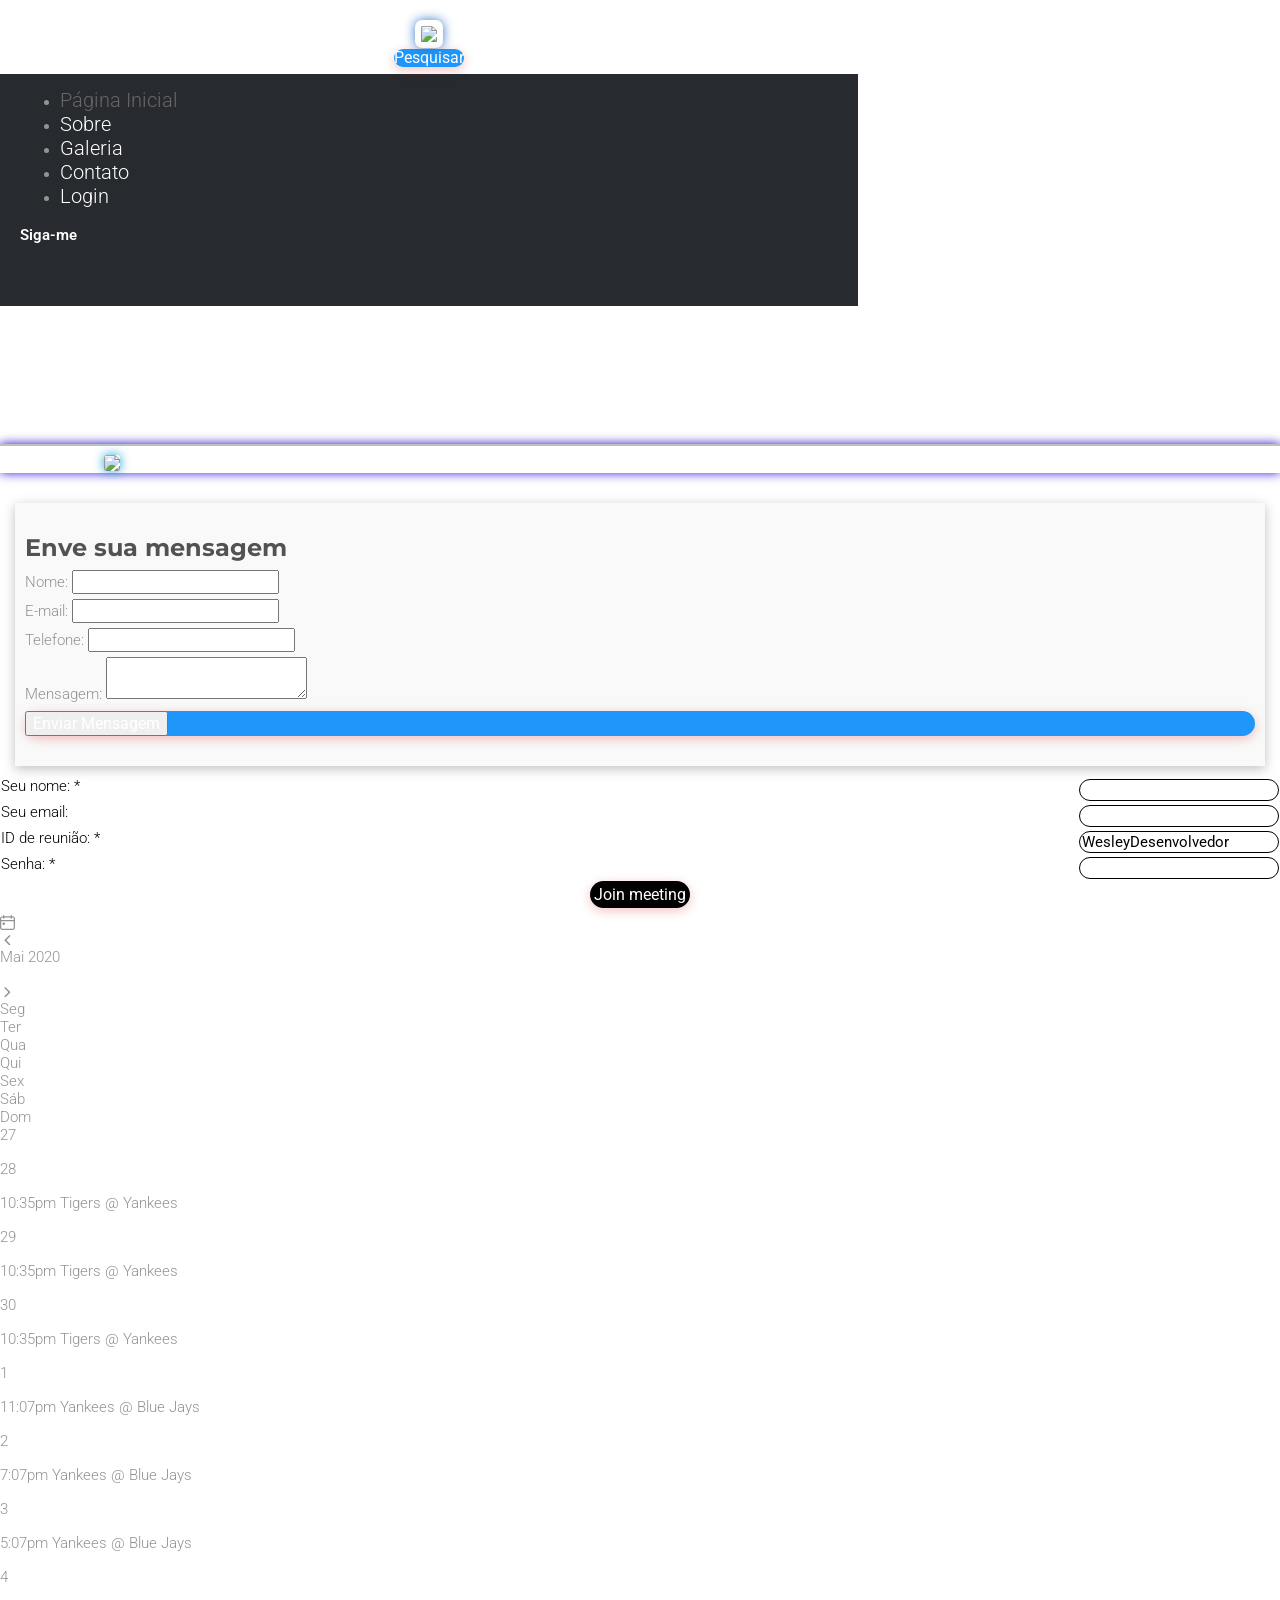
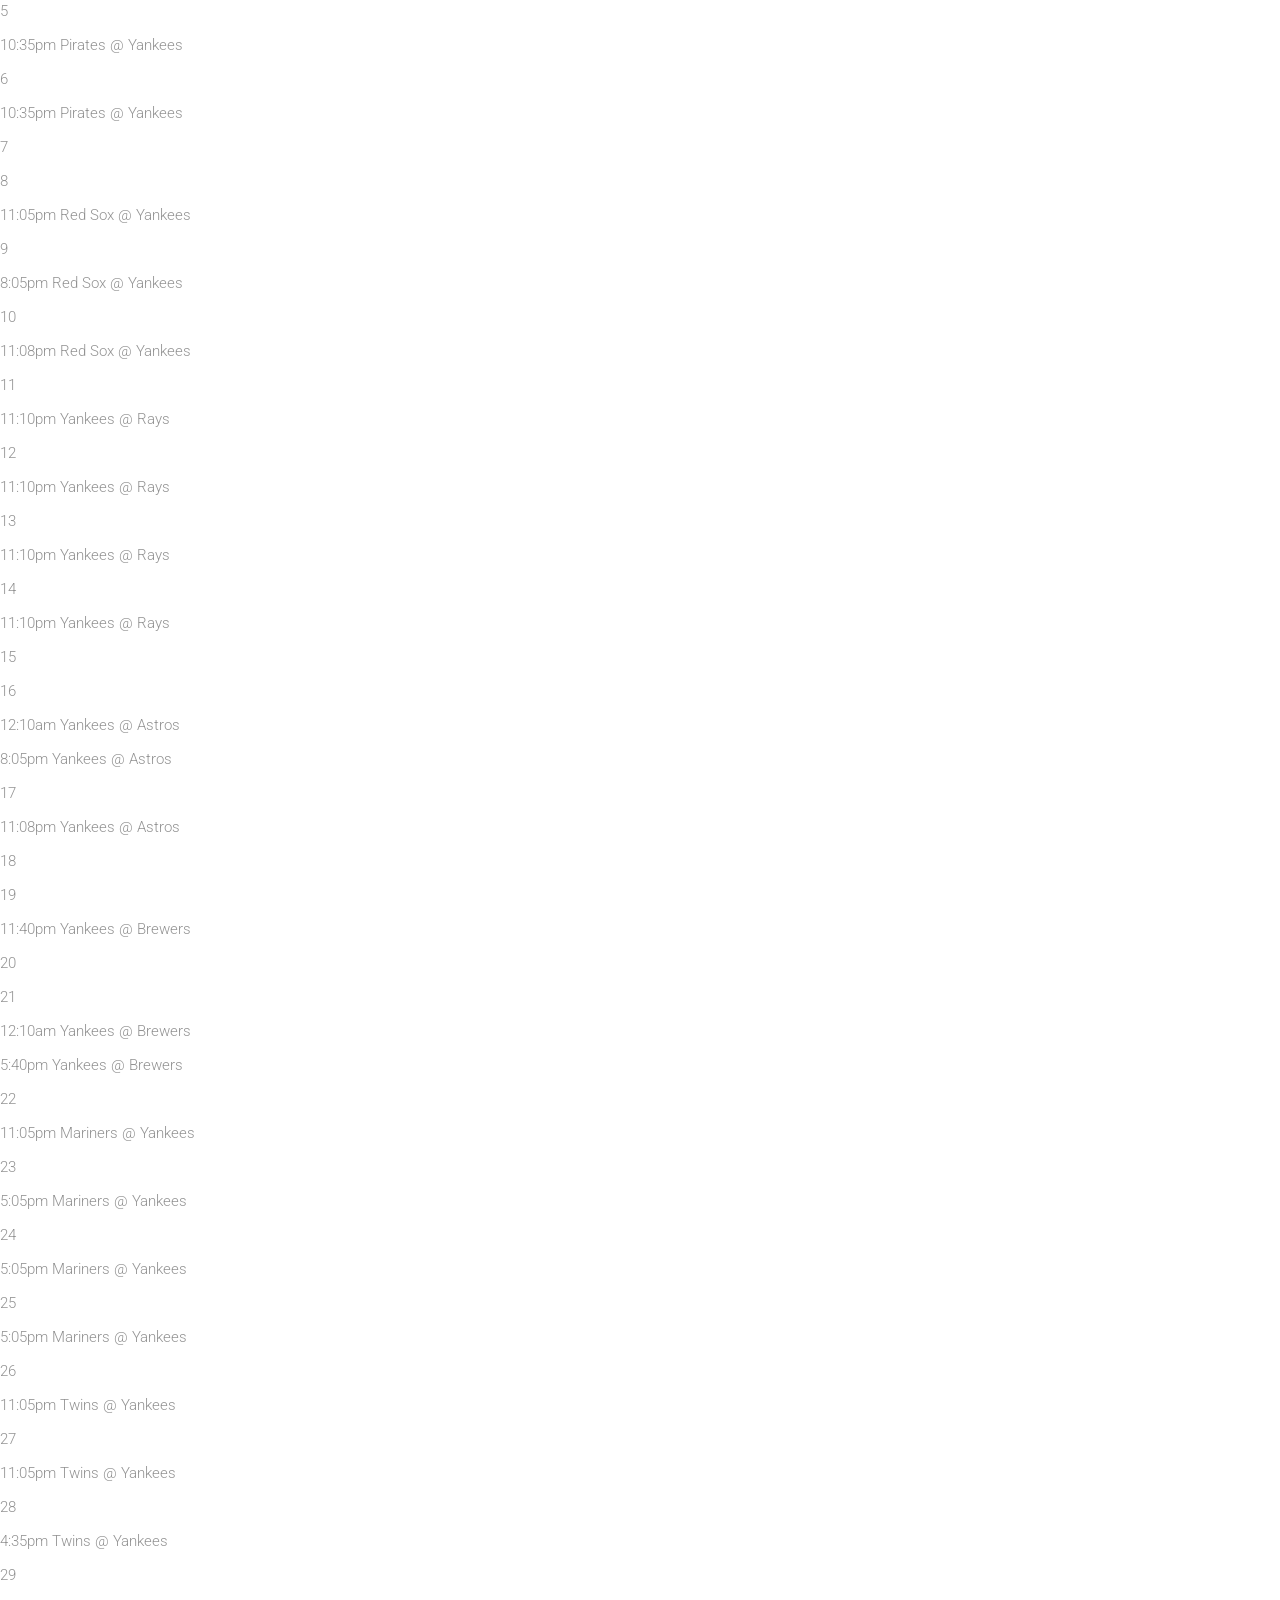
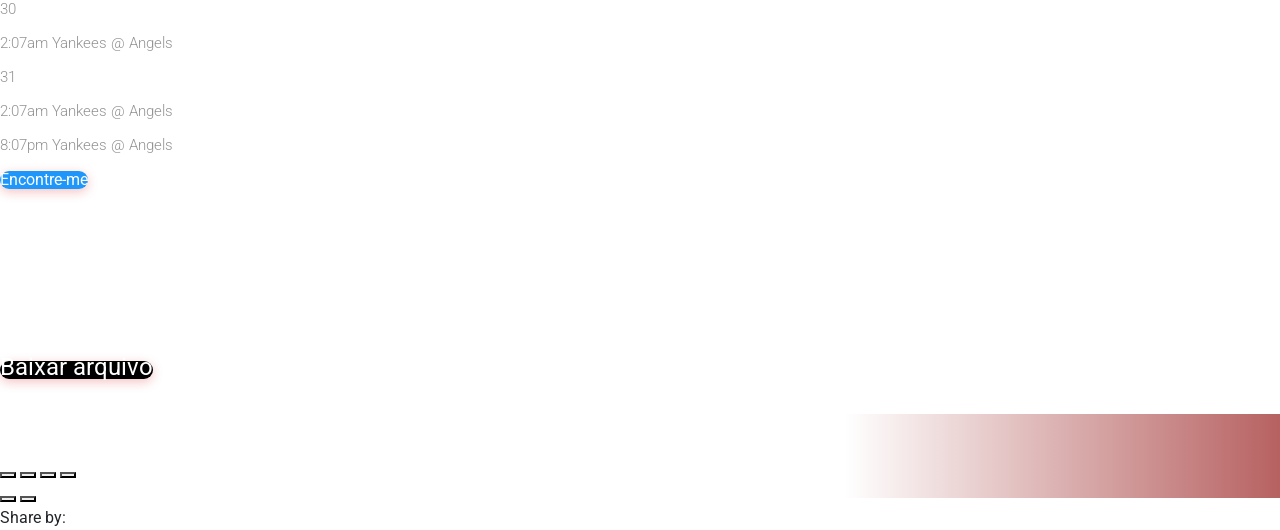
==== contato.html @ 8f5dbef7 "add  contato.html add  contato.html" ====
<!doctype html >
<html xmlns="http://www.w3.org/1999/xhtml" lang="pt"
      class="">
<head>
    <meta name="robots" content="noindex"/>
    

<title>Wesley-Desenvolvedor-Web</title>

 <!-- Required meta tags -->
 <meta charset="utf-8">
 <meta name="viewport" content="width=device-width, initial-scale=1, shrink-to-fit=no">
 <!-- Bootstrap CSS -->
 <link rel="stylesheet" href="https://stackpath.bootstrapcdn.com/bootstrap/4.3.1/css/bootstrap.min.css"
   integrity="sha384-ggOyR0iXCbMQv3Xipma34MD+dH/1fQ784/j6cY/iJTQUOhcWr7x9JvoRxT2MZw1T" crossorigin="anonymous">
 <link rel="stylesheet" href="estilo.css">


 <link href="//maxcdn.bootstrapcdn.com/font-awesome/4.2.0/css/font-awesome.min.css" rel="stylesheet">
 <link rel="stylesheet" href="https://cdnjs.cloudflare.com/ajax/libs/font-awesome/4.7.0/css/font-awesome.min.css">
 <link rel="stylesheet" href="https://maxcdn.bootstrapcdn.com/bootstrap/4.0.0/css/bootstrap.min.css"
   integrity="sha384-Gn5384xqQ1aoWXA+058RXPxPg6fy4IWvTNh0E263XmFcJlSAwiGgFAW/dAiS6JXm" crossorigin="anonymous">
   <script type="text/javascript" src="jquery-3.2.1.min.js"></script>
   <script type="text/javascript" src="js/jquery.mask.min.js"></script>

<script type="text/javascript">
    window._currentDevice = 'mobile';
    window.Parameters = window.Parameters || {
        AjaxContainer: 'div.dmBody',
        WrappingContainer: 'div.dmOuter',
        HomeUrl: 'https://my.duda.co/site/da8a4922',
        AccountUUID: '27238958a33142f1b8def71b2ee5b452',
        SystemID: 'US_DIRECT_PRODUCTION',
        SiteAlias: 'da8a4922',
        SiteId: '8480076',
        SiteType: atob('RFVEQU9ORQ=='),
        ExternalUid: null,
        IsSiteMultilingual: false,
        InitialPostAlias: '',
        InitialDynamicItem: '',
        InitialPageAlias: 'contact',
        InitialEncodedPageAlias: 'Y29udGFjdA==',
        CurrentPageUrl: '',
        IsCurrentHomePage: false,
        AllowAjax: true,
        AfterAjaxCommand: null,
        HomeLinkText: 'Back To Home',
        UseGalleryModule: false,
        CurrentThemeName: 'Layout Theme',
        ThemeVersion: '1170',
        DefaultPageAlias: '',
        RemoveDID: true,
        WidgetStyleID : null,
        IsHeaderFixed: false,
        IsHeaderSkinny: false,
        IsBfs: true,
        LayoutParams : {
            _navigationAnimationStyle: 'slide',
            _manifestId : 10600,
            _device : 'mobile'
        },
        StorePageAlias: 'null',
        StorePath: '',
        StoreId: 'null',
        StoreVersion: 0,
        StoreBaseUrl: '/site/da8a4922?preview=true&insitepreview=true&dm_device=mobile',
        StoreCleanUrl: true,
        StoreDisableScrolling: true,
        NotificationSubDomain: 'null',
        HasCustomDomain: false,
        showCookieNotification: false,
        cookiesNotificationMarkup: 'null',
        translatedPageUrl: '',
        isFastMigrationSite: false,
        sidebarPosition: 'LEFT',
        currentLanguage: 'pt',
        NavItems: '[base64]/[base64]',
        errors: {
            general: 'Houve um erro ao conectar à página.<br/> Verifique se você não está off-line.',
            password: 'Nome/combinação de senha incorreta',
            tryAgain: 'Tente novamente'
        },
        NavigationAreaParams: {
            ShowBackToHomeOnInnerPages: true,
            NavbarSize: 5,
            NavbarLiveHomePage: 'https://my.duda.co/site/da8a4922',
            BlockContainerSelector: '.dmBody',
            NavbarSelector: '#dmNav:has(a)',
            SubNavbarSelector: '#subnav_main'
        },
        hasCustomCode: false,
        planID: 7,
        disableTracking: false
    };

    window.Parameters.LayoutID = {};
    window.Parameters.LayoutID[window._currentDevice] = 22;
    window.Parameters.LayoutVariationID = {};
    window.Parameters.LayoutVariationID[window._currentDevice] = 5;
</script>



























<!-- Injecting site-wide to the head -->



<!-- End Injecting site-wide to the head -->

<!-- ========= Meta Tags ========= -->


<meta http-equiv="Content-type" content="text/html;charset=utf-8">
<meta charset="utf-8">

<link rel="canonical" href="http://wesleydesenvolvedor.multiscreensite.com/contact">

<meta id="view" name="viewport"
      content="width=device-width, initial-scale=1, minimum-scale=1, maximum-scale=1, user-scalable=0, viewport-fit=cover"/>

<meta name="apple-mobile-web-app-capable" content="yes">
<title>Contato
</title>

<!--Add favorites icons-->

<link rel="icon" type="image/x-icon" href="https://irp-cdn.multiscreensite.com/da8a4922/site_favicon_16_1588846518800.ico"/>

<!-- End favorite icons -->

<link rel="preconnect" href="https://ssl.google-analytics.com" crossorigin />



<!-- render the required CSS and JS in the head section -->
<script>
    window.SystemID = 'US_DIRECT_PRODUCTION';

    if(!window.dmAPI) {
        window.dmAPI = {
            registerExternalRuntimeComponent: function() {
            },
            getCurrentDeviceType: function() {
                return window._currentDevice;
            }
        };
    }

    if (!window.requestIdleCallback) {
        window.requestIdleCallback = function (fn) {
            setTimeout(fn, 0);
        }
    }

    function loadCSS(link) {
        try {
            var urlParams = new URLSearchParams(window.location.search);
            var noCSS = !!urlParams.get('nocss');
            var cssTimeout = urlParams.get('cssTimeout') || 0;

            if (noCSS) {
                return;
            }
            requestIdleCallback(function () {
                window.setTimeout(function () {
                    link.onload = null;
                    link.rel = 'stylesheet';
                    link.type = 'text/css'
                }, parseInt(cssTimeout, 10));
            });
        } catch (e) {/* Never fail - this is just a tool for measurements */}
    }

</script>
<script>
(function(n){"use strict";if(!n.l){n.l=function(){}}var o=loadCSS.t={};o.o=function(){var l;try{l=n.document.createElement("link").relList.supports("preload")}catch(e){l=false}return function(){return l}}();o.i=function(e){var l=e.media||"all";function enableStylesheet(){if(e.addEventListener){e.removeEventListener("load",enableStylesheet)}else if(e.attachEvent){e.detachEvent("onload",enableStylesheet)}e.setAttribute("onload",null);e.media=l}if(e.addEventListener){e.addEventListener("load",enableStylesheet)}else if(e.attachEvent){e.attachEvent("onload",enableStylesheet)}setTimeout(function(){e.rel="stylesheet";e.media="only x"});setTimeout(enableStylesheet,3e3)};o.s=function(){if(o.o()){return}var e=n.document.getElementsByTagName("link");for(var l=0;l<e.length;l++){var t=e[l];if(t.rel==="preload"&&t.getAttribute("as")==="style"&&!t.getAttribute("data-loadcss")){t.setAttribute("data-loadcss",true);o.i(t)}}};if(!o.o()){o.s();var e=n.setInterval(o.s,500);if(n.addEventListener){n.addEventListener("load",function(){o.s();n.clearInterval(e)})}else if(n.attachEvent){n.attachEvent("onload",function(){o.s();n.clearInterval(e)})}}if(typeof exports!=="undefined"){exports.l=loadCSS}else{n.l=loadCSS}})(typeof global!=="undefined"?global:this);
</script>























<link rel="stylesheet" type="text/css" href="https://static-cdn.multiscreensite.com/mnlt/production/1280/_dm/s/rt/dist/css/d-css-foundation.min.css" />



<!-- Google Fonts Include -->















<link type="text/css" rel="stylesheet" href="https://fonts.googleapis.com/css?family=Merriweather:100,200,300,400,500,600,700,800,900,100italic,200italic,300italic,400italic,500italic,600italic,700italic,800italic,900italic|Abril+Fatface:100,200,300,400,500,600,700,800,900,100italic,200italic,300italic,400italic,500italic,600italic,700italic,800italic,900italic|Alef:100,200,300,400,500,600,700,800,900,100italic,200italic,300italic,400italic,500italic,600italic,700italic,800italic,900italic|Alfa+Slab+One:100,200,300,400,500,600,700,800,900,100italic,200italic,300italic,400italic,500italic,600italic,700italic,800italic,900italic|Alike:100,200,300,400,500,600,700,800,900,100italic,200italic,300italic,400italic,500italic,600italic,700italic,800italic,900italic|Allura:100,200,300,400,500,600,700,800,900,100italic,200italic,300italic,400italic,500italic,600italic,700italic,800italic,900italic|Amaranth:100,200,300,400,500,600,700,800,900,100italic,200italic,300italic,400italic,500italic,600italic,700italic,800italic,900italic|Amatic+SC:100,200,300,400,500,600,700,800,900,100italic,200italic,300italic,400italic,500italic,600italic,700italic,800italic,900italic|Amiko:100,200,300,400,500,600,700,800,900,100italic,200italic,300italic,400italic,500italic,600italic,700italic,800italic,900italic|Antic+Didone:100,200,300,400,500,600,700,800,900,100italic,200italic,300italic,400italic,500italic,600italic,700italic,800italic,900italic|Anton:100,200,300,400,500,600,700,800,900,100italic,200italic,300italic,400italic,500italic,600italic,700italic,800italic,900italic|Arvo:100,200,300,400,500,600,700,800,900,100italic,200italic,300italic,400italic,500italic,600italic,700italic,800italic,900italic|Bad+Script:100,200,300,400,500,600,700,800,900,100italic,200italic,300italic,400italic,500italic,600italic,700italic,800italic,900italic|Belgrano:100,200,300,400,500,600,700,800,900,100italic,200italic,300italic,400italic,500italic,600italic,700italic,800italic,900italic|Bree+Serif:100,200,300,400,500,600,700,800,900,100italic,200italic,300italic,400italic,500italic,600italic,700italic,800italic,900italic|Butcherman:100,200,300,400,500,600,700,800,900,100italic,200italic,300italic,400italic,500italic,600italic,700italic,800italic,900italic|Cabin:100,200,300,400,500,600,700,800,900,100italic,200italic,300italic,400italic,500italic,600italic,700italic,800italic,900italic|Cairo:100,200,300,400,500,600,700,800,900,100italic,200italic,300italic,400italic,500italic,600italic,700italic,800italic,900italic|Cardo:100,200,300,400,500,600,700,800,900,100italic,200italic,300italic,400italic,500italic,600italic,700italic,800italic,900italic|Contrail+One:100,200,300,400,500,600,700,800,900,100italic,200italic,300italic,400italic,500italic,600italic,700italic,800italic,900italic|Cookie:100,200,300,400,500,600,700,800,900,100italic,200italic,300italic,400italic,500italic,600italic,700italic,800italic,900italic|Courgette:100,200,300,400,500,600,700,800,900,100italic,200italic,300italic,400italic,500italic,600italic,700italic,800italic,900italic|Creepster:100,200,300,400,500,600,700,800,900,100italic,200italic,300italic,400italic,500italic,600italic,700italic,800italic,900italic|Crete+Round:100,200,300,400,500,600,700,800,900,100italic,200italic,300italic,400italic,500italic,600italic,700italic,800italic,900italic&amp;subset=latin-ext&amp;display=swap"  />

<link type="text/css" rel="stylesheet" href="https://fonts.googleapis.com/css?family=Crimson+Text:100,200,300,400,500,600,700,800,900,100italic,200italic,300italic,400italic,500italic,600italic,700italic,800italic,900italic|Dancing+Script:100,200,300,400,500,600,700,800,900,100italic,200italic,300italic,400italic,500italic,600italic,700italic,800italic,900italic|Droid+Sans:100,200,300,400,500,600,700,800,900,100italic,200italic,300italic,400italic,500italic,600italic,700italic,800italic,900italic|Droid+Serif:100,200,300,400,500,600,700,800,900,100italic,200italic,300italic,400italic,500italic,600italic,700italic,800italic,900italic|Duru+Sans:100,200,300,400,500,600,700,800,900,100italic,200italic,300italic,400italic,500italic,600italic,700italic,800italic,900italic|Eater:100,200,300,400,500,600,700,800,900,100italic,200italic,300italic,400italic,500italic,600italic,700italic,800italic,900italic|EB+Garamond:100,200,300,400,500,600,700,800,900,100italic,200italic,300italic,400italic,500italic,600italic,700italic,800italic,900italic|Exo:100,200,300,400,500,600,700,800,900,100italic,200italic,300italic,400italic,500italic,600italic,700italic,800italic,900italic|Exo+2:100,200,300,400,500,600,700,800,900,100italic,200italic,300italic,400italic,500italic,600italic,700italic,800italic,900italic|Fjalla+One:100,200,300,400,500,600,700,800,900,100italic,200italic,300italic,400italic,500italic,600italic,700italic,800italic,900italic|Flamenco:100,200,300,400,500,600,700,800,900,100italic,200italic,300italic,400italic,500italic,600italic,700italic,800italic,900italic|Fugaz+One:100,200,300,400,500,600,700,800,900,100italic,200italic,300italic,400italic,500italic,600italic,700italic,800italic,900italic|Glegoo:100,200,300,400,500,600,700,800,900,100italic,200italic,300italic,400italic,500italic,600italic,700italic,800italic,900italic|Gloria+Hallelujah:100,200,300,400,500,600,700,800,900,100italic,200italic,300italic,400italic,500italic,600italic,700italic,800italic,900italic|Great+Vibes:100,200,300,400,500,600,700,800,900,100italic,200italic,300italic,400italic,500italic,600italic,700italic,800italic,900italic|Gudea:100,200,300,400,500,600,700,800,900,100italic,200italic,300italic,400italic,500italic,600italic,700italic,800italic,900italic|Inconsolata:100,200,300,400,500,600,700,800,900,100italic,200italic,300italic,400italic,500italic,600italic,700italic,800italic,900italic|Indie+Flower:100,200,300,400,500,600,700,800,900,100italic,200italic,300italic,400italic,500italic,600italic,700italic,800italic,900italic|Josefin+Sans:100,200,300,400,500,600,700,800,900,100italic,200italic,300italic,400italic,500italic,600italic,700italic,800italic,900italic|Josefin+Slab:100,200,300,400,500,600,700,800,900,100italic,200italic,300italic,400italic,500italic,600italic,700italic,800italic,900italic|Jura:100,200,300,400,500,600,700,800,900,100italic,200italic,300italic,400italic,500italic,600italic,700italic,800italic,900italic|Lato:100,200,300,400,500,600,700,800,900,100italic,200italic,300italic,400italic,500italic,600italic,700italic,800italic,900italic|Libre+Baskerville:100,200,300,400,500,600,700,800,900,100italic,200italic,300italic,400italic,500italic,600italic,700italic,800italic,900italic|Lobster:100,200,300,400,500,600,700,800,900,100italic,200italic,300italic,400italic,500italic,600italic,700italic,800italic,900italic&amp;subset=latin-ext&amp;display=swap"  />

<link type="text/css" rel="stylesheet" href="https://fonts.googleapis.com/css?family=Lobster+Two:100,200,300,400,500,600,700,800,900,100italic,200italic,300italic,400italic,500italic,600italic,700italic,800italic,900italic|Lora:100,200,300,400,500,600,700,800,900,100italic,200italic,300italic,400italic,500italic,600italic,700italic,800italic,900italic|Lusitana:100,200,300,400,500,600,700,800,900,100italic,200italic,300italic,400italic,500italic,600italic,700italic,800italic,900italic|Mate+SC:100,200,300,400,500,600,700,800,900,100italic,200italic,300italic,400italic,500italic,600italic,700italic,800italic,900italic|Maven+Pro:100,200,300,400,500,600,700,800,900,100italic,200italic,300italic,400italic,500italic,600italic,700italic,800italic,900italic|Mogra:100,200,300,400,500,600,700,800,900,100italic,200italic,300italic,400italic,500italic,600italic,700italic,800italic,900italic|Monoton:100,200,300,400,500,600,700,800,900,100italic,200italic,300italic,400italic,500italic,600italic,700italic,800italic,900italic|Montserrat:100,200,300,400,500,600,700,800,900,100italic,200italic,300italic,400italic,500italic,600italic,700italic,800italic,900italic|Nosifer:100,200,300,400,500,600,700,800,900,100italic,200italic,300italic,400italic,500italic,600italic,700italic,800italic,900italic|Noto+Sans:100,200,300,400,500,600,700,800,900,100italic,200italic,300italic,400italic,500italic,600italic,700italic,800italic,900italic|Old+Standard+TT:100,200,300,400,500,600,700,800,900,100italic,200italic,300italic,400italic,500italic,600italic,700italic,800italic,900italic|Open+Sans:100,200,300,400,500,600,700,800,900,100italic,200italic,300italic,400italic,500italic,600italic,700italic,800italic,900italic|Open+Sans+Condensed:100,200,300,400,500,600,700,800,900,100italic,200italic,300italic,400italic,500italic,600italic,700italic,800italic,900italic|Oswald:100,200,300,400,500,600,700,800,900,100italic,200italic,300italic,400italic,500italic,600italic,700italic,800italic,900italic|Oxygen:100,200,300,400,500,600,700,800,900,100italic,200italic,300italic,400italic,500italic,600italic,700italic,800italic,900italic|Pacifico:100,200,300,400,500,600,700,800,900,100italic,200italic,300italic,400italic,500italic,600italic,700italic,800italic,900italic|Patua+One:100,200,300,400,500,600,700,800,900,100italic,200italic,300italic,400italic,500italic,600italic,700italic,800italic,900italic|Paytone+One:100,200,300,400,500,600,700,800,900,100italic,200italic,300italic,400italic,500italic,600italic,700italic,800italic,900italic|Permanent+Marker:100,200,300,400,500,600,700,800,900,100italic,200italic,300italic,400italic,500italic,600italic,700italic,800italic,900italic|Play:100,200,300,400,500,600,700,800,900,100italic,200italic,300italic,400italic,500italic,600italic,700italic,800italic,900italic|Playball:100,200,300,400,500,600,700,800,900,100italic,200italic,300italic,400italic,500italic,600italic,700italic,800italic,900italic|Playfair+Display:100,200,300,400,500,600,700,800,900,100italic,200italic,300italic,400italic,500italic,600italic,700italic,800italic,900italic|Poiret+One:100,200,300,400,500,600,700,800,900,100italic,200italic,300italic,400italic,500italic,600italic,700italic,800italic,900italic|Prociono:100,200,300,400,500,600,700,800,900,100italic,200italic,300italic,400italic,500italic,600italic,700italic,800italic,900italic&amp;subset=latin-ext&amp;display=swap"  />

<link type="text/css" rel="stylesheet" href="https://fonts.googleapis.com/css?family=PT+Sans:100,200,300,400,500,600,700,800,900,100italic,200italic,300italic,400italic,500italic,600italic,700italic,800italic,900italic|PT+Serif:100,200,300,400,500,600,700,800,900,100italic,200italic,300italic,400italic,500italic,600italic,700italic,800italic,900italic|Puritan:100,200,300,400,500,600,700,800,900,100italic,200italic,300italic,400italic,500italic,600italic,700italic,800italic,900italic|Quattrocento:100,200,300,400,500,600,700,800,900,100italic,200italic,300italic,400italic,500italic,600italic,700italic,800italic,900italic|Racing+Sans+One:100,200,300,400,500,600,700,800,900,100italic,200italic,300italic,400italic,500italic,600italic,700italic,800italic,900italic|Raleway:100,200,300,400,500,600,700,800,900,100italic,200italic,300italic,400italic,500italic,600italic,700italic,800italic,900italic|Roboto:100,200,300,400,500,600,700,800,900,100italic,200italic,300italic,400italic,500italic,600italic,700italic,800italic,900italic|Roboto+Condensed:100,200,300,400,500,600,700,800,900,100italic,200italic,300italic,400italic,500italic,600italic,700italic,800italic,900italic|Roboto+Slab:100,200,300,400,500,600,700,800,900,100italic,200italic,300italic,400italic,500italic,600italic,700italic,800italic,900italic|Rokkitt:100,200,300,400,500,600,700,800,900,100italic,200italic,300italic,400italic,500italic,600italic,700italic,800italic,900italic|Sanchez:100,200,300,400,500,600,700,800,900,100italic,200italic,300italic,400italic,500italic,600italic,700italic,800italic,900italic|Sansita+One:100,200,300,400,500,600,700,800,900,100italic,200italic,300italic,400italic,500italic,600italic,700italic,800italic,900italic|Shrikhand:100,200,300,400,500,600,700,800,900,100italic,200italic,300italic,400italic,500italic,600italic,700italic,800italic,900italic|Signika:100,200,300,400,500,600,700,800,900,100italic,200italic,300italic,400italic,500italic,600italic,700italic,800italic,900italic|Slabo+13px:100,200,300,400,500,600,700,800,900,100italic,200italic,300italic,400italic,500italic,600italic,700italic,800italic,900italic|Slabo+27px:100,200,300,400,500,600,700,800,900,100italic,200italic,300italic,400italic,500italic,600italic,700italic,800italic,900italic|Source+Sans+Pro:100,200,300,400,500,600,700,800,900,100italic,200italic,300italic,400italic,500italic,600italic,700italic,800italic,900italic|Spinnaker:100,200,300,400,500,600,700,800,900,100italic,200italic,300italic,400italic,500italic,600italic,700italic,800italic,900italic|Stalemate:100,200,300,400,500,600,700,800,900,100italic,200italic,300italic,400italic,500italic,600italic,700italic,800italic,900italic|Teko:100,200,300,400,500,600,700,800,900,100italic,200italic,300italic,400italic,500italic,600italic,700italic,800italic,900italic|Titillium+Web:100,200,300,400,500,600,700,800,900,100italic,200italic,300italic,400italic,500italic,600italic,700italic,800italic,900italic|Ubuntu:100,200,300,400,500,600,700,800,900,100italic,200italic,300italic,400italic,500italic,600italic,700italic,800italic,900italic|Ubuntu+Mono:100,200,300,400,500,600,700,800,900,100italic,200italic,300italic,400italic,500italic,600italic,700italic,800italic,900italic|UnifrakturMaguntia:100,200,300,400,500,600,700,800,900,100italic,200italic,300italic,400italic,500italic,600italic,700italic,800italic,900italic&amp;subset=latin-ext&amp;display=swap"  />

<link type="text/css" rel="stylesheet" href="https://fonts.googleapis.com/css?family=Varela+Round:100,200,300,400,500,600,700,800,900,100italic,200italic,300italic,400italic,500italic,600italic,700italic,800italic,900italic|Vollkorn:100,200,300,400,500,600,700,800,900,100italic,200italic,300italic,400italic,500italic,600italic,700italic,800italic,900italic|Yanone+Kaffeesatz:100,200,300,400,500,600,700,800,900,100italic,200italic,300italic,400italic,500italic,600italic,700italic,800italic,900italic|Yesteryear:100,200,300,400,500,600,700,800,900,100italic,200italic,300italic,400italic,500italic,600italic,700italic,800italic,900italic|Julius+Sans+One:100,200,300,400,500,600,700,800,900,100italic,200italic,300italic,400italic,500italic,600italic,700italic,800italic,900italic|Palanquin:100,200,300,400,500,600,700,800,900,100italic,200italic,300italic,400italic,500italic,600italic,700italic,800italic,900italic|Asap:100,200,300,400,500,600,700,800,900,100italic,200italic,300italic,400italic,500italic,600italic,700italic,800italic,900italic|Istok+Web:100,200,300,400,500,600,700,800,900,100italic,200italic,300italic,400italic,500italic,600italic,700italic,800italic,900italic|Muli:100,200,300,400,500,600,700,800,900,100italic,200italic,300italic,400italic,500italic,600italic,700italic,800italic,900italic|Nunito:100,200,300,400,500,600,700,800,900,100italic,200italic,300italic,400italic,500italic,600italic,700italic,800italic,900italic|Quicksand:100,200,300,400,500,600,700,800,900,100italic,200italic,300italic,400italic,500italic,600italic,700italic,800italic,900italic|Work+Sans:100,200,300,400,500,600,700,800,900,100italic,200italic,300italic,400italic,500italic,600italic,700italic,800italic,900italic|Enriqueta:100,200,300,400,500,600,700,800,900,100italic,200italic,300italic,400italic,500italic,600italic,700italic,800italic,900italic|Special+Elite:100,200,300,400,500,600,700,800,900,100italic,200italic,300italic,400italic,500italic,600italic,700italic,800italic,900italic|Petit+Formal+Script:100,200,300,400,500,600,700,800,900,100italic,200italic,300italic,400italic,500italic,600italic,700italic,800italic,900italic|Parisienne:100,200,300,400,500,600,700,800,900,100italic,200italic,300italic,400italic,500italic,600italic,700italic,800italic,900italic|Poppins:100,200,300,400,500,600,700,800,900,100italic,200italic,300italic,400italic,500italic,600italic,700italic,800italic,900italic|Alegreya:100,200,300,400,500,600,700,800,900,100italic,200italic,300italic,400italic,500italic,600italic,700italic,800italic,900italic|Archivo+Narrow:100,200,300,400,500,600,700,800,900,100italic,200italic,300italic,400italic,500italic,600italic,700italic,800italic,900italic|Arimo:100,200,300,400,500,600,700,800,900,100italic,200italic,300italic,400italic,500italic,600italic,700italic,800italic,900italic|Bitter:100,200,300,400,500,600,700,800,900,100italic,200italic,300italic,400italic,500italic,600italic,700italic,800italic,900italic|Catamaran:100,200,300,400,500,600,700,800,900,100italic,200italic,300italic,400italic,500italic,600italic,700italic,800italic,900italic|Caudex:100,200,300,400,500,600,700,800,900,100italic,200italic,300italic,400italic,500italic,600italic,700italic,800italic,900italic|Codystar:100,200,300,400,500,600,700,800,900,100italic,200italic,300italic,400italic,500italic,600italic,700italic,800italic,900italic&amp;subset=latin-ext&amp;display=swap"  />

<link type="text/css" rel="stylesheet" href="https://fonts.googleapis.com/css?family=Cuprum:100,200,300,400,500,600,700,800,900,100italic,200italic,300italic,400italic,500italic,600italic,700italic,800italic,900italic|Dynalight:100,200,300,400,500,600,700,800,900,100italic,200italic,300italic,400italic,500italic,600italic,700italic,800italic,900italic|Emblema+One:100,200,300,400,500,600,700,800,900,100italic,200italic,300italic,400italic,500italic,600italic,700italic,800italic,900italic|Itim:100,200,300,400,500,600,700,800,900,100italic,200italic,300italic,400italic,500italic,600italic,700italic,800italic,900italic|Karla:100,200,300,400,500,600,700,800,900,100italic,200italic,300italic,400italic,500italic,600italic,700italic,800italic,900italic|Laila:100,200,300,400,500,600,700,800,900,100italic,200italic,300italic,400italic,500italic,600italic,700italic,800italic,900italic|Merienda:100,200,300,400,500,600,700,800,900,100italic,200italic,300italic,400italic,500italic,600italic,700italic,800italic,900italic|Noticia+Text:100,200,300,400,500,600,700,800,900,100italic,200italic,300italic,400italic,500italic,600italic,700italic,800italic,900italic|Noto+Serif:100,200,300,400,500,600,700,800,900,100italic,200italic,300italic,400italic,500italic,600italic,700italic,800italic,900italic|Overlock:100,200,300,400,500,600,700,800,900,100italic,200italic,300italic,400italic,500italic,600italic,700italic,800italic,900italic|Plaster:100,200,300,400,500,600,700,800,900,100italic,200italic,300italic,400italic,500italic,600italic,700italic,800italic,900italic|Quattrocento+Sans:100,200,300,400,500,600,700,800,900,100italic,200italic,300italic,400italic,500italic,600italic,700italic,800italic,900italic|Satisfy:100,200,300,400,500,600,700,800,900,100italic,200italic,300italic,400italic,500italic,600italic,700italic,800italic,900italic|Titan+One:100,200,300,400,500,600,700,800,900,100italic,200italic,300italic,400italic,500italic,600italic,700italic,800italic,900italic|Questrial:100,200,300,400,500,600,700,800,900,100italic,200italic,300italic,400italic,500italic,600italic,700italic,800italic,900italic|Cinzel:100,200,300,400,500,600,700,800,900,100italic,200italic,300italic,400italic,500italic,600italic,700italic,800italic,900italic|Abel:100,200,300,400,500,600,700,800,900,100italic,200italic,300italic,400italic,500italic,600italic,700italic,800italic,900italic|Roboto+Mono:100,200,300,400,500,600,700,800,900,100italic,200italic,300italic,400italic,500italic,600italic,700italic,800italic,900italic|Francois+One:100,200,300,400,500,600,700,800,900,100italic,200italic,300italic,400italic,500italic,600italic,700italic,800italic,900italic|Hind:100,200,300,400,500,600,700,800,900,100italic,200italic,300italic,400italic,500italic,600italic,700italic,800italic,900italic|Merriweather+Sans:100,200,300,400,500,600,700,800,900,100italic,200italic,300italic,400italic,500italic,600italic,700italic,800italic,900italic|Comfortaa:100,200,300,400,500,600,700,800,900,100italic,200italic,300italic,400italic,500italic,600italic,700italic,800italic,900italic|Ubuntu+Condensed:100,200,300,400,500,600,700,800,900,100italic,200italic,300italic,400italic,500italic,600italic,700italic,800italic,900italic|Acme:100,200,300,400,500,600,700,800,900,100italic,200italic,300italic,400italic,500italic,600italic,700italic,800italic,900italic&amp;subset=latin-ext&amp;display=swap"  />

<link type="text/css" rel="stylesheet" href="https://fonts.googleapis.com/css?family=PT+Sans+Narrow:100,200,300,400,500,600,700,800,900,100italic,200italic,300italic,400italic,500italic,600italic,700italic,800italic,900italic|Passion+One:100,200,300,400,500,600,700,800,900,100italic,200italic,300italic,400italic,500italic,600italic,700italic,800italic,900italic|Heebo:100,200,300,400,500,600,700,800,900,100italic,200italic,300italic,400italic,500italic,600italic,700italic,800italic,900italic|Fira+Sans:100,200,300,400,500,600,700,800,900,100italic,200italic,300italic,400italic,500italic,600italic,700italic,800italic,900italic|Dosis:100,200,300,400,500,600,700,800,900,100italic,200italic,300italic,400italic,500italic,600italic,700italic,800italic,900italic|ABeeZee:100,200,300,400,500,600,700,800,900,100italic,200italic,300italic,400italic,500italic,600italic,700italic,800italic,900italic|Alegreya+Sans:100,200,300,400,500,600,700,800,900,100italic,200italic,300italic,400italic,500italic,600italic,700italic,800italic,900italic|Londrina+Sketch:100,200,300,400,500,600,700,800,900,100italic,200italic,300italic,400italic,500italic,600italic,700italic,800italic,900italic|Nobile:100,200,300,400,500,600,700,800,900,100italic,200italic,300italic,400italic,500italic,600italic,700italic,800italic,900italic|Mada:100,200,300,400,500,600,700,800,900,100italic,200italic,300italic,400italic,500italic,600italic,700italic,800italic,900italic|Oranienbaum:100,200,300,400,500,600,700,800,900,100italic,200italic,300italic,400italic,500italic,600italic,700italic,800italic,900italic|Fredoka+One:100,200,300,400,500,600,700,800,900,100italic,200italic,300italic,400italic,500italic,600italic,700italic,800italic,900italic|Prata:100,200,300,400,500,600,700,800,900,100italic,200italic,300italic,400italic,500italic,600italic,700italic,800italic,900italic|Vidaloka:100,200,300,400,500,600,700,800,900,100italic,200italic,300italic,400italic,500italic,600italic,700italic,800italic,900italic|Cabin+Sketch:100,200,300,400,500,600,700,800,900,100italic,200italic,300italic,400italic,500italic,600italic,700italic,800italic,900italic|Montserrat+Alternates:100,200,300,400,500,600,700,800,900,100italic,200italic,300italic,400italic,500italic,600italic,700italic,800italic,900italic|Zilla+Slab:100,200,300,400,500,600,700,800,900,100italic,200italic,300italic,400italic,500italic,600italic,700italic,800italic,900italic|Ovo:100,200,300,400,500,600,700,800,900,100italic,200italic,300italic,400italic,500italic,600italic,700italic,800italic,900italic|Unna:100,200,300,400,500,600,700,800,900,100italic,200italic,300italic,400italic,500italic,600italic,700italic,800italic,900italic|Sail:100,200,300,400,500,600,700,800,900,100italic,200italic,300italic,400italic,500italic,600italic,700italic,800italic,900italic|Chelsea+Market:100,200,300,400,500,600,700,800,900,100italic,200italic,300italic,400italic,500italic,600italic,700italic,800italic,900italic|Cutive+Mono:100,200,300,400,500,600,700,800,900,100italic,200italic,300italic,400italic,500italic,600italic,700italic,800italic,900italic|Wire+One:100,200,300,400,500,600,700,800,900,100italic,200italic,300italic,400italic,500italic,600italic,700italic,800italic,900italic|Rye:100,200,300,400,500,600,700,800,900,100italic,200italic,300italic,400italic,500italic,600italic,700italic,800italic,900italic&amp;subset=latin-ext&amp;display=swap"  />

<link type="text/css" rel="stylesheet" href="https://fonts.googleapis.com/css?family=Elsie:100,200,300,400,500,600,700,800,900,100italic,200italic,300italic,400italic,500italic,600italic,700italic,800italic,900italic|Rozha+One:100,200,300,400,500,600,700,800,900,100italic,200italic,300italic,400italic,500italic,600italic,700italic,800italic,900italic|Droid+Sans+Mono:100,200,300,400,500,600,700,800,900,100italic,200italic,300italic,400italic,500italic,600italic,700italic,800italic,900italic|Alice:100,200,300,400,500,600,700,800,900,100italic,200italic,300italic,400italic,500italic,600italic,700italic,800italic,900italic|Delius:100,200,300,400,500,600,700,800,900,100italic,200italic,300italic,400italic,500italic,600italic,700italic,800italic,900italic|Domine:100,200,300,400,500,600,700,800,900,100italic,200italic,300italic,400italic,500italic,600italic,700italic,800italic,900italic|Handlee:100,200,300,400,500,600,700,800,900,100italic,200italic,300italic,400italic,500italic,600italic,700italic,800italic,900italic|Kameron:100,200,300,400,500,600,700,800,900,100italic,200italic,300italic,400italic,500italic,600italic,700italic,800italic,900italic|Kreon:100,200,300,400,500,600,700,800,900,100italic,200italic,300italic,400italic,500italic,600italic,700italic,800italic,900italic|Marmelad:100,200,300,400,500,600,700,800,900,100italic,200italic,300italic,400italic,500italic,600italic,700italic,800italic,900italic|Molengo:100,200,300,400,500,600,700,800,900,100italic,200italic,300italic,400italic,500italic,600italic,700italic,800italic,900italic|Philosopher:100,200,300,400,500,600,700,800,900,100italic,200italic,300italic,400italic,500italic,600italic,700italic,800italic,900italic|Pinyon+Script:100,200,300,400,500,600,700,800,900,100italic,200italic,300italic,400italic,500italic,600italic,700italic,800italic,900italic|Poly:100,200,300,400,500,600,700,800,900,100italic,200italic,300italic,400italic,500italic,600italic,700italic,800italic,900italic|Reenie+Beanie:100,200,300,400,500,600,700,800,900,100italic,200italic,300italic,400italic,500italic,600italic,700italic,800italic,900italic|Rosario:100,200,300,400,500,600,700,800,900,100italic,200italic,300italic,400italic,500italic,600italic,700italic,800italic,900italic|Sofia:100,200,300,400,500,600,700,800,900,100italic,200italic,300italic,400italic,500italic,600italic,700italic,800italic,900italic|Tangerine:100,200,300,400,500,600,700,800,900,100italic,200italic,300italic,400italic,500italic,600italic,700italic,800italic,900italic|Volkhov:100,200,300,400,500,600,700,800,900,100italic,200italic,300italic,400italic,500italic,600italic,700italic,800italic,900italic|Sorts+Mill+Goudy:100,200,300,400,500,600,700,800,900,100italic,200italic,300italic,400italic,500italic,600italic,700italic,800italic,900italic|Assistant:100,200,300,400,500,600,700,800,900,100italic,200italic,300italic,400italic,500italic,600italic,700italic,800italic,900italic|Rubik:100,200,300,400,500,600,700,800,900,100italic,200italic,300italic,400italic,500italic,600italic,700italic,800italic,900italic|Varela:100,200,300,400,500,600,700,800,900,100italic,200italic,300italic,400italic,500italic,600italic,700italic,800italic,900italic|DM+Serif+Text:100,200,300,400,500,600,700,800,900,100italic,200italic,300italic,400italic,500italic,600italic,700italic,800italic,900italic&amp;subset=latin-ext&amp;display=swap"  />

<link type="text/css" rel="stylesheet" href="https://fonts.googleapis.com/css?family=DM+Sans:100,200,300,400,500,600,700,800,900,100italic,200italic,300italic,400italic,500italic,600italic,700italic,800italic,900italic|Barlow:100,200,300,400,500,600,700,800,900,100italic,200italic,300italic,400italic,500italic,600italic,700italic,800italic,900italic|Be+Vietnam:100,200,300,400,500,600,700,800,900,100italic,200italic,300italic,400italic,500italic,600italic,700italic,800italic,900italic|Biryani:100,200,300,400,500,600,700,800,900,100italic,200italic,300italic,400italic,500italic,600italic,700italic,800italic,900italic|Darker+Grotesque:100,200,300,400,500,600,700,800,900,100italic,200italic,300italic,400italic,500italic,600italic,700italic,800italic,900italic|Lexend+Deca:100,200,300,400,500,600,700,800,900,100italic,200italic,300italic,400italic,500italic,600italic,700italic,800italic,900italic|Manjari:100,200,300,400,500,600,700,800,900,100italic,200italic,300italic,400italic,500italic,600italic,700italic,800italic,900italic|DM+Serif+Display:100,200,300,400,500,600,700,800,900,100italic,200italic,300italic,400italic,500italic,600italic,700italic,800italic,900italic|Stardos+Stencil:100,200,300,400,500,600,700,800,900,100italic,200italic,300italic,400italic,500italic,600italic,700italic,800italic,900italic|Staatliches:100,200,300,400,500,600,700,800,900,100italic,200italic,300italic,400italic,500italic,600italic,700italic,800italic,900italic|Yeseva+One:100,200,300,400,500,600,700,800,900,100italic,200italic,300italic,400italic,500italic,600italic,700italic,800italic,900italic|Libre+Caslon+Text:100,200,300,400,500,600,700,800,900,100italic,200italic,300italic,400italic,500italic,600italic,700italic,800italic,900italic|Overpass:100,200,300,400,500,600,700,800,900,100italic,200italic,300italic,400italic,500italic,600italic,700italic,800italic,900italic|Bebas+Neue:100,200,300,400,500,600,700,800,900,100italic,200italic,300italic,400italic,500italic,600italic,700italic,800italic,900italic|Sen:100,200,300,400,500,600,700,800,900,100italic,200italic,300italic,400italic,500italic,600italic,700italic,800italic,900italic|Inter:100,200,300,400,500,600,700,800,900,100italic,200italic,300italic,400italic,500italic,600italic,700italic,800italic,900italic&amp;subset=latin-ext&amp;display=swap"  />

<link type="text/css" rel="stylesheet" href="https://dd-cdn.multiscreensite.com/fonts/additional-fonts.css"  />


<link rel="stylesheet" type="text/css" href="https://static-cdn.multiscreensite.com/mnlt/production/1280/_dm/s/rt/dist/css/css-font-package-v2.min.css" />


<!-- RT CSS Include d-css-runtime-mobile-one-package-new-->
<link rel="stylesheet" type="text/css" href="https://static-cdn.multiscreensite.com/mnlt/production/1280/_dm/s/rt/dist/css/d-css-runtime-mobile-one-package-new.min.css" />

<!-- End of RT CSS Include -->



    
       <link type="text/css" rel="stylesheet" href="https://irp-cdn.multiscreensite.com/WIDGET_CSS/production_1280/83463777109283b3f0f9882daba0e160.css" id="widgetCSS" />
    



<!-- This is populated in Ajax navigation -->
<style id="pageAdditionalWidgetsCss" type="text/css">
</style>




<!-- Site CSS -->
<link type="text/css" rel="stylesheet" href="/_dm/s/rt/generate_css/da8a4922.css?v=302&device=mobile" id="siteGlobalCss" />


<style id="customWidgetStyle" type="text/css">
    
    #zmmtg-root{
    display: none;
}

#join_meeting_wrapper > div{
    display: flex;
    align-items: center;
    justify-content: space-between;
    max-width: 100%;
    width: 100%;
    
}

#join_meeting_wrapper .zoom_input{
    width: auto !important;
}

.bodyFix {
    min-width: initial;
    overflow: auto;
}

#join_meeting_wrapper .alignment-left{
    justify-content: flex-start;
}

#join_meeting_wrapper .alignment-center{
    justify-content: center;
}

#join_meeting_wrapper .alignment-right{
    justify-content: flex-end;
}

#join_meeting_wrapper .error{
    outline: 2px solid #f00;
}



    
    #join_meeting_wrapper .zoom_input {
    max-width: 200px;
}

    
    .widget-f6a6cd {
    position: relative;
    overflow: hidden;
    cursor: pointer;
    width: 200px;
    height: 200px;
}
.widget-f6a6cd.noCursor {
    cursor: initial;
}
.widget-f6a6cd .lottie-link {
    position: absolute;
    top: 0;
    right: 0;
}

.widget-f6a6cd .lottie-link a {
    width: 100%;
    height: 100%;
}

    
</style>
<style id="innerPagesStyle" type="text/css">
    
</style>

<style id="globalCssTheme" type="text/css">
    
*#dm div.dmContent h1,
*#dm div.dmFooter h1 { color:rgb(102,102,102); }

*#dm div.dmRespCol>* { line-height:normal; }

*.stickyHeaderSpacer { height:0px; }

*#dm *[data-buttonstyle] div.dmInner *.dmWidget {
  -webkit-box-shadow:inset -1px -1px 0px hsla(0,0%,0%,0.1),inset 1px 1px 0px hsla(0,0%,100%,0.3),2px 2px 2px 0px hsla(0,0%,0%,0.35);
  box-shadow:inset -1px -1px 0px hsla(0,0%,0%,0.1),inset 1px 1px 0px hsla(0,0%,100%,0.3),2px 2px 2px 0px hsla(0,0%,0%,0.35);
  -moz-box-shadow:inset -1px -1px 0px hsla(0,0%,0%,0.1),inset 1px 1px 0px hsla(0,0%,100%,0.3),2px 2px 2px 0px hsla(0,0%,0%,0.35);
  border-width:0px;
  border-style:solid;
  border-color:rgba(0,0,0,0);
  background-color:rgb(239,231,25);
}

*#dm *[data-buttonstyle] div.dmInner *.dmWidget {
  -webkit-box-shadow:none;
  box-shadow:none;
  -moz-box-shadow:none;
  border-width:0px;
  border-style:solid;
  border-color:rgba(0,0,0,0);
  background-color:rgb(239,231,25);
}

*#dm *[data-buttonstyle] div.dmInner *#site_content *.dmWidget:hover,
*#dm *[data-buttonstyle] div.dmInner *.dmWidget.hover {
  background-color:rgb(255,255,255);
  border-color:rgba(0,0,0,0);
}

*#dm *[data-buttonstyle] div.dmInner *#site_content *.dmWidget:hover,
*#dm *[data-buttonstyle] div.dmInner *.dmWidget.hover {
  background-color:rgb(255,255,255);
  border-color:rgba(0,0,0,0);
}

*#dm *[data-buttonstyle] div.dmInner *#site_content *.dmWidget:hover,
*#dm *[data-buttonstyle] div.dmInner *.dmWidget.hover {
  background-color:rgb(255,255,255);
  border-color:rgba(0,0,0,0);
}

*#dm *[data-buttonstyle] div.dmInner *#site_content *.dmWidget:hover,
*#dm *[data-buttonstyle] div.dmInner *.dmWidget.hover {
  background-color:rgb(255,255,255);
  border-color:rgba(0,0,0,0);
}

*#dm *[data-buttonstyle] div.dmInner *.dmWidget span.text { color:rgb(255,255,255); }

*#dm *[data-buttonstyle] div.dmInner *.dmWidget span.textonly { color:rgb(255,255,255); }

*#dm div.dmContent h3,
*#dm div.dmFooter h3 { color:rgb(255,255,255); }

*#dm *[data-buttonstyle] div.dmInner *.dmWidget {
  border-style:solid;
  border-width:0px;
  border-color:rgba(0,0,0,0);
  background-color:rgb(239,231,25);
}

*#dm *[data-buttonstyle] div.dmInner *.dmWidget {
  border-style:solid;
  border-width:0px;
  border-color:rgba(0,0,0,0);
  background-color:rgb(239,231,25);
}

*#dm *[data-buttonstyle] div.dmInner *.dmWidget {
  border-style:solid;
  border-width:0px;
  border-color:rgba(0,0,0,0);
  background-color:rgb(239,231,25);
}

*#dm *[data-buttonstyle] div.dmInner *.dmWidget {
  border-style:solid;
  border-width:0px;
  border-color:rgba(0,0,0,0);
  background-color:rgb(239,231,25);
}

*#dm *[data-buttonstyle] div.dmInner *.dmWidget {
  border-style:solid;
  border-width:0px;
  border-color:rgba(0,0,0,0);
  background-color:rgb(239,231,25);
}

*#dm *[data-buttonstyle] div.dmInner *.dmWidget {
  border-style:solid;
  border-width:0px;
  border-color:rgba(0,0,0,0);
  background-color:rgb(239,231,25);
}

*#dm *[data-buttonstyle] div.dmInner *.dmWidget {
  border-style:solid;
  border-width:0px;
  border-color:rgba(0,0,0,0);
  background-color:rgb(239,231,25);
}

*#dm *[data-buttonstyle] div.dmInner *.dmWidget {
  border-style:solid;
  border-width:0px;
  border-color:rgba(0,0,0,0);
  background-color:rgb(239,231,25);
}

*#dm *[data-buttonstyle] div.dmInner *.dmWidget {
  border-style:solid;
  border-width:0px;
  border-color:rgba(0,0,0,0);
  background-color:rgb(239,231,25);
}

*#dm *[data-buttonstyle] div.dmInner *.dmWidget {
  border-style:solid;
  border-width:0px;
  border-color:rgba(0,0,0,0);
  background-color:rgb(239,231,25);
}

*#dm *[data-buttonstyle] div.dmInner *.dmWidget {
  border-style:solid;
  border-width:0px;
  border-color:rgba(0,0,0,0);
  background-color:rgb(239,231,25);
}

*#dm *[data-buttonstyle] div.dmInner *.dmWidget {
  border-style:solid;
  border-width:0px;
  border-color:rgba(0,0,0,0);
  background-color:rgb(239,231,25);
}

*#dm *[data-buttonstyle] div.dmInner *.dmWidget {
  border-style:solid;
  border-width:0px;
  border-color:rgba(0,0,0,0);
  background-color:rgb(239,231,25);
}

*#dm *[data-buttonstyle] div.dmInner *.dmWidget {
  border-style:solid;
  border-width:0px;
  border-color:rgba(0,0,0,0);
  background-color:rgb(239,231,25);
}

*#dm *[data-buttonstyle] div.dmInner *.dmWidget {
  border-style:solid;
  border-width:0px;
  border-color:rgba(0,0,0,0);
  background-color:rgb(239,231,25);
}

*#dm *[data-buttonstyle] div.dmInner *.dmWidget {
  border-style:solid;
  border-width:0px;
  border-color:rgba(0,0,0,0);
  background-color:rgb(239,231,25);
}

*#dm *[data-buttonstyle] div.dmInner *.dmWidget {
  border-style:solid;
  border-width:0px;
  border-color:rgba(0,0,0,0);
  background-color:rgb(239,231,25);
}

*#dm *[data-buttonstyle] div.dmInner *.dmWidget {
  border-style:solid;
  border-width:0px;
  border-color:rgba(0,0,0,0);
  background-color:rgb(239,231,25);
}

*#dm *[data-buttonstyle] div.dmInner *.dmWidget {
  border-style:solid;
  border-width:0px;
  border-color:rgba(0,0,0,0);
  background-color:rgb(239,231,25);
}

*#dm *[data-buttonstyle] div.dmInner *.dmWidget {
  border-style:solid;
  border-width:0px;
  border-color:rgba(0,0,0,0);
  background-color:rgb(239,231,25);
}

*#dm *[data-buttonstyle] div.dmInner *.dmWidget {
  border-style:solid;
  border-width:0px;
  border-color:rgba(0,0,0,0);
  background-color:rgb(239,231,25);
}

*#dm div.dmInner {
  font-size:16px;
  font-family:'Roboto';
  line-height:initial;
}

*#dm *.ecwid * { font-family:'Roboto'; }

*#dm div.dmInner h1 { font-family:'Montserrat'; }

*#dm div.dmInner h2 { font-family:'Montserrat'; }

*#dm div.dmInner h3 { font-family:'Montserrat'; }

*#dm div.dmInner h4 { font-family:'Montserrat'; }

*#dm div.dmInner h5 { font-family:'Roboto'; }

*#dm div.dmInner h6 { font-family:'Roboto'; }

*#dm div.dmContent h2,
*#dm div.dmFooter h2 { color:rgb(51,51,51); }

*#dm *[data-buttonstyle] div.dmInner *#site_content *.dmWidget:hover span.text,
*#dm *[data-buttonstyle] div.dmInner *#site_content *.dmWidget.hover span.text,
*#dm *[data-buttonstyle] div.dmInner *#site_content *.dmWidget:hover span.textonly,
*#dm *[data-buttonstyle] div.dmInner *#site_content *.dmWidget.hover span.textonly { color:rgb(61,65,84); }

*#dm *[data-buttonstyle] div.dmInner *.dmWidget span.text,
*#dm *[data-buttonstyle] div.dmInner *.dmWidget span.textonly { color:rgb(51,51,51); }

*#dm DIV.dmInner,
*#dm DIV#dmSlideRightNavRight {
  background-repeat:no-repeat;
  background-image:url(https://irt-cdn.multiscreensite.com/ce0bb35f932b47bb809d0e37905542ba/dms3rep/multi/site_background_education-2087x1173.jpg);
  background-size:cover;
  background-position:50% 0%;
}

*#dm div.dmOuter div.dmInner,
*#dm div#dmSlideRightNavRight {
  background-position:center center;
  background-repeat:repeat;
  background-size:auto;
}

*#dm div.dmContent h4,
*#dm div.dmFooter h4 { color:rgb(51,51,51); }

*#dm div.dmContent h5,
*#dm div.dmFooter h5 { color:rgb(51,51,51); }

*#dm div.dmContent h6,
*#dm div.dmFooter h6 { color:rgb(51,51,51); }

*#dm div.dmContent h4,
*#dm div.dmFooter h4,
*#dm div.dm-title h4 {
  font-family:Roboto;
  font-weight:bold;
  color:rgba(100,100,100,1);
}

*#dm div.dmContent h1,
*#dm div.dmFooter h1,
*#dm div.dm-title h1 {
  font-weight:bold;
  color:rgba(100,100,100,1);
  font-family:Montserrat;
}

*.dmLargeBody *.dmBody *.dmRespRowsWrapper,
*.dmLargeBody *.dm-layout-sec *.dmBody *.dmRespRowsWrapper { background-color:transparent; }

*#dm *[data-buttonstyle] div.dmInner *#site_content *.dmWidget,
*#dm div.dmOuter div.dmInner *.ecwid *.ecwid-btn.ecwid-btn--primary {
  background-color:rgba(147,147,147,1);
  border-radius:50px;
  -webkit-border-radius:50px;
  -moz-border-radius:50px;
  border-color:rgba(0,0,0,0);
  border-width:1px;
  border-style:solid;
}

*#dm *[data-buttonstyle] div.dmInner *#site_content *.dmWidget span.text,
*#dm *[data-buttonstyle] div.dmInner *#site_content *.dmformsubmit input,
*#dm div.dmOuter div.dmInner *.ecwid *.ecwid-btn.ecwid-btn--primary span,
*#dmRoot *#dm div.dmOuter div.dmInner *.ecwid *.ecwid-btn.ecwid-btn--primary {
  color:rgba(255,255,255,1);
  font-weight:normal;
}

*#dm *[data-buttonstyle] div.dmInner *#site_content *.dmWidget:hover span.text,
*#dm *[data-buttonstyle] div.dmInner *#site_content *.dmWidget.hover span.text,
*#dm div.dmOuter div.dmInner *.ecwid *.ecwid-btn.ecwid-btn--primary:hover span.text,
*#dm div.dmOuter div.dmInner *.ecwid *.ecwid-btn.ecwid-btn--primary.hover span.text,
*#dm *[data-buttonstyle] div.dmInner *#site_content *.dmWidget:hover input[type="submit"],
*#dm *[data-buttonstyle] div.dmInner *#site_content *.dmWidget.hover input[type="submit"],
*#dm div.dmOuter div.dmInner *.ecwid *.ecwid-btn.ecwid-btn--primary:hover input[type="submit"],
*#dm div.dmOuter div.dmInner *.ecwid *.ecwid-btn.ecwid-btn--primary.hover input[type="submit"] { color:rgba(255,255,255,1); }

*#dm *[data-buttonstyle] div.dmInner *#site_content *.dmWidget:hover,
*#dm *[data-buttonstyle] div.dmInner *#site_content *.dmWidget.hover,
*#dm div.dmOuter div.dmInner *.ecwid *.ecwid-btn.ecwid-btn--primary:hover,
*#dm div.dmOuter div.dmInner *.ecwid *.ecwid-btn.ecwid-btn--primary.hover {
  background-color:rgba(65,67,69,1);
  border-color:rgba(65,67,69,1);
}

*#dm div.dmContent h2,
*#dm div.dmFooter h2,
*#dm div.dm-title h2 {
  color:rgba(100,100,100,1);
  font-weight:bold;
  font-family:Montserrat;
}

*#dm div.dmContent h3,
*#dm div.dmFooter h3,
*#dm div.dm-title h3 {
  color:rgba(82,82,82,1);
  font-family:Montserrat;
  font-weight:bold;
}

*#dm div.dmContent h5,
*#dm div.dmFooter h5,
*#dm div.dm-title h5 {
  color:rgba(119,119,119,1);
  font-family:Montserrat;
  font-weight:bold;
}

*#dm div.dmContent h6,
*#dm div.dmFooter h6,
*#dm div.dm-title h6 {
  color:rgba(100,100,100,1);
  font-weight:normal;
}

*#dm div.dmInner,
*#dm div.dmInner *.dmRespCol,
*#dm *.ecwid *,
*#dm *.dmform *.dmforminput label,
*.dmPrettyList *.listText,
*.dmPrettyList *.itemName { font-weight:300; }

*#dm *[data-buttonstyle] div.dmInner *#site_content *.dmWidget *.iconBg,
*#dm div.dmOuter div.dmInner *.ecwid *.ecwid-btn.ecwid-btn--primary *.iconBg { display:none; }

*#dm div.dmNewParagraph a,
*#dm *.dmNewParagraph a,
*#dm div.dmBlockElement a,
*#dm *.dmBlockElement a,
*#dm *.dmform a.fileUploadLink,
*.dmPrettyList *.link:not(.dmWidget) {
  color:rgba(54,73,87,1);
  text-decoration:underline;
}

*#dm div.dmInner,
*#dm div.dmInner *.dmRespCol,
*#dm *.ecwid *,
*#dm *.dmform *.dmforminput label,
*.dmPrettyList *.listText,
*.dmPrettyList *.itemName,
*#dm *.dmRestaurantMenu *.menuItemBox,
*.dmRestaurantMenu *.menuItemName,
*.dmRestaurantMenu *.menuItemDesc,
*.dmRestaurantMenu *.menuItemPrice,
*.dmPhotoGallery p.caption-text,
*.dmGeoLocation a span.dmGeoMLocItemTitle,
*.dmGeoLocation a span.dmGeoMLocItemDetails { color:rgba(0,0,0,1); }

*#dm div.dmOuter div.dmInner *.ecwid *.ecwid-btn.ecwid-btn--primary span:hover,
*#dm div.dmOuter div.dmInner *.ecwid *.ecwid-btn.ecwid-btn--primary span.hover,
*#dmRoot *#dm div.dmOuter div.dmInner *.ecwid *.ecwid-btn.ecwid-btn--primary:hover,
*#dmRoot *#dm div.dmOuter div.dmInner *.ecwid *.ecwid-btn.ecwid-btn--primary.hover,
*#dm *[data-buttonstyle] div.dmInner *#site_content *.dmWidget:hover span.text,
*#dm *[data-buttonstyle] div.dmInner *#site_content *.dmWidget.hover span.text,
*#dm div.dmOuter div.dmInner *.ecwid *.ecwid-btn.ecwid-btn--primary:hover span.text,
*#dm div.dmOuter div.dmInner *.ecwid *.ecwid-btn.ecwid-btn--primary.hover span.text,
*#dm *[data-buttonstyle] div.dmInner *#site_content *.dmWidget:hover input[type="submit"],
*#dm *[data-buttonstyle] div.dmInner *#site_content *.dmWidget.hover input[type="submit"],
*#dm div.dmOuter div.dmInner *.ecwid *.ecwid-btn.ecwid-btn--primary:hover input[type="submit"],
*#dm div.dmOuter div.dmInner *.ecwid *.ecwid-btn.ecwid-btn--primary.hover input[type="submit"],
*#dm *[data-buttonstyle] div.dmInner *#site_content *.dmWidget:hover span,
*#dm *[data-buttonstyle] div.dmInner *#site_content *.dmWidget.hover span,
*#dm div.dmOuter div.dmInner *.ecwid *.ecwid-btn.ecwid-btn--primary:hover span,
*#dm div.dmOuter div.dmInner *.ecwid *.ecwid-btn.ecwid-btn--primary.hover span { color:rgba(255,255,255,1); }

*#dm div.dmInner,
*#dm div.dmInner *.dmRespCol,
*#dm *.ecwid *,
*#dm *.dmform *.dmforminput label,
*.dmPrettyList *.listText,
*.dmPrettyList *.itemName,
*#dm *.dmRestaurantMenu *.menuItemBox,
*.dmRestaurantMenu *.menuItemName,
*.dmRestaurantMenu *.menuItemDesc,
*.dmRestaurantMenu *.menuItemPrice,
*.dmPhotoGallery p.caption-text,
*.dmGeoLocation a span.dmGeoMLocItemTitle,
*.dmGeoLocation a span.dmGeoMLocItemDetails,
*.map-popup-description {
  color:rgba(147,147,147,1);
  font-family:Roboto;
}

*.dmLargeBody *.dmBody *.dmRespRowsWrapper,
*.dmLargeBody *.dm-layout-sec *.dmBody *.dmRespRowsWrapper,
*#dmSlideRightNavRight *#site_content { background-color:transparent; }

*#dm div.dmNewParagraph a,
*#dm *.dmNewParagraph a,
*#dm div.dmBlockElement a,
*#dm *.dmBlockElement a,
*#dm *.dmform a.fileUploadLink,
*.dmPrettyList *.link:not(.dmWidget),
*#dm *.dmGeoLocation a.dmGeoSVSeeAll,
*#dm *.dmGeoLocation a.dmGeoSVGoToPage,
*#dm *.postDescription a,
*#dm *.blog-post-component a,
*#dm *.timeline-post a,
*#dm .rteBlock a,
*#dm .rteBlock a,
*#dm *.rteBlock a,
*#dm *.rteBlock a,
*#dm *.rteBlock a,
*#dm *.rteBlock a,
*#dm *.rteBlock a,
*#dm *.rteBlock a,
*.newPhotoGallery *.photoGalleryViewAll.link { color:rgba(65,67,69,1); }

*#dm div.dmNewParagraph a,
*#dm *.dmNewParagraph a,
*#dm div.dmBlockElement a,
*#dm *.dmBlockElement a,
*#dm *.dmform a.fileUploadLink,
*.dmPrettyList *.link:not(.dmWidget),
*#dm *.dmGeoLocation a.dmGeoSVSeeAll,
*#dm *.dmGeoLocation a.dmGeoSVGoToPage,
*#dm *.postDescription a,
*#dm *.blog-post-component a,
*#dm *.timeline-post a,
*#dm .rteBlock a,
*#dm .rteBlock a,
*#dm *.rteBlock a,
*#dm *.rteBlock a,
*#dm *.rteBlock a,
*.newPhotoGallery *.photoGalleryViewAll.link { color:rgba(147,147,147,1); }

*#dm *[data-buttonstyle] div.dmInner *#site_content *.dmWidget,
*#dm div.dmOuter div.dmInner *.ecwid *.ecwid-btn.ecwid-btn--primary,
*#dm div.dmOuter div.dmInner *.ecwid *.form-control__button {
  background-color:rgba(43,61,76,1);
  border-width:0px;
  border-style:solid;
}

*#dm *[data-buttonstyle] div.dmInner *#site_content *.dmWidget:hover,
*#dm *[data-buttonstyle] div.dmInner *#site_content *.dmWidget.hover,
*#dm div.dmOuter div.dmInner *.ecwid *.ecwid-btn.ecwid-btn--primary:hover,
*#dm div.dmOuter div.dmInner *.ecwid *.ecwid-btn.ecwid-btn--primary.hover,
*#dm div.dmOuter div.dmInner *.ecwid *.form-control__button:hover,
*#dm div.dmOuter div.dmInner *.ecwid *.form-control__button.hover {
  background-color:rgba(28,43,54,1);
  border-color:rgba(0,0,0,0);
}

#dm [data-buttonstyle] div.dmInner #site_content .dmWidget .iconBg,
#dm [data-buttonstyle] div.dmInner .dmHeader .dmWidget .iconBg,
#dm div.dmOuter div.dmInner .ecwid .ecwid-btn.ecwid-btn--primary .iconBg,
#dm div.dmOuter div.dmInner .ecwid .form-control__button .iconBg { display:none; }

#dm [data-buttonstyle] div.dmInner #site_content .dmWidget,
#dm [data-buttonstyle] div.dmInner .dmHeader .dmWidget,
#dm div.dmOuter div.dmInner .ecwid .ecwid-btn.ecwid-btn--primary,
#dm div.dmOuter div.dmInner .ecwid .form-control__button {
  border-radius:50px;
  -webkit-border-radius:50px;
  -moz-border-radius:50px;
  background-color:rgba(31,151,250,1);
  -webkit-box-shadow:rgba(216,15,15,0.25) 0px 3px 11px 0px;
  -moz-box-shadow:rgba(216,15,15,0.25) 0px 3px 11px 0px;
  box-shadow:rgba(216,15,15,0.25) 0px 3px 11px 0px;
}

#dm [data-buttonstyle] div.dmInner #site_content .dmWidget:hover,
#dm [data-buttonstyle] div.dmInner #site_content .dmWidget.hover,
#dm [data-buttonstyle] div.dmInner .dmHeader .dmWidget:hover,
#dm [data-buttonstyle] div.dmInner .dmHeader .dmWidget.hover,
#dm div.dmOuter div.dmInner .ecwid .ecwid-btn.ecwid-btn--primary:hover,
#dm div.dmOuter div.dmInner .ecwid .ecwid-btn.ecwid-btn--primary.hover,
#dm div.dmOuter div.dmInner .ecwid .form-control__button:hover,
#dm div.dmOuter div.dmInner .ecwid .form-control__button.hover { border-color:rgba(211,30,30,1); }


</style>
<style id="globalCss" type="text/css">
    *#dm div.dmContent h1
{
	line-height:initial;
}
*#dm div.dmFooter h1
{
	line-height:initial;
}
*#dm div.dm-title h1
{
	line-height:initial;
}
*#dm div.dmContent h1 *
{
	line-height:initial;
}
*#dm div.dmFooter h1 *
{
	line-height:initial;
}
*#dm div.dm-title h1 *
{
	line-height:initial;
}

/* ==================================================================== */
/*                             Inner                                    */
/* ==================================================================== */
*#dm DIV.dmInner, *#dm DIV#dmSlideRightNavRight
{
	background-repeat:no-repeat;
	background-image:url('https://lirp-cdn.multiscreensite.com/da8a4922/dms3rep/multi/opt/site_background_education-2087x1173-640w.jpg');
	background-size:cover;
	background-position:50% 0%;
}
*.dmMobileBody *.dmLayoutWrapper
{
	background-color:transparent;
}
*#dm div.dmContent h2
{
	line-height:initial;
}
*#dm div.dmFooter h2
{
	line-height:initial;
}
*#dm div.dm-title h2
{
	line-height:initial;
}
*#dm div.dmContent h2 *
{
	line-height:initial;
}
*#dm div.dmFooter h2 *
{
	line-height:initial;
}
*#dm div.dm-title h2 *
{
	line-height:initial;
}
*#dm div.dmContent h3
{
	font-size:24px;
	line-height:initial;
}
*#dm div.dmFooter h3
{
	font-size:24px;
	line-height:initial;
}
*#dm div.dm-title h3
{
	font-size:24px;
	line-height:initial;
}
*#dm div.dmContent h3 *
{
	font-size:24px;
	line-height:initial;
}
*#dm div.dmFooter h3 *
{
	font-size:24px;
	line-height:initial;
}
*#dm div.dm-title h3 *
{
	font-size:24px;
	line-height:initial;
}
*#dm div.dmContent h4
{
	font-size:20px;
	line-height:initial;
}
*#dm div.dmFooter h4
{
	font-size:20px;
	line-height:initial;
}
*#dm div.dm-title h4
{
	font-size:20px;
	line-height:initial;
}
*#dm div.dmContent h4 *
{
	font-size:20px;
	line-height:initial;
}
*#dm div.dmFooter h4 *
{
	font-size:20px;
	line-height:initial;
}
*#dm div.dm-title h4 *
{
	font-size:20px;
	line-height:initial;
}
*#dm div.dmContent h5
{
	line-height:initial;
}
*#dm div.dmFooter h5
{
	line-height:initial;
}
*#dm div.dm-title h5
{
	line-height:initial;
}
*#dm div.dmContent h5 *
{
	line-height:initial;
}
*#dm div.dmFooter h5 *
{
	line-height:initial;
}
*#dm div.dm-title h5 *
{
	line-height:initial;
}
*#dm div.dmContent h4, *#dm div.dmFooter h4, *#dm div.dm-title h4
{
	font-size:20px;
}
*#dm DIV.dmOuter DIV.dmInner, *#dm DIV.dmOuter DIV#dmSlideRightNavRight
{
	background-image:none;
	background-color:rgba(255, 255, 255, 1);
}
*#dm div.dmContent h1, *#dm div.dmFooter h1, *#dm div.dm-title h1
{
	font-size:40px;
}
*#dm *[data-buttonstyle] div.dmInner *#site_content *.dmWidget span.text, *#dm *[data-buttonstyle] div.dmInner *#site_content *.dmformsubmit input, *#dm div.dmOuter div.dmInner *.ecwid *.ecwid-btn.ecwid-btn--primary span, *#dmRoot *#dm div.dmOuter div.dmInner *.ecwid *.ecwid-btn.ecwid-btn--primary
{
	font-size:16px;
}
*#dm div.dmContent h6, *#dm div.dmFooter h6, *#dm div.dm-title h6
{
	font-size:14px;
}

/* ==================================================================== */
/*                             Inner                                    */
/* ==================================================================== */
*#dm div.dmInner, *#dm div.dmInner *.dmRespCol, *#dm *.ecwid *, *#dm *.dmform *.dmforminput label, *.dmPrettyList *.listText, *.dmPrettyList *.itemName, *#dm *.dmRestaurantMenu *.menuItemBox, *.dmRestaurantMenu *.menuItemName, *.dmRestaurantMenu *.menuItemDesc, *.dmRestaurantMenu *.menuItemPrice, *.dmPhotoGallery p.caption-text, *.dmGeoLocation a span.dmGeoMLocItemTitle, *.dmGeoLocation a span.dmGeoMLocItemDetails, *.map-popup-description
{
	font-size:15px;
}
*#dm div.dmContent h5, *#dm div.dmFooter h5, *#dm div.dm-title h5
{
	font-size:15px;
}
*#dm div.dmContent h2, *#dm div.dmFooter h2, *#dm div.dm-title h2
{
	font-size:28px;
}

</style>
<style id="headerCss" type="text/css">
    *#dm *.p_hfcontainer *.main-navigation.unifiednav:not(.unifiednav_vertical) *.unifiednav__container:not([data-depth])>*.unifiednav__item-wrap:not(:last-child)::before
{
	font-size:14px !important;
}
*#dm *.p_hfcontainer *.main-navigation.unifiednav:not(.unifiednav_vertical) *.unifiednav__container:not([data-depth])>*.unifiednav__item-wrap:not(:last-child)::after
{
	font-size:14px !important;
}
*#dm *.p_hfcontainer div.u_1623205752 img[dm_changed]
{
	border-radius:0 !important;
	-moz-border-radius:0 !important;
	-webkit-border-radius:0 !important;
}
*#dm *.p_hfcontainer div.u_1623205752 img
{
	border-radius:0 !important;
	-moz-border-radius:0 !important;
	-webkit-border-radius:0 !important;
}
*#dm *.p_hfcontainer div.dm-title
{
	font-family:Montserrat !important;
	color:rgba(244,244,244,1) !important;
	font-style:normal !important;
	font-weight:bold !important;
}
*#dm *.p_hfcontainer div.u_dm-title
{
	font-family:Montserrat !important;
	font-style:normal !important;
	font-weight:bold !important;
}
*#dm *.dmInner *.fHeader *.dmHeader[freeheader="true"][data-scrollable-target].scroll-responder_set
{
	padding-top:5px !important;
	padding-bottom:5px !important;
}
*#dm *.dmInner div.dmHeader.u_hcontainer.scroll-responder_set
{
	background-color:rgba(255,255,255,1) !important;
}
*#dm *.dmInner div.dmHeader.p_hfcontainer.scroll-responder_set
{
	background-color:rgba(255,255,255,1) !important;
}
*#dm *.dmInner *.dmHeader.scroll-responder_set *[data-widget-type="image"] img
{
	width:54% !important;
}
*#dm *.dmInner *.dmHeader.scroll-responder_set *[data-widget-type="image"]
{
	height:auto !important;
}
*#dm *.dmInner *.dmHeader.scroll-responder_set *.unifiednav *.middleLogoLink *.navLogo
{
	width:100px !important;
	transition:width 0.3s linear !important;
}
*#dm *.dmInner *.dmHeader *.unifiednav *.middleLogoLink *.navLogo
{
	transition:width 0.3s linear !important;
}
*#dm *.p_hfcontainer div.u_1923160809 img[dm_changed]
{
	border-radius:0 !important;
	-moz-border-radius:0 !important;
	-webkit-border-radius:0 !important;
}
*#dm *.p_hfcontainer div.u_1923160809 img
{
	border-radius:0 !important;
	-moz-border-radius:0 !important;
	-webkit-border-radius:0 !important;
}
*#dm *.p_hfcontainer nav.u_1144820115
{
	color:white !important;
}
*#dm *.p_hfcontainer *.u_1144820115.main-navigation.unifiednav[data-nav-structure="SPLIT"] *.unifiednav__container:not([data-depth]) *:not(:last-of-type)>*.unifiednav__item-wrap *.unifiednav__container[data-depth="0"]
{
	left:0 !important;
}
*#dm *.p_hfcontainer *.u_1144820115.main-navigation.unifiednav[data-nav-structure="SPLIT"] *.unifiednav__container:not([data-depth]) *:last-of-type>*.unifiednav__item-wrap:not(:last-child) *.unifiednav__container[data-depth="0"]
{
	left:0 !important;
}
*#dm *.p_hfcontainer *.u_1144820115.main-navigation.unifiednav[data-nav-structure='VERTICAL'] *.unifiednav__container:not([data-depth])>*.unifiednav__item-wrap::after
{
	align-self:flex-start !important;
}
*#dm *.p_hfcontainer nav.u_1144820115.main-navigation.unifiednav *.unifiednav__container[data-depth] *.unifiednav__item
{
	font-weight:normal !important;
	color:rgba(147,147,147,1) !important;
}
*#dm *.p_hfcontainer nav.u_1144820115.main-navigation.unifiednav *.unifiednav__container[data-depth] *.unifiednav__item:hover
{
	color:rgba(100,100,100,1) !important;
}
*#dm *.p_hfcontainer nav.u_1144820115.main-navigation.unifiednav *.unifiednav__container[data-depth] *.unifiednav__item.hover
{
	color:rgba(100,100,100,1) !important;
}
*#dm *.p_hfcontainer nav.u_1144820115.main-navigation.unifiednav *.unifiednav__container[data-depth] *.unifiednav__item.dmNavItemSelected
{
	color:rgba(100,100,100,1) !important;
}
*#dm *.p_hfcontainer *.u_1144820115.main-navigation.unifiednav[data-nav-structure="SPLIT"] *.unifiednav__container:not([data-depth]) *:not(:last-of-type)>*.unifiednav__item-wrap *.unifiednav__container[data-depth="0"]
{
	left:0 !important;
}
*#dm *.p_hfcontainer *.u_1144820115.main-navigation.unifiednav[data-nav-structure="SPLIT"] *.unifiednav__container:not([data-depth]) *:last-of-type>*.unifiednav__item-wrap:not(:last-child) *.unifiednav__container[data-depth="0"]
{
	left:0 !important;
}
*#dm *.p_hfcontainer *.u_1144820115.main-navigation.unifiednav[data-nav-structure="SPLIT"] *.unifiednav__container:not([data-depth]) *:not(:last-of-type)>*.unifiednav__item-wrap *.unifiednav__container[data-depth="0"]
{
	left:0 !important;
}
*#dm *.p_hfcontainer *.u_1144820115.main-navigation.unifiednav[data-nav-structure="SPLIT"] *.unifiednav__container:not([data-depth]) *:last-of-type>*.unifiednav__item-wrap:not(:last-child) *.unifiednav__container[data-depth="0"]
{
	left:0 !important;
}
*#dm *.p_hfcontainer nav.u_1494404016.main-navigation.unifiednav.effect-text-fill *.unifiednav__container:not([data-depth])>*.unifiednav__item-wrap>*.unifiednav__item *.nav-item-text::before
{
	color:rgba(147,150,150,1) !important;
	font-weight:normal !important;
}
*#dm *.p_hfcontainer nav.u_1494404016.main-navigation.unifiednav.effect-roll-over *.unifiednav__container:not([data-depth])>*.unifiednav__item-wrap>*.unifiednav__item *.nav-item-text::before
{
	color:rgba(147,150,150,1) !important;
	font-weight:normal !important;
}
*#dm *.p_hfcontainer nav.u_1494404016.main-navigation.unifiednav *.unifiednav__container[data-depth]
{
	background-color:rgba(0,0,0,0) !important;
}
*#dm *.p_hfcontainer *.u_1494404016.main-navigation.unifiednav[data-nav-structure="SPLIT"] *.unifiednav__container:not([data-depth]) *:not(:last-of-type)>*.unifiednav__item-wrap *.unifiednav__container[data-depth="0"]
{
	left:0 !important;
}
*#dm *.p_hfcontainer *.u_1494404016.main-navigation.unifiednav[data-nav-structure="SPLIT"] *.unifiednav__container:not([data-depth]) *:last-of-type>*.unifiednav__item-wrap:not(:last-child) *.unifiednav__container[data-depth="0"]
{
	left:0 !important;
}
*#dm *.p_hfcontainer *.u_1494404016.main-navigation.unifiednav:not([data-nav-structure='VERTICAL']) *.unifiednav__container:not([data-depth])>*.unifiednav__item-wrap:not(:last-child)::before
{
	font-size:16px !important;
}
*#dm *.p_hfcontainer *.u_1494404016.main-navigation.unifiednav:not([data-nav-structure='VERTICAL']) *.unifiednav__container:not([data-depth])>*.unifiednav__item-wrap:not(:last-child)::after
{
	font-size:16px !important;
}
*#dm *.p_hfcontainer *.u_1494404016.main-navigation.unifiednav *.unifiednav__container[data-depth] *.unifiednav__item
{
	padding-top:5px !important;
	padding-bottom:5px !important;
}
*#dm *.p_hfcontainer div.u_1426924239 *.mobileMultilingual *.language
{
	color:rgba(39,42,47,1) !important;
}
*#dm *.p_hfcontainer nav.u_1494404016.main-navigation.unifiednav *.unifiednav__container[data-depth] *.unifiednav__item
{
	color:rgba(147,147,147,1) !important;
	font-weight:normal !important;
}
*#dm *.p_hfcontainer nav.u_1494404016.main-navigation.unifiednav *.unifiednav__container[data-depth] *.unifiednav__item:hover
{
	color:rgba(100,100,100,1) !important;
	background-color:rgba(0,0,0,0) !important;
}
*#dm *.p_hfcontainer nav.u_1494404016.main-navigation.unifiednav *.unifiednav__container[data-depth] *.unifiednav__item.hover
{
	color:rgba(100,100,100,1) !important;
	background-color:rgba(0,0,0,0) !important;
}
*#dm *.p_hfcontainer nav.u_1494404016.main-navigation.unifiednav *.unifiednav__container[data-depth] *.unifiednav__item.dmNavItemSelected
{
	color:rgba(100,100,100,1) !important;
	background-color:rgba(0,0,0,0) !important;
}
*#dm *.dmInner div.u_hcontainer
{
	background-color:rgba(255,255,255,1) !important;
	box-shadow:rgba(0,0,0,0.25) 0 3px 11px 0 !important;
	-moz-box-shadow:rgba(0,0,0,0.25) 0 3px 11px 0 !important;
	-webkit-box-shadow:rgba(0,0,0,0.25) 0 3px 11px 0 !important;
}
*#dm *.dmInner div.dmHeader.u_hcontainer
{
	background-color:rgba(255,255,255,1) !important;
	box-shadow:rgba(0,0,0,0.25) 0 3px 11px 0 !important;
	-moz-box-shadow:rgba(0,0,0,0.25) 0 3px 11px 0 !important;
	-webkit-box-shadow:rgba(0,0,0,0.25) 0 3px 11px 0 !important;
}
*#dm *.dmInner div.dmHeader.u_hcontainer
{
	background-color:rgba(255,255,255,1) !important;
	box-shadow:rgba(0,0,0,0.25) 0 3px 11px 0 !important;
	-moz-box-shadow:rgba(0,0,0,0.25) 0 3px 11px 0 !important;
	-webkit-box-shadow:rgba(0,0,0,0.25) 0 3px 11px 0 !important;
}
*#dm *.dmInner div.dmHeader.u_hcontainer
{
	background-color:rgba(255,255,255,1) !important;
	box-shadow:rgba(0,0,0,0.25) 0 3px 11px 0 !important;
	-moz-box-shadow:rgba(0,0,0,0.25) 0 3px 11px 0 !important;
	-webkit-box-shadow:rgba(0,0,0,0.25) 0 3px 11px 0 !important;
}
*#dm *.dmInner div.dmHeader
{
	background-color:rgba(255,255,255,1) !important;
	box-shadow:rgba(0,0,0,0.25) 0 3px 11px 0 !important;
	-moz-box-shadow:rgba(0,0,0,0.25) 0 3px 11px 0 !important;
	-webkit-box-shadow:rgba(0,0,0,0.25) 0 3px 11px 0 !important;
}
*#dm *.p_hfcontainer *.u_1494404016.main-navigation.unifiednav[data-nav-structure="SPLIT"] *.unifiednav__container:not([data-depth]) *:not(:last-of-type)>*.unifiednav__item-wrap *.unifiednav__container[data-depth="0"]
{
	left:0 !important;
}
*#dm *.p_hfcontainer *.u_1494404016.main-navigation.unifiednav[data-nav-structure="SPLIT"] *.unifiednav__container:not([data-depth]) *:last-of-type>*.unifiednav__item-wrap:not(:last-child) *.unifiednav__container[data-depth="0"]
{
	left:0 !important;
}
*#dm *.p_hfcontainer nav.u_1494404016.main-navigation.unifiednav *.unifiednav__container:not([data-depth])>*.unifiednav__item-wrap>*.unifiednav__item:hover
{
	color:rgba(255,255,255,1) !important;
}
*#dm *.p_hfcontainer nav.u_1494404016.main-navigation.unifiednav *.unifiednav__container:not([data-depth])>*.unifiednav__item-wrap>*.unifiednav__item.hover
{
	color:rgba(255,255,255,1) !important;
}
*#dm *.p_hfcontainer nav.u_1494404016.main-navigation.unifiednav *.unifiednav__container:not([data-depth])>*.unifiednav__item-wrap>*.unifiednav__item.dmNavItemSelected
{
	color:rgba(255,255,255,1) !important;
}
*#dm *.p_hfcontainer nav.u_1494404016.main-navigation.unifiednav *.unifiednav__container:not([data-depth])>*.unifiednav__item-wrap>*.unifiednav__item
{
	font-weight:normal !important;
	color:rgba(226,226,226,1) !important;
}
*#dm *.p_hfcontainer *.u_1494404016.main-navigation.unifiednav[data-nav-structure="SPLIT"] *.unifiednav__container:not([data-depth]) *:not(:last-of-type)>*.unifiednav__item-wrap *.unifiednav__container[data-depth="0"]
{
	left:0 !important;
}
*#dm *.p_hfcontainer *.u_1494404016.main-navigation.unifiednav[data-nav-structure="SPLIT"] *.unifiednav__container:not([data-depth]) *:last-of-type>*.unifiednav__item-wrap:not(:last-child) *.unifiednav__container[data-depth="0"]
{
	left:0 !important;
}
*#dm *.p_hfcontainer *.u_1494404016.main-navigation.unifiednav[data-nav-structure="SPLIT"] *.unifiednav__container:not([data-depth]) *:not(:last-of-type)>*.unifiednav__item-wrap *.unifiednav__container[data-depth="0"]
{
	left:0 !important;
}
*#dm *.p_hfcontainer *.u_1494404016.main-navigation.unifiednav[data-nav-structure="SPLIT"] *.unifiednav__container:not([data-depth]) *:last-of-type>*.unifiednav__item-wrap:not(:last-child) *.unifiednav__container[data-depth="0"]
{
	left:0 !important;
}
*#dm *.p_hfcontainer *.u_1494404016.main-navigation.unifiednav[data-nav-structure="SPLIT"] *.unifiednav__container:not([data-depth]) *:not(:last-of-type)>*.unifiednav__item-wrap *.unifiednav__container[data-depth="0"]
{
	left:0 !important;
}
*#dm *.p_hfcontainer *.u_1494404016.main-navigation.unifiednav[data-nav-structure="SPLIT"] *.unifiednav__container:not([data-depth]) *:last-of-type>*.unifiednav__item-wrap:not(:last-child) *.unifiednav__container[data-depth="0"]
{
	left:0 !important;
}
*#dm *.p_hfcontainer *.u_1494404016.main-navigation.unifiednav *.unifiednav__container:not([data-depth])>*.unifiednav__item-wrap>*.unifiednav__item
{
	padding-top:10px !important;
	padding-bottom:10px !important;
}
*#dm *.p_hfcontainer *.u_1494404016.main-navigation.unifiednav:not([image]) *.unifiednav__container[data-depth="0"]
{
	top:calc(100% - 10px - 0px) !important;
}
*#dm *.p_hfcontainer *.u_1494404016.main-navigation.unifiednav[data-nav-structure="HORIZONTAL"] *.unifiednav__container:not([data-depth])>*.unifiednav__item-wrap:not(:last-child) *.unifiednav__container[data-depth="0"]
{
	left:0 !important;
}
*#dm *.p_hfcontainer *.u_1494404016.main-navigation.unifiednav[data-nav-structure="SPLIT"] *.unifiednav__container:not([data-depth]) *:not(:last-of-type)>*.unifiednav__item-wrap *.unifiednav__container[data-depth="0"]
{
	left:0 !important;
}
*#dm *.p_hfcontainer *.u_1494404016.main-navigation.unifiednav[data-nav-structure="SPLIT"] *.unifiednav__container:not([data-depth]) *:last-of-type>*.unifiednav__item-wrap:not(:last-child) *.unifiednav__container[data-depth="0"]
{
	left:0 !important;
}
*#dm *.p_hfcontainer nav.u_1595462580.main-navigation.unifiednav *.unifiednav__container[data-depth]>*.unifiednav__item-wrap:not(:last-child)::after
{
	border-top-width:0 !important;
}
*#dm *.p_hfcontainer nav.u_1595462580.main-navigation.unifiednav.effect-bottom2 *.unifiednav__container:not([data-depth])>*.unifiednav__item-wrap>*.unifiednav__item *.nav-item-text::after
{
	border-top-width:1px !important;
	border-top-style:solid !important;
}
*#dm *.p_hfcontainer *.u_1595462580.main-navigation.unifiednav[data-nav-structure="SPLIT"] *.unifiednav__container:not([data-depth]) *:not(:last-of-type)>*.unifiednav__item-wrap *.unifiednav__container[data-depth="0"]
{
	left:40px !important;
}
*#dm *.p_hfcontainer *.u_1595462580.main-navigation.unifiednav[data-nav-structure="SPLIT"] *.unifiednav__container:not([data-depth]) *:last-of-type>*.unifiednav__item-wrap:not(:last-child) *.unifiednav__container[data-depth="0"]
{
	left:40px !important;
}
*#dm *.p_hfcontainer nav.u_1595462580.main-navigation.unifiednav.effect-background *.unifiednav__container:not([data-depth])>*.unifiednav__item-wrap>*.unifiednav__item:hover
{
	background-color:rgba(155,155,155,1) !important;
}
*#dm *.p_hfcontainer nav.u_1595462580.main-navigation.unifiednav.effect-background *.unifiednav__container:not([data-depth])>*.unifiednav__item-wrap>*.unifiednav__item.hover
{
	background-color:rgba(155,155,155,1) !important;
}
*#dm *.p_hfcontainer nav.u_1595462580.main-navigation.unifiednav.effect-background *.unifiednav__container:not([data-depth])>*.unifiednav__item-wrap>*.unifiednav__item.dmNavItemSelected
{
	background-color:rgba(155,155,155,1) !important;
}
*#dm *.p_hfcontainer nav.u_1595462580.main-navigation.unifiednav *.unifiednav__container[data-depth] *.unifiednav__item:hover
{
	color:rgba(155,155,155,1) !important;
}
*#dm *.p_hfcontainer nav.u_1595462580.main-navigation.unifiednav *.unifiednav__container[data-depth] *.unifiednav__item.hover
{
	color:rgba(155,155,155,1) !important;
}
*#dm *.p_hfcontainer nav.u_1595462580.main-navigation.unifiednav *.unifiednav__container[data-depth] *.unifiednav__item.dmNavItemSelected
{
	color:rgba(155,155,155,1) !important;
}
*#dm *.p_hfcontainer div.u_1086843226
{
}
*#dm *.p_hfcontainer div.u_1086843226 *.desktopMultilingual *.language
{
	color:rgba(0,0,0,1) !important;
}
*#dm *.p_hfcontainer *.u_1595462580.main-navigation.unifiednav[data-nav-structure="SPLIT"] *.unifiednav__container:not([data-depth]) *:not(:last-of-type)>*.unifiednav__item-wrap *.unifiednav__container[data-depth="0"]
{
	left:30px !important;
}
*#dm *.p_hfcontainer *.u_1595462580.main-navigation.unifiednav[data-nav-structure="SPLIT"] *.unifiednav__container:not([data-depth]) *:last-of-type>*.unifiednav__item-wrap:not(:last-child) *.unifiednav__container[data-depth="0"]
{
	left:30px !important;
}
*#dm *.p_hfcontainer nav.u_1595462580.main-navigation.unifiednav.effect-text-fill *.unifiednav__container:not([data-depth])>*.unifiednav__item-wrap>*.unifiednav__item *.nav-item-text::before
{
	color:rgba(249,249,249,1) !important;
}
*#dm *.p_hfcontainer nav.u_1595462580.main-navigation.unifiednav.effect-roll-over *.unifiednav__container:not([data-depth])>*.unifiednav__item-wrap>*.unifiednav__item *.nav-item-text::before
{
	color:rgba(249,249,249,1) !important;
}
*#dm *.p_hfcontainer nav.u_1595462580.main-navigation.unifiednav *.unifiednav__container:not([data-depth])>*.unifiednav__item-wrap>*.unifiednav__item
{
	color:rgba(226,226,226,1) !important;
}
*#dm *.p_hfcontainer *.u_1595462580.main-navigation.unifiednav[data-nav-structure='VERTICAL'] *.unifiednav__container:not([data-depth])>*.unifiednav__item-wrap::after
{
	align-self:center !important;
}
*#dm *.p_hfcontainer *.u_1595462580.main-navigation.unifiednav *.unifiednav__container[data-depth] *.unifiednav__item
{
	justify-content:center !important;
}
*#dm *.p_hfcontainer *.u_1595462580.main-navigation.unifiednav:not([data-nav-structure='VERTICAL']) *.unifiednav__container:not([data-depth])>*.unifiednav__item-wrap:not(:last-child)::before
{
	font-size:16px !important;
}
*#dm *.p_hfcontainer *.u_1595462580.main-navigation.unifiednav:not([data-nav-structure='VERTICAL']) *.unifiednav__container:not([data-depth])>*.unifiednav__item-wrap:not(:last-child)::after
{
	font-size:16px !important;
}
*#dm *.p_hfcontainer *.u_1595462580.main-navigation.unifiednav[data-nav-structure="SPLIT"] *.unifiednav__container:not([data-depth]) *:not(:last-of-type)>*.unifiednav__item-wrap *.unifiednav__container[data-depth="0"]
{
	left:0 !important;
}
*#dm *.p_hfcontainer *.u_1595462580.main-navigation.unifiednav[data-nav-structure="SPLIT"] *.unifiednav__container:not([data-depth]) *:last-of-type>*.unifiednav__item-wrap:not(:last-child) *.unifiednav__container[data-depth="0"]
{
	left:0 !important;
}
*#dm *.p_hfcontainer *.u_1595462580.main-navigation.unifiednav *.unifiednav__container:not([data-depth])>*.unifiednav__item-wrap>*.unifiednav__item
{
	text-align:center !important;
	justify-content:center !important;
	padding-top:10px !important;
	padding-bottom:10px !important;
}
*#dm *.p_hfcontainer *.u_1595462580.main-navigation.unifiednav:not([image]) *.unifiednav__container[data-depth="0"]
{
	top:calc(100% - 10px - 0px) !important;
}
*#dm *.p_hfcontainer *.u_1595462580.main-navigation.unifiednav[data-nav-structure="HORIZONTAL"] *.unifiednav__container:not([data-depth])>*.unifiednav__item-wrap:not(:last-child) *.unifiednav__container[data-depth="0"]
{
	left:0 !important;
}
*#dm *.p_hfcontainer *.u_1595462580.main-navigation.unifiednav[data-nav-structure="SPLIT"] *.unifiednav__container:not([data-depth]) *:not(:last-of-type)>*.unifiednav__item-wrap *.unifiednav__container[data-depth="0"]
{
	left:0 !important;
}
*#dm *.p_hfcontainer *.u_1595462580.main-navigation.unifiednav[data-nav-structure="SPLIT"] *.unifiednav__container:not([data-depth]) *:last-of-type>*.unifiednav__item-wrap:not(:last-child) *.unifiednav__container[data-depth="0"]
{
	left:0 !important;
}
*#dm *.p_hfcontainer div.u_1106455274 *.svg
{
	color:rgba(226,226,226,1) !important;
	fill:rgba(226,226,226,1) !important;
}
*#dm *.p_hfcontainer div.u_1525165381 *.svg
{
	color:rgba(226,226,226,1) !important;
	fill:rgba(226,226,226,1) !important;
}
*#dm *.p_hfcontainer div.u_1441056028 *.svg
{
	color:rgba(226,226,226,1) !important;
	fill:rgba(226,226,226,1) !important;
}
*#dm *.p_hfcontainer *.u_1144820115.main-navigation.unifiednav[data-nav-structure="SPLIT"] *.unifiednav__container:not([data-depth]) *:not(:last-of-type)>*.unifiednav__item-wrap *.unifiednav__container[data-depth="0"]
{
	left:0 !important;
}
*#dm *.p_hfcontainer *.u_1144820115.main-navigation.unifiednav[data-nav-structure="SPLIT"] *.unifiednav__container:not([data-depth]) *:last-of-type>*.unifiednav__item-wrap:not(:last-child) *.unifiednav__container[data-depth="0"]
{
	left:0 !important;
}
*#dm *.p_hfcontainer *.u_1144820115.main-navigation.unifiednav:not([data-nav-structure='VERTICAL']) *.unifiednav__container:not([data-depth])>*.unifiednav__item-wrap:not(:last-child)::before
{
	font-size:20px !important;
}
*#dm *.p_hfcontainer *.u_1144820115.main-navigation.unifiednav:not([data-nav-structure='VERTICAL']) *.unifiednav__container:not([data-depth])>*.unifiednav__item-wrap:not(:last-child)::after
{
	font-size:20px !important;
}
*#dm *.p_hfcontainer nav.u_1144820115.main-navigation.unifiednav *.unifiednav__container:not([data-depth])>*.unifiednav__item-wrap>*.unifiednav__item
{
	color:rgba(226,226,226,1) !important;
	font-weight:normal !important;
}
*#dm *.p_hfcontainer *.u_1144820115.main-navigation.unifiednav[data-nav-structure="SPLIT"] *.unifiednav__container:not([data-depth]) *:not(:last-of-type)>*.unifiednav__item-wrap *.unifiednav__container[data-depth="0"]
{
	left:0 !important;
}
*#dm *.p_hfcontainer *.u_1144820115.main-navigation.unifiednav[data-nav-structure="SPLIT"] *.unifiednav__container:not([data-depth]) *:last-of-type>*.unifiednav__item-wrap:not(:last-child) *.unifiednav__container[data-depth="0"]
{
	left:0 !important;
}
*#dm *.p_hfcontainer nav.u_1144820115.main-navigation.unifiednav *.unifiednav__container:not([data-depth])>*.unifiednav__item-wrap>*.unifiednav__item:hover
{
	font-weight:normal !important;
	color:rgba(255,255,255,1) !important;
}
*#dm *.p_hfcontainer nav.u_1144820115.main-navigation.unifiednav *.unifiednav__container:not([data-depth])>*.unifiednav__item-wrap>*.unifiednav__item.hover
{
	font-weight:normal !important;
	color:rgba(255,255,255,1) !important;
}
*#dm *.p_hfcontainer nav.u_1144820115.main-navigation.unifiednav *.unifiednav__container:not([data-depth])>*.unifiednav__item-wrap>*.unifiednav__item.dmNavItemSelected
{
	font-weight:normal !important;
	color:rgba(255,255,255,1) !important;
}
*#dm *.p_hfcontainer *.u_1144820115.main-navigation.unifiednav[data-nav-structure="SPLIT"] *.unifiednav__container:not([data-depth]) *:not(:last-of-type)>*.unifiednav__item-wrap *.unifiednav__container[data-depth="0"]
{
	left:0 !important;
}
*#dm *.p_hfcontainer *.u_1144820115.main-navigation.unifiednav[data-nav-structure="SPLIT"] *.unifiednav__container:not([data-depth]) *:last-of-type>*.unifiednav__item-wrap:not(:last-child) *.unifiednav__container[data-depth="0"]
{
	left:0 !important;
}
*#dm *.p_hfcontainer *.u_1144820115.main-navigation.unifiednav *.unifiednav__container:not([data-depth])>*.unifiednav__item-wrap>*.unifiednav__item
{
	text-align:left !important;
	padding-top:15px !important;
	padding-bottom:15px !important;
}
*#dm *.p_hfcontainer *.u_1144820115.main-navigation.unifiednav:not([image]) *.unifiednav__container[data-depth="0"]
{
	top:calc(100% - 15px - 0px) !important;
}
*#dm *.p_hfcontainer *.u_1144820115.main-navigation.unifiednav[data-nav-structure="HORIZONTAL"] *.unifiednav__container:not([data-depth])>*.unifiednav__item-wrap:not(:last-child) *.unifiednav__container[data-depth="0"]
{
	left:0 !important;
}
*#dm *.p_hfcontainer *.u_1144820115.main-navigation.unifiednav[data-nav-structure="SPLIT"] *.unifiednav__container:not([data-depth]) *:not(:last-of-type)>*.unifiednav__item-wrap *.unifiednav__container[data-depth="0"]
{
	left:0 !important;
}
*#dm *.p_hfcontainer *.u_1144820115.main-navigation.unifiednav[data-nav-structure="SPLIT"] *.unifiednav__container:not([data-depth]) *:last-of-type>*.unifiednav__item-wrap:not(:last-child) *.unifiednav__container[data-depth="0"]
{
	left:0 !important;
}
*#dm *.p_hfcontainer nav.u_1037926589
{
	color:black !important;
}
*#dm *.p_hfcontainer nav.u_1694185676
{
	color:black !important;
}
*#dm *.p_hfcontainer div.u_1081846426 img[dm_changed]
{
	border-radius:25% !important;
	-moz-border-radius:25% !important;
	-webkit-border-radius:25% !important;
	box-shadow:rgba(0,0,0,0.25) 0 3px 11px 0 !important;
	-moz-box-shadow:rgba(0,0,0,0.25) 0 3px 11px 0 !important;
	-webkit-box-shadow:rgba(0,0,0,0.25) 0 3px 11px 0 !important;
}
*#dm *.p_hfcontainer div.u_1081846426 img
{
	border-radius:25% !important;
	-moz-border-radius:25% !important;
	-webkit-border-radius:25% !important;
	box-shadow:rgba(0,0,0,0.25) 0 3px 11px 0 !important;
	-moz-box-shadow:rgba(0,0,0,0.25) 0 3px 11px 0 !important;
	-webkit-box-shadow:rgba(0,0,0,0.25) 0 3px 11px 0 !important;
}
*#dm *.p_hfcontainer div.u_1145568016
{
	background-color:rgba(17,139,241,1) !important;
}
*#dm *.p_hfcontainer div.u_1647021794
{
	border-style:solid !important;
	border-width:0 !important;
	box-shadow:rgba(225,23,23,0.25) 0 3px 11px 0 !important;
	-moz-box-shadow:rgba(225,23,23,0.25) 0 3px 11px 0 !important;
	-webkit-box-shadow:rgba(225,23,23,0.25) 0 3px 11px 0 !important;
	background-color:rgba(17,139,241,1) !important;
}
*#dm *.p_hfcontainer div.u_1677940172
{
	background-color:rgba(46,139,220,1) !important;
}
*#dm *.p_hfcontainer div.u_1942890724
{
	background-color:rgba(17,139,241,1) !important;
	border-top-width:1px !important;
	border-top-style:solid !important;
	border-top-color:rgba(0,0,0,0) !important;
}
*#dm *.p_hfcontainer nav.u_1770086089
{
	color:white !important;
}
*#dm *.p_hfcontainer nav.u_1770086089.main-navigation.unifiednav *.unifiednav__container[data-depth]>*.unifiednav__item-wrap:not(:last-child)::after
{
	border-top-width:0 !important;
}
*#dm *.p_hfcontainer nav.u_1770086089.main-navigation.unifiednav *.unifiednav__container:not([data-depth])>*.unifiednav__item-wrap>*.unifiednav__item
{
	color:rgba(176,176,176,1) !important;
}
*#dm *.p_hfcontainer nav.u_1770086089.main-navigation.unifiednav *.unifiednav__container:not([data-depth])>*.unifiednav__item-wrap>*.unifiednav__item:hover
{
	color:rgba(255,255,255,1) !important;
}
*#dm *.p_hfcontainer nav.u_1770086089.main-navigation.unifiednav *.unifiednav__container:not([data-depth])>*.unifiednav__item-wrap>*.unifiednav__item.hover
{
	color:rgba(255,255,255,1) !important;
}
*#dm *.p_hfcontainer nav.u_1770086089.main-navigation.unifiednav *.unifiednav__container:not([data-depth])>*.unifiednav__item-wrap>*.unifiednav__item.dmNavItemSelected
{
	color:rgba(255,255,255,1) !important;
}
*#dm *.p_hfcontainer *.u_1770086089.main-navigation.unifiednav *.unifiednav__container:not([data-depth])>*.unifiednav__item-wrap>*.unifiednav__item
{
	justify-content:center !important;
	text-align:center !important;
}
*#dm *.p_hfcontainer *.u_1770086089.main-navigation.unifiednav[data-nav-structure='VERTICAL'] *.unifiednav__container:not([data-depth])>*.unifiednav__item-wrap::after
{
	align-self:center !important;
}
*#dm *.p_hfcontainer *.u_1770086089.main-navigation.unifiednav *.unifiednav__container[data-depth] *.unifiednav__item
{
	justify-content:center !important;
}
*#dm *.p_hfcontainer nav.u_1770086089.main-navigation.unifiednav *.unifiednav__container[data-depth] *.unifiednav__item
{
	color:rgba(176,176,176,1) !important;
}
*#dm *.p_hfcontainer nav.u_1770086089.main-navigation.unifiednav *.unifiednav__container[data-depth] *.unifiednav__item:hover
{
	color:rgba(255,255,255,1) !important;
}
*#dm *.p_hfcontainer nav.u_1770086089.main-navigation.unifiednav *.unifiednav__container[data-depth] *.unifiednav__item.hover
{
	color:rgba(255,255,255,1) !important;
}
*#dm *.p_hfcontainer nav.u_1770086089.main-navigation.unifiednav *.unifiednav__container[data-depth] *.unifiednav__item.dmNavItemSelected
{
	color:rgba(255,255,255,1) !important;
}
*#dm *.p_hfcontainer *.u_1770086089.main-navigation.unifiednav:not([data-nav-structure='VERTICAL']) *.unifiednav__container:not([data-depth])>*.unifiednav__item-wrap:not(:last-child)::before
{
	font-size:16px !important;
}
*#dm *.p_hfcontainer *.u_1770086089.main-navigation.unifiednav:not([data-nav-structure='VERTICAL']) *.unifiednav__container:not([data-depth])>*.unifiednav__item-wrap:not(:last-child)::after
{
	font-size:16px !important;
}
*#dm *.p_hfcontainer div.u_1164404741 *.socialHubIcon
{
	color:rgba(39,42,47,1) !important;
	border-color:rgba(39,42,47,1) !important;
	background-color:rgba(255,255,255,1) !important;
}
*#dm *.p_hfcontainer div.u_1872568231 hr
{
	border-top-width:1px !important;
	border-top-style:solid !important;
	color:rgba(225,225,225,1) !important;
}
*#dm *.p_hfcontainer div.u_1940801698 img[dm_changed]
{
	border-radius:0 !important;
	-moz-border-radius:0 !important;
	-webkit-border-radius:0 !important;
}
*#dm *.p_hfcontainer div.u_1940801698 img
{
	border-radius:0 !important;
	-moz-border-radius:0 !important;
	-webkit-border-radius:0 !important;
}
*#dm *.p_hfcontainer div.u_1818441165 *.desktopMultilingual *.language
{
	color:rgba(255,255,255,1) !important;
}
*#dm *.p_hfcontainer nav.u_1523248684.main-navigation.unifiednav *.unifiednav__container[data-depth]>*.unifiednav__item-wrap:not(:last-child)::after
{
	border-top-width:0 !important;
}
*#dm *.p_hfcontainer *.u_1523248684.main-navigation.unifiednav[data-nav-structure="SPLIT"] *.unifiednav__container:not([data-depth]) *:not(:last-of-type)>*.unifiednav__item-wrap *.unifiednav__container[data-depth="0"]
{
	left:0 !important;
}
*#dm *.p_hfcontainer *.u_1523248684.main-navigation.unifiednav[data-nav-structure="SPLIT"] *.unifiednav__container:not([data-depth]) *:last-of-type>*.unifiednav__item-wrap:not(:last-child) *.unifiednav__container[data-depth="0"]
{
	left:0 !important;
}
*#dm *.p_hfcontainer *.u_1523248684.main-navigation.unifiednav *.unifiednav__container:not([data-depth])>*.unifiednav__item-wrap>*.unifiednav__item
{
	padding-top:6px !important;
	padding-bottom:6px !important;
}
*#dm *.p_hfcontainer *.u_1523248684.main-navigation.unifiednav:not([image]) *.unifiednav__container[data-depth="0"]
{
	top:calc(100% - 6px - 0px) !important;
}
*#dm *.p_hfcontainer *.u_1523248684.main-navigation.unifiednav[data-nav-structure="HORIZONTAL"] *.unifiednav__container:not([data-depth])>*.unifiednav__item-wrap:not(:last-child) *.unifiednav__container[data-depth="0"]
{
	left:0 !important;
}
*#dm *.p_hfcontainer nav.u_1523248684.main-navigation.unifiednav.effect-bottom2 *.unifiednav__container:not([data-depth])>*.unifiednav__item-wrap>*.unifiednav__item *.nav-item-text::after
{
	border-top-color:rgba(152,152,152,1) !important;
}
*#dm *.p_hfcontainer nav.u_1523248684.main-navigation.unifiednav *.unifiednav__container:not([data-depth])>*.unifiednav__item-wrap>*.unifiednav__item:hover
{
	color:rgba(152,152,152,1) !important;
}
*#dm *.p_hfcontainer nav.u_1523248684.main-navigation.unifiednav *.unifiednav__container:not([data-depth])>*.unifiednav__item-wrap>*.unifiednav__item.hover
{
	color:rgba(152,152,152,1) !important;
}
*#dm *.p_hfcontainer nav.u_1523248684.main-navigation.unifiednav *.unifiednav__container:not([data-depth])>*.unifiednav__item-wrap>*.unifiednav__item.dmNavItemSelected
{
	color:rgba(152,152,152,1) !important;
}
*#dm *.p_hfcontainer nav.u_1523248684.main-navigation.unifiednav *.unifiednav__container:not([data-depth])>*.unifiednav__item-wrap>*.unifiednav__item
{
	color:rgba(0,0,0,1) !important;
}
*#dm *.p_hfcontainer nav.u_1523248684.main-navigation.unifiednav *.unifiednav__container[data-depth] *.unifiednav__item
{
	color:rgba(0,0,0,1) !important;
}
*#dm *.p_hfcontainer nav.u_1523248684.main-navigation.unifiednav *.unifiednav__container[data-depth] *.unifiednav__item:hover
{
	color:rgba(152,152,152,1) !important;
}
*#dm *.p_hfcontainer nav.u_1523248684.main-navigation.unifiednav *.unifiednav__container[data-depth] *.unifiednav__item.hover
{
	color:rgba(152,152,152,1) !important;
}
*#dm *.p_hfcontainer nav.u_1523248684.main-navigation.unifiednav *.unifiednav__container[data-depth] *.unifiednav__item.dmNavItemSelected
{
	color:rgba(152,152,152,1) !important;
}
*#dm *.p_hfcontainer *.u_1523248684.main-navigation.unifiednav:not([data-nav-structure='VERTICAL']) *.unifiednav__container:not([data-depth])>*.unifiednav__item-wrap:not(:last-child)::before
{
	font-size:15px !important;
}
*#dm *.p_hfcontainer *.u_1523248684.main-navigation.unifiednav:not([data-nav-structure='VERTICAL']) *.unifiednav__container:not([data-depth])>*.unifiednav__item-wrap:not(:last-child)::after
{
	font-size:15px !important;
}
*#dm *.p_hfcontainer div.u_1002350834 *.socialHubIcon
{
	color:rgba(152,152,152,1) !important;
	border-color:rgba(152,152,152,1) !important;
}
*#dm *.p_hfcontainer div.u_1389609349 img[dm_changed]
{
	border-radius:0 !important;
	-moz-border-radius:0 !important;
	-webkit-border-radius:0 !important;
}
*#dm *.p_hfcontainer div.u_1389609349 img
{
	border-radius:0 !important;
	-moz-border-radius:0 !important;
	-webkit-border-radius:0 !important;
}
*#dm *.p_hfcontainer a.u_1857817683
{
}
*#dm *.p_hfcontainer nav.u_1274512033.main-navigation.unifiednav *.unifiednav__container[data-depth]>*.unifiednav__item-wrap:not(:last-child)::after
{
	border-top-width:0 !important;
}
*#dm *.p_hfcontainer nav.u_1274512033.main-navigation.unifiednav.effect-bottom2 *.unifiednav__container:not([data-depth])>*.unifiednav__item-wrap>*.unifiednav__item *.nav-item-text::after
{
	border-top-width:1px !important;
	border-top-style:solid !important;
}
*#dm *.p_hfcontainer *.u_1274512033.main-navigation.unifiednav[data-nav-structure="SPLIT"] *.unifiednav__container:not([data-depth]) *:not(:last-of-type)>*.unifiednav__item-wrap *.unifiednav__container[data-depth="0"]
{
	left:40px !important;
}
*#dm *.p_hfcontainer *.u_1274512033.main-navigation.unifiednav[data-nav-structure="SPLIT"] *.unifiednav__container:not([data-depth]) *:last-of-type>*.unifiednav__item-wrap:not(:last-child) *.unifiednav__container[data-depth="0"]
{
	left:40px !important;
}
*#dm *.p_hfcontainer nav.u_1274512033.main-navigation.unifiednav.effect-background *.unifiednav__container:not([data-depth])>*.unifiednav__item-wrap>*.unifiednav__item:hover
{
	background-color:rgba(155,155,155,1) !important;
}
*#dm *.p_hfcontainer nav.u_1274512033.main-navigation.unifiednav.effect-background *.unifiednav__container:not([data-depth])>*.unifiednav__item-wrap>*.unifiednav__item.hover
{
	background-color:rgba(155,155,155,1) !important;
}
*#dm *.p_hfcontainer nav.u_1274512033.main-navigation.unifiednav.effect-background *.unifiednav__container:not([data-depth])>*.unifiednav__item-wrap>*.unifiednav__item.dmNavItemSelected
{
	background-color:rgba(155,155,155,1) !important;
}
*#dm *.p_hfcontainer *.u_1274512033.main-navigation.unifiednav:not([image]) *.unifiednav__container[data-depth="0"]
{
	top:calc(100% - 15px - 0px) !important;
}
*#dm *.p_hfcontainer *.u_1274512033.main-navigation.unifiednav[data-nav-structure="HORIZONTAL"] *.unifiednav__container:not([data-depth])>*.unifiednav__item-wrap:not(:last-child) *.unifiednav__container[data-depth="0"]
{
	left:30px !important;
}
*#dm *.p_hfcontainer *.u_1274512033.main-navigation.unifiednav:not([data-nav-structure='VERTICAL']) *.unifiednav__container:not([data-depth])>*.unifiednav__item-wrap:not(:last-child)::before
{
	font-size:15px !important;
}
*#dm *.p_hfcontainer *.u_1274512033.main-navigation.unifiednav:not([data-nav-structure='VERTICAL']) *.unifiednav__container:not([data-depth])>*.unifiednav__item-wrap:not(:last-child)::after
{
	font-size:15px !important;
}
*#dm *.p_hfcontainer *.u_1274512033.main-navigation.unifiednav *.unifiednav__container:not([data-depth])>*.unifiednav__item-wrap>*.unifiednav__item
{
	text-align:center !important;
	padding-top:15px !important;
	padding-bottom:15px !important;
	padding-left:30px !important;
	justify-content:center !important;
	padding-right:30px !important;
}
*#dm *.p_hfcontainer *.u_1274512033.main-navigation.unifiednav[data-nav-structure='VERTICAL'] *.unifiednav__container:not([data-depth])>*.unifiednav__item-wrap::after
{
	align-self:center !important;
}
*#dm *.p_hfcontainer *.u_1274512033.main-navigation.unifiednav *.unifiednav__container[data-depth] *.unifiednav__item
{
	justify-content:center !important;
}
*#dm *.p_hfcontainer nav.u_1274512033.main-navigation.unifiednav *.unifiednav__container[data-depth] *.unifiednav__item:hover
{
	color:rgba(155,155,155,1) !important;
}
*#dm *.p_hfcontainer nav.u_1274512033.main-navigation.unifiednav *.unifiednav__container[data-depth] *.unifiednav__item.hover
{
	color:rgba(155,155,155,1) !important;
}
*#dm *.p_hfcontainer nav.u_1274512033.main-navigation.unifiednav *.unifiednav__container[data-depth] *.unifiednav__item.dmNavItemSelected
{
	color:rgba(155,155,155,1) !important;
}
*#dm *.p_hfcontainer div.u_1324469809 img[dm_changed]
{
	border-radius:0 !important;
	-moz-border-radius:0 !important;
	-webkit-border-radius:0 !important;
}
*#dm *.p_hfcontainer div.u_1324469809 img
{
	border-radius:0 !important;
	-moz-border-radius:0 !important;
	-webkit-border-radius:0 !important;
}
*#dm *.p_hfcontainer div.u_1630881934
{
}
*#dm *.p_hfcontainer div.u_1630881934 *.desktopMultilingual *.language
{
	color:rgba(0,0,0,1) !important;
}
*#dm *.p_hfcontainer div.u_1442338638
{
	background-color:rgba(0,0,0,0) !important;
	border-top-width:1px !important;
	border-top-style:solid !important;
	border-top-color:rgba(0,0,0,0) !important;
}
*#dm *.p_hfcontainer nav.u_1274512033.main-navigation.unifiednav *.unifiednav__container:not([data-depth])>*.unifiednav__item-wrap>*.unifiednav__item
{
	color:rgba(0,0,0,1) !important;
}
*#dm *.p_hfcontainer nav.u_1274512033.main-navigation.unifiednav *.unifiednav__container:not([data-depth])>*.unifiednav__item-wrap>*.unifiednav__item:hover
{
	color:rgba(155,155,155,1) !important;
}
*#dm *.p_hfcontainer nav.u_1274512033.main-navigation.unifiednav *.unifiednav__container:not([data-depth])>*.unifiednav__item-wrap>*.unifiednav__item.hover
{
	color:rgba(155,155,155,1) !important;
}
*#dm *.p_hfcontainer nav.u_1274512033.main-navigation.unifiednav *.unifiednav__container:not([data-depth])>*.unifiednav__item-wrap>*.unifiednav__item.dmNavItemSelected
{
	color:rgba(155,155,155,1) !important;
}
*#dm *.p_hfcontainer nav.u_1274512033
{
	color:black !important;
}
*#dm *.p_hfcontainer a.u_1206232252 span.text
{
	font-weight:bold !important;
}
*#dm *.p_hfcontainer div.u_1916626269 img[dm_changed]
{
	border-radius:0 !important;
	-moz-border-radius:0 !important;
	-webkit-border-radius:0 !important;
}
*#dm *.p_hfcontainer div.u_1916626269 img
{
	border-radius:0 !important;
	-moz-border-radius:0 !important;
	-webkit-border-radius:0 !important;
}
*#dm *.p_hfcontainer nav.u_1016554926
{
	color:white !important;
}
*#dm *.p_hfcontainer *.u_1016554926.main-navigation.unifiednav[data-nav-structure="SPLIT"] *.unifiednav__container:not([data-depth]) *:not(:last-of-type)>*.unifiednav__item-wrap *.unifiednav__container[data-depth="0"]
{
	left:0 !important;
}
*#dm *.p_hfcontainer *.u_1016554926.main-navigation.unifiednav[data-nav-structure="SPLIT"] *.unifiednav__container:not([data-depth]) *:last-of-type>*.unifiednav__item-wrap:not(:last-child) *.unifiednav__container[data-depth="0"]
{
	left:0 !important;
}
*#dm *.p_hfcontainer div.u_1234993155 *.socialHubIcon
{
	background-color:rgba(255,255,255,1) !important;
	color:rgba(39,42,47,1) !important;
	border-color:rgba(39,42,47,1) !important;
}
*#dm *.p_hfcontainer nav.u_1016554926.main-navigation.unifiednav *.unifiednav__container[data-depth] *.unifiednav__item:hover
{
	color:rgba(255,255,255,1) !important;
}
*#dm *.p_hfcontainer nav.u_1016554926.main-navigation.unifiednav *.unifiednav__container[data-depth] *.unifiednav__item.hover
{
	color:rgba(255,255,255,1) !important;
}
*#dm *.p_hfcontainer nav.u_1016554926.main-navigation.unifiednav *.unifiednav__container[data-depth] *.unifiednav__item.dmNavItemSelected
{
	color:rgba(255,255,255,1) !important;
}
*#dm *.p_hfcontainer *.u_1016554926.main-navigation.unifiednav:not([data-nav-structure='VERTICAL']) *.unifiednav__container:not([data-depth])>*.unifiednav__item-wrap:not(:last-child)::before
{
	font-size:24px !important;
}
*#dm *.p_hfcontainer *.u_1016554926.main-navigation.unifiednav:not([data-nav-structure='VERTICAL']) *.unifiednav__container:not([data-depth])>*.unifiednav__item-wrap:not(:last-child)::after
{
	font-size:24px !important;
}
*#dm *.p_hfcontainer nav.u_1016554926.main-navigation.unifiednav *.unifiednav__container:not([data-depth])>*.unifiednav__item-wrap>*.unifiednav__item:hover
{
	color:rgba(255,255,255,1) !important;
	font-weight:normal !important;
}
*#dm *.p_hfcontainer nav.u_1016554926.main-navigation.unifiednav *.unifiednav__container:not([data-depth])>*.unifiednav__item-wrap>*.unifiednav__item.hover
{
	color:rgba(255,255,255,1) !important;
	font-weight:normal !important;
}
*#dm *.p_hfcontainer nav.u_1016554926.main-navigation.unifiednav *.unifiednav__container:not([data-depth])>*.unifiednav__item-wrap>*.unifiednav__item.dmNavItemSelected
{
	color:rgba(255,255,255,1) !important;
	font-weight:normal !important;
}
*#dm *.p_hfcontainer nav.u_1016554926.main-navigation.unifiednav *.unifiednav__container:not([data-depth])>*.unifiednav__item-wrap>*.unifiednav__item
{
	color:rgba(255,255,255,0.5) !important;
	font-weight:normal !important;
}
*#dm *.p_hfcontainer nav.u_1016554926.main-navigation.unifiednav *.unifiednav__container[data-depth] *.unifiednav__item
{
	font-weight:normal !important;
	color:rgba(255,255,255,0.5) !important;
}
*#dm *.p_hfcontainer *.u_1016554926.main-navigation.unifiednav:not([image]) *.unifiednav__container[data-depth="0"]
{
	top:calc(100% - 12px - 0px) !important;
}
*#dm *.p_hfcontainer *.u_1016554926.main-navigation.unifiednav[data-nav-structure="HORIZONTAL"] *.unifiednav__container:not([data-depth])>*.unifiednav__item-wrap:not(:last-child) *.unifiednav__container[data-depth="0"]
{
	left:0 !important;
}
*#dm *.p_hfcontainer *.u_1016554926.main-navigation.unifiednav *.unifiednav__container:not([data-depth])>*.unifiednav__item-wrap>*.unifiednav__item
{
	justify-content:flex-start !important;
	text-align:left !important;
	padding-top:12px !important;
	padding-bottom:12px !important;
}
*#dm *.p_hfcontainer *.u_1016554926.main-navigation.unifiednav[data-nav-structure='VERTICAL'] *.unifiednav__container:not([data-depth])>*.unifiednav__item-wrap::after
{
	align-self:flex-start !important;
}
*#dm *.p_hfcontainer *.u_1016554926.main-navigation.unifiednav *.unifiednav__container[data-depth] *.unifiednav__item
{
	justify-content:flex-start !important;
	padding-top:10px !important;
	padding-bottom:10px !important;
}
*#dm *.p_hfcontainer nav.u_1498155585.main-navigation.unifiednav *.unifiednav__container[data-depth]>*.unifiednav__item-wrap:not(:last-child)::after
{
	border-top-width:0 !important;
}
*#dm *.p_hfcontainer *.u_1498155585.main-navigation.unifiednav[data-nav-structure="SPLIT"] *.unifiednav__container:not([data-depth]) *:not(:last-of-type)>*.unifiednav__item-wrap *.unifiednav__container[data-depth="0"]
{
	left:0 !important;
}
*#dm *.p_hfcontainer *.u_1498155585.main-navigation.unifiednav[data-nav-structure="SPLIT"] *.unifiednav__container:not([data-depth]) *:last-of-type>*.unifiednav__item-wrap:not(:last-child) *.unifiednav__container[data-depth="0"]
{
	left:0 !important;
}
*#dm *.p_hfcontainer *.u_1498155585.main-navigation.unifiednav *.unifiednav__container:not([data-depth])>*.unifiednav__item-wrap>*.unifiednav__item
{
	padding-top:6px !important;
	padding-bottom:6px !important;
}
*#dm *.p_hfcontainer *.u_1498155585.main-navigation.unifiednav:not([image]) *.unifiednav__container[data-depth="0"]
{
	top:calc(100% - 6px - 0px) !important;
}
*#dm *.p_hfcontainer *.u_1498155585.main-navigation.unifiednav[data-nav-structure="HORIZONTAL"] *.unifiednav__container:not([data-depth])>*.unifiednav__item-wrap:not(:last-child) *.unifiednav__container[data-depth="0"]
{
	left:0 !important;
}
*#dm *.p_hfcontainer nav.u_1498155585.main-navigation.unifiednav.effect-bottom2 *.unifiednav__container:not([data-depth])>*.unifiednav__item-wrap>*.unifiednav__item *.nav-item-text::after
{
	border-top-color:rgba(152,152,152,1) !important;
}
*#dm *.p_hfcontainer nav.u_1498155585.main-navigation.unifiednav *.unifiednav__container:not([data-depth])>*.unifiednav__item-wrap>*.unifiednav__item:hover
{
	color:rgba(152,152,152,1) !important;
}
*#dm *.p_hfcontainer nav.u_1498155585.main-navigation.unifiednav *.unifiednav__container:not([data-depth])>*.unifiednav__item-wrap>*.unifiednav__item.hover
{
	color:rgba(152,152,152,1) !important;
}
*#dm *.p_hfcontainer nav.u_1498155585.main-navigation.unifiednav *.unifiednav__container:not([data-depth])>*.unifiednav__item-wrap>*.unifiednav__item.dmNavItemSelected
{
	color:rgba(152,152,152,1) !important;
}
*#dm *.p_hfcontainer nav.u_1498155585.main-navigation.unifiednav *.unifiednav__container:not([data-depth])>*.unifiednav__item-wrap>*.unifiednav__item
{
	color:rgba(0,0,0,1) !important;
}
*#dm *.p_hfcontainer nav.u_1498155585.main-navigation.unifiednav *.unifiednav__container[data-depth] *.unifiednav__item
{
	color:rgba(0,0,0,1) !important;
}
*#dm *.p_hfcontainer nav.u_1498155585.main-navigation.unifiednav *.unifiednav__container[data-depth] *.unifiednav__item:hover
{
	color:rgba(152,152,152,1) !important;
}
*#dm *.p_hfcontainer nav.u_1498155585.main-navigation.unifiednav *.unifiednav__container[data-depth] *.unifiednav__item.hover
{
	color:rgba(152,152,152,1) !important;
}
*#dm *.p_hfcontainer nav.u_1498155585.main-navigation.unifiednav *.unifiednav__container[data-depth] *.unifiednav__item.dmNavItemSelected
{
	color:rgba(152,152,152,1) !important;
}
*#dm *.p_hfcontainer *.u_1498155585.main-navigation.unifiednav:not([data-nav-structure='VERTICAL']) *.unifiednav__container:not([data-depth])>*.unifiednav__item-wrap:not(:last-child)::before
{
	font-size:15px !important;
}
*#dm *.p_hfcontainer *.u_1498155585.main-navigation.unifiednav:not([data-nav-structure='VERTICAL']) *.unifiednav__container:not([data-depth])>*.unifiednav__item-wrap:not(:last-child)::after
{
	font-size:15px !important;
}
*#dm *.p_hfcontainer div.u_1637025520 *.socialHubIcon
{
	color:rgba(152,152,152,1) !important;
	border-color:rgba(152,152,152,1) !important;
}
*#dm *.p_hfcontainer div.u_1330434255 img[dm_changed]
{
	border-radius:0 !important;
	-moz-border-radius:0 !important;
	-webkit-border-radius:0 !important;
}
*#dm *.p_hfcontainer div.u_1330434255 img
{
	border-radius:0 !important;
	-moz-border-radius:0 !important;
	-webkit-border-radius:0 !important;
}
*#dm *.p_hfcontainer a.u_1138462638
{
}
*#dm *.p_hfcontainer a.u_1867296965 span.text
{
	font-weight:bold !important;
}
*#dm *.p_hfcontainer div.u_1147738707 img[dm_changed]
{
	border-radius:0 !important;
	-moz-border-radius:0 !important;
	-webkit-border-radius:0 !important;
}
*#dm *.p_hfcontainer div.u_1147738707 img
{
	border-radius:0 !important;
	-moz-border-radius:0 !important;
	-webkit-border-radius:0 !important;
}
*#dm *.p_hfcontainer nav.u_1229065977
{
	color:white !important;
}
*#dm *.p_hfcontainer *.u_1229065977.main-navigation.unifiednav[data-nav-structure="SPLIT"] *.unifiednav__container:not([data-depth]) *:not(:last-of-type)>*.unifiednav__item-wrap *.unifiednav__container[data-depth="0"]
{
	left:0 !important;
}
*#dm *.p_hfcontainer *.u_1229065977.main-navigation.unifiednav[data-nav-structure="SPLIT"] *.unifiednav__container:not([data-depth]) *:last-of-type>*.unifiednav__item-wrap:not(:last-child) *.unifiednav__container[data-depth="0"]
{
	left:0 !important;
}
*#dm *.p_hfcontainer div.u_1095421728 *.socialHubIcon
{
	background-color:rgba(255,255,255,1) !important;
	color:rgba(39,42,47,1) !important;
	border-color:rgba(39,42,47,1) !important;
}
*#dm *.p_hfcontainer nav.u_1229065977.main-navigation.unifiednav *.unifiednav__container[data-depth] *.unifiednav__item:hover
{
	color:rgba(255,255,255,1) !important;
}
*#dm *.p_hfcontainer nav.u_1229065977.main-navigation.unifiednav *.unifiednav__container[data-depth] *.unifiednav__item.hover
{
	color:rgba(255,255,255,1) !important;
}
*#dm *.p_hfcontainer nav.u_1229065977.main-navigation.unifiednav *.unifiednav__container[data-depth] *.unifiednav__item.dmNavItemSelected
{
	color:rgba(255,255,255,1) !important;
}
*#dm *.p_hfcontainer *.u_1229065977.main-navigation.unifiednav:not([data-nav-structure='VERTICAL']) *.unifiednav__container:not([data-depth])>*.unifiednav__item-wrap:not(:last-child)::before
{
	font-size:24px !important;
}
*#dm *.p_hfcontainer *.u_1229065977.main-navigation.unifiednav:not([data-nav-structure='VERTICAL']) *.unifiednav__container:not([data-depth])>*.unifiednav__item-wrap:not(:last-child)::after
{
	font-size:24px !important;
}
*#dm *.p_hfcontainer nav.u_1229065977.main-navigation.unifiednav *.unifiednav__container:not([data-depth])>*.unifiednav__item-wrap>*.unifiednav__item:hover
{
	color:rgba(255,255,255,1) !important;
	font-weight:normal !important;
}
*#dm *.p_hfcontainer nav.u_1229065977.main-navigation.unifiednav *.unifiednav__container:not([data-depth])>*.unifiednav__item-wrap>*.unifiednav__item.hover
{
	color:rgba(255,255,255,1) !important;
	font-weight:normal !important;
}
*#dm *.p_hfcontainer nav.u_1229065977.main-navigation.unifiednav *.unifiednav__container:not([data-depth])>*.unifiednav__item-wrap>*.unifiednav__item.dmNavItemSelected
{
	color:rgba(255,255,255,1) !important;
	font-weight:normal !important;
}
*#dm *.p_hfcontainer nav.u_1229065977.main-navigation.unifiednav *.unifiednav__container:not([data-depth])>*.unifiednav__item-wrap>*.unifiednav__item
{
	color:rgba(255,255,255,0.5) !important;
	font-weight:normal !important;
}
*#dm *.p_hfcontainer nav.u_1229065977.main-navigation.unifiednav *.unifiednav__container[data-depth] *.unifiednav__item
{
	font-weight:normal !important;
	color:rgba(255,255,255,0.5) !important;
}
*#dm *.p_hfcontainer *.u_1229065977.main-navigation.unifiednav:not([image]) *.unifiednav__container[data-depth="0"]
{
	top:calc(100% - 12px - 0px) !important;
}
*#dm *.p_hfcontainer *.u_1229065977.main-navigation.unifiednav[data-nav-structure="HORIZONTAL"] *.unifiednav__container:not([data-depth])>*.unifiednav__item-wrap:not(:last-child) *.unifiednav__container[data-depth="0"]
{
	left:0 !important;
}
*#dm *.p_hfcontainer *.u_1229065977.main-navigation.unifiednav *.unifiednav__container:not([data-depth])>*.unifiednav__item-wrap>*.unifiednav__item
{
	justify-content:flex-start !important;
	text-align:left !important;
	padding-top:12px !important;
	padding-bottom:12px !important;
}
*#dm *.p_hfcontainer *.u_1229065977.main-navigation.unifiednav[data-nav-structure='VERTICAL'] *.unifiednav__container:not([data-depth])>*.unifiednav__item-wrap::after
{
	align-self:flex-start !important;
}
*#dm *.p_hfcontainer *.u_1229065977.main-navigation.unifiednav *.unifiednav__container[data-depth] *.unifiednav__item
{
	justify-content:flex-start !important;
	padding-top:10px !important;
	padding-bottom:10px !important;
}
*#dm *.p_hfcontainer div.u_1099728412
{
	background-repeat:no-repeat !important;
	background-image:url(https://lirp-cdn.multiscreensite.com/da8a4922/dms3rep/multi/opt/logo-fb53b281-640w.png) !important;
	background-size:cover !important;
}
*#dm *.p_hfcontainer nav.u_1036881281.main-navigation.unifiednav *.unifiednav__container[data-depth]>*.unifiednav__item-wrap:not(:last-child)::after
{
	border-top-width:0 !important;
}
*#dm *.p_hfcontainer *.u_1036881281.main-navigation.unifiednav[data-nav-structure="SPLIT"] *.unifiednav__container:not([data-depth]) *:not(:last-of-type)>*.unifiednav__item-wrap *.unifiednav__container[data-depth="0"]
{
	left:0 !important;
}
*#dm *.p_hfcontainer *.u_1036881281.main-navigation.unifiednav[data-nav-structure="SPLIT"] *.unifiednav__container:not([data-depth]) *:last-of-type>*.unifiednav__item-wrap:not(:last-child) *.unifiednav__container[data-depth="0"]
{
	left:0 !important;
}
*#dm *.p_hfcontainer *.u_1036881281.main-navigation.unifiednav *.unifiednav__container:not([data-depth])>*.unifiednav__item-wrap>*.unifiednav__item
{
	padding-top:6px !important;
	padding-bottom:6px !important;
}
*#dm *.p_hfcontainer *.u_1036881281.main-navigation.unifiednav:not([image]) *.unifiednav__container[data-depth="0"]
{
	top:calc(100% - 6px - 0px) !important;
}
*#dm *.p_hfcontainer *.u_1036881281.main-navigation.unifiednav[data-nav-structure="HORIZONTAL"] *.unifiednav__container:not([data-depth])>*.unifiednav__item-wrap:not(:last-child) *.unifiednav__container[data-depth="0"]
{
	left:0 !important;
}
*#dm *.p_hfcontainer nav.u_1036881281.main-navigation.unifiednav.effect-bottom2 *.unifiednav__container:not([data-depth])>*.unifiednav__item-wrap>*.unifiednav__item *.nav-item-text::after
{
	border-top-color:rgba(152,152,152,1) !important;
}
*#dm *.p_hfcontainer nav.u_1036881281.main-navigation.unifiednav *.unifiednav__container:not([data-depth])>*.unifiednav__item-wrap>*.unifiednav__item:hover
{
	color:rgba(152,152,152,1) !important;
}
*#dm *.p_hfcontainer nav.u_1036881281.main-navigation.unifiednav *.unifiednav__container:not([data-depth])>*.unifiednav__item-wrap>*.unifiednav__item.hover
{
	color:rgba(152,152,152,1) !important;
}
*#dm *.p_hfcontainer nav.u_1036881281.main-navigation.unifiednav *.unifiednav__container:not([data-depth])>*.unifiednav__item-wrap>*.unifiednav__item.dmNavItemSelected
{
	color:rgba(152,152,152,1) !important;
}
*#dm *.p_hfcontainer nav.u_1036881281.main-navigation.unifiednav *.unifiednav__container:not([data-depth])>*.unifiednav__item-wrap>*.unifiednav__item
{
	color:rgba(0,0,0,1) !important;
}
*#dm *.p_hfcontainer nav.u_1036881281.main-navigation.unifiednav *.unifiednav__container[data-depth] *.unifiednav__item
{
	color:rgba(0,0,0,1) !important;
}
*#dm *.p_hfcontainer nav.u_1036881281.main-navigation.unifiednav *.unifiednav__container[data-depth] *.unifiednav__item:hover
{
	color:rgba(152,152,152,1) !important;
}
*#dm *.p_hfcontainer nav.u_1036881281.main-navigation.unifiednav *.unifiednav__container[data-depth] *.unifiednav__item.hover
{
	color:rgba(152,152,152,1) !important;
}
*#dm *.p_hfcontainer nav.u_1036881281.main-navigation.unifiednav *.unifiednav__container[data-depth] *.unifiednav__item.dmNavItemSelected
{
	color:rgba(152,152,152,1) !important;
}
*#dm *.p_hfcontainer *.u_1036881281.main-navigation.unifiednav:not([data-nav-structure='VERTICAL']) *.unifiednav__container:not([data-depth])>*.unifiednav__item-wrap:not(:last-child)::before
{
	font-size:15px !important;
}
*#dm *.p_hfcontainer *.u_1036881281.main-navigation.unifiednav:not([data-nav-structure='VERTICAL']) *.unifiednav__container:not([data-depth])>*.unifiednav__item-wrap:not(:last-child)::after
{
	font-size:15px !important;
}
*#dm *.p_hfcontainer div.u_1244817341 *.socialHubIcon
{
	color:rgba(152,152,152,1) !important;
	border-color:rgba(152,152,152,1) !important;
}
*#dm *.p_hfcontainer div.u_1775758440 img[dm_changed]
{
	border-radius:0 !important;
	-moz-border-radius:0 !important;
	-webkit-border-radius:0 !important;
}
*#dm *.p_hfcontainer div.u_1775758440 img
{
	border-radius:0 !important;
	-moz-border-radius:0 !important;
	-webkit-border-radius:0 !important;
}
*#dm *.p_hfcontainer a.u_1257791001
{
}
*.hasGenericSidebar *.u_sideheader
{
	width:20% !important;
}
*.hasGenericSidebar *#siteSidebarSpacer
{
	width:20% !important;
}
*#dm *.p_hfcontainer div.sbcontainer
{
	background-color:rgba(247,247,245,1) !important;
	box-shadow:rgba(0,0,0,0.25) 0 3px 11px 0 !important;
	-moz-box-shadow:rgba(0,0,0,0.25) 0 3px 11px 0 !important;
	-webkit-box-shadow:rgba(0,0,0,0.25) 0 3px 11px 0 !important;
}
*#dm *.p_hfcontainer nav.u_1261414843.main-navigation.unifiednav *.unifiednav__container[data-depth]>*.unifiednav__item-wrap:not(:last-child)::after
{
	border-top-width:0 !important;
}
*#dm *.p_hfcontainer *.u_1261414843.main-navigation.unifiednav[data-nav-structure="SPLIT"] *.unifiednav__container:not([data-depth]) *:not(:last-of-type)>*.unifiednav__item-wrap *.unifiednav__container[data-depth="0"]
{
	left:0 !important;
}
*#dm *.p_hfcontainer *.u_1261414843.main-navigation.unifiednav[data-nav-structure="SPLIT"] *.unifiednav__container:not([data-depth]) *:last-of-type>*.unifiednav__item-wrap:not(:last-child) *.unifiednav__container[data-depth="0"]
{
	left:0 !important;
}
*#dm *.p_hfcontainer *.u_1261414843.main-navigation.unifiednav *.unifiednav__container:not([data-depth])>*.unifiednav__item-wrap>*.unifiednav__item
{
	padding-top:6px !important;
	padding-bottom:6px !important;
}
*#dm *.p_hfcontainer *.u_1261414843.main-navigation.unifiednav:not([image]) *.unifiednav__container[data-depth="0"]
{
	top:calc(100% - 6px - 0px) !important;
}
*#dm *.p_hfcontainer *.u_1261414843.main-navigation.unifiednav[data-nav-structure="HORIZONTAL"] *.unifiednav__container:not([data-depth])>*.unifiednav__item-wrap:not(:last-child) *.unifiednav__container[data-depth="0"]
{
	left:0 !important;
}
*#dm *.p_hfcontainer nav.u_1261414843.main-navigation.unifiednav.effect-bottom2 *.unifiednav__container:not([data-depth])>*.unifiednav__item-wrap>*.unifiednav__item *.nav-item-text::after
{
	border-top-color:rgba(152,152,152,1) !important;
}
*#dm *.p_hfcontainer nav.u_1261414843.main-navigation.unifiednav *.unifiednav__container:not([data-depth])>*.unifiednav__item-wrap>*.unifiednav__item:hover
{
	color:rgba(152,152,152,1) !important;
}
*#dm *.p_hfcontainer nav.u_1261414843.main-navigation.unifiednav *.unifiednav__container:not([data-depth])>*.unifiednav__item-wrap>*.unifiednav__item.hover
{
	color:rgba(152,152,152,1) !important;
}
*#dm *.p_hfcontainer nav.u_1261414843.main-navigation.unifiednav *.unifiednav__container:not([data-depth])>*.unifiednav__item-wrap>*.unifiednav__item.dmNavItemSelected
{
	color:rgba(152,152,152,1) !important;
}
*#dm *.p_hfcontainer nav.u_1261414843.main-navigation.unifiednav *.unifiednav__container:not([data-depth])>*.unifiednav__item-wrap>*.unifiednav__item
{
	color:rgba(0,0,0,1) !important;
}
*#dm *.p_hfcontainer nav.u_1261414843.main-navigation.unifiednav *.unifiednav__container[data-depth] *.unifiednav__item
{
	color:rgba(0,0,0,1) !important;
}
*#dm *.p_hfcontainer nav.u_1261414843.main-navigation.unifiednav *.unifiednav__container[data-depth] *.unifiednav__item:hover
{
	color:rgba(152,152,152,1) !important;
}
*#dm *.p_hfcontainer nav.u_1261414843.main-navigation.unifiednav *.unifiednav__container[data-depth] *.unifiednav__item.hover
{
	color:rgba(152,152,152,1) !important;
}
*#dm *.p_hfcontainer nav.u_1261414843.main-navigation.unifiednav *.unifiednav__container[data-depth] *.unifiednav__item.dmNavItemSelected
{
	color:rgba(152,152,152,1) !important;
}
*#dm *.p_hfcontainer *.u_1261414843.main-navigation.unifiednav:not([data-nav-structure='VERTICAL']) *.unifiednav__container:not([data-depth])>*.unifiednav__item-wrap:not(:last-child)::before
{
	font-size:15px !important;
}
*#dm *.p_hfcontainer *.u_1261414843.main-navigation.unifiednav:not([data-nav-structure='VERTICAL']) *.unifiednav__container:not([data-depth])>*.unifiednav__item-wrap:not(:last-child)::after
{
	font-size:15px !important;
}
*#dm *.p_hfcontainer div.u_1531235773 *.socialHubIcon
{
	color:rgba(152,152,152,1) !important;
	border-color:rgba(152,152,152,1) !important;
}
*#dm *.p_hfcontainer div.u_1242832561 img[dm_changed]
{
	border-radius:0 !important;
	-moz-border-radius:0 !important;
	-webkit-border-radius:0 !important;
}
*#dm *.p_hfcontainer div.u_1242832561 img
{
	border-radius:0 !important;
	-moz-border-radius:0 !important;
	-webkit-border-radius:0 !important;
}
*#dm *.p_hfcontainer a.u_1298844729
{
}
*#dm *.p_hfcontainer nav.u_1703904737
{
	color:white !important;
}
*#dm *.p_hfcontainer *.u_1703904737.main-navigation.unifiednav[data-nav-structure="SPLIT"] *.unifiednav__container:not([data-depth]) *:not(:last-of-type)>*.unifiednav__item-wrap *.unifiednav__container[data-depth="0"]
{
	left:0 !important;
}
*#dm *.p_hfcontainer *.u_1703904737.main-navigation.unifiednav[data-nav-structure="SPLIT"] *.unifiednav__container:not([data-depth]) *:last-of-type>*.unifiednav__item-wrap:not(:last-child) *.unifiednav__container[data-depth="0"]
{
	left:0 !important;
}
*#dm *.p_hfcontainer div.u_1581806837 *.socialHubIcon
{
	background-color:rgba(255,255,255,1) !important;
	color:rgba(39,42,47,1) !important;
	border-color:rgba(39,42,47,1) !important;
}
*#dm *.p_hfcontainer nav.u_1703904737.main-navigation.unifiednav *.unifiednav__container[data-depth] *.unifiednav__item:hover
{
	color:rgba(255,255,255,1) !important;
}
*#dm *.p_hfcontainer nav.u_1703904737.main-navigation.unifiednav *.unifiednav__container[data-depth] *.unifiednav__item.hover
{
	color:rgba(255,255,255,1) !important;
}
*#dm *.p_hfcontainer nav.u_1703904737.main-navigation.unifiednav *.unifiednav__container[data-depth] *.unifiednav__item.dmNavItemSelected
{
	color:rgba(255,255,255,1) !important;
}
*#dm *.p_hfcontainer *.u_1703904737.main-navigation.unifiednav:not([data-nav-structure='VERTICAL']) *.unifiednav__container:not([data-depth])>*.unifiednav__item-wrap:not(:last-child)::before
{
	font-size:24px !important;
}
*#dm *.p_hfcontainer *.u_1703904737.main-navigation.unifiednav:not([data-nav-structure='VERTICAL']) *.unifiednav__container:not([data-depth])>*.unifiednav__item-wrap:not(:last-child)::after
{
	font-size:24px !important;
}
*#dm *.p_hfcontainer nav.u_1703904737.main-navigation.unifiednav *.unifiednav__container:not([data-depth])>*.unifiednav__item-wrap>*.unifiednav__item:hover
{
	color:rgba(255,255,255,1) !important;
	font-weight:normal !important;
}
*#dm *.p_hfcontainer nav.u_1703904737.main-navigation.unifiednav *.unifiednav__container:not([data-depth])>*.unifiednav__item-wrap>*.unifiednav__item.hover
{
	color:rgba(255,255,255,1) !important;
	font-weight:normal !important;
}
*#dm *.p_hfcontainer nav.u_1703904737.main-navigation.unifiednav *.unifiednav__container:not([data-depth])>*.unifiednav__item-wrap>*.unifiednav__item.dmNavItemSelected
{
	color:rgba(255,255,255,1) !important;
	font-weight:normal !important;
}
*#dm *.p_hfcontainer nav.u_1703904737.main-navigation.unifiednav *.unifiednav__container:not([data-depth])>*.unifiednav__item-wrap>*.unifiednav__item
{
	color:rgba(255,255,255,0.5) !important;
	font-weight:normal !important;
}
*#dm *.p_hfcontainer nav.u_1703904737.main-navigation.unifiednav *.unifiednav__container[data-depth] *.unifiednav__item
{
	font-weight:normal !important;
	color:rgba(255,255,255,0.5) !important;
}
*#dm *.p_hfcontainer *.u_1703904737.main-navigation.unifiednav:not([image]) *.unifiednav__container[data-depth="0"]
{
	top:calc(100% - 12px - 0px) !important;
}
*#dm *.p_hfcontainer *.u_1703904737.main-navigation.unifiednav[data-nav-structure="HORIZONTAL"] *.unifiednav__container:not([data-depth])>*.unifiednav__item-wrap:not(:last-child) *.unifiednav__container[data-depth="0"]
{
	left:0 !important;
}
*#dm *.p_hfcontainer *.u_1703904737.main-navigation.unifiednav *.unifiednav__container:not([data-depth])>*.unifiednav__item-wrap>*.unifiednav__item
{
	justify-content:flex-start !important;
	text-align:left !important;
	padding-top:12px !important;
	padding-bottom:12px !important;
}
*#dm *.p_hfcontainer *.u_1703904737.main-navigation.unifiednav[data-nav-structure='VERTICAL'] *.unifiednav__container:not([data-depth])>*.unifiednav__item-wrap::after
{
	align-self:flex-start !important;
}
*#dm *.p_hfcontainer *.u_1703904737.main-navigation.unifiednav *.unifiednav__container[data-depth] *.unifiednav__item
{
	justify-content:flex-start !important;
	padding-top:10px !important;
	padding-bottom:10px !important;
}
*#dm *.p_hfcontainer div.u_1365764397
{
	background-color:rgba(31,151,250,1) !important;
}
*#dm *.p_hfcontainer nav.u_1257660888.main-navigation.unifiednav.effect-text-fill *.unifiednav__container:not([data-depth])>*.unifiednav__item-wrap>*.unifiednav__item *.nav-item-text::before
{
	color:rgba(147,150,150,1) !important;
	font-weight:normal !important;
}
*#dm *.p_hfcontainer nav.u_1257660888.main-navigation.unifiednav.effect-roll-over *.unifiednav__container:not([data-depth])>*.unifiednav__item-wrap>*.unifiednav__item *.nav-item-text::before
{
	color:rgba(147,150,150,1) !important;
	font-weight:normal !important;
}
*#dm *.p_hfcontainer nav.u_1257660888.main-navigation.unifiednav *.unifiednav__container:not([data-depth])>*.unifiednav__item-wrap>*.unifiednav__item:hover
{
	color:rgba(181,181,181,1) !important;
}
*#dm *.p_hfcontainer nav.u_1257660888.main-navigation.unifiednav *.unifiednav__container:not([data-depth])>*.unifiednav__item-wrap>*.unifiednav__item.hover
{
	color:rgba(181,181,181,1) !important;
}
*#dm *.p_hfcontainer nav.u_1257660888.main-navigation.unifiednav *.unifiednav__container:not([data-depth])>*.unifiednav__item-wrap>*.unifiednav__item.dmNavItemSelected
{
	color:rgba(181,181,181,1) !important;
}
*#dm *.p_hfcontainer nav.u_1257660888.main-navigation.unifiednav *.unifiednav__container[data-depth]
{
	background-color:rgba(0,0,0,0) !important;
}
*#dm *.p_hfcontainer *.u_1257660888.main-navigation.unifiednav[data-nav-structure="SPLIT"] *.unifiednav__container:not([data-depth]) *:not(:last-of-type)>*.unifiednav__item-wrap *.unifiednav__container[data-depth="0"]
{
	left:0 !important;
}
*#dm *.p_hfcontainer *.u_1257660888.main-navigation.unifiednav[data-nav-structure="SPLIT"] *.unifiednav__container:not([data-depth]) *:last-of-type>*.unifiednav__item-wrap:not(:last-child) *.unifiednav__container[data-depth="0"]
{
	left:0 !important;
}
*#dm *.p_hfcontainer *.u_1257660888.main-navigation.unifiednav:not([data-nav-structure='VERTICAL']) *.unifiednav__container:not([data-depth])>*.unifiednav__item-wrap:not(:last-child)::before
{
	font-size:16px !important;
}
*#dm *.p_hfcontainer *.u_1257660888.main-navigation.unifiednav:not([data-nav-structure='VERTICAL']) *.unifiednav__container:not([data-depth])>*.unifiednav__item-wrap:not(:last-child)::after
{
	font-size:16px !important;
}
*#dm *.p_hfcontainer *.u_1257660888.main-navigation.unifiednav *.unifiednav__container:not([data-depth])>*.unifiednav__item-wrap>*.unifiednav__item
{
	padding-top:7px !important;
	padding-bottom:7px !important;
}
*#dm *.p_hfcontainer *.u_1257660888.main-navigation.unifiednav:not([image]) *.unifiednav__container[data-depth="0"]
{
	top:calc(100% - 7px - 0px) !important;
}
*#dm *.p_hfcontainer *.u_1257660888.main-navigation.unifiednav[data-nav-structure="HORIZONTAL"] *.unifiednav__container:not([data-depth])>*.unifiednav__item-wrap:not(:last-child) *.unifiednav__container[data-depth="0"]
{
	left:0 !important;
}
*#dm *.p_hfcontainer *.u_1257660888.main-navigation.unifiednav *.unifiednav__container[data-depth] *.unifiednav__item
{
	padding-top:5px !important;
	padding-bottom:5px !important;
}
*#dm *.p_hfcontainer nav.u_1257660888.main-navigation.unifiednav *.unifiednav__container[data-depth] *.unifiednav__item:hover
{
	color:rgba(181,181,181,1) !important;
	background-color:rgba(0,0,0,0) !important;
}
*#dm *.p_hfcontainer nav.u_1257660888.main-navigation.unifiednav *.unifiednav__container[data-depth] *.unifiednav__item.hover
{
	color:rgba(181,181,181,1) !important;
	background-color:rgba(0,0,0,0) !important;
}
*#dm *.p_hfcontainer nav.u_1257660888.main-navigation.unifiednav *.unifiednav__container[data-depth] *.unifiednav__item.dmNavItemSelected
{
	color:rgba(181,181,181,1) !important;
	background-color:rgba(0,0,0,0) !important;
}
*#dm *.p_hfcontainer nav.u_1257660888.main-navigation.unifiednav *.unifiednav__container:not([data-depth])>*.unifiednav__item-wrap>*.unifiednav__item
{
	font-weight:normal !important;
	color:rgba(39,42,47,1) !important;
}
*#dm *.p_hfcontainer nav.u_1257660888.main-navigation.unifiednav *.unifiednav__container[data-depth] *.unifiednav__item
{
	color:rgba(39,42,47,1) !important;
	font-weight:normal !important;
}
*#dm *.p_hfcontainer div.u_1584559259 *.mobileMultilingual *.language
{
	color:rgba(39,42,47,1) !important;
}
*#dm *.p_hfcontainer div.u_1952458124
{
	background-color:rgba(31,151,250,1) !important;
}
*#dm *.p_hfcontainer div.u_1783767067
{
	background-color:rgba(31,151,250,1) !important;
}
*#dm *.p_hfcontainer a.u_1472049364 .iconBg
{
	display:none !important;
}
*#dm *.p_hfcontainer *.u_1235412691.main-navigation.unifiednav[data-nav-structure="SPLIT"] *.unifiednav__container:not([data-depth]) *:not(:last-of-type)>*.unifiednav__item-wrap *.unifiednav__container[data-depth="0"]
{
	left:0 !important;
}
*#dm *.p_hfcontainer *.u_1235412691.main-navigation.unifiednav[data-nav-structure="SPLIT"] *.unifiednav__container:not([data-depth]) *:last-of-type>*.unifiednav__item-wrap:not(:last-child) *.unifiednav__container[data-depth="0"]
{
	left:0 !important;
}
*#dm *.p_hfcontainer *.u_1235412691.main-navigation.unifiednav[data-nav-structure='VERTICAL'] *.unifiednav__container:not([data-depth])>*.unifiednav__item-wrap::after
{
	align-self:flex-start !important;
}
*#dm *.p_hfcontainer nav.u_1235412691.main-navigation.unifiednav *.unifiednav__container[data-depth] *.unifiednav__item:hover
{
	color:rgba(49,49,49,1) !important;
}
*#dm *.p_hfcontainer nav.u_1235412691.main-navigation.unifiednav *.unifiednav__container[data-depth] *.unifiednav__item.hover
{
	color:rgba(49,49,49,1) !important;
}
*#dm *.p_hfcontainer nav.u_1235412691.main-navigation.unifiednav *.unifiednav__container[data-depth] *.unifiednav__item.dmNavItemSelected
{
	color:rgba(49,49,49,1) !important;
}
*#dm *.p_hfcontainer *.u_1235412691.main-navigation.unifiednav:not([image]) *.unifiednav__container[data-depth="0"]
{
	top:calc(100% - 12px - 0px) !important;
}
*#dm *.p_hfcontainer *.u_1235412691.main-navigation.unifiednav[data-nav-structure="HORIZONTAL"] *.unifiednav__container:not([data-depth])>*.unifiednav__item-wrap:not(:last-child) *.unifiednav__container[data-depth="0"]
{
	left:0 !important;
}
*#dm *.p_hfcontainer div.u_1309470603
{
	border-right-style:solid !important;
	border-right-color:rgba(212,212,212,1) !important;
	border-right-width:0 !important;
}
*#dm *.p_hfcontainer *.u_1235412691.main-navigation.unifiednav *.unifiednav__container:not([data-depth])>*.unifiednav__item-wrap>*.unifiednav__item
{
	text-align:left !important;
}
*#dm *.p_hfcontainer *.u_1235412691.main-navigation.unifiednav:not([data-nav-structure='VERTICAL']) *.unifiednav__container:not([data-depth])>*.unifiednav__item-wrap:not(:last-child)::before
{
	font-size:18px !important;
}
*#dm *.p_hfcontainer *.u_1235412691.main-navigation.unifiednav:not([data-nav-structure='VERTICAL']) *.unifiednav__container:not([data-depth])>*.unifiednav__item-wrap:not(:last-child)::after
{
	font-size:18px !important;
}
*#dm *.p_hfcontainer a.u_1609107831 span.text
{
	font-weight:bold !important;
}
*#dm *.p_hfcontainer nav.u_1235412691
{
	color:black !important;
}
*#dm *.p_hfcontainer nav.u_1235412691.main-navigation.unifiednav *.unifiednav__container[data-depth] *.unifiednav__item
{
	font-weight:normal !important;
	color:rgba(49,49,49,0.8) !important;
}
*#dm *.p_hfcontainer nav.u_1235412691.main-navigation.unifiednav[data-nav-structure='VERTICAL'] *.unifiednav__container:not([data-depth])>*.unifiednav__item-wrap::after
{
	border-top-color:rgba(239,239,239,1) !important;
}
*#dm *.p_hfcontainer div.u_1920021935 *.socialHubIcon
{
	color:rgba(49,49,49,1) !important;
	border-color:rgba(49,49,49,1) !important;
}
*#dm *.p_hfcontainer nav.u_1235412691.main-navigation.unifiednav *.unifiednav__container:not([data-depth])>*.unifiednav__item-wrap>*.unifiednav__item
{
	color:rgba(49,49,49,1) !important;
	font-weight:bold !important;
}
*#dm *.p_hfcontainer nav.u_1235412691.main-navigation.unifiednav *.unifiednav__container:not([data-depth])>*.unifiednav__item-wrap>*.unifiednav__item:hover
{
	font-weight:bold !important;
	color:rgba(49,49,49,0.8) !important;
}
*#dm *.p_hfcontainer nav.u_1235412691.main-navigation.unifiednav *.unifiednav__container:not([data-depth])>*.unifiednav__item-wrap>*.unifiednav__item.hover
{
	font-weight:bold !important;
	color:rgba(49,49,49,0.8) !important;
}
*#dm *.p_hfcontainer nav.u_1235412691.main-navigation.unifiednav *.unifiednav__container:not([data-depth])>*.unifiednav__item-wrap>*.unifiednav__item.dmNavItemSelected
{
	font-weight:bold !important;
	color:rgba(49,49,49,0.8) !important;
}
*#dm *.p_hfcontainer *.u_1040407975.main-navigation.unifiednav[data-nav-structure="SPLIT"] *.unifiednav__container:not([data-depth]) *:not(:last-of-type)>*.unifiednav__item-wrap *.unifiednav__container[data-depth="0"]
{
	left:0 !important;
}
*#dm *.p_hfcontainer *.u_1040407975.main-navigation.unifiednav[data-nav-structure="SPLIT"] *.unifiednav__container:not([data-depth]) *:last-of-type>*.unifiednav__item-wrap:not(:last-child) *.unifiednav__container[data-depth="0"]
{
	left:0 !important;
}
*#dm *.p_hfcontainer div.u_1074854455 *.socialHubIcon
{
	background-color:rgba(255,255,255,1) !important;
	color:rgba(39,42,47,1) !important;
	border-color:rgba(39,42,47,1) !important;
}
*#dm *.p_hfcontainer nav.u_1040407975.main-navigation.unifiednav *.unifiednav__container[data-depth] *.unifiednav__item:hover
{
	color:rgba(255,255,255,1) !important;
}
*#dm *.p_hfcontainer nav.u_1040407975.main-navigation.unifiednav *.unifiednav__container[data-depth] *.unifiednav__item.hover
{
	color:rgba(255,255,255,1) !important;
}
*#dm *.p_hfcontainer nav.u_1040407975.main-navigation.unifiednav *.unifiednav__container[data-depth] *.unifiednav__item.dmNavItemSelected
{
	color:rgba(255,255,255,1) !important;
}
*#dm *.p_hfcontainer *.u_1040407975.main-navigation.unifiednav:not([data-nav-structure='VERTICAL']) *.unifiednav__container:not([data-depth])>*.unifiednav__item-wrap:not(:last-child)::before
{
	font-size:24px !important;
}
*#dm *.p_hfcontainer *.u_1040407975.main-navigation.unifiednav:not([data-nav-structure='VERTICAL']) *.unifiednav__container:not([data-depth])>*.unifiednav__item-wrap:not(:last-child)::after
{
	font-size:24px !important;
}
*#dm *.p_hfcontainer nav.u_1040407975.main-navigation.unifiednav *.unifiednav__container:not([data-depth])>*.unifiednav__item-wrap>*.unifiednav__item:hover
{
	color:rgba(255,255,255,1) !important;
	font-weight:normal !important;
}
*#dm *.p_hfcontainer nav.u_1040407975.main-navigation.unifiednav *.unifiednav__container:not([data-depth])>*.unifiednav__item-wrap>*.unifiednav__item.hover
{
	color:rgba(255,255,255,1) !important;
	font-weight:normal !important;
}
*#dm *.p_hfcontainer nav.u_1040407975.main-navigation.unifiednav *.unifiednav__container:not([data-depth])>*.unifiednav__item-wrap>*.unifiednav__item.dmNavItemSelected
{
	color:rgba(255,255,255,1) !important;
	font-weight:normal !important;
}
*#dm *.p_hfcontainer nav.u_1040407975.main-navigation.unifiednav *.unifiednav__container:not([data-depth])>*.unifiednav__item-wrap>*.unifiednav__item
{
	color:rgba(255,255,255,0.5) !important;
	font-weight:normal !important;
}
*#dm *.p_hfcontainer nav.u_1040407975.main-navigation.unifiednav *.unifiednav__container[data-depth] *.unifiednav__item
{
	font-weight:normal !important;
	color:rgba(255,255,255,0.5) !important;
}
*#dm *.p_hfcontainer *.u_1040407975.main-navigation.unifiednav:not([image]) *.unifiednav__container[data-depth="0"]
{
	top:calc(100% - 12px - 0px) !important;
}
*#dm *.p_hfcontainer *.u_1040407975.main-navigation.unifiednav[data-nav-structure="HORIZONTAL"] *.unifiednav__container:not([data-depth])>*.unifiednav__item-wrap:not(:last-child) *.unifiednav__container[data-depth="0"]
{
	left:0 !important;
}
*#dm *.p_hfcontainer *.u_1040407975.main-navigation.unifiednav *.unifiednav__container:not([data-depth])>*.unifiednav__item-wrap>*.unifiednav__item
{
	justify-content:flex-start !important;
	text-align:left !important;
	padding-top:12px !important;
	padding-bottom:12px !important;
}
*#dm *.p_hfcontainer *.u_1040407975.main-navigation.unifiednav[data-nav-structure='VERTICAL'] *.unifiednav__container:not([data-depth])>*.unifiednav__item-wrap::after
{
	align-self:flex-start !important;
}
*#dm *.p_hfcontainer *.u_1040407975.main-navigation.unifiednav *.unifiednav__container[data-depth] *.unifiednav__item
{
	justify-content:flex-start !important;
	padding-top:10px !important;
	padding-bottom:10px !important;
}
*#dm *.p_hfcontainer nav.u_1040407975
{
	color:black !important;
}
*#dm *.p_hfcontainer nav.u_1514524933
{
	color:white !important;
}
*#dm *.p_hfcontainer *.u_1514524933.main-navigation.unifiednav[data-nav-structure="SPLIT"] *.unifiednav__container:not([data-depth]) *:not(:last-of-type)>*.unifiednav__item-wrap *.unifiednav__container[data-depth="0"]
{
	left:0 !important;
}
*#dm *.p_hfcontainer *.u_1514524933.main-navigation.unifiednav[data-nav-structure="SPLIT"] *.unifiednav__container:not([data-depth]) *:last-of-type>*.unifiednav__item-wrap:not(:last-child) *.unifiednav__container[data-depth="0"]
{
	left:0 !important;
}
*#dm *.p_hfcontainer nav.u_1514524933.main-navigation.unifiednav *.unifiednav__container[data-depth] *.unifiednav__item:hover
{
	color:rgba(255,255,255,1) !important;
}
*#dm *.p_hfcontainer nav.u_1514524933.main-navigation.unifiednav *.unifiednav__container[data-depth] *.unifiednav__item.hover
{
	color:rgba(255,255,255,1) !important;
}
*#dm *.p_hfcontainer nav.u_1514524933.main-navigation.unifiednav *.unifiednav__container[data-depth] *.unifiednav__item.dmNavItemSelected
{
	color:rgba(255,255,255,1) !important;
}
*#dm *.p_hfcontainer nav.u_1514524933.main-navigation.unifiednav *.unifiednav__container[data-depth] *.unifiednav__item
{
	font-weight:normal !important;
	color:rgba(255,255,255,0.5) !important;
}
*#dm *.p_hfcontainer *.u_1514524933.main-navigation.unifiednav[data-nav-structure='VERTICAL'] *.unifiednav__container:not([data-depth])>*.unifiednav__item-wrap::after
{
	align-self:flex-start !important;
}
*#dm *.p_hfcontainer div.u_1779898860
{
	border-style:solid !important;
	border-width:0 !important;
	border-right-style:solid !important;
	border-right-width:0 !important;
}
*#dm *.p_hfcontainer div.u_1869257856
{
	border-left-color:rgba(255,255,255,1) !important;
	border-left-style:solid !important;
	border-left-width:0 !important;
}
*#dm *.p_hfcontainer *.u_1514524933.main-navigation.unifiednav *.unifiednav__container:not([data-depth])>*.unifiednav__item-wrap>*.unifiednav__item
{
	text-align:left !important;
	padding-top:30px !important;
	padding-bottom:30px !important;
}
*#dm *.p_hfcontainer *.u_1514524933.main-navigation.unifiednav:not([image]) *.unifiednav__container[data-depth="0"]
{
	top:calc(100% - 30px - 0px) !important;
}
*#dm *.p_hfcontainer *.u_1514524933.main-navigation.unifiednav[data-nav-structure="HORIZONTAL"] *.unifiednav__container:not([data-depth])>*.unifiednav__item-wrap:not(:last-child) *.unifiednav__container[data-depth="0"]
{
	left:0 !important;
}
*#dm *.p_hfcontainer div.u_1275113608 input:not([type="submit"])
{
	border-style:solid !important;
	border-width:0 !important;
	background-color:rgba(49,52,56,1) !important;
}
*#dm *.p_hfcontainer div.u_1275113608 textarea
{
	border-style:solid !important;
	border-width:0 !important;
	background-color:rgba(49,52,56,1) !important;
}
*#dm *.p_hfcontainer div.u_1275113608 select
{
	border-style:solid !important;
	border-width:0 !important;
	background-color:rgba(49,52,56,1) !important;
}
*#dm *.p_hfcontainer *.u_1275113608 *.dmformsubmit
{
	float:LEFT !important;
}
*#dm *.p_hfcontainer *.u_1514524933.main-navigation.unifiednav:not([data-nav-structure='VERTICAL']) *.unifiednav__container:not([data-depth])>*.unifiednav__item-wrap:not(:last-child)::before
{
	font-size:25px !important;
}
*#dm *.p_hfcontainer *.u_1514524933.main-navigation.unifiednav:not([data-nav-structure='VERTICAL']) *.unifiednav__container:not([data-depth])>*.unifiednav__item-wrap:not(:last-child)::after
{
	font-size:25px !important;
}
*#dm *.p_hfcontainer *.u_1514524933.main-navigation.unifiednav *.unifiednav__container[data-depth] *.unifiednav__item
{
	padding-top:10px !important;
	padding-bottom:10px !important;
}
*#dm *.p_hfcontainer nav.u_1514524933.main-navigation.unifiednav *.unifiednav__container:not([data-depth])>*.unifiednav__item-wrap>*.unifiednav__item
{
	color:rgba(255,255,255,1) !important;
	font-weight:bold !important;
}
*#dm *.p_hfcontainer nav.u_1514524933.main-navigation.unifiednav *.unifiednav__container:not([data-depth])>*.unifiednav__item-wrap>*.unifiednav__item:hover
{
	font-weight:bold !important;
	color:rgba(255,255,255,0.8) !important;
}
*#dm *.p_hfcontainer nav.u_1514524933.main-navigation.unifiednav *.unifiednav__container:not([data-depth])>*.unifiednav__item-wrap>*.unifiednav__item.hover
{
	font-weight:bold !important;
	color:rgba(255,255,255,0.8) !important;
}
*#dm *.p_hfcontainer nav.u_1514524933.main-navigation.unifiednav *.unifiednav__container:not([data-depth])>*.unifiednav__item-wrap>*.unifiednav__item.dmNavItemSelected
{
	font-weight:bold !important;
	color:rgba(255,255,255,0.8) !important;
}
*#dm *.p_hfcontainer a.u_1260390048 *.iconBg
{
	display:inline !important;
}
*#dm *.p_hfcontainer *.u_1260390048
{
	text-align:LEFT !important;
}
*#dm *.p_hfcontainer div.u_1275113608 *.dmformsubmit
{
	background-color:rgba(12,206,173,1) !important;
}
*#dm *.p_hfcontainer a.u_1260390048 span.icon
{
	color:rgba(12,206,173,1) !important;
	fill:rgba(12,206,173,1) !important;
}
*#dm *.p_hfcontainer div.u_1275113608 *.dmforminput label
{
	font-style:normal !important;
}
*#dm *.p_hfcontainer div.u_1275113608 *.dmforminput input
{
	font-style:italic !important;
}
*#dm *.p_hfcontainer div.u_1275113608 *.dmforminput textarea
{
	font-style:italic !important;
}
*#dm *.p_hfcontainer div.u_1275113608 *.dmforminput *.fileUploadLink
{
	font-style:italic !important;
}
*#dm *.p_hfcontainer div.u_1275113608 *.checkboxwrapper span
{
	font-style:italic !important;
}
*#dm *.p_hfcontainer div.u_1275113608 *.radiowrapper span
{
	font-style:italic !important;
}
*#dm *.p_hfcontainer nav.u_1514524933.main-navigation.unifiednav[data-nav-structure='VERTICAL'] *.unifiednav__container:not([data-depth])>*.unifiednav__item-wrap::after
{
	border-top-style:solid !important;
	border-top-width:1px !important;
	border-top-color:rgba(58,60,63,1) !important;
}
*#dm *.p_hfcontainer div.u_1427354932 hr
{
	color:rgba(58,60,63,1) !important;
	border-top-style:solid !important;
	border-top-width:1px !important;
}
*#dm *.p_hfcontainer a.u_1260390048:hover
{
	background-color:rgba(0,0,0,0) !important;
	border-color:rgba(0,0,0,0) !important;
}
*#dm *.p_hfcontainer a.u_1260390048.hover
{
	background-color:rgba(0,0,0,0) !important;
	border-color:rgba(0,0,0,0) !important;
}
*#dm *.p_hfcontainer a.u_1260390048:hover *.icon
{
	color:rgba(12,206,173,1) !important;
	fill:rgba(12,206,173,1) !important;
}
*#dm *.p_hfcontainer a.u_1260390048.hover *.icon
{
	color:rgba(12,206,173,1) !important;
	fill:rgba(12,206,173,1) !important;
}
*#dm *.p_hfcontainer a.u_1260390048:hover span.text
{
	font-weight:normal !important;
	color:rgba(12,206,173,1) !important;
}
*#dm *.p_hfcontainer a.u_1260390048.hover span.text
{
	font-weight:normal !important;
	color:rgba(12,206,173,1) !important;
}
*#dm *.p_hfcontainer a.u_1472049364
{
	background-color:rgba(31,151,250,1) !important;
	border-radius:50px !important;
	-moz-border-radius:50px !important;
	-webkit-border-radius:50px !important;
	border-color:rgba(255,255,255,1) !important;
	border-width:2px !important;
	border-style:solid !important;
}
*#dm *.p_hfcontainer a.u_1472049364 span.text
{
	color:rgba(255,255,255,1) !important;
}
*#dm *.p_hfcontainer a.u_1472049364:hover span.text
{
	color:rgba(228,19,19,1) !important;
}
*#dm *.p_hfcontainer a.u_1472049364.hover span.text
{
	color:rgba(228,19,19,1) !important;
}
*#dm *.p_hfcontainer div.u_1058086847
{
	background-color:rgba(31,151,250,1) !important;
	border-style:solid !important;
	border-width:0 !important;
	box-shadow:rgba(0,0,0,0.25) 0 3px 11px 0 !important;
	-moz-box-shadow:rgba(0,0,0,0.25) 0 3px 11px 0 !important;
	-webkit-box-shadow:rgba(0,0,0,0.25) 0 3px 11px 0 !important;
}
*#dm *.p_hfcontainer nav.u_1865095240.main-navigation.unifiednav *.unifiednav__container[data-depth]>*.unifiednav__item-wrap:not(:last-child)::after
{
	border-top-width:0 !important;
}
*#dm *.p_hfcontainer *.u_1865095240.main-navigation.unifiednav[data-nav-structure="SPLIT"] *.unifiednav__container:not([data-depth]) *:not(:last-of-type)>*.unifiednav__item-wrap *.unifiednav__container[data-depth="0"]
{
	left:0 !important;
}
*#dm *.p_hfcontainer *.u_1865095240.main-navigation.unifiednav[data-nav-structure="SPLIT"] *.unifiednav__container:not([data-depth]) *:last-of-type>*.unifiednav__item-wrap:not(:last-child) *.unifiednav__container[data-depth="0"]
{
	left:0 !important;
}
*#dm *.p_hfcontainer div.u_1472849515
{
	border-bottom-style:solid !important;
	border-bottom-color:rgba(112,114,114,1) !important;
	border-bottom-width:0 !important;
}
*#dm *.p_hfcontainer div.u_1224069900
{
	border-style:solid !important;
	border-width:0 !important;
	border-color:rgba(220,220,220,1) !important;
}
*#dm *.p_hfcontainer *.u_1865095240.main-navigation.unifiednav[data-nav-structure='VERTICAL'] *.unifiednav__container:not([data-depth])>*.unifiednav__item-wrap::after
{
	align-self:flex-start !important;
}
*#dm *.p_hfcontainer div.u_1236802761 *.svg
{
	color:rgba(39,42,47,1) !important;
	fill:rgba(39,42,47,1) !important;
}
*#dm *.p_hfcontainer div.u_1373059608 *.svg
{
	color:rgba(39,42,47,1) !important;
	fill:rgba(39,42,47,1) !important;
}
*#dm *.p_hfcontainer div.u_1385775496 *.svg
{
	color:rgba(39,42,47,1) !important;
	fill:rgba(39,42,47,1) !important;
}
*#dm *.p_hfcontainer *.u_1865095240.main-navigation.unifiednav:not([data-nav-structure='VERTICAL']) *.unifiednav__container:not([data-depth])>*.unifiednav__item-wrap:not(:last-child)::before
{
	font-size:16px !important;
}
*#dm *.p_hfcontainer *.u_1865095240.main-navigation.unifiednav:not([data-nav-structure='VERTICAL']) *.unifiednav__container:not([data-depth])>*.unifiednav__item-wrap:not(:last-child)::after
{
	font-size:16px !important;
}
*#dm *.p_hfcontainer *.u_1865095240.main-navigation.unifiednav *.unifiednav__container:not([data-depth])>*.unifiednav__item-wrap>*.unifiednav__item
{
	text-align:left !important;
	padding-top:10px !important;
	padding-bottom:10px !important;
}
*#dm *.p_hfcontainer *.u_1865095240.main-navigation.unifiednav:not([image]) *.unifiednav__container[data-depth="0"]
{
	top:calc(100% - 10px - 0px) !important;
}
*#dm *.p_hfcontainer *.u_1865095240.main-navigation.unifiednav[data-nav-structure="HORIZONTAL"] *.unifiednav__container:not([data-depth])>*.unifiednav__item-wrap:not(:last-child) *.unifiednav__container[data-depth="0"]
{
	left:0 !important;
}
*#dm *.p_hfcontainer nav.u_1865095240.main-navigation.unifiednav[data-nav-structure='VERTICAL'] *.unifiednav__container:not([data-depth])>*.unifiednav__item-wrap::after
{
	border-top-color:rgba(220,220,220,1) !important;
}
*#dm *.p_hfcontainer div.u_1218679712
{
	border-left-style:solid !important;
	border-left-width:1px !important;
	border-left-color:rgba(220,220,220,1) !important;
}
*#dm *.p_hfcontainer nav.u_1865095240.main-navigation.unifiednav *.unifiednav__container:not([data-depth])>*.unifiednav__item-wrap>*.unifiednav__item
{
	color:rgba(39,42,47,1) !important;
	font-weight:bold !important;
}
*#dm *.p_hfcontainer nav.u_1865095240.main-navigation.unifiednav *.unifiednav__container[data-depth] *.unifiednav__item
{
	color:rgba(39,42,47,1) !important;
	font-weight:normal !important;
}
*#dm *.p_hfcontainer *.u_1865095240.main-navigation.unifiednav *.unifiednav__container[data-depth] *.unifiednav__item
{
	padding-top:5px !important;
	padding-bottom:5px !important;
}
*#dm *.p_hfcontainer nav.u_1865095240.main-navigation.unifiednav *.unifiednav__container[data-depth] *.unifiednav__item:hover
{
	color:rgba(112,114,114,1) !important;
	font-weight:normal !important;
}
*#dm *.p_hfcontainer nav.u_1865095240.main-navigation.unifiednav *.unifiednav__container[data-depth] *.unifiednav__item.hover
{
	color:rgba(112,114,114,1) !important;
	font-weight:normal !important;
}
*#dm *.p_hfcontainer nav.u_1865095240.main-navigation.unifiednav *.unifiednav__container[data-depth] *.unifiednav__item.dmNavItemSelected
{
	color:rgba(112,114,114,1) !important;
	font-weight:normal !important;
}
*#dm *.p_hfcontainer nav.u_1865095240.main-navigation.unifiednav *.unifiednav__container:not([data-depth])>*.unifiednav__item-wrap>*.unifiednav__item:hover
{
	color:rgba(112,114,114,1) !important;
}
*#dm *.p_hfcontainer nav.u_1865095240.main-navigation.unifiednav *.unifiednav__container:not([data-depth])>*.unifiednav__item-wrap>*.unifiednav__item.hover
{
	color:rgba(112,114,114,1) !important;
}
*#dm *.p_hfcontainer nav.u_1865095240.main-navigation.unifiednav *.unifiednav__container:not([data-depth])>*.unifiednav__item-wrap>*.unifiednav__item.dmNavItemSelected
{
	color:rgba(112,114,114,1) !important;
}
*#dm *.p_hfcontainer div.u_1316438462
{
	border-right-style:solid !important;
	border-right-color:rgba(220,220,220,1) !important;
	border-right-width:0 !important;
}
*#dm *.p_hfcontainer div.u_1887171626
{
	border-style:solid !important;
	border-width:0 !important;
	border-right-style:solid !important;
	border-right-color:rgba(220,220,220,1) !important;
	border-right-width:1px !important;
}
*#dm *.p_hfcontainer nav.u_1865095240
{
	color:black !important;
}
*#dm *.p_hfcontainer *.u_1920345705.main-navigation.unifiednav[data-nav-structure='VERTICAL'] *.unifiednav__container:not([data-depth])>*.unifiednav__item-wrap::after
{
	align-self:center !important;
}
*#dm *.p_hfcontainer nav.u_1920345705.main-navigation.unifiednav
{
	background-color:rgba(0,0,0,0) !important;
}
*#dm *.p_hfcontainer nav.u_1920345705.main-navigation.unifiednav *.unifiednav__container[data-depth]
{
	background-color:rgba(0,0,0,0) !important;
}
*#dm *.p_hfcontainer nav.u_1920345705.main-navigation.unifiednav *.unifiednav__container:not([data-depth])>*.unifiednav__item-wrap>*.unifiednav__item
{
	color:rgba(255,255,255,1) !important;
}
*#dm *.p_hfcontainer nav.u_1920345705.main-navigation.unifiednav *.unifiednav__container:not([data-depth])>*.unifiednav__item-wrap>*.unifiednav__item:hover
{
	color:rgba(181,181,181,1) !important;
}
*#dm *.p_hfcontainer nav.u_1920345705.main-navigation.unifiednav *.unifiednav__container:not([data-depth])>*.unifiednav__item-wrap>*.unifiednav__item.hover
{
	color:rgba(181,181,181,1) !important;
}
*#dm *.p_hfcontainer nav.u_1920345705.main-navigation.unifiednav *.unifiednav__container:not([data-depth])>*.unifiednav__item-wrap>*.unifiednav__item.dmNavItemSelected
{
	color:rgba(181,181,181,1) !important;
}
*#dm *.p_hfcontainer nav.u_1920345705.main-navigation.unifiednav *.unifiednav__container[data-depth] *.unifiednav__item
{
	color:rgba(255,255,255,1) !important;
}
*#dm *.p_hfcontainer nav.u_1920345705.main-navigation.unifiednav *.unifiednav__container[data-depth] *.unifiednav__item:hover
{
	background-color:rgba(0,0,0,0) !important;
	color:rgba(181,181,181,1) !important;
}
*#dm *.p_hfcontainer nav.u_1920345705.main-navigation.unifiednav *.unifiednav__container[data-depth] *.unifiednav__item.hover
{
	background-color:rgba(0,0,0,0) !important;
	color:rgba(181,181,181,1) !important;
}
*#dm *.p_hfcontainer nav.u_1920345705.main-navigation.unifiednav *.unifiednav__container[data-depth] *.unifiednav__item.dmNavItemSelected
{
	background-color:rgba(0,0,0,0) !important;
	color:rgba(181,181,181,1) !important;
}
*#dm *.p_hfcontainer *.u_1920345705.main-navigation.unifiednav[data-nav-structure="SPLIT"] *.unifiednav__container:not([data-depth]) *:not(:last-of-type)>*.unifiednav__item-wrap *.unifiednav__container[data-depth="0"]
{
	left:0 !important;
}
*#dm *.p_hfcontainer *.u_1920345705.main-navigation.unifiednav[data-nav-structure="SPLIT"] *.unifiednav__container:not([data-depth]) *:last-of-type>*.unifiednav__item-wrap:not(:last-child) *.unifiednav__container[data-depth="0"]
{
	left:0 !important;
}
*#dm *.p_hfcontainer *.u_1920345705.main-navigation.unifiednav *.unifiednav__container:not([data-depth])>*.unifiednav__item-wrap>*.unifiednav__item
{
	justify-content:center !important;
	text-align:center !important;
	padding-top:5px !important;
	padding-bottom:5px !important;
}
*#dm *.p_hfcontainer *.u_1920345705.main-navigation.unifiednav:not([image]) *.unifiednav__container[data-depth="0"]
{
	top:calc(100% - 5px - 0px) !important;
}
*#dm *.p_hfcontainer *.u_1920345705.main-navigation.unifiednav[data-nav-structure="HORIZONTAL"] *.unifiednav__container:not([data-depth])>*.unifiednav__item-wrap:not(:last-child) *.unifiednav__container[data-depth="0"]
{
	left:0 !important;
}
*#dm *.p_hfcontainer div.u_1078500660
{
	background-color:rgba(255,255,255,0.25) !important;
}
*#dm *.p_hfcontainer *.u_1920345705.main-navigation.unifiednav *.unifiednav__container[data-depth] *.unifiednav__item
{
	justify-content:center !important;
	padding-top:5px !important;
	padding-bottom:5px !important;
}
*#dm *.p_hfcontainer nav.u_1920345705
{
	color:black !important;
}
*#dm *.p_hfcontainer *.u_1834625782.main-navigation.unifiednav[data-nav-structure='VERTICAL'] *.unifiednav__container:not([data-depth])>*.unifiednav__item-wrap::after
{
	align-self:center !important;
}
*#dm *.p_hfcontainer *.u_1834625782.main-navigation.unifiednav *.unifiednav__container[data-depth] *.unifiednav__item
{
	justify-content:center !important;
}
*#dm *.p_hfcontainer *.u_1834625782.main-navigation.unifiednav[data-nav-structure="SPLIT"] *.unifiednav__container:not([data-depth]) *:not(:last-of-type)>*.unifiednav__item-wrap *.unifiednav__container[data-depth="0"]
{
	left:0 !important;
}
*#dm *.p_hfcontainer *.u_1834625782.main-navigation.unifiednav[data-nav-structure="SPLIT"] *.unifiednav__container:not([data-depth]) *:last-of-type>*.unifiednav__item-wrap:not(:last-child) *.unifiednav__container[data-depth="0"]
{
	left:0 !important;
}
*#dm *.p_hfcontainer *.u_1834625782.main-navigation.unifiednav *.unifiednav__container:not([data-depth])>*.unifiednav__item-wrap>*.unifiednav__item
{
	justify-content:center !important;
	text-align:center !important;
	padding-top:6px !important;
	padding-bottom:6px !important;
}
*#dm *.p_hfcontainer *.u_1834625782.main-navigation.unifiednav:not([image]) *.unifiednav__container[data-depth="0"]
{
	top:calc(100% - 6px - 0px) !important;
}
*#dm *.p_hfcontainer *.u_1834625782.main-navigation.unifiednav[data-nav-structure="HORIZONTAL"] *.unifiednav__container:not([data-depth])>*.unifiednav__item-wrap:not(:last-child) *.unifiednav__container[data-depth="0"]
{
	left:0 !important;
}
*#dm *.p_hfcontainer nav.u_1834625782.main-navigation.unifiednav *.unifiednav__container[data-depth]
{
	background-color:rgba(0,0,0,0) !important;
}
*#dm *.p_hfcontainer nav.u_1834625782.main-navigation.unifiednav *.unifiednav__container:not([data-depth])>*.unifiednav__item-wrap>*.unifiednav__item
{
	color:rgba(39,42,47,1) !important;
}
*#dm *.p_hfcontainer nav.u_1834625782.main-navigation.unifiednav *.unifiednav__container:not([data-depth])>*.unifiednav__item-wrap>*.unifiednav__item:hover
{
	color:rgba(39,42,47,0.4) !important;
}
*#dm *.p_hfcontainer nav.u_1834625782.main-navigation.unifiednav *.unifiednav__container:not([data-depth])>*.unifiednav__item-wrap>*.unifiednav__item.hover
{
	color:rgba(39,42,47,0.4) !important;
}
*#dm *.p_hfcontainer nav.u_1834625782.main-navigation.unifiednav *.unifiednav__container:not([data-depth])>*.unifiednav__item-wrap>*.unifiednav__item.dmNavItemSelected
{
	color:rgba(39,42,47,0.4) !important;
}
*#dm *.p_hfcontainer nav.u_1834625782.main-navigation.unifiednav *.unifiednav__container[data-depth] *.unifiednav__item
{
	color:rgba(39,42,47,1) !important;
}
*#dm *.p_hfcontainer nav.u_1834625782.main-navigation.unifiednav *.unifiednav__container[data-depth] *.unifiednav__item:hover
{
	color:rgba(39,42,47,0.4) !important;
	background-color:rgba(0,0,0,0) !important;
}
*#dm *.p_hfcontainer nav.u_1834625782.main-navigation.unifiednav *.unifiednav__container[data-depth] *.unifiednav__item.hover
{
	color:rgba(39,42,47,0.4) !important;
	background-color:rgba(0,0,0,0) !important;
}
*#dm *.p_hfcontainer nav.u_1834625782.main-navigation.unifiednav *.unifiednav__container[data-depth] *.unifiednav__item.dmNavItemSelected
{
	color:rgba(39,42,47,0.4) !important;
	background-color:rgba(0,0,0,0) !important;
}
*#dm *.p_hfcontainer div.u_1361485145 *.socialHubIcon
{
	color:rgba(39,42,47,1) !important;
	border-color:rgba(39,42,47,1) !important;
}
*#dm *.p_hfcontainer div.u_1244600183
{
	background-color:rgba(39,42,47,0.07) !important;
}
*#dm *.p_hfcontainer *.u_1834625782.main-navigation.unifiednav:not([data-nav-structure='VERTICAL']) *.unifiednav__container:not([data-depth])>*.unifiednav__item-wrap:not(:last-child)::before
{
	font-size:16px !important;
}
*#dm *.p_hfcontainer *.u_1834625782.main-navigation.unifiednav:not([data-nav-structure='VERTICAL']) *.unifiednav__container:not([data-depth])>*.unifiednav__item-wrap:not(:last-child)::after
{
	font-size:16px !important;
}
*#dm *.p_hfcontainer div.u_1087049606 img[dm_changed]
{
	border-radius:0 !important;
	-moz-border-radius:0 !important;
	-webkit-border-radius:0 !important;
}
*#dm *.p_hfcontainer div.u_1087049606 img
{
	border-radius:0 !important;
	-moz-border-radius:0 !important;
	-webkit-border-radius:0 !important;
}
*#dm *.p_hfcontainer nav.u_1178109607.main-navigation.unifiednav[data-nav-structure='VERTICAL'] *.unifiednav__container:not([data-depth])>*.unifiednav__item-wrap::after
{
	border-top-color:rgba(74,74,74,1) !important;
}
*#dm *.p_hfcontainer *.u_1178109607.main-navigation.unifiednav:not([data-nav-structure='VERTICAL']) *.unifiednav__container:not([data-depth])>*.unifiednav__item-wrap:not(:last-child)::before
{
	font-size:15px !important;
}
*#dm *.p_hfcontainer *.u_1178109607.main-navigation.unifiednav:not([data-nav-structure='VERTICAL']) *.unifiednav__container:not([data-depth])>*.unifiednav__item-wrap:not(:last-child)::after
{
	font-size:15px !important;
}
*#dm *.p_hfcontainer nav.u_1178109607.main-navigation.unifiednav *.unifiednav__container:not([data-depth])>*.unifiednav__item-wrap>*.unifiednav__item
{
	color:rgba(155,155,155,1) !important;
}
*#dm *.p_hfcontainer nav.u_1178109607.main-navigation.unifiednav *.unifiednav__container:not([data-depth])>*.unifiednav__item-wrap>*.unifiednav__item:hover
{
	color:rgba(255,255,255,1) !important;
}
*#dm *.p_hfcontainer nav.u_1178109607.main-navigation.unifiednav *.unifiednav__container:not([data-depth])>*.unifiednav__item-wrap>*.unifiednav__item.hover
{
	color:rgba(255,255,255,1) !important;
}
*#dm *.p_hfcontainer nav.u_1178109607.main-navigation.unifiednav *.unifiednav__container:not([data-depth])>*.unifiednav__item-wrap>*.unifiednav__item.dmNavItemSelected
{
	color:rgba(255,255,255,1) !important;
}
*#dm *.p_hfcontainer *.u_1178109607.main-navigation.unifiednav[data-nav-structure="SPLIT"] *.unifiednav__container:not([data-depth]) *:not(:last-of-type)>*.unifiednav__item-wrap *.unifiednav__container[data-depth="0"]
{
	left:0 !important;
}
*#dm *.p_hfcontainer *.u_1178109607.main-navigation.unifiednav[data-nav-structure="SPLIT"] *.unifiednav__container:not([data-depth]) *:last-of-type>*.unifiednav__item-wrap:not(:last-child) *.unifiednav__container[data-depth="0"]
{
	left:0 !important;
}
*#dm *.p_hfcontainer *.u_1178109607.main-navigation.unifiednav *.unifiednav__container:not([data-depth])>*.unifiednav__item-wrap>*.unifiednav__item
{
	padding-top:12px !important;
	padding-bottom:12px !important;
}
*#dm *.p_hfcontainer *.u_1178109607.main-navigation.unifiednav:not([image]) *.unifiednav__container[data-depth="0"]
{
	top:calc(100% - 12px - 0px) !important;
}
*#dm *.p_hfcontainer *.u_1178109607.main-navigation.unifiednav[data-nav-structure="HORIZONTAL"] *.unifiednav__container:not([data-depth])>*.unifiednav__item-wrap:not(:last-child) *.unifiednav__container[data-depth="0"]
{
	left:0 !important;
}
*#dm *.p_hfcontainer a.u_1728028573 span.text
{
	color:rgba(255,255,255,1) !important;
}
*#dm *.p_hfcontainer a.u_1728028573 span.icon
{
	color:rgba(255,255,255,1) !important;
	fill:rgba(255,255,255,1) !important;
}
*#dm *.p_hfcontainer a.u_1728028573:hover *.icon
{
	color:rgba(155,155,155,1) !important;
	fill:rgba(155,155,155,1) !important;
}
*#dm *.p_hfcontainer a.u_1728028573.hover *.icon
{
	color:rgba(155,155,155,1) !important;
	fill:rgba(155,155,155,1) !important;
}
*#dm *.p_hfcontainer a.u_1728028573:hover span.text
{
	color:rgba(155,155,155,1) !important;
}
*#dm *.p_hfcontainer a.u_1728028573.hover span.text
{
	color:rgba(155,155,155,1) !important;
}
*#dm *.p_hfcontainer *.u_1728028573
{
	padding-left:20px !important;
	padding-right:20px !important;
	text-align:LEFT !important;
}
*#dm *.p_hfcontainer a.u_1447792185 span.text
{
	color:rgba(255,255,255,1) !important;
}
*#dm *.p_hfcontainer a.u_1447792185:hover span.text
{
	color:rgba(155,155,155,1) !important;
}
*#dm *.p_hfcontainer a.u_1447792185.hover span.text
{
	color:rgba(155,155,155,1) !important;
}
*#dm *.p_hfcontainer a.u_1447792185 *.iconBg
{
	display:inline !important;
}
*#dm *.p_hfcontainer a.u_1447792185 span.icon
{
	color:rgba(255,255,255,1) !important;
	fill:rgba(255,255,255,1) !important;
}
*#dm *.p_hfcontainer a.u_1447792185:hover
{
	background-color:rgba(0,0,0,0) !important;
	border-color:rgba(0,0,0,0) !important;
}
*#dm *.p_hfcontainer a.u_1447792185.hover
{
	background-color:rgba(0,0,0,0) !important;
	border-color:rgba(0,0,0,0) !important;
}
*#dm *.p_hfcontainer a.u_1447792185:hover *.icon
{
	color:rgba(155,155,155,1) !important;
	fill:rgba(155,155,155,1) !important;
}
*#dm *.p_hfcontainer a.u_1447792185.hover *.icon
{
	color:rgba(155,155,155,1) !important;
	fill:rgba(155,155,155,1) !important;
}
*#dm *.p_hfcontainer a.u_1447792185
{
	border-radius:0 !important;
	-moz-border-radius:0 !important;
	-webkit-border-radius:0 !important;
	background-color:rgba(0,0,0,0) !important;
	border-style:solid !important;
	border-width:0 !important;
	box-shadow:none !important;
	-moz-box-shadow:none !important;
	-webkit-box-shadow:none !important;
}
*#dm *.p_hfcontainer *.u_1447792185
{
	padding-left:20px !important;
	padding-right:20px !important;
	text-align:LEFT !important;
}
*#dm *.p_hfcontainer a.u_1728028573:hover
{
	border-color:rgba(0,0,0,0) !important;
	background-color:rgba(0,0,0,0) !important;
}
*#dm *.p_hfcontainer a.u_1728028573.hover
{
	border-color:rgba(0,0,0,0) !important;
	background-color:rgba(0,0,0,0) !important;
}
*#dm *.p_hfcontainer a.u_1728028573
{
	border-radius:0 !important;
	-moz-border-radius:0 !important;
	-webkit-border-radius:0 !important;
	border-style:solid !important;
	border-width:0 !important;
	background-color:rgba(0,0,0,0) !important;
	box-shadow:none !important;
	-moz-box-shadow:none !important;
	-webkit-box-shadow:none !important;
}
*#dm *.p_hfcontainer nav.u_1178109607.main-navigation.unifiednav *.unifiednav__container[data-depth]
{
	background-color:rgba(0,0,0,0) !important;
}
*#dm *.p_hfcontainer nav.u_1178109607.main-navigation.unifiednav *.unifiednav__container[data-depth] *.unifiednav__item
{
	color:rgba(155,155,155,1) !important;
}
*#dm *.p_hfcontainer nav.u_1178109607.main-navigation.unifiednav *.unifiednav__container[data-depth] *.unifiednav__item:hover
{
	color:rgba(255,255,255,1) !important;
	background-color:rgba(0,0,0,0) !important;
}
*#dm *.p_hfcontainer nav.u_1178109607.main-navigation.unifiednav *.unifiednav__container[data-depth] *.unifiednav__item.hover
{
	color:rgba(255,255,255,1) !important;
	background-color:rgba(0,0,0,0) !important;
}
*#dm *.p_hfcontainer nav.u_1178109607.main-navigation.unifiednav *.unifiednav__container[data-depth] *.unifiednav__item.dmNavItemSelected
{
	color:rgba(255,255,255,1) !important;
	background-color:rgba(0,0,0,0) !important;
}
*#dm *.p_hfcontainer div.u_1025692972
{
	background-color:rgba(255,255,255,0.15) !important;
}
*#dm *.p_hfcontainer a.u_1728028573 *.iconBg
{
	display:inline !important;
}
*#dm *.p_hfcontainer div.u_1499007938 *.mobileMultilingual *.language
{
	color:rgba(155,155,155,1) !important;
}
*#dm *.p_hfcontainer nav.u_1178109607
{
	color:black !important;
}
*#dm *.p_hfcontainer nav.u_1241927074.main-navigation.unifiednav.effect-text-fill *.unifiednav__container:not([data-depth])>*.unifiednav__item-wrap>*.unifiednav__item *.nav-item-text::before
{
	color:rgba(147,150,150,1) !important;
	font-weight:normal !important;
}
*#dm *.p_hfcontainer nav.u_1241927074.main-navigation.unifiednav.effect-roll-over *.unifiednav__container:not([data-depth])>*.unifiednav__item-wrap>*.unifiednav__item *.nav-item-text::before
{
	color:rgba(147,150,150,1) !important;
	font-weight:normal !important;
}
*#dm *.p_hfcontainer nav.u_1241927074.main-navigation.unifiednav *.unifiednav__container:not([data-depth])>*.unifiednav__item-wrap>*.unifiednav__item:hover
{
	color:rgba(181,181,181,1) !important;
}
*#dm *.p_hfcontainer nav.u_1241927074.main-navigation.unifiednav *.unifiednav__container:not([data-depth])>*.unifiednav__item-wrap>*.unifiednav__item.hover
{
	color:rgba(181,181,181,1) !important;
}
*#dm *.p_hfcontainer nav.u_1241927074.main-navigation.unifiednav *.unifiednav__container:not([data-depth])>*.unifiednav__item-wrap>*.unifiednav__item.dmNavItemSelected
{
	color:rgba(181,181,181,1) !important;
}
*#dm *.p_hfcontainer nav.u_1241927074.main-navigation.unifiednav *.unifiednav__container[data-depth]
{
	background-color:rgba(0,0,0,0) !important;
}
*#dm *.p_hfcontainer *.u_1241927074.main-navigation.unifiednav[data-nav-structure="SPLIT"] *.unifiednav__container:not([data-depth]) *:not(:last-of-type)>*.unifiednav__item-wrap *.unifiednav__container[data-depth="0"]
{
	left:0 !important;
}
*#dm *.p_hfcontainer *.u_1241927074.main-navigation.unifiednav[data-nav-structure="SPLIT"] *.unifiednav__container:not([data-depth]) *:last-of-type>*.unifiednav__item-wrap:not(:last-child) *.unifiednav__container[data-depth="0"]
{
	left:0 !important;
}
*#dm *.p_hfcontainer *.u_1241927074.main-navigation.unifiednav:not([data-nav-structure='VERTICAL']) *.unifiednav__container:not([data-depth])>*.unifiednav__item-wrap:not(:last-child)::before
{
	font-size:16px !important;
}
*#dm *.p_hfcontainer *.u_1241927074.main-navigation.unifiednav:not([data-nav-structure='VERTICAL']) *.unifiednav__container:not([data-depth])>*.unifiednav__item-wrap:not(:last-child)::after
{
	font-size:16px !important;
}
*#dm *.p_hfcontainer div.u_1132678197 *.socialHubIcon
{
	color:rgba(39,42,47,1) !important;
	border-color:rgba(39,42,47,1) !important;
}
*#dm *.p_hfcontainer *.u_1241927074.main-navigation.unifiednav *.unifiednav__container:not([data-depth])>*.unifiednav__item-wrap>*.unifiednav__item
{
	padding-top:7px !important;
	padding-bottom:7px !important;
}
*#dm *.p_hfcontainer *.u_1241927074.main-navigation.unifiednav:not([image]) *.unifiednav__container[data-depth="0"]
{
	top:calc(100% - 7px - 0px) !important;
}
*#dm *.p_hfcontainer *.u_1241927074.main-navigation.unifiednav[data-nav-structure="HORIZONTAL"] *.unifiednav__container:not([data-depth])>*.unifiednav__item-wrap:not(:last-child) *.unifiednav__container[data-depth="0"]
{
	left:0 !important;
}
*#dm *.p_hfcontainer *.u_1241927074.main-navigation.unifiednav *.unifiednav__container[data-depth] *.unifiednav__item
{
	padding-top:5px !important;
	padding-bottom:5px !important;
}
*#dm *.p_hfcontainer nav.u_1241927074.main-navigation.unifiednav *.unifiednav__container[data-depth] *.unifiednav__item:hover
{
	color:rgba(181,181,181,1) !important;
	background-color:rgba(0,0,0,0) !important;
}
*#dm *.p_hfcontainer nav.u_1241927074.main-navigation.unifiednav *.unifiednav__container[data-depth] *.unifiednav__item.hover
{
	color:rgba(181,181,181,1) !important;
	background-color:rgba(0,0,0,0) !important;
}
*#dm *.p_hfcontainer nav.u_1241927074.main-navigation.unifiednav *.unifiednav__container[data-depth] *.unifiednav__item.dmNavItemSelected
{
	color:rgba(181,181,181,1) !important;
	background-color:rgba(0,0,0,0) !important;
}
*#dm *.p_hfcontainer nav.u_1241927074.main-navigation.unifiednav *.unifiednav__container:not([data-depth])>*.unifiednav__item-wrap>*.unifiednav__item
{
	font-weight:normal !important;
	color:rgba(39,42,47,1) !important;
}
*#dm *.p_hfcontainer nav.u_1241927074.main-navigation.unifiednav *.unifiednav__container[data-depth] *.unifiednav__item
{
	color:rgba(39,42,47,1) !important;
	font-weight:normal !important;
}
*#dm *.p_hfcontainer div.u_1238801133 *.mobileMultilingual *.language
{
	color:rgba(39,42,47,1) !important;
}
*#dm *.p_hfcontainer *.u_1683509226.main-navigation.unifiednav[data-nav-structure='VERTICAL'] *.unifiednav__container:not([data-depth])>*.unifiednav__item-wrap::after
{
	align-self:center !important;
}
*#dm *.p_hfcontainer *.u_1683509226.main-navigation.unifiednav *.unifiednav__container[data-depth] *.unifiednav__item
{
	justify-content:center !important;
}
*#dm *.p_hfcontainer *.u_1683509226.main-navigation.unifiednav[data-nav-structure="SPLIT"] *.unifiednav__container:not([data-depth]) *:not(:last-of-type)>*.unifiednav__item-wrap *.unifiednav__container[data-depth="0"]
{
	left:0 !important;
}
*#dm *.p_hfcontainer *.u_1683509226.main-navigation.unifiednav[data-nav-structure="SPLIT"] *.unifiednav__container:not([data-depth]) *:last-of-type>*.unifiednav__item-wrap:not(:last-child) *.unifiednav__container[data-depth="0"]
{
	left:0 !important;
}
*#dm *.p_hfcontainer *.u_1683509226.main-navigation.unifiednav *.unifiednav__container:not([data-depth])>*.unifiednav__item-wrap>*.unifiednav__item
{
	justify-content:center !important;
	text-align:center !important;
	padding-top:6px !important;
	padding-bottom:6px !important;
}
*#dm *.p_hfcontainer *.u_1683509226.main-navigation.unifiednav:not([image]) *.unifiednav__container[data-depth="0"]
{
	top:calc(100% - 6px - 0px) !important;
}
*#dm *.p_hfcontainer *.u_1683509226.main-navigation.unifiednav[data-nav-structure="HORIZONTAL"] *.unifiednav__container:not([data-depth])>*.unifiednav__item-wrap:not(:last-child) *.unifiednav__container[data-depth="0"]
{
	left:0 !important;
}
*#dm *.p_hfcontainer nav.u_1683509226.main-navigation.unifiednav *.unifiednav__container[data-depth]
{
	background-color:rgba(0,0,0,0) !important;
}
*#dm *.p_hfcontainer nav.u_1683509226.main-navigation.unifiednav *.unifiednav__container:not([data-depth])>*.unifiednav__item-wrap>*.unifiednav__item
{
	color:rgba(39,42,47,1) !important;
}
*#dm *.p_hfcontainer nav.u_1683509226.main-navigation.unifiednav *.unifiednav__container:not([data-depth])>*.unifiednav__item-wrap>*.unifiednav__item:hover
{
	color:rgba(39,42,47,0.4) !important;
}
*#dm *.p_hfcontainer nav.u_1683509226.main-navigation.unifiednav *.unifiednav__container:not([data-depth])>*.unifiednav__item-wrap>*.unifiednav__item.hover
{
	color:rgba(39,42,47,0.4) !important;
}
*#dm *.p_hfcontainer nav.u_1683509226.main-navigation.unifiednav *.unifiednav__container:not([data-depth])>*.unifiednav__item-wrap>*.unifiednav__item.dmNavItemSelected
{
	color:rgba(39,42,47,0.4) !important;
}
*#dm *.p_hfcontainer nav.u_1683509226.main-navigation.unifiednav *.unifiednav__container[data-depth] *.unifiednav__item
{
	color:rgba(39,42,47,1) !important;
}
*#dm *.p_hfcontainer nav.u_1683509226.main-navigation.unifiednav *.unifiednav__container[data-depth] *.unifiednav__item:hover
{
	color:rgba(39,42,47,0.4) !important;
	background-color:rgba(0,0,0,0) !important;
}
*#dm *.p_hfcontainer nav.u_1683509226.main-navigation.unifiednav *.unifiednav__container[data-depth] *.unifiednav__item.hover
{
	color:rgba(39,42,47,0.4) !important;
	background-color:rgba(0,0,0,0) !important;
}
*#dm *.p_hfcontainer nav.u_1683509226.main-navigation.unifiednav *.unifiednav__container[data-depth] *.unifiednav__item.dmNavItemSelected
{
	color:rgba(39,42,47,0.4) !important;
	background-color:rgba(0,0,0,0) !important;
}
*#dm *.p_hfcontainer div.u_1658329687 *.socialHubIcon
{
	color:rgba(39,42,47,1) !important;
	border-color:rgba(39,42,47,1) !important;
}
*#dm *.p_hfcontainer div.u_1602225443
{
	background-color:rgba(39,42,47,0.07) !important;
}
*#dm *.p_hfcontainer *.u_1683509226.main-navigation.unifiednav:not([data-nav-structure='VERTICAL']) *.unifiednav__container:not([data-depth])>*.unifiednav__item-wrap:not(:last-child)::before
{
	font-size:16px !important;
}
*#dm *.p_hfcontainer *.u_1683509226.main-navigation.unifiednav:not([data-nav-structure='VERTICAL']) *.unifiednav__container:not([data-depth])>*.unifiednav__item-wrap:not(:last-child)::after
{
	font-size:16px !important;
}
*#dm *.p_hfcontainer div.u_1145329045 img[dm_changed]
{
	border-radius:0 !important;
	-moz-border-radius:0 !important;
	-webkit-border-radius:0 !important;
}
*#dm *.p_hfcontainer div.u_1145329045 img
{
	border-radius:0 !important;
	-moz-border-radius:0 !important;
	-webkit-border-radius:0 !important;
}
*#dm *.p_hfcontainer nav.u_1683509226
{
	color:black !important;
}
*#dm *.p_hfcontainer div.u_1131947024
{
	background-color:rgba(31,151,250,1) !important;
	box-shadow:rgba(0,0,0,0.25) 0 3px 11px 0 !important;
	-moz-box-shadow:rgba(0,0,0,0.25) 0 3px 11px 0 !important;
	-webkit-box-shadow:rgba(0,0,0,0.25) 0 3px 11px 0 !important;
}
*#dm *.p_hfcontainer div.u_1051125757
{
	background-color:rgba(0,0,0,0) !important;
}
*#dm *.p_hfcontainer *.u_1064950825.main-navigation.unifiednav[data-nav-structure='VERTICAL'] *.unifiednav__container:not([data-depth])>*.unifiednav__item-wrap::after
{
	align-self:center !important;
}
*#dm *.p_hfcontainer nav.u_1064950825.main-navigation.unifiednav *.unifiednav__container[data-depth]
{
	background-color:rgba(0,0,0,0) !important;
}
*#dm *.p_hfcontainer div.u_1679028831 *.socialHubIcon
{
	color:rgba(39,42,47,1) !important;
	border-color:rgba(39,42,47,1) !important;
	background-color:rgba(255,255,255,1) !important;
}
*#dm *.p_hfcontainer *.u_1064950825.main-navigation.unifiednav[data-nav-structure="SPLIT"] *.unifiednav__container:not([data-depth]) *:not(:last-of-type)>*.unifiednav__item-wrap *.unifiednav__container[data-depth="0"]
{
	left:0 !important;
}
*#dm *.p_hfcontainer *.u_1064950825.main-navigation.unifiednav[data-nav-structure="SPLIT"] *.unifiednav__container:not([data-depth]) *:last-of-type>*.unifiednav__item-wrap:not(:last-child) *.unifiednav__container[data-depth="0"]
{
	left:0 !important;
}
*#dm *.p_hfcontainer *.u_1064950825.main-navigation.unifiednav *.unifiednav__container:not([data-depth])>*.unifiednav__item-wrap>*.unifiednav__item
{
	justify-content:center !important;
	text-align:center !important;
	padding-top:6px !important;
	padding-bottom:6px !important;
}
*#dm *.p_hfcontainer *.u_1064950825.main-navigation.unifiednav:not([image]) *.unifiednav__container[data-depth="0"]
{
	top:calc(100% - 6px - 0px) !important;
}
*#dm *.p_hfcontainer *.u_1064950825.main-navigation.unifiednav[data-nav-structure="HORIZONTAL"] *.unifiednav__container:not([data-depth])>*.unifiednav__item-wrap:not(:last-child) *.unifiednav__container[data-depth="0"]
{
	left:0 !important;
}
*#dm *.p_hfcontainer *.u_1064950825.main-navigation.unifiednav:not([data-nav-structure='VERTICAL']) *.unifiednav__container:not([data-depth])>*.unifiednav__item-wrap:not(:last-child)::before
{
	font-size:18px !important;
}
*#dm *.p_hfcontainer *.u_1064950825.main-navigation.unifiednav:not([data-nav-structure='VERTICAL']) *.unifiednav__container:not([data-depth])>*.unifiednav__item-wrap:not(:last-child)::after
{
	font-size:18px !important;
}
*#dm *.p_hfcontainer *.u_1064950825.main-navigation.unifiednav *.unifiednav__container[data-depth] *.unifiednav__item
{
	justify-content:center !important;
	padding-top:6px !important;
	padding-bottom:6px !important;
}
*#dm *.p_hfcontainer nav.u_1064950825.main-navigation.unifiednav *.unifiednav__container:not([data-depth])>*.unifiednav__item-wrap>*.unifiednav__item
{
	color:rgba(255,255,255,0.4) !important;
	font-weight:normal !important;
}
*#dm *.p_hfcontainer nav.u_1064950825.main-navigation.unifiednav *.unifiednav__container[data-depth] *.unifiednav__item
{
	color:rgba(255,255,255,0.4) !important;
	font-weight:normal !important;
}
*#dm *.p_hfcontainer nav.u_1064950825.main-navigation.unifiednav *.unifiednav__container:not([data-depth])>*.unifiednav__item-wrap>*.unifiednav__item:hover
{
	color:rgba(255,255,255,1) !important;
	font-weight:normal !important;
}
*#dm *.p_hfcontainer nav.u_1064950825.main-navigation.unifiednav *.unifiednav__container:not([data-depth])>*.unifiednav__item-wrap>*.unifiednav__item.hover
{
	color:rgba(255,255,255,1) !important;
	font-weight:normal !important;
}
*#dm *.p_hfcontainer nav.u_1064950825.main-navigation.unifiednav *.unifiednav__container:not([data-depth])>*.unifiednav__item-wrap>*.unifiednav__item.dmNavItemSelected
{
	color:rgba(255,255,255,1) !important;
	font-weight:normal !important;
}
*#dm *.p_hfcontainer nav.u_1064950825.main-navigation.unifiednav *.unifiednav__container[data-depth] *.unifiednav__item:hover
{
	background-color:rgba(0,0,0,0) !important;
	color:rgba(255,255,255,1) !important;
	font-weight:normal !important;
}
*#dm *.p_hfcontainer nav.u_1064950825.main-navigation.unifiednav *.unifiednav__container[data-depth] *.unifiednav__item.hover
{
	background-color:rgba(0,0,0,0) !important;
	color:rgba(255,255,255,1) !important;
	font-weight:normal !important;
}
*#dm *.p_hfcontainer nav.u_1064950825.main-navigation.unifiednav *.unifiednav__container[data-depth] *.unifiednav__item.dmNavItemSelected
{
	background-color:rgba(0,0,0,0) !important;
	color:rgba(255,255,255,1) !important;
	font-weight:normal !important;
}
*#dm *.p_hfcontainer div.u_1399714648 *.mobileMultilingual *.language
{
	color:rgba(102,102,102,1) !important;
}
*#dm *.p_hfcontainer nav.u_1465567579.main-navigation.unifiednav *.unifiednav__container:not([data-depth])>*.unifiednav__item-wrap>*.unifiednav__item
{
	color:rgba(255,255,255,1) !important;
}
*#dm *.p_hfcontainer *.u_1465567579.main-navigation.unifiednav[data-nav-structure="SPLIT"] *.unifiednav__container:not([data-depth]) *:not(:last-of-type)>*.unifiednav__item-wrap *.unifiednav__container[data-depth="0"]
{
	left:0 !important;
}
*#dm *.p_hfcontainer *.u_1465567579.main-navigation.unifiednav[data-nav-structure="SPLIT"] *.unifiednav__container:not([data-depth]) *:last-of-type>*.unifiednav__item-wrap:not(:last-child) *.unifiednav__container[data-depth="0"]
{
	left:0 !important;
}
*#dm *.p_hfcontainer *.u_1465567579.main-navigation.unifiednav[data-nav-structure="HORIZONTAL"] *.unifiednav__container:not([data-depth])>*.unifiednav__item-wrap:not(:last-child) *.unifiednav__container[data-depth="0"]
{
	left:0 !important;
}
*#dm *.p_hfcontainer nav.u_1465567579.main-navigation.unifiednav *.unifiednav__container[data-depth] *.unifiednav__item
{
	color:rgba(255,255,255,1) !important;
}
*#dm *.p_hfcontainer nav.u_1465567579.main-navigation.unifiednav *.unifiednav__container[data-depth]
{
	background-color:rgba(0,0,0,0) !important;
}
*#dm *.p_hfcontainer *.u_1465567579.main-navigation.unifiednav *.unifiednav__container:not([data-depth])>*.unifiednav__item-wrap>*.unifiednav__item
{
	justify-content:flex-start !important;
	text-align:left !important;
	padding-top:6px !important;
	padding-bottom:6px !important;
}
*#dm *.p_hfcontainer *.u_1465567579.main-navigation.unifiednav[data-nav-structure='VERTICAL'] *.unifiednav__container:not([data-depth])>*.unifiednav__item-wrap::after
{
	align-self:flex-start !important;
}
*#dm *.p_hfcontainer div.u_1696802877
{
	background-color:rgba(0,0,0,0) !important;
}
*#dm *.p_hfcontainer *.u_1465567579.main-navigation.unifiednav:not([data-nav-structure='VERTICAL']) *.unifiednav__container:not([data-depth])>*.unifiednav__item-wrap:not(:last-child)::before
{
	font-size:20px !important;
}
*#dm *.p_hfcontainer *.u_1465567579.main-navigation.unifiednav:not([data-nav-structure='VERTICAL']) *.unifiednav__container:not([data-depth])>*.unifiednav__item-wrap:not(:last-child)::after
{
	font-size:20px !important;
}
*#dm *.p_hfcontainer nav.u_1465567579.main-navigation.unifiednav *.unifiednav__container:not([data-depth])>*.unifiednav__item-wrap>*.unifiednav__item:hover
{
	color:rgba(103,103,103,1) !important;
}
*#dm *.p_hfcontainer nav.u_1465567579.main-navigation.unifiednav *.unifiednav__container:not([data-depth])>*.unifiednav__item-wrap>*.unifiednav__item.hover
{
	color:rgba(103,103,103,1) !important;
}
*#dm *.p_hfcontainer nav.u_1465567579.main-navigation.unifiednav *.unifiednav__container:not([data-depth])>*.unifiednav__item-wrap>*.unifiednav__item.dmNavItemSelected
{
	color:rgba(103,103,103,1) !important;
}
*#dm *.p_hfcontainer nav.u_1465567579.main-navigation.unifiednav *.unifiednav__container[data-depth] *.unifiednav__item:hover
{
	color:rgba(103,103,103,1) !important;
	background-color:rgba(0,0,0,0) !important;
}
*#dm *.p_hfcontainer nav.u_1465567579.main-navigation.unifiednav *.unifiednav__container[data-depth] *.unifiednav__item.hover
{
	color:rgba(103,103,103,1) !important;
	background-color:rgba(0,0,0,0) !important;
}
*#dm *.p_hfcontainer nav.u_1465567579.main-navigation.unifiednav *.unifiednav__container[data-depth] *.unifiednav__item.dmNavItemSelected
{
	color:rgba(103,103,103,1) !important;
	background-color:rgba(0,0,0,0) !important;
}
*#dm *.p_hfcontainer *.u_1465567579.main-navigation.unifiednav:not([image]) *.unifiednav__container[data-depth="0"]
{
	top:calc(100% - 15px - 0px) !important;
}
*#dm *.p_hfcontainer *.u_1465567579.main-navigation.unifiednav[data-nav-structure="HORIZONTAL"] .unifiednav__container:not([data-depth])>.unifiednav__item-wrap:not(:last-child) .unifiednav__container[data-depth="0"]
{
	left:0 !important;
}
*#dm *.p_hfcontainer *.u_1465567579.main-navigation.unifiednav[data-nav-structure="SPLIT"] .unifiednav__container:not([data-depth]):not(:last-of-type)>.unifiednav__item-wrap .unifiednav__container[data-depth="0"]
{
	left:0 !important;
}
*#dm *.p_hfcontainer *.u_1465567579.main-navigation.unifiednav[data-nav-structure="SPLIT"] .unifiednav__container:not([data-depth]):last-of-type>.unifiednav__item-wrap:not(:last-child) .unifiednav__container[data-depth="0"]
{
	left:0 !important;
}
*#dm *.p_hfcontainer div.u_1873467000
{
}
*#dm *.p_hfcontainer a.u_1861255860:hover span.text
{
	color:rgba(255,255,255,1) !important;
}
*#dm *.p_hfcontainer a.u_1861255860.hover span.text
{
	color:rgba(255,255,255,1) !important;
}
*#dm *.p_hfcontainer a.u_1260390048
{
	border-radius:0 !important;
	-moz-border-radius:0 !important;
	-webkit-border-radius:0 !important;
	background-color:rgba(228,19,19,1) !important;
	border-style:solid !important;
	border-width:0 !important;
}
*#dm *.p_hfcontainer div.u_1173118240:before
{
	opacity:0.9 !important;
}
*#dm *.p_hfcontainer div.u_1173118240.before
{
	opacity:0.9 !important;
}
*#dm *.p_hfcontainer div.u_1173118240>.bgExtraLayerOverlay
{
	opacity:0.9 !important;
}
*#dm *.p_hfcontainer *.u_1173118240:before
{
	opacity:0.5 !important;
	background-color:rgb(255,255,255) !important;
}
*#dm *.p_hfcontainer *.u_1173118240.before
{
	opacity:0.5 !important;
	background-color:rgb(255,255,255) !important;
}
*#dm *.p_hfcontainer *.u_1173118240>.bgExtraLayerOverlay
{
	opacity:0.5 !important;
	background-color:rgb(255,255,255) !important;
}
*#dm *.p_hfcontainer div.u_1220162847
{
	border-radius:0 !important;
}
*#dm *.p_hfcontainer div.u_1220162847 .svg
{
	color:rgba(255,255,255,1) !important;
	fill:rgba(255,255,255,1) !important;
}
*#dm *.p_hfcontainer div.u_1620364714 .svg
{
	color:rgba(255,255,255,1) !important;
	fill:rgba(255,255,255,1) !important;
}
*#dm *.p_hfcontainer div.u_1086342682 .svg
{
	color:rgba(255,255,255,1) !important;
	fill:rgba(255,255,255,1) !important;
}
*#dm *.p_hfcontainer div.u_1457790303 img[dm_changed]
{
	border-radius:25% !important;
	-moz-border-radius:25% !important;
	-webkit-border-radius:25% !important;
	border-style:solid !important;
	border-width:6px !important;
	border-color:rgba(0,0,0,0) !important;
	box-shadow:rgba(36,110,199,0.93) 0 0 11px 0 !important;
	-moz-box-shadow:rgba(36,110,199,0.93) 0 0 11px 0 !important;
	-webkit-box-shadow:rgba(36,110,199,0.93) 0 0 11px 0 !important;
}
*#dm *.p_hfcontainer div.u_1457790303 img
{
	border-radius:25% !important;
	-moz-border-radius:25% !important;
	-webkit-border-radius:25% !important;
	border-style:solid !important;
	border-width:6px !important;
	border-color:rgba(0,0,0,0) !important;
	box-shadow:rgba(36,110,199,0.93) 0 0 11px 0 !important;
	-moz-box-shadow:rgba(36,110,199,0.93) 0 0 11px 0 !important;
	-webkit-box-shadow:rgba(36,110,199,0.93) 0 0 11px 0 !important;
}
div#\31 674862773
{
	background-image:linear-gradient(90deg,rgba(31,151,250,1) 29%,rgba(31,151,250,1) 100%) !important;
	background-origin:border-box !important;
}
div#\31 173118240
{
	background-image:none !important;
	background-color:rgba(31,151,250,1) !important;
	box-shadow:rgb(255,255,255) 0 0 11px 0 inset !important;
	-moz-box-shadow:rgb(255,255,255) 0 0 11px 0 inset !important;
	-webkit-box-shadow:rgb(255,255,255) 0 0 11px 0 inset !important;
	border-radius:25px !important;
	-moz-border-radius:25px !important;
	-webkit-border-radius:25px !important;
	border-style:solid !important;
	border-width:1px !important;
	border-color:rgba(0,0,0,0) !important;
}
*#dm *.p_hfcontainer div.u_1173118240
{
	background-repeat:no-repeat !important;
	border-color:rgba(255,255,255,1) !important;
	background-image:initial !important;
	background-color:rgba(255,255,255,1) !important;
	box-shadow:none !important;
	-moz-box-shadow:none !important;
	-webkit-box-shadow:none !important;
}
*#dm *.p_hfcontainer *.u_1674862773:before
{
	opacity:0.5 !important;
	background-color:rgb(255,255,255) !important;
}
*#dm *.p_hfcontainer *.u_1674862773.before
{
	opacity:0.5 !important;
	background-color:rgb(255,255,255) !important;
}
*#dm *.p_hfcontainer *.u_1674862773>.bgExtraLayerOverlay
{
	opacity:0.5 !important;
	background-color:rgb(255,255,255) !important;
}
*#dm *.p_hfcontainer div.u_1674862773
{
	box-shadow:rgba(51,34,153,1) 0 3px 11px 0 !important;
	-moz-box-shadow:rgba(51,34,153,1) 0 3px 11px 0 !important;
	-webkit-box-shadow:rgba(51,34,153,1) 0 3px 11px 0 !important;
	background-image:url(https://lirp-cdn.multiscreensite.com/da8a4922/dms3rep/multi/opt/wesley4-1bb656fa-640w.png) !important;
	background-repeat:no-repeat !important;
	background-size:cover !important;
	border-style:solid !important;
	border-width:0 !important;
	background-color:transparent !important;
}
*#dm .dmInner *.dmFooter:before
{
	opacity:0.5 !important;
	background-color:rgb(255,255,255) !important;
}
*#dm .dmInner *.dmFooter.before
{
	opacity:0.5 !important;
	background-color:rgb(255,255,255) !important;
}
*#dm .dmInner *.dmFooter>.bgExtraLayerOverlay
{
	opacity:0.5 !important;
	background-color:rgb(255,255,255) !important;
}
*#dm .dmInner div.dmFooter:before
{
	background-color:rgba(255,255,255,1) !important;
	opacity:0.42 !important;
}
*#dm .dmInner div.dmFooter.before
{
	background-color:rgba(255,255,255,1) !important;
	opacity:0.42 !important;
}
*#dm .dmInner div.dmFooter>.bgExtraLayerOverlay
{
	background-color:rgba(255,255,255,1) !important;
	opacity:0.42 !important;
}
*#dm *.p_hfcontainer nav.u_1642709960
{
	color:black !important;
}
*#dm *.p_hfcontainer nav.u_1304359778
{
	color:black !important;
}
*#dm *.p_hfcontainer nav.u_1857959276
{
	color:black !important;
}
*#dm *.p_hfcontainer nav.u_1191648916
{
	color:black !important;
}
*#dm *.p_hfcontainer nav.u_1840143949
{
	color:white !important;
}
*#dm *.p_hfcontainer div.u_1918819656
{
	background-color:rgba(255,255,255,1) !important;
}
*#dm *.p_hfcontainer div.u_1081490853
{
	background-color:rgba(255,255,255,1) !important;
	box-shadow:rgba(255,255,255,1) 0 0 11px 0 inset !important;
	-moz-box-shadow:rgba(255,255,255,1) 0 0 11px 0 inset !important;
	-webkit-box-shadow:rgba(255,255,255,1) 0 0 11px 0 inset !important;
}
*#dm *.p_hfcontainer div.u_1664860263
{
	background-color:rgba(255,255,255,1) !important;
	box-shadow:rgba(0,0,0,0.25) 0px 0px 11px 0px inset !important;
	-moz-box-shadow:rgba(0,0,0,0.25) 0px 0px 11px 0px inset !important;
	-webkit-box-shadow:rgba(0,0,0,0.25) 0px 0px 11px 0px inset !important;
	border-style:solid !important;
	border-width:1px !important;
	border-color:rgba(0,0,0,0) !important;
}
*#dm *.p_hfcontainer div.u_1476919804
{
	background-color:rgba(255,255,255,1) !important;
}
*#dm *.p_hfcontainer div.u_1506708016
{
	background-color:rgba(255,255,255,1) !important;
	border-style:solid !important;
	border-width:1px !important;
	box-shadow:rgba(0,0,0,0.25) 0px 0px 11px 0px inset !important;
	-moz-box-shadow:rgba(0,0,0,0.25) 0px 0px 11px 0px inset !important;
	-webkit-box-shadow:rgba(0,0,0,0.25) 0px 0px 11px 0px inset !important;
	border-color:rgba(0,0,0,0.25) !important;
}
*#dm *.p_hfcontainer div.u_1733160291
{
	background-color:rgba(255,255,255,1) !important;
	box-shadow:rgba(53,26,216,1) 0px 0px 11px 0px !important;
	-moz-box-shadow:rgba(53,26,216,1) 0px 0px 11px 0px !important;
	-webkit-box-shadow:rgba(53,26,216,1) 0px 0px 11px 0px !important;
}
*#dm *.p_hfcontainer div.u_1006669983 img[dm_changed]
{
	border-radius:19% !important;
	-moz-border-radius:19% !important;
	-webkit-border-radius:19% !important;
	border-style:solid !important;
	border-width:0px !important;
	box-shadow:rgba(26,164,216,1) 0px 0px 11px 0px !important;
	-moz-box-shadow:rgba(26,164,216,1) 0px 0px 11px 0px !important;
	-webkit-box-shadow:rgba(26,164,216,1) 0px 0px 11px 0px !important;
	border-color:rgba(255,255,255,1) !important;
}
*#dm *.p_hfcontainer div.u_1006669983 img
{
	border-radius:19% !important;
	-moz-border-radius:19% !important;
	-webkit-border-radius:19% !important;
	border-style:solid !important;
	border-width:0px !important;
	box-shadow:rgba(26,164,216,1) 0px 0px 11px 0px !important;
	-moz-box-shadow:rgba(26,164,216,1) 0px 0px 11px 0px !important;
	-webkit-box-shadow:rgba(26,164,216,1) 0px 0px 11px 0px !important;
	border-color:rgba(255,255,255,1) !important;
}
*#dm *.dmInner div.dmFooter
{
	border-style:solid !important;
	border-width:2px !important;
	background-repeat:no-repeat !important;
	background-image:linear-gradient(90deg,rgba(255,255,255,1) 66%,rgba(183,97,97,1) 100%) !important;
	border-color:rgba(0,0,0,0) !important;
	background-origin:border-box !important;
}
*#dm *.p_hfcontainer div.u_1632155419
{
	box-shadow:none !important;
	-moz-box-shadow:none !important;
	-webkit-box-shadow:none !important;
}
*#dm *.p_hfcontainer div.u_1063824722
{
	background-image:linear-gradient(90deg,rgba(255,255,255,1) 68%,rgba(183,97,97,1) 100%) !important;
	background-origin:border-box !important;
}
*[dmtemplateid="Hamburger"].runtime-module-container .layout-drawer-hamburger
{
	top:47px !important;
}
*[dmtemplateid="Hamburger"] .site_content
{
	margin-top:146px !important;
}
*[dmtemplateid="Hamburger"].layout-drawer_fixed-header #hamburger-drawer.layout-drawer
{
	top:146px !important;
	max-height:calc(100% - 146px) !important;
}

</style>
<style id="headerDeviceCss" type="text/css">
    *#dm *.p_hfcontainer img.u_dm-logo-image
{
	padding-top:4px !important;
	padding-bottom:4px !important;
}
*#dm *.dmInner div.u_hcontainer
{
	background-color:rgb(255,255,255) !important;
	padding-top:1px !important;
	padding-left:0 !important;
	padding-bottom:0 !important;
	float:none !important;
	margin-right:auto !important;
	margin-left:auto !important;
	top:0 !important;
	max-width:100% !important;
	left:0 !important;
	width:100% !important;
	margin-top:0 !important;
	position:relative !important;
	margin-bottom:0 !important;
	padding-right:0 !important;
	min-width:0 !important;
	text-align:center !important;
	height:auto !important;
}
*#dm *.dmInner div.dmHeader.u_hcontainer
{
	padding-bottom:0 !important;
}
*.fHeader *#hcontainer.dmHeader[freeheader="true"]
{
	padding-top:initial !important;
	padding-bottom:initial !important;
}
*#dm *.p_hfcontainer div.u_dm-title
{
	font-size:30px !important;
	display:none !important;
	font-weight:bold !important;
}
*#dm *.p_hfcontainer a.u_dm-logo-anchor
{
	display:inline-block !important;
}
*#dm *.p_hfcontainer div.u_logo-div
{
	display:inline-block !important;
}
*#dm *.p_hfcontainer *.u_dm-logo-image
{
}
*#dm *.p_hfcontainer *.dm-logo-image
{
	width:100% !important;
	height:auto !important;
	max-height:none !important;
	max-width:none !important;
}
*#dm *.p_hfcontainer div.logo-div
{
	width:110px !important;
	lockratio:true !important;
	donedragging:true !important;
	height:auto !important;
	margin-bottom:0 !important;
	margin-top:0 !important;
	padding-top:10px !important;
	padding-bottom:10px !important;
}
*#dm *.p_hfcontainer div.u_1509275155
{
	margin-left:0 !important;
	padding-top:0 !important;
	padding-left:0 !important;
	padding-bottom:0 !important;
	margin-top:0 !important;
	margin-bottom:0 !important;
	padding-right:0 !important;
	margin-right:0 !important;
}
*#dm *.p_hfcontainer div.u_1764669401
{
	margin-left:0 !important;
	padding-top:0 !important;
	padding-left:0 !important;
	padding-bottom:0 !important;
	margin-top:0 !important;
	margin-bottom:0 !important;
	padding-right:0 !important;
	margin-right:0 !important;
}
*#dm *.p_hfcontainer div.u_1349519636
{
	padding-top:0 !important;
	padding-bottom:0 !important;
	padding-right:0 !important;
	padding-left:0 !important;
	margin-left:0 !important;
	margin-top:0 !important;
	margin-bottom:0 !important;
	margin-right:0 !important;
}
*#dm *.p_hfcontainer nav.u_1494404016.main-navigation.unifiednav *.unifiednav__container[data-depth] *.unifiednav__item
{
	font-size:16px !important;
}
*#dm *.p_hfcontainer nav.u_1494404016.main-navigation.unifiednav *.unifiednav__container:not([data-depth])>*.unifiednav__item-wrap>*.unifiednav__item
{
	font-size:16px !important;
}
*#dm *.p_hfcontainer div.u_1365764397
{
	padding-top:80px !important;
	padding-right:20px !important;
	padding-left:20px !important;
}
*#dm *.p_hfcontainer nav.u_1494404016
{
	float:none !important;
	top:0 !important;
	left:0 !important;
	width:100% !important;
	position:relative !important;
	height:auto !important;
	padding-top:0 !important;
	padding-left:0 !important;
	padding-bottom:0 !important;
	margin-right:0 !important;
	margin-left:0 !important;
	max-width:calc(100% - 0px) !important;
	margin-top:0 !important;
	justify-content:flex-start !important;
	align-items:stretch !important;
	margin-bottom:0 !important;
	padding-right:0 !important;
	min-width:25px !important;
	text-align:start !important;
}
*#dm *.p_hfcontainer div.u_1426924239 *.language a
{
	border-style:solid !important;
	border-width:0 !important;
}
*#dm *.p_hfcontainer div.u_1426924239
{
	float:none !important;
	top:0 !important;
	left:0 !important;
	width:50px !important;
	position:relative !important;
	height:auto !important;
	padding-top:0 !important;
	padding-left:0 !important;
	padding-bottom:0 !important;
	margin-right:0 !important;
	margin-left:0 !important;
	max-width:calc(100% - 0px) !important;
	margin-top:20px !important;
	margin-bottom:20px !important;
	padding-right:0 !important;
	min-width:25px !important;
	text-align:center !important;
}
*#dm *.p_hfcontainer div.u_1426924239 *.mobileMultilingual a
{
	background-color:rgba(255,255,255,1) !important;
}
*#dm *.p_hfcontainer div.u_1610987705
{
	margin-left:0 !important;
	padding-top:0 !important;
	padding-left:20px !important;
	padding-bottom:40px !important;
	margin-top:0 !important;
	margin-bottom:0 !important;
	padding-right:20px !important;
	margin-right:0 !important;
}
*#dm *.p_hfcontainer div.u_1632155419
{
	padding-top:40px !important;
	padding-bottom:40px !important;
}
*#dm *.p_hfcontainer div#mobile-hamburger-header
{
	background-color:rgba(43,61,76,1) !important;
}
*#dm *.p_hfcontainer div#mobile-hamburger-header
{
	background-color:rgba(43,61,76,1) !important;
}
*#dm *.p_hfcontainer div#mobile-hamburger-header
{
	background-color:rgba(43,61,76,1) !important;
}
*#dm *.p_hfcontainer div#mobile-hamburger-header
{
	padding-top:0 !important;
	padding-bottom:0 !important;
}
*#dm *.p_hfcontainer div#mobile-hamburger-header
{
	box-shadow:rgba(0,0,0,0.25) 0 3px 11px 0 !important;
	-moz-box-shadow:rgba(0,0,0,0.25) 0 3px 11px 0 !important;
	-webkit-box-shadow:rgba(0,0,0,0.25) 0 3px 11px 0 !important;
	border-style:solid !important;
	border-width:0 !important;
	padding-top:0 !important;
	padding-bottom:0 !important;
}
*#dm *.p_hfcontainer div.u_1506708016
{
	margin-left:0 !important;
	margin-right:0 !important;
	padding-left:15px !important;
	padding-right:15px !important;
	text-align:center !important;
}
*#dm *.p_hfcontainer nav.u_1494404016.main-navigation.unifiednav:not([data-nav-structure='VERTICAL']) *.unifiednav__container:not([data-depth])>*.unifiednav__item-wrap:not(:last-child)::before
{
	padding-top:10px !important;
	padding-bottom:10px !important;
	margin-top:0 !important;
	margin-bottom:0 !important;
}
*#dm *.p_hfcontainer nav.u_1494404016.main-navigation.unifiednav:not([data-nav-structure='VERTICAL']) *.unifiednav__container:not([data-depth])>*.unifiednav__item-wrap:not(:last-child)::after
{
	padding-top:10px !important;
	padding-bottom:10px !important;
	margin-top:0 !important;
	margin-bottom:0 !important;
}
*#dm *.p_hfcontainer div.u_1145568016
{
	margin-left:0 !important;
	padding-top:0 !important;
	padding-left:0 !important;
	padding-bottom:0 !important;
	margin-top:0 !important;
	margin-bottom:0 !important;
	padding-right:0 !important;
	margin-right:0 !important;
}
*#dm *.p_hfcontainer div.u_1942890724
{
	margin-left:0 !important;
	padding-top:0 !important;
	padding-left:0 !important;
	padding-bottom:0 !important;
	margin-top:0 !important;
	margin-bottom:0 !important;
	padding-right:0 !important;
	margin-right:0 !important;
}
*#dm *.p_hfcontainer div.u_1081846426
{
	float:none !important;
	top:0 !important;
	left:0 !important;
	width:109px !important;
	position:relative !important;
	height:auto !important;
	padding-top:0 !important;
	padding-left:0 !important;
	padding-bottom:0 !important;
	margin-right:auto !important;
	margin-left:auto !important;
	max-width:calc(100% - 85px) !important;
	margin-top:5px !important;
	margin-bottom:5px !important;
	padding-right:0 !important;
	min-width:25px !important;
	text-align:center !important;
}
*#dm *.p_hfcontainer div.u_1542931134
{
	margin-left:0 !important;
	padding-top:0 !important;
	padding-left:0 !important;
	padding-bottom:0 !important;
	margin-top:0 !important;
	margin-bottom:0 !important;
	padding-right:0 !important;
	margin-right:0 !important;
}
*#dm *.p_hfcontainer div.u_1440825517
{
	margin-left:0 !important;
	padding-top:0 !important;
	padding-left:0 !important;
	padding-bottom:0 !important;
	margin-top:0 !important;
	margin-bottom:0 !important;
	padding-right:0 !important;
	margin-right:0 !important;
}
*#dm *.p_hfcontainer div.u_1940801698
{
	float:none !important;
	top:0 !important;
	left:0 !important;
	width:123px !important;
	position:relative !important;
	height:auto !important;
	padding-top:0 !important;
	padding-left:0 !important;
	padding-bottom:0 !important;
	margin-right:auto !important;
	margin-left:auto !important;
	max-width:calc(100% - 85px) !important;
	margin-top:5px !important;
	margin-bottom:5px !important;
	padding-right:0 !important;
	min-width:25px !important;
	text-align:center !important;
}
*#dm *.p_hfcontainer div.u_1141887048
{
	margin-left:0 !important;
	padding-top:0 !important;
	padding-left:0 !important;
	padding-bottom:0 !important;
	margin-top:0 !important;
	margin-bottom:0 !important;
	padding-right:0 !important;
	margin-right:0 !important;
}
*#dm *.p_hfcontainer div.u_1497625854
{
	margin-left:0 !important;
	padding-top:0 !important;
	padding-left:0 !important;
	padding-bottom:0 !important;
	margin-top:0 !important;
	margin-bottom:0 !important;
	padding-right:0 !important;
	margin-right:0 !important;
}
*#dm *.p_hfcontainer div.u_1389609349
{
	float:none !important;
	top:0 !important;
	left:0 !important;
	width:123px !important;
	position:relative !important;
	height:auto !important;
	padding-top:0 !important;
	padding-left:0 !important;
	padding-bottom:0 !important;
	margin-right:auto !important;
	margin-left:auto !important;
	max-width:calc(100% - 85px) !important;
	margin-top:5px !important;
	margin-bottom:5px !important;
	padding-right:0 !important;
	min-width:25px !important;
	text-align:center !important;
}
*#dm *.p_hfcontainer div.u_1772147682
{
	margin-left:0 !important;
	padding-top:0 !important;
	padding-left:0 !important;
	padding-bottom:0 !important;
	margin-top:0 !important;
	margin-bottom:0 !important;
	padding-right:0 !important;
	margin-right:0 !important;
}
*#dm *.p_hfcontainer div.u_1442338638
{
	margin-left:0 !important;
	padding-top:0 !important;
	padding-left:0 !important;
	padding-bottom:0 !important;
	margin-top:0 !important;
	margin-bottom:0 !important;
	padding-right:0 !important;
	margin-right:0 !important;
}
*#dm *.p_hfcontainer div.u_1324469809
{
	float:none !important;
	top:0 !important;
	left:0 !important;
	width:123px !important;
	position:relative !important;
	height:auto !important;
	padding-top:0 !important;
	padding-left:0 !important;
	padding-bottom:0 !important;
	margin-right:auto !important;
	margin-left:auto !important;
	max-width:calc(100% - 85px) !important;
	margin-top:5px !important;
	margin-bottom:5px !important;
	padding-right:0 !important;
	min-width:25px !important;
	text-align:center !important;
}
*#dm *.p_hfcontainer div.u_1745552592
{
	margin-left:0 !important;
	padding-top:0 !important;
	padding-left:0 !important;
	padding-bottom:0 !important;
	margin-top:0 !important;
	margin-bottom:0 !important;
	padding-right:0 !important;
	margin-right:0 !important;
}
*#dm *.p_hfcontainer div.u_1662696964
{
	margin-left:0 !important;
	padding-top:0 !important;
	padding-left:0 !important;
	padding-bottom:0 !important;
	margin-top:0 !important;
	margin-bottom:0 !important;
	padding-right:0 !important;
	margin-right:0 !important;
}
*#dm *.p_hfcontainer div.u_1330434255
{
	float:none !important;
	top:0 !important;
	left:0 !important;
	width:56px !important;
	position:relative !important;
	height:auto !important;
	padding-top:0 !important;
	padding-left:0 !important;
	padding-bottom:0 !important;
	margin-right:auto !important;
	margin-left:auto !important;
	max-width:calc(100% - 85px) !important;
	margin-top:5px !important;
	margin-bottom:5px !important;
	padding-right:0 !important;
	min-width:25px !important;
	text-align:center !important;
}
*#dm *.p_hfcontainer div.u_1944500918
{
	margin-left:0 !important;
	padding-top:0 !important;
	padding-left:0 !important;
	padding-bottom:0 !important;
	margin-top:0 !important;
	margin-bottom:0 !important;
	padding-right:0 !important;
	margin-right:0 !important;
}
*#dm *.p_hfcontainer div.u_1294425444
{
	margin-left:0 !important;
	padding-top:0 !important;
	padding-left:0 !important;
	padding-bottom:0 !important;
	margin-top:0 !important;
	margin-bottom:0 !important;
	padding-right:0 !important;
	margin-right:0 !important;
}
*#dm *.p_hfcontainer div.u_1775758440
{
	float:none !important;
	top:0 !important;
	left:0 !important;
	width:56px !important;
	position:relative !important;
	height:auto !important;
	padding-top:0 !important;
	padding-left:0 !important;
	padding-bottom:0 !important;
	margin-right:auto !important;
	margin-left:auto !important;
	max-width:calc(100% - 85px) !important;
	margin-top:5px !important;
	margin-bottom:5px !important;
	padding-right:0 !important;
	min-width:25px !important;
	text-align:center !important;
}
*#dm *.p_hfcontainer div.u_1172719352
{
	margin-left:0 !important;
	padding-top:0 !important;
	padding-left:0 !important;
	padding-bottom:0 !important;
	margin-top:0 !important;
	margin-bottom:0 !important;
	padding-right:0 !important;
	margin-right:0 !important;
}
*#dm *.p_hfcontainer div.u_1166500050
{
	margin-left:0 !important;
	padding-top:0 !important;
	padding-left:0 !important;
	padding-bottom:0 !important;
	margin-top:0 !important;
	margin-bottom:0 !important;
	padding-right:0 !important;
	margin-right:0 !important;
}
*#dm *.p_hfcontainer div.u_1242832561
{
	float:none !important;
	top:0 !important;
	left:0 !important;
	width:56px !important;
	position:relative !important;
	height:auto !important;
	padding-top:0 !important;
	padding-left:0 !important;
	padding-bottom:0 !important;
	margin-right:auto !important;
	margin-left:auto !important;
	max-width:calc(100% - 85px) !important;
	margin-top:5px !important;
	margin-bottom:5px !important;
	padding-right:0 !important;
	min-width:25px !important;
	text-align:center !important;
}
*#dm *.p_hfcontainer div.u_1777244893
{
	margin-left:0 !important;
	padding-top:0 !important;
	padding-left:0 !important;
	padding-bottom:0 !important;
	margin-top:0 !important;
	margin-bottom:0 !important;
	padding-right:0 !important;
	margin-right:0 !important;
}
*#dm *.p_hfcontainer div.u_1827203408
{
	margin-left:0 !important;
	padding-top:0 !important;
	padding-left:0 !important;
	padding-bottom:0 !important;
	margin-top:0 !important;
	margin-bottom:0 !important;
	padding-right:0 !important;
	margin-right:0 !important;
}
*#dm *.p_hfcontainer div.u_1375814066
{
	padding-top:0 !important;
	padding-bottom:0 !important;
	padding-right:0 !important;
	padding-left:0 !important;
	margin-left:0 !important;
	margin-top:0 !important;
	margin-bottom:0 !important;
	margin-right:0 !important;
}
*#dm *.p_hfcontainer div.u_1184427361
{
	margin-left:0 !important;
	padding-top:20px !important;
	padding-left:20px !important;
	padding-bottom:20px !important;
	margin-top:0 !important;
	margin-bottom:0 !important;
	padding-right:20px !important;
	margin-right:0 !important;
}
*#dm *.p_hfcontainer nav.u_1257660888.main-navigation.unifiednav *.unifiednav__container[data-depth] *.unifiednav__item
{
	font-size:16px !important;
}
*#dm *.p_hfcontainer nav.u_1257660888.main-navigation.unifiednav *.unifiednav__container:not([data-depth])>*.unifiednav__item-wrap>*.unifiednav__item
{
	font-size:16px !important;
}
*#dm *.p_hfcontainer div.u_1295373421
{
	padding-top:5px !important;
	margin-bottom:0 !important;
	margin-top:0 !important;
	padding-bottom:5px !important;
	display:block !important;
	float:none !important;
	top:0 !important;
	left:0 !important;
	width:100% !important;
	position:relative !important;
	height:auto !important;
	padding-left:0 !important;
	margin-right:auto !important;
	margin-left:0 !important;
	max-width:100% !important;
	padding-right:0 !important;
	min-width:0 !important;
	text-align:left !important;
}
*#dm *.p_hfcontainer nav.u_1257660888.main-navigation.unifiednav:not([data-nav-structure='VERTICAL']) *.unifiednav__container:not([data-depth])>*.unifiednav__item-wrap:not(:last-child)::before
{
	padding-top:7px !important;
	padding-bottom:7px !important;
	margin-top:0 !important;
	margin-bottom:0 !important;
}
*#dm *.p_hfcontainer nav.u_1257660888.main-navigation.unifiednav:not([data-nav-structure='VERTICAL']) *.unifiednav__container:not([data-depth])>*.unifiednav__item-wrap:not(:last-child)::after
{
	padding-top:7px !important;
	padding-bottom:7px !important;
	margin-top:0 !important;
	margin-bottom:0 !important;
}
*#dm *.p_hfcontainer *.u_1295373421 *.socialHubInnerDiv a
{
	margin-right:16px !important;
}
*#dm *.p_hfcontainer nav.u_1257660888
{
	float:none !important;
	top:0 !important;
	left:0 !important;
	width:100% !important;
	position:relative !important;
	height:auto !important;
	padding-top:0 !important;
	padding-left:0 !important;
	padding-bottom:0 !important;
	margin-right:0 !important;
	margin-left:0 !important;
	max-width:calc(100% - 0px) !important;
	margin-top:0 !important;
	justify-content:flex-start !important;
	align-items:stretch !important;
	margin-bottom:0 !important;
	padding-right:0 !important;
	min-width:25px !important;
	text-align:start !important;
}
*#dm *.p_hfcontainer div.u_1584559259 *.language a
{
	border-style:solid !important;
	border-width:0 !important;
}
*#dm *.p_hfcontainer div.u_1584559259
{
	float:none !important;
	top:0 !important;
	left:0 !important;
	width:50px !important;
	position:relative !important;
	height:auto !important;
	padding-top:0 !important;
	padding-left:0 !important;
	padding-bottom:0 !important;
	margin-right:0 !important;
	margin-left:0 !important;
	max-width:calc(100% - 0px) !important;
	margin-top:20px !important;
	margin-bottom:20px !important;
	padding-right:0 !important;
	min-width:25px !important;
	text-align:center !important;
}
*#dm *.p_hfcontainer div.u_1584559259 *.mobileMultilingual a
{
	background-color:rgba(255,255,255,1) !important;
}
*#dm *.p_hfcontainer *.u_1295373421 .socialHubInnerDiv a:not(:last-child)
{
	margin-right:0 !important;
}
*#dm *.p_hfcontainer *.u_1295373421 *.socialHubIcon
{
	width:33px !important;
	height:33px !important;
	font-size:22px !important;
	line-height:33px !important;
}
*#dm *.p_hfcontainer *.u_1295373421 *.socialHubIcon:after
{
	width:41px !important;
	height:33px !important;
}
*#dm *.p_hfcontainer a.u_1472049364
{
	float:none !important;
	top:0 !important;
	left:0 !important;
	width:100% !important;
	position:relative !important;
	height:52px !important;
	padding-top:0 !important;
	padding-left:0 !important;
	padding-bottom:0 !important;
	margin-right:auto !important;
	margin-left:auto !important;
	max-width:calc(100% - 0px) !important;
	margin-top:15px !important;
	margin-bottom:10px !important;
	padding-right:0 !important;
	min-width:25px !important;
	text-align:center !important;
}
*#dm *.p_hfcontainer a.u_1472049364 span.text
{
	font-size:24px !important;
}
*#dm *.p_hfcontainer div.u_1058086847
{
	padding-top:80px !important;
	padding-right:20px !important;
	padding-left:20px !important;
}
*#dm *.p_hfcontainer div.u_1544014375
{
	padding-top:0 !important;
	padding-bottom:0 !important;
	padding-right:0 !important;
	padding-left:0 !important;
}
*#dm *.p_hfcontainer nav.u_1865095240.main-navigation.unifiednav *.unifiednav__container[data-depth] *.unifiednav__item
{
	font-size:15px !important;
}
*#dm *.p_hfcontainer div.u_1873090571
{
	float:none !important;
	top:0 !important;
	left:0 !important;
	width:100% !important;
	position:relative !important;
	height:auto !important;
	padding-top:0 !important;
	padding-left:0 !important;
	padding-bottom:0 !important;
	margin-right:0 !important;
	margin-left:0 !important;
	max-width:calc(100% - 0px) !important;
	margin-top:0 !important;
	margin-bottom:0 !important;
	padding-right:0 !important;
	min-width:25px !important;
	text-align:center !important;
}
*#dm *.p_hfcontainer div.u_1218679712
{
	padding-right:5px !important;
	padding-left:5px !important;
}
*#dm *.p_hfcontainer div.u_1161839229
{
	float:none !important;
	top:0 !important;
	left:0 !important;
	width:100% !important;
	position:relative !important;
	height:auto !important;
	padding-top:0 !important;
	padding-left:0 !important;
	padding-bottom:0 !important;
	margin-right:0 !important;
	margin-left:0 !important;
	max-width:calc(100% - 0px) !important;
	margin-top:0 !important;
	margin-bottom:0 !important;
	padding-right:0 !important;
	min-width:25px !important;
	text-align:center !important;
}
*#dm *.p_hfcontainer div.u_1236802761
{
	width:46px !important;
	height:49px !important;
	float:none !important;
	top:0 !important;
	left:0 !important;
	position:relative !important;
	padding-top:0 !important;
	padding-left:0 !important;
	padding-bottom:0 !important;
	margin-right:auto !important;
	margin-left:auto !important;
	max-width:100% !important;
	margin-top:0 !important;
	margin-bottom:0 !important;
	padding-right:0 !important;
	min-width:0 !important;
	text-align:center !important;
	display:block !important;
}
*#dm *.p_hfcontainer div.u_1316438462
{
	padding-right:5px !important;
	padding-left:5px !important;
}
*#dm *.p_hfcontainer div.u_1859352481
{
	float:none !important;
	top:0 !important;
	left:0 !important;
	width:100% !important;
	position:relative !important;
	height:auto !important;
	padding-top:0 !important;
	padding-left:0 !important;
	padding-bottom:0 !important;
	margin-right:0 !important;
	margin-left:0 !important;
	max-width:calc(100% - 0px) !important;
	margin-top:0 !important;
	margin-bottom:0 !important;
	padding-right:0 !important;
	min-width:25px !important;
	text-align:center !important;
}
*#dm *.p_hfcontainer div.u_1887171626
{
	padding-right:5px !important;
	padding-left:5px !important;
}
*#dm *.p_hfcontainer div.u_1373059608
{
	width:42px !important;
	height:49px !important;
	float:none !important;
	top:0 !important;
	left:0 !important;
	position:relative !important;
	padding-top:0 !important;
	padding-left:0 !important;
	padding-bottom:0 !important;
	margin-right:auto !important;
	margin-left:auto !important;
	max-width:100% !important;
	margin-top:0 !important;
	margin-bottom:0 !important;
	padding-right:0 !important;
	min-width:0 !important;
	text-align:center !important;
	display:block !important;
}
*#dm *.p_hfcontainer div.u_1385775496
{
	width:42px !important;
	height:49px !important;
	float:none !important;
	top:0 !important;
	left:0 !important;
	position:relative !important;
	padding-top:0 !important;
	padding-left:0 !important;
	padding-bottom:0 !important;
	margin-right:auto !important;
	margin-left:auto !important;
	max-width:100% !important;
	margin-top:0 !important;
	margin-bottom:0 !important;
	padding-right:0 !important;
	min-width:0 !important;
	text-align:center !important;
	display:block !important;
}
*#dm *.p_hfcontainer div.u_1224069900
{
	margin-left:0 !important;
	padding-top:20px !important;
	padding-left:0 !important;
	padding-bottom:20px !important;
	margin-top:0 !important;
	margin-bottom:0 !important;
	padding-right:0 !important;
	margin-right:0 !important;
}
*#dm *.p_hfcontainer div.u_1381244898
{
	margin-left:0 !important;
	padding-top:0 !important;
	padding-left:0 !important;
	padding-bottom:0 !important;
	margin-top:0 !important;
	margin-bottom:0 !important;
	padding-right:0 !important;
	margin-right:0 !important;
}
*#dm *.p_hfcontainer div.u_1738751650
{
	padding-top:0 !important;
	padding-bottom:0 !important;
	padding-right:0 !important;
	padding-left:0 !important;
	margin-left:0 !important;
	margin-top:0 !important;
	margin-bottom:0 !important;
	margin-right:0 !important;
}
*#dm *.p_hfcontainer nav.u_1865095240.main-navigation.unifiednav *.unifiednav__container:not([data-depth])>*.unifiednav__item-wrap>*.unifiednav__item
{
	font-size:16px !important;
}
*#dm *.p_hfcontainer nav.u_1865095240.main-navigation.unifiednav:not([data-nav-structure='VERTICAL']) *.unifiednav__container:not([data-depth])>*.unifiednav__item-wrap:not(:last-child)::before
{
	padding-top:10px !important;
	padding-bottom:10px !important;
	margin-top:0 !important;
	margin-bottom:0 !important;
}
*#dm *.p_hfcontainer nav.u_1865095240.main-navigation.unifiednav:not([data-nav-structure='VERTICAL']) *.unifiednav__container:not([data-depth])>*.unifiednav__item-wrap:not(:last-child)::after
{
	padding-top:10px !important;
	padding-bottom:10px !important;
	margin-top:0 !important;
	margin-bottom:0 !important;
}
*#dm *.p_hfcontainer div.u_1641598386 *.language a
{
	border-style:solid !important;
	border-width:0 !important;
}
*#dm *.p_hfcontainer nav.u_1865095240
{
	float:none !important;
	top:0 !important;
	left:0 !important;
	width:100% !important;
	position:relative !important;
	height:auto !important;
	padding-top:0 !important;
	padding-left:0 !important;
	padding-bottom:0 !important;
	margin-right:auto !important;
	margin-left:auto !important;
	max-width:calc(100% - 0px) !important;
	margin-top:0 !important;
	justify-content:center !important;
	align-items:stretch !important;
	margin-bottom:0 !important;
	padding-right:0 !important;
	min-width:25px !important;
	text-align:start !important;
}
*#dm *.p_hfcontainer div.u_1472849515
{
	margin-left:0 !important;
	padding-top:15px !important;
	padding-left:20px !important;
	padding-bottom:0 !important;
	margin-top:0 !important;
	margin-bottom:0 !important;
	padding-right:20px !important;
	margin-right:0 !important;
}
*#dm *.p_hfcontainer div.u_1641598386
{
	float:none !important;
	top:0 !important;
	left:0 !important;
	width:52px !important;
	position:relative !important;
	height:auto !important;
	padding-top:0 !important;
	padding-left:0 !important;
	padding-bottom:0 !important;
	margin-right:0 !important;
	margin-left:0 !important;
	max-width:calc(100% - 0px) !important;
	margin-top:0 !important;
	margin-bottom:10px !important;
	padding-right:0 !important;
	min-width:25px !important;
	text-align:center !important;
}
*#dm *.p_hfcontainer div.u_1641598386 *.mobileMultilingual a
{
	background-color:rgba(255,255,255,1) !important;
}
*#dm *.p_hfcontainer nav.u_1920345705.main-navigation.unifiednav *.unifiednav__container[data-depth] *.unifiednav__item
{
	font-size:15px !important;
}
*#dm *.p_hfcontainer div.u_1114251346
{
	margin-left:0 !important;
	padding-top:0 !important;
	padding-left:0 !important;
	padding-bottom:0 !important;
	margin-top:0 !important;
	margin-bottom:0 !important;
	padding-right:0 !important;
	margin-right:0 !important;
}
*#dm *.p_hfcontainer div.u_1062349735
{
	padding-top:0 !important;
	padding-bottom:0 !important;
	padding-right:0 !important;
	padding-left:0 !important;
}
*#dm *.p_hfcontainer nav.u_1920345705.main-navigation.unifiednav:not([data-nav-structure='VERTICAL']) *.unifiednav__container:not([data-depth])>*.unifiednav__item-wrap:not(:last-child)::before
{
	padding-top:5px !important;
	padding-bottom:5px !important;
	margin-top:0 !important;
	margin-bottom:0 !important;
}
*#dm *.p_hfcontainer nav.u_1920345705.main-navigation.unifiednav:not([data-nav-structure='VERTICAL']) *.unifiednav__container:not([data-depth])>*.unifiednav__item-wrap:not(:last-child)::after
{
	padding-top:5px !important;
	padding-bottom:5px !important;
	margin-top:0 !important;
	margin-bottom:0 !important;
}
*#dm *.p_hfcontainer *.u_1564597389 *.socialHubIcon
{
	width:23px !important;
	height:23px !important;
	font-size:15.333333333333334px !important;
	line-height:23px !important;
}
*#dm *.p_hfcontainer *.u_1564597389 *.socialHubIcon:after
{
	width:31px !important;
	height:23px !important;
}
*#dm *.p_hfcontainer *.u_1564597389 *.socialHubInnerDiv a
{
	margin-right:16px !important;
}
*#dm *.p_hfcontainer div.u_1564597389
{
	display:block !important;
	float:none !important;
	top:0 !important;
	left:0 !important;
	width:100% !important;
	position:relative !important;
	height:auto !important;
	padding-top:0 !important;
	padding-left:0 !important;
	padding-bottom:0 !important;
	margin-right:auto !important;
	margin-left:auto !important;
	max-width:calc(100% - 0px) !important;
	margin-top:0 !important;
	margin-bottom:0 !important;
	padding-right:0 !important;
	min-width:25px !important;
	text-align:center !important;
}
*#dm *.p_hfcontainer div.u_1904942943
{
	margin-left:0 !important;
	padding-top:20px !important;
	padding-left:0 !important;
	padding-bottom:20px !important;
	margin-top:0 !important;
	margin-bottom:0 !important;
	padding-right:0 !important;
	margin-right:0 !important;
}
*#dm *.p_hfcontainer nav.u_1920345705
{
	float:none !important;
	top:0 !important;
	left:0 !important;
	width:100% !important;
	position:relative !important;
	height:auto !important;
	padding-top:12px !important;
	padding-left:15px !important;
	padding-bottom:12px !important;
	margin-right:auto !important;
	margin-left:auto !important;
	max-width:100% !important;
	margin-top:0 !important;
	justify-content:center !important;
	align-items:stretch !important;
	margin-bottom:0 !important;
	padding-right:15px !important;
	min-width:0 !important;
	text-align:center !important;
}
*#dm *.p_hfcontainer div.u_1078500660
{
	padding-top:15px !important;
	padding-bottom:15px !important;
}
*#dm *.p_hfcontainer div.u_1334218842 *.language a
{
	border-style:solid !important;
	border-width:0 !important;
}
*#dm *.p_hfcontainer div.u_1334218842
{
	float:none !important;
	top:0 !important;
	left:0 !important;
	width:50px !important;
	position:relative !important;
	height:auto !important;
	padding-top:0 !important;
	padding-left:0 !important;
	padding-bottom:0 !important;
	margin-right:0 !important;
	margin-left:122px !important;
	max-width:calc(100% - 122px) !important;
	margin-top:10px !important;
	margin-bottom:0 !important;
	padding-right:0 !important;
	min-width:25px !important;
	text-align:center !important;
}
*#dm *.p_hfcontainer div.u_1334218842 *.mobileMultilingual a
{
	background-color:rgba(39,42,47,1) !important;
}
*#dm *.p_hfcontainer div.u_1127981988
{
	padding-top:0 !important;
	padding-bottom:0 !important;
	padding-right:0 !important;
	padding-left:0 !important;
}
*#dm *.p_hfcontainer div.u_1047663900
{
	margin-left:0 !important;
	padding-top:0 !important;
	padding-left:0 !important;
	padding-bottom:0 !important;
	margin-top:0 !important;
	margin-bottom:0 !important;
	padding-right:0 !important;
	margin-right:0 !important;
}
*#dm *.p_hfcontainer div.u_1289906436
{
	float:none !important;
	top:0 !important;
	left:0 !important;
	width:100% !important;
	position:relative !important;
	height:auto !important;
	padding-top:2px !important;
	padding-left:0 !important;
	padding-bottom:2px !important;
	margin-right:auto !important;
	margin-left:auto !important;
	max-width:calc(100% - 0px) !important;
	margin-top:0 !important;
	margin-bottom:8px !important;
	padding-right:0 !important;
	min-width:25px !important;
	text-align:left !important;
}
*#dm *.p_hfcontainer div.u_1244600183
{
	margin-left:0 !important;
	padding-top:25px !important;
	padding-left:0 !important;
	padding-bottom:25px !important;
	margin-top:0 !important;
	margin-bottom:0 !important;
	padding-right:0 !important;
	margin-right:0 !important;
}
*#dm *.p_hfcontainer div.u_1101324340
{
	margin-left:0 !important;
	padding-top:30px !important;
	padding-left:20px !important;
	padding-bottom:0 !important;
	margin-top:0 !important;
	margin-bottom:0 !important;
	padding-right:20px !important;
	margin-right:0 !important;
}
*#dm *.p_hfcontainer nav.u_1834625782.main-navigation.unifiednav:not([data-nav-structure='VERTICAL']) *.unifiednav__container:not([data-depth])>*.unifiednav__item-wrap:not(:last-child)::before
{
	padding-top:6px !important;
	padding-bottom:6px !important;
	margin-top:0 !important;
	margin-bottom:0 !important;
}
*#dm *.p_hfcontainer nav.u_1834625782.main-navigation.unifiednav:not([data-nav-structure='VERTICAL']) *.unifiednav__container:not([data-depth])>*.unifiednav__item-wrap:not(:last-child)::after
{
	padding-top:6px !important;
	padding-bottom:6px !important;
	margin-top:0 !important;
	margin-bottom:0 !important;
}
*#dm *.p_hfcontainer *.u_1361485145 *.socialHubIcon
{
	width:25px !important;
	height:25px !important;
	font-size:16.666666666666668px !important;
	line-height:25px !important;
}
*#dm *.p_hfcontainer *.u_1361485145 *.socialHubIcon:after
{
	width:33px !important;
	height:25px !important;
}
*#dm *.p_hfcontainer *.u_1361485145 *.socialHubInnerDiv a
{
	margin-right:11px !important;
}
*#dm *.p_hfcontainer a.u_1766407920
{
	float:none !important;
	top:0 !important;
	left:0 !important;
	width:100% !important;
	position:relative !important;
	height:51px !important;
	padding-top:0 !important;
	padding-left:0 !important;
	padding-bottom:0 !important;
	margin-right:auto !important;
	margin-left:auto !important;
	max-width:calc(100% - 0px) !important;
	margin-top:16px !important;
	margin-bottom:10px !important;
	padding-right:0 !important;
	min-width:25px !important;
	text-align:center !important;
}
*#dm *.p_hfcontainer nav.u_1834625782
{
	float:none !important;
	top:0 !important;
	left:0 !important;
	width:100% !important;
	position:relative !important;
	height:auto !important;
	padding-top:12px !important;
	padding-left:15px !important;
	padding-bottom:12px !important;
	margin-right:auto !important;
	margin-left:auto !important;
	max-width:100% !important;
	margin-top:0 !important;
	justify-content:center !important;
	align-items:stretch !important;
	margin-bottom:0 !important;
	padding-right:15px !important;
	min-width:0 !important;
	text-align:center !important;
}
*#dm *.p_hfcontainer nav.u_1834625782.main-navigation.unifiednav *.unifiednav__container:not([data-depth])>*.unifiednav__item-wrap>*.unifiednav__item
{
	font-size:16px !important;
}
*#dm *.p_hfcontainer nav.u_1834625782.main-navigation.unifiednav *.unifiednav__container[data-depth] *.unifiednav__item
{
	font-size:16px !important;
}
*#dm *.p_hfcontainer div.u_1798831977
{
	padding-right:20px !important;
	padding-left:20px !important;
	padding-top:15px !important;
}
*#dm *.p_hfcontainer div.u_1087049606
{
	width:107px !important;
	display:block !important;
	float:none !important;
	top:0 !important;
	left:0 !important;
	position:relative !important;
	padding-top:0 !important;
	padding-left:0 !important;
	padding-bottom:0 !important;
	margin-right:auto !important;
	margin-left:auto !important;
	max-width:100% !important;
	margin-top:0 !important;
	margin-bottom:0 !important;
	padding-right:0 !important;
	min-width:0 !important;
	text-align:center !important;
}
*#dm *.p_hfcontainer div.u_1306142986 *.language a
{
	border-style:solid !important;
	border-width:0 !important;
}
*#dm *.p_hfcontainer div.u_1306142986
{
	float:none !important;
	top:0 !important;
	left:0 !important;
	width:50px !important;
	position:relative !important;
	height:auto !important;
	padding-top:0 !important;
	padding-left:0 !important;
	padding-bottom:0 !important;
	margin-right:0 !important;
	margin-left:114px !important;
	max-width:calc(100% - 114px) !important;
	margin-top:10px !important;
	margin-bottom:0 !important;
	padding-right:0 !important;
	min-width:25px !important;
	text-align:center !important;
}
*#dm *.p_hfcontainer div.u_1306142986 *.mobileMultilingual a
{
	background-color:rgba(255,255,255,1) !important;
}
*#dm *.p_hfcontainer div.u_1686849180
{
	margin-left:0 !important;
	padding-top:0 !important;
	padding-left:0 !important;
	padding-bottom:0 !important;
	margin-top:0 !important;
	margin-bottom:0 !important;
	padding-right:0 !important;
	margin-right:0 !important;
}
*#dm *.p_hfcontainer nav.u_1178109607.main-navigation.unifiednav *.unifiednav__container:not([data-depth])>*.unifiednav__item-wrap>*.unifiednav__item
{
	font-size:15px !important;
}
*#dm *.p_hfcontainer nav.u_1178109607.main-navigation.unifiednav:not([data-nav-structure='VERTICAL']) *.unifiednav__container:not([data-depth])>*.unifiednav__item-wrap:not(:last-child)::before
{
	padding-top:12px !important;
	padding-bottom:12px !important;
	margin-top:0 !important;
	margin-bottom:0 !important;
}
*#dm *.p_hfcontainer nav.u_1178109607.main-navigation.unifiednav:not([data-nav-structure='VERTICAL']) *.unifiednav__container:not([data-depth])>*.unifiednav__item-wrap:not(:last-child)::after
{
	padding-top:12px !important;
	padding-bottom:12px !important;
	margin-top:0 !important;
	margin-bottom:0 !important;
}
*#dm *.p_hfcontainer div.u_1268744186
{
	margin-left:0 !important;
	padding-top:0 !important;
	padding-left:0 !important;
	padding-bottom:0 !important;
	margin-top:0 !important;
	margin-bottom:0 !important;
	padding-right:0 !important;
	margin-right:0 !important;
}
*#dm *.p_hfcontainer div.u_1992636662
{
	margin-left:0 !important;
	padding-top:50px !important;
	padding-left:20px !important;
	padding-bottom:0 !important;
	margin-top:0 !important;
	margin-bottom:0 !important;
	padding-right:20px !important;
	margin-right:0 !important;
}
*#dm *.p_hfcontainer div.u_1384505301
{
	margin-left:0 !important;
	padding-top:0 !important;
	padding-left:0 !important;
	padding-bottom:0 !important;
	margin-top:0 !important;
	margin-bottom:0 !important;
	padding-right:0 !important;
	margin-right:0 !important;
}
*#dm *.p_hfcontainer a.u_1728028573 span.text
{
	font-size:15px !important;
}
*#dm *.p_hfcontainer a.u_1447792185 span.text
{
	font-size:15px !important;
}
*#dm *.p_hfcontainer nav.u_1178109607.main-navigation.unifiednav *.unifiednav__container[data-depth] *.unifiednav__item
{
	font-size:15px !important;
}
*#dm *.p_hfcontainer nav.u_1178109607
{
	float:none !important;
	top:0 !important;
	left:0 !important;
	width:100% !important;
	position:relative !important;
	height:auto !important;
	padding-top:12px !important;
	padding-left:0 !important;
	padding-bottom:12px !important;
	margin-right:0 !important;
	margin-left:0 !important;
	max-width:calc(100% - 0px) !important;
	margin-top:0 !important;
	justify-content:flex-start !important;
	align-items:stretch !important;
	margin-bottom:0 !important;
	padding-right:0 !important;
	min-width:25px !important;
	text-align:start !important;
}
*#dm *.p_hfcontainer div.u_1025692972
{
	padding-right:20px !important;
	padding-left:20px !important;
	margin-left:0 !important;
	padding-top:20px !important;
	padding-bottom:20px !important;
	margin-top:0 !important;
	margin-bottom:0 !important;
	margin-right:0 !important;
}
*#dm *.p_hfcontainer a.u_1728028573
{
	width:100% !important;
	padding-left:40px !important;
	display:block !important;
	float:none !important;
	top:0 !important;
	left:0 !important;
	position:relative !important;
	height:41px !important;
	padding-top:0 !important;
	padding-bottom:0 !important;
	max-width:calc(100% - 0px) !important;
	padding-right:20px !important;
	min-width:25px !important;
	text-align:left !important;
	margin-right:auto !important;
	margin-left:auto !important;
	margin-top:-9px !important;
	margin-bottom:10px !important;
}
*#dm *.p_hfcontainer a.u_1447792185
{
	width:201px !important;
	padding-left:40px !important;
	display:block !important;
	float:none !important;
	top:0 !important;
	left:0 !important;
	position:relative !important;
	height:39px !important;
	padding-top:0 !important;
	padding-bottom:0 !important;
	margin-right:auto !important;
	margin-left:0 !important;
	max-width:100% !important;
	margin-top:10px !important;
	margin-bottom:0 !important;
	padding-right:20px !important;
	min-width:0 !important;
	text-align:left !important;
}
*#dm *.p_hfcontainer div.u_1499007938
{
	margin-bottom:20px !important;
}
*#dm *.p_hfcontainer div.u_1499007938 *.language a
{
	border-style:solid !important;
	border-width:0 !important;
}
*#dm *.p_hfcontainer div.u_1499007938 *.mobileMultilingual a
{
	background-color:rgba(39,42,47,1) !important;
}
*#dm *.p_hfcontainer div.u_1485179962
{
	margin-left:0 !important;
	padding-top:0 !important;
	padding-left:0 !important;
	padding-bottom:0 !important;
	margin-top:0 !important;
	margin-bottom:0 !important;
	padding-right:0 !important;
	margin-right:0 !important;
}
*#dm *.p_hfcontainer div.u_1156443497
{
	margin-left:0 !important;
	padding-top:0 !important;
	padding-left:0 !important;
	padding-bottom:0 !important;
	margin-top:0 !important;
	margin-bottom:0 !important;
	padding-right:0 !important;
	margin-right:0 !important;
}
*#dm *.p_hfcontainer div.u_1013530578
{
	padding-top:0 !important;
	padding-bottom:0 !important;
	padding-right:0 !important;
	padding-left:0 !important;
	margin-left:0 !important;
	margin-top:0 !important;
	margin-bottom:0 !important;
	margin-right:0 !important;
}
*#dm *.p_hfcontainer div.u_1662621976
{
	margin-left:0 !important;
	padding-top:20px !important;
	padding-left:20px !important;
	padding-bottom:20px !important;
	margin-top:0 !important;
	margin-bottom:0 !important;
	padding-right:20px !important;
	margin-right:0 !important;
}
*#dm *.p_hfcontainer nav.u_1241927074.main-navigation.unifiednav *.unifiednav__container[data-depth] *.unifiednav__item
{
	font-size:16px !important;
}
*#dm *.p_hfcontainer nav.u_1241927074.main-navigation.unifiednav *.unifiednav__container:not([data-depth])>*.unifiednav__item-wrap>*.unifiednav__item
{
	font-size:16px !important;
}
*#dm *.p_hfcontainer div.u_1132678197
{
	padding-top:5px !important;
	margin-bottom:0 !important;
	margin-top:0 !important;
	padding-bottom:5px !important;
	display:block !important;
	float:none !important;
	top:0 !important;
	left:0 !important;
	width:100% !important;
	position:relative !important;
	height:auto !important;
	padding-left:0 !important;
	margin-right:auto !important;
	margin-left:0 !important;
	max-width:100% !important;
	padding-right:0 !important;
	min-width:0 !important;
	text-align:left !important;
}
*#dm *.p_hfcontainer div.u_1046518328
{
	padding-top:80px !important;
	padding-right:20px !important;
	padding-left:20px !important;
}
*#dm *.p_hfcontainer nav.u_1241927074.main-navigation.unifiednav:not([data-nav-structure='VERTICAL']) *.unifiednav__container:not([data-depth])>*.unifiednav__item-wrap:not(:last-child)::before
{
	padding-top:7px !important;
	padding-bottom:7px !important;
	margin-top:0 !important;
	margin-bottom:0 !important;
}
*#dm *.p_hfcontainer nav.u_1241927074.main-navigation.unifiednav:not([data-nav-structure='VERTICAL']) *.unifiednav__container:not([data-depth])>*.unifiednav__item-wrap:not(:last-child)::after
{
	padding-top:7px !important;
	padding-bottom:7px !important;
	margin-top:0 !important;
	margin-bottom:0 !important;
}
*#dm *.p_hfcontainer *.u_1132678197 *.socialHubInnerDiv a
{
	margin-right:16px !important;
}
*#dm *.p_hfcontainer *.u_1132678197 *.socialHubIcon
{
	width:25px !important;
	height:25px !important;
	font-size:16.666666666666668px !important;
	line-height:25px !important;
}
*#dm *.p_hfcontainer *.u_1132678197 *.socialHubIcon:after
{
	width:33px !important;
	height:25px !important;
}
*#dm *.p_hfcontainer nav.u_1241927074
{
	float:none !important;
	top:0 !important;
	left:0 !important;
	width:100% !important;
	position:relative !important;
	height:auto !important;
	padding-top:0 !important;
	padding-left:0 !important;
	padding-bottom:0 !important;
	margin-right:0 !important;
	margin-left:0 !important;
	max-width:calc(100% - 0px) !important;
	margin-top:0 !important;
	justify-content:flex-start !important;
	align-items:stretch !important;
	margin-bottom:0 !important;
	padding-right:0 !important;
	min-width:25px !important;
	text-align:start !important;
}
*#dm *.p_hfcontainer a.u_1774466598
{
	float:none !important;
	top:0 !important;
	left:0 !important;
	width:100% !important;
	position:relative !important;
	height:52px !important;
	padding-top:0 !important;
	padding-left:0 !important;
	padding-bottom:0 !important;
	margin-right:auto !important;
	margin-left:auto !important;
	max-width:calc(100% - 0px) !important;
	margin-top:15px !important;
	margin-bottom:10px !important;
	padding-right:0 !important;
	min-width:25px !important;
	text-align:center !important;
}
*#dm *.p_hfcontainer div.u_1238801133 *.language a
{
	border-style:solid !important;
	border-width:0 !important;
}
*#dm *.p_hfcontainer div.u_1238801133
{
	float:none !important;
	top:0 !important;
	left:0 !important;
	width:50px !important;
	position:relative !important;
	height:auto !important;
	padding-top:0 !important;
	padding-left:0 !important;
	padding-bottom:0 !important;
	margin-right:0 !important;
	margin-left:0 !important;
	max-width:calc(100% - 0px) !important;
	margin-top:20px !important;
	margin-bottom:20px !important;
	padding-right:0 !important;
	min-width:25px !important;
	text-align:center !important;
}
*#dm *.p_hfcontainer div.u_1238801133 *.mobileMultilingual a
{
	background-color:rgba(255,255,255,1) !important;
}
*#dm *.p_hfcontainer div.u_1131947024
{
	padding-top:0 !important;
	padding-bottom:0 !important;
	padding-right:0 !important;
	padding-left:0 !important;
}
*#dm *.p_hfcontainer div.u_1157872801
{
	margin-left:0 !important;
	padding-top:0 !important;
	padding-left:0 !important;
	padding-bottom:0 !important;
	margin-top:0 !important;
	margin-bottom:0 !important;
	padding-right:0 !important;
	margin-right:0 !important;
}
*#dm *.p_hfcontainer div.u_1848193523
{
	float:none !important;
	top:0 !important;
	left:0 !important;
	width:100% !important;
	position:relative !important;
	height:auto !important;
	padding-top:2px !important;
	padding-left:0 !important;
	padding-bottom:2px !important;
	margin-right:auto !important;
	margin-left:auto !important;
	max-width:calc(100% - 0px) !important;
	margin-top:0 !important;
	margin-bottom:8px !important;
	padding-right:0 !important;
	min-width:25px !important;
	text-align:left !important;
}
*#dm *.p_hfcontainer div.u_1602225443
{
	margin-left:0 !important;
	padding-top:25px !important;
	padding-left:0 !important;
	padding-bottom:25px !important;
	margin-top:0 !important;
	margin-bottom:0 !important;
	padding-right:0 !important;
	margin-right:0 !important;
}
*#dm *.p_hfcontainer div.u_1520557824
{
	margin-left:0 !important;
	padding-top:30px !important;
	padding-left:20px !important;
	padding-bottom:0 !important;
	margin-top:0 !important;
	margin-bottom:0 !important;
	padding-right:20px !important;
	margin-right:0 !important;
}
*#dm *.p_hfcontainer nav.u_1683509226.main-navigation.unifiednav:not([data-nav-structure='VERTICAL']) *.unifiednav__container:not([data-depth])>*.unifiednav__item-wrap:not(:last-child)::before
{
	padding-top:6px !important;
	padding-bottom:6px !important;
	margin-top:0 !important;
	margin-bottom:0 !important;
}
*#dm *.p_hfcontainer nav.u_1683509226.main-navigation.unifiednav:not([data-nav-structure='VERTICAL']) *.unifiednav__container:not([data-depth])>*.unifiednav__item-wrap:not(:last-child)::after
{
	padding-top:6px !important;
	padding-bottom:6px !important;
	margin-top:0 !important;
	margin-bottom:0 !important;
}
*#dm *.p_hfcontainer *.u_1658329687 *.socialHubIcon
{
	width:25px !important;
	height:25px !important;
	font-size:16.666666666666668px !important;
	line-height:25px !important;
}
*#dm *.p_hfcontainer *.u_1658329687 *.socialHubIcon:after
{
	width:33px !important;
	height:25px !important;
}
*#dm *.p_hfcontainer *.u_1658329687 *.socialHubInnerDiv a
{
	margin-right:11px !important;
}
*#dm *.p_hfcontainer a.u_1464941906
{
	float:none !important;
	top:0 !important;
	left:0 !important;
	width:100% !important;
	position:relative !important;
	height:51px !important;
	padding-top:0 !important;
	padding-left:0 !important;
	padding-bottom:0 !important;
	margin-right:auto !important;
	margin-left:auto !important;
	max-width:calc(100% - 0px) !important;
	margin-top:16px !important;
	margin-bottom:10px !important;
	padding-right:0 !important;
	min-width:25px !important;
	text-align:center !important;
}
*#dm *.p_hfcontainer nav.u_1683509226
{
	float:none !important;
	top:0 !important;
	left:0 !important;
	width:100% !important;
	position:relative !important;
	height:auto !important;
	padding-top:12px !important;
	padding-left:15px !important;
	padding-bottom:12px !important;
	margin-right:auto !important;
	margin-left:auto !important;
	max-width:100% !important;
	margin-top:0 !important;
	justify-content:center !important;
	align-items:stretch !important;
	margin-bottom:0 !important;
	padding-right:15px !important;
	min-width:0 !important;
	text-align:center !important;
}
*#dm *.p_hfcontainer nav.u_1683509226.main-navigation.unifiednav *.unifiednav__container:not([data-depth])>*.unifiednav__item-wrap>*.unifiednav__item
{
	font-size:16px !important;
}
*#dm *.p_hfcontainer nav.u_1683509226.main-navigation.unifiednav *.unifiednav__container[data-depth] *.unifiednav__item
{
	font-size:16px !important;
}
*#dm *.p_hfcontainer div.u_1051125757
{
	padding-right:20px !important;
	padding-left:20px !important;
	padding-top:15px !important;
}
*#dm *.p_hfcontainer div.u_1414327889 *.language a
{
	border-style:solid !important;
	border-width:0 !important;
}
*#dm *.p_hfcontainer div.u_1414327889
{
	float:none !important;
	top:0 !important;
	left:0 !important;
	width:50px !important;
	position:relative !important;
	height:auto !important;
	padding-top:0 !important;
	padding-left:0 !important;
	padding-bottom:0 !important;
	margin-right:0 !important;
	margin-left:114px !important;
	max-width:calc(100% - 114px) !important;
	margin-top:10px !important;
	margin-bottom:0 !important;
	padding-right:0 !important;
	min-width:25px !important;
	text-align:center !important;
}
*#dm *.p_hfcontainer div.u_1414327889 *.mobileMultilingual a
{
	background-color:rgba(255,255,255,1) !important;
}
*#dm *.p_hfcontainer div.u_1145329045
{
	width:107px !important;
	display:block !important;
	float:none !important;
	top:0 !important;
	left:0 !important;
	position:relative !important;
	padding-top:0 !important;
	padding-left:0 !important;
	padding-bottom:0 !important;
	margin-right:auto !important;
	margin-left:auto !important;
	max-width:100% !important;
	margin-top:0 !important;
	margin-bottom:0 !important;
	padding-right:0 !important;
	min-width:0 !important;
	text-align:center !important;
}
*#dm *.p_hfcontainer div.u_1811926184
{
	margin-left:0 !important;
	padding-top:0 !important;
	padding-left:0 !important;
	padding-bottom:0 !important;
	margin-top:0 !important;
	margin-bottom:0 !important;
	padding-right:0 !important;
	margin-right:0 !important;
}
*#dm *.p_hfcontainer div.u_1071928522
{
	margin-left:0 !important;
	padding-top:0 !important;
	padding-left:0 !important;
	padding-bottom:0 !important;
	margin-top:0 !important;
	margin-bottom:0 !important;
	padding-right:0 !important;
	margin-right:0 !important;
}
*#dm *.p_hfcontainer div.u_1748485197
{
	margin-left:0 !important;
	padding-top:0 !important;
	padding-left:0 !important;
	padding-bottom:0 !important;
	margin-top:0 !important;
	margin-bottom:0 !important;
	padding-right:0 !important;
	margin-right:0 !important;
}
*#dm *.p_hfcontainer div.u_1609618107
{
	margin-left:0 !important;
	padding-top:30px !important;
	padding-left:20px !important;
	padding-bottom:30px !important;
	margin-top:0 !important;
	margin-bottom:0 !important;
	padding-right:20px !important;
	margin-right:0 !important;
}
*#dm *.p_hfcontainer div.u_1918145010
{
	margin-left:0 !important;
	padding-top:70px !important;
	padding-left:20px !important;
	padding-bottom:0 !important;
	margin-top:0 !important;
	margin-bottom:0 !important;
	padding-right:20px !important;
	margin-right:0 !important;
}
*#dm *.p_hfcontainer nav.u_1064950825.main-navigation.unifiednav:not([data-nav-structure='VERTICAL']) *.unifiednav__container:not([data-depth])>*.unifiednav__item-wrap:not(:last-child)::before
{
	padding-top:6px !important;
	padding-bottom:6px !important;
	margin-top:0 !important;
	margin-bottom:0 !important;
}
*#dm *.p_hfcontainer nav.u_1064950825.main-navigation.unifiednav:not([data-nav-structure='VERTICAL']) *.unifiednav__container:not([data-depth])>*.unifiednav__item-wrap:not(:last-child)::after
{
	padding-top:6px !important;
	padding-bottom:6px !important;
	margin-top:0 !important;
	margin-bottom:0 !important;
}
*#dm *.p_hfcontainer *.u_1679028831 *.socialHubInnerDiv a
{
	margin-right:19px !important;
}
*#dm *.p_hfcontainer *.u_1679028831 *.socialHubIcon
{
	width:26px !important;
	height:26px !important;
	font-size:17.333333333333332px !important;
	line-height:26px !important;
}
*#dm *.p_hfcontainer *.u_1679028831 *.socialHubIcon:after
{
	width:34px !important;
	height:26px !important;
}
*#dm *.p_hfcontainer div.u_1679028831
{
	display:block !important;
	float:none !important;
	top:0 !important;
	left:0 !important;
	width:100% !important;
	position:relative !important;
	height:auto !important;
	padding-top:0 !important;
	padding-left:0 !important;
	padding-bottom:0 !important;
	margin-right:auto !important;
	margin-left:auto !important;
	max-width:100% !important;
	margin-top:10px !important;
	margin-bottom:0 !important;
	padding-right:0 !important;
	min-width:0 !important;
	text-align:center !important;
}
*#dm *.p_hfcontainer nav.u_1064950825.main-navigation.unifiednav *.unifiednav__container:not([data-depth])>*.unifiednav__item-wrap>*.unifiednav__item
{
	font-size:18px !important;
}
*#dm *.p_hfcontainer nav.u_1064950825.main-navigation.unifiednav *.unifiednav__container[data-depth] *.unifiednav__item
{
	font-size:16px !important;
}
*#dm *.p_hfcontainer nav.u_1064950825
{
	float:none !important;
	top:0 !important;
	left:0 !important;
	width:100% !important;
	position:relative !important;
	height:auto !important;
	padding-top:0 !important;
	padding-left:0 !important;
	padding-bottom:0 !important;
	margin-right:auto !important;
	margin-left:auto !important;
	max-width:calc(100% - 0px) !important;
	margin-top:23px !important;
	justify-content:center !important;
	align-items:stretch !important;
	margin-bottom:0 !important;
	padding-right:0 !important;
	min-width:25px !important;
	text-align:start !important;
}
*#dm *.p_hfcontainer div.u_1399714648 *.language a
{
	border-style:solid !important;
	border-width:0 !important;
}
*#dm *.p_hfcontainer div.u_1399714648
{
	float:none !important;
	top:0 !important;
	left:0 !important;
	width:50px !important;
	position:relative !important;
	height:auto !important;
	padding-top:0 !important;
	padding-left:0 !important;
	padding-bottom:0 !important;
	margin-right:0 !important;
	margin-left:117px !important;
	max-width:calc(100% - 117px) !important;
	margin-top:10px !important;
	margin-bottom:0 !important;
	padding-right:0 !important;
	min-width:25px !important;
	text-align:center !important;
}
*#dm *.p_hfcontainer div.u_1399714648 *.mobileMultilingual a
{
	background-color:rgba(39,42,47,1) !important;
}
*.layout-drawer_fixed-header[dmtemplateid="mobileHamburgerLayout"] *#mobile-hamburger-drawer.layout-drawer
{
	top:74px !important;
	max-height:calc(100% - 74px) !important;
}
*[dmtemplateid="mobileHamburgerLayout"] div.layout-drawer-overlay
{
	background-color:rgba(0,0,0,0.4) !important;
}
*#dm *.p_hfcontainer *#mobile-hamburger-drawer.layout-drawer[data-origin="top"]:not([data-auto-height])
{
	height:100% !important;
}
*#dm *.p_hfcontainer div#mobile-hamburger-drawer.layout-drawer
{
	background-color:rgba(39,42,47,1) !important;
}
*#dm *.p_hfcontainer div.u_1918819656
{
	padding-top:0 !important;
	padding-bottom:0 !important;
	padding-right:0 !important;
	padding-left:0 !important;
}
*#dm *.p_hfcontainer div.u_1469536970
{
	margin-left:0 !important;
	padding-top:0 !important;
	padding-left:0 !important;
	padding-bottom:0 !important;
	margin-top:0 !important;
	margin-bottom:0 !important;
	padding-right:0 !important;
	margin-right:0 !important;
}
*#dm *.p_hfcontainer div.u_1023566838
{
	float:none !important;
	top:0 !important;
	left:0 !important;
	width:100% !important;
	position:relative !important;
	height:auto !important;
	padding-top:2px !important;
	padding-left:0 !important;
	padding-bottom:2px !important;
	margin-right:auto !important;
	margin-left:auto !important;
	max-width:calc(100% - 0px) !important;
	margin-top:0 !important;
	margin-bottom:8px !important;
	padding-right:0 !important;
	min-width:25px !important;
	text-align:left !important;
}
*#dm *.p_hfcontainer nav.u_1465567579.main-navigation.unifiednav:not([data-nav-structure='VERTICAL']) *.unifiednav__container:not([data-depth])>*.unifiednav__item-wrap:not(:last-child)::before
{
	padding-top:6px !important;
	padding-bottom:6px !important;
	margin-top:0 !important;
	margin-bottom:0 !important;
}
*#dm *.p_hfcontainer nav.u_1465567579.main-navigation.unifiednav:not([data-nav-structure='VERTICAL']) *.unifiednav__container:not([data-depth])>*.unifiednav__item-wrap:not(:last-child)::after
{
	padding-top:6px !important;
	padding-bottom:6px !important;
	margin-top:0 !important;
	margin-bottom:0 !important;
}
*#dm *.p_hfcontainer *.u_1089895532 *.socialHubIcon
{
	width:25px !important;
	height:25px !important;
	font-size:16.666666666666668px !important;
	line-height:25px !important;
}
*#dm *.p_hfcontainer *.u_1089895532 *.socialHubIcon:after
{
	width:33px !important;
	height:25px !important;
}
*#dm *.p_hfcontainer *.u_1089895532 *.socialHubInnerDiv a
{
	margin-right:11px !important;
}
*#dm *.p_hfcontainer nav.u_1465567579.main-navigation.unifiednav *.unifiednav__container:not([data-depth])>*.unifiednav__item-wrap>*.unifiednav__item
{
	font-size:20px !important;
}
*#dm *.p_hfcontainer div.u_1089895532
{
	display:block !important;
	float:none !important;
	top:0 !important;
	left:0 !important;
	width:100% !important;
	position:relative !important;
	height:auto !important;
	padding-top:0 !important;
	padding-left:0 !important;
	padding-bottom:0 !important;
	margin-right:auto !important;
	margin-left:0 !important;
	max-width:100% !important;
	margin-top:10px !important;
	margin-bottom:0 !important;
	padding-right:0 !important;
	min-width:0 !important;
	text-align:left !important;
}
*#dm *.p_hfcontainer div.u_1973306902
{
	padding-right:0 !important;
	margin-left:0 !important;
	padding-top:0 !important;
	padding-left:0 !important;
	padding-bottom:0 !important;
	margin-top:0 !important;
	margin-bottom:0 !important;
	margin-right:0 !important;
}
*#dm *.p_hfcontainer div.u_1696802877
{
	margin-left:0 !important;
	padding-top:0 !important;
	padding-left:20px !important;
	padding-bottom:25px !important;
	margin-top:0 !important;
	margin-bottom:0 !important;
	padding-right:20px !important;
	margin-right:0 !important;
}
*#dm *.p_hfcontainer nav.u_1465567579.main-navigation.unifiednav *.unifiednav__container[data-depth] *.unifiednav__item
{
	font-size:18px !important;
}
*#dm *.p_hfcontainer div.u_1606782181 *.language a
{
	border-style:solid !important;
	border-width:0 !important;
}
*#dm *.p_hfcontainer div.u_1606782181
{
	float:none !important;
	top:0 !important;
	left:0 !important;
	width:50px !important;
	position:relative !important;
	height:auto !important;
	padding-top:0 !important;
	padding-left:0 !important;
	padding-bottom:0 !important;
	margin-right:0 !important;
	margin-left:0 !important;
	max-width:calc(100% - 0px) !important;
	margin-top:11px !important;
	margin-bottom:0 !important;
	padding-right:0 !important;
	min-width:25px !important;
	text-align:center !important;
}
*#dm *.p_hfcontainer div.u_1606782181 *.mobileMultilingual a
{
	background-color:rgba(39,42,47,1) !important;
}
*#dm *.p_hfcontainer div.u_1873467000
{
	padding-right:20px !important;
	padding-left:20px !important;
	padding-top:30px !important;
}
*#dm *.p_hfcontainer nav.u_1465567579
{
	float:none !important;
	top:0 !important;
	left:0 !important;
	width:calc(100% - 0px) !important;
	position:relative !important;
	height:auto !important;
	padding-top:0 !important;
	padding-left:0 !important;
	padding-bottom:0 !important;
	margin-right:0 !important;
	margin-left:0 !important;
	max-width:100% !important;
	margin-top:-16px !important;
	justify-content:flex-start !important;
	align-items:stretch !important;
	margin-bottom:0 !important;
	padding-right:0 !important;
	min-width:25px !important;
	text-align:start !important;
}
*#dm *.p_hfcontainer div.u_1081490853
{
	padding-right:10px !important;
	padding-left:10px !important;
	margin-left:0 !important;
	margin-right:0 !important;
	text-align:center !important;
	padding-top:0 !important;
}
*#dm *.p_hfcontainer div.u_1664860263
{
	margin-left:0 !important;
	padding-top:0 !important;
	padding-left:10px !important;
	padding-bottom:0 !important;
	margin-top:0 !important;
	margin-bottom:0 !important;
	padding-right:0 !important;
	margin-right:0 !important;
	text-align:center !important;
}
*#dm *.p_hfcontainer div.u_1620364714
{
	width:26px !important;
	height:16px !important;
	padding-top:0 !important;
	margin-left:241px !important;
	margin-bottom:9px !important;
	margin-top:-38px !important;
	float:none !important;
	top:0 !important;
	left:0 !important;
	position:relative !important;
	padding-left:0 !important;
	padding-bottom:0 !important;
	margin-right:84px !important;
	max-width:27px !important;
	padding-right:0 !important;
	min-width:25px !important;
	text-align:center !important;
}
*#dm *.p_hfcontainer div.u_1457790303
{
	width:107px !important;
	display:block !important;
	float:none !important;
	top:0 !important;
	left:0 !important;
	position:relative !important;
	padding-top:0px !important;
	padding-left:0 !important;
	padding-bottom:0 !important;
	margin-right:auto !important;
	margin-left:auto !important;
	max-width:calc(100% - 79px) !important;
	margin-top:0 !important;
	margin-bottom:0 !important;
	padding-right:0 !important;
	min-width:25px !important;
	text-align:center !important;
}
*[dmtemplateid="mobileHamburgerLayout"] *.layout-drawer-hamburger:not(.hamburger-on-header)
{
	background-color:rgba(0,0,0,1) !important;
	color:rgba(102,102,102,1) !important;
}
*#dm *.p_hfcontainer *#mobile-hamburger-drawer.layout-drawer:not([data-origin="top"])
{
	width:67vw !important;
}
*[dmtemplateid="mobileHamburgerLayout"].runtime-module-container.layout-drawer_open.layout-drawer_push-content
{
	transform:translate(67vw,0) !important;
}
*[dmtemplateid="mobileHamburgerLayout"].runtime-module-container.layout-drawer_open.layout-drawer_push-content.hamburger-reverse
{
	transform:translate(-67vw,0) !important;
}
*#dm *.p_hfcontainer div#mobile-hamburger-drawer.layout-drawer[open]
{
	box-shadow:rgba(51,34,153,1) 0px 0px 11px 0px !important;
	-moz-box-shadow:rgba(51,34,153,1) 0px 0px 11px 0px !important;
	-webkit-box-shadow:rgba(51,34,153,1) 0px 0px 11px 0px !important;
}
*#dm *.p_hfcontainer div.u_1476919804
{
	margin-left:0 !important;
	padding-top:20px !important;
	padding-left:20px !important;
	padding-bottom:20px !important;
	margin-top:0 !important;
	margin-bottom:0 !important;
	padding-right:20px !important;
	margin-right:0 !important;
}
*[dmtemplateid="mobileHamburgerLayout"] *.layout-drawer-hamburger.hamburger-on-header
{
	color:rgba(0,0,0,1) !important;
	background-color:rgba(0,0,0,0) !important;
}
*#dm .dmInner div.dmFooter
{
	padding-top:0px !important;
	margin-bottom:-40px !important;
}
*#dm *.p_hfcontainer div.u_1733160291
{
	padding-top:0px !important;
	padding-bottom:0px !important;
	float:none !important;
	top:0 !important;
	left:0 !important;
	width:auto !important;
	position:relative !important;
	height:auto !important;
	padding-left:0px !important;
	margin-right:0px !important;
	margin-left:0px !important;
	max-width:100% !important;
	margin-top:0px !important;
	margin-bottom:0px !important;
	padding-right:0px !important;
	min-width:0 !important;
	text-align:center !important;
}
*#dm *.p_hfcontainer div.u_1006669983
{
	float:none !important;
	top:0px !important;
	left:0px !important;
	width:131px !important;
	position:relative !important;
	padding-top:0px !important;
	padding-left:0px !important;
	padding-bottom:0px !important;
	margin-right:43.1563px !important;
	margin-left:36px !important;
	max-width:100% !important;
	margin-top:7px !important;
	margin-bottom:0px !important;
	padding-right:0px !important;
	min-width:25px !important;
	text-align:center !important;
	display:block !important;
	height:auto !important;
}
*[dmtemplateid="mobileHamburgerLayout"].runtime-module-container *.layout-drawer-hamburger
{
	top:49px !important;
}
*[dmtemplateid="mobileHamburgerLayout"] *.site_content
{
	margin-top:138px !important;
}
*[dmtemplateid="mobileHamburgerLayout"].layout-drawer_fixed-header #mobile-hamburger-drawer.layout-drawer
{
	top:138px !important;
	max-height:calc(100% - 138px) !important;
}

</style>

<style id="additionalGlobalCss" type="text/css">
</style>

<style id="pagestyle" type="text/css">
    *.u_1271391052
{
	background-image:none !important;
	background-color:rgba(0,0,0,0) !important;
	background-position:0 0 !important;
	background-size:auto !important;
	background-repeat:repeat !important;
	padding-top:0 !important;
	padding-bottom:0 !important;
	padding-right:13.1875px !important;
	padding-left:0 !important;
	margin:0 !important;
	text-align:start !important;
	color:rgb(83,83,83) !important;
}
*.u_1013339167
{
	background-image:none !important;
	background-color:rgba(0,0,0,0) !important;
	background-position:0 0 !important;
	background-size:auto !important;
	background-repeat:repeat !important;
	padding-top:70px !important;
	padding-bottom:70px !important;
	padding-right:40px !important;
	padding-left:40px !important;
	margin:0 !important;
	text-align:start !important;
	color:rgb(83,83,83) !important;
}
*#dm *.dmBody div.u_1013339167
{
	background-color:rgba(255,255,255,1) !important;
}
*#dm *.dmBody div.u_1271391052
{
	box-shadow:rgba(0,0,0,0.25) 0 3px 11px 0 !important;
	-moz-box-shadow:rgba(0,0,0,0.25) 0 3px 11px 0 !important;
	-webkit-box-shadow:rgba(0,0,0,0.25) 0 3px 11px 0 !important;
	background-color:rgba(249,249,249,1) !important;
}
*#dm *.dmBody nav.u_1037926589
{
	color:black !important;
}
*#dm *.dmBody a.u_1246449540:hover span.text
{
	color:rgba(185,28,28,1) !important;
}
*#dm *.dmBody a.u_1246449540.hover span.text
{
	color:rgba(185,28,28,1) !important;
}
*#dm *.dmBody a.u_1246449540
{
	background-color:rgba(0,0,0,1) !important;
}
*#dm *.dmBody *.u_1125414479 .zoom_label
{
	text-align:LEFT !important;
}
*#dm *.dmBody div.u_1125414479 .zoom_label
{
	color:rgba(0,0,0,1) !important;
	direction:ltr !important;
}
*#dm *.dmBody *.u_1934187523 .dmformsubmit
{
	float:none !important;
	display:block !important;
	margin-left:auto !important;
	margin-right:auto !important;
}
*#dm *.dmBody div.u_1125414479 .zoom_input
{
	background-color:rgba(255,255,255,1) !important;
	border-style:solid !important;
	border-width:1px !important;
	border-radius:99px !important;
	-moz-border-radius:99px !important;
	-webkit-border-radius:99px !important;
	border-color:rgba(0,0,0,1) !important;
}
*#dm *.dmBody div.u_1125414479 .join_meeting:hover span.text
{
	color:rgba(26,164,216,1) !important;
}
*#dm *.dmBody div.u_1125414479 .join_meeting.hover span.text
{
	color:rgba(26,164,216,1) !important;
}
*#dm *.dmBody div.u_1125414479
{
	border-style:solid !important;
	border-width:1px !important;
	border-radius:0px !important;
	-moz-border-radius:0px !important;
	-webkit-border-radius:0px !important;
	border-color:rgba(0,0,0,0) !important;
}
*#dm *.dmBody div.u_1125414479 .join_meeting
{
	background-color:rgba(0, 0, 0, 1) !important;
	border-style:solid !important;
	border-width:4px !important;
}

</style>

<style id="pagestyleDevice" type="text/css">
    *#dm *.dmBody div.u_1013339167
{
	padding-top:30px !important;
	padding-bottom:30px !important;
	padding-left:15px !important;
	padding-right:15px !important;
}
*#dm *.dmBody div.u_1271391052
{
	padding-top:30px !important;
	padding-right:10px !important;
	padding-left:10px !important;
	padding-bottom:30px !important;
}
*#dm *.dmBody a.u_1852798691
{
	height:57px !important;
}
*#dm *.dmBody a.u_1246449540 span.text
{
	font-size:24px !important;
}
*#dm *.dmBody div.u_1138053659
{
	width:109px !important;
	height:130px !important;
}
*#dm *.dmBody div.u_1125414479
{
	padding-top:0px !important;
	margin-bottom:3px !important;
	padding-bottom:0px !important;
	margin-top:-20px !important;
	float:none !important;
	top:0px !important;
	left:0 !important;
	width:calc(100% - 0px) !important;
	position:relative !important;
	height:auto !important;
	padding-left:0px !important;
	margin-right:auto !important;
	margin-left:auto !important;
	max-width:100% !important;
	padding-right:0px !important;
	min-width:25px !important;
	text-align:start !important;
}
*#dm *.dmBody div.u_1438473320
{
	float:none !important;
	top:0 !important;
	left:0 !important;
	width:auto !important;
	position:relative !important;
	height:auto !important;
	padding-top:33.5px !important;
	padding-left:0px !important;
	padding-bottom:33.5px !important;
	margin-right:0px !important;
	margin-left:0px !important;
	max-width:100% !important;
	margin-top:0px !important;
	margin-bottom:0px !important;
	padding-right:0px !important;
	min-width:0 !important;
	text-align:start !important;
}

</style>




<!--[if IE 7]><style>.fw-head.fw-logo img{max-width: 290px;}.dm_header .logo-div img{max-width: 290px;}</style><![endif]-->
<!--[if IE 8]><style>.fw-head .fw-logo img{max-width: 290px;}.dm_header .logo-div img{max-width: 290px;}*#dm div.dmHeader{_height:90px;min-height:0px;}</style><![endif]-->

<link type="text/css" rel="stylesheet" href="/editor/css/one.preview.css?version=2020-05-20T06_53_31" />



    <style id="globalFontSizeStyle" type="text/css">
        
    </style>
    <style id="pageFontSizeStyle" type="text/css">
    </style>



<!-- ========= JS Section ========= -->

<!-- Modernizr -->
<script>
    /* THIS FILE IS AUTO-GENERATED. SEE build/build-modernizr */

/*! modernizr 3.5.0 (Custom Build) | MIT *
 * https://modernizr.com/download/?-passiveeventlisteners-supports-setclasses-cssclassprefix:dm- !*/
!function(e,n,s){function o(e,n){return typeof e===n}function t(){var e,n,s,t,a,r,l;for(var c in i)if(i.hasOwnProperty(c)){if(e=[],n=i[c],n.name&&(e.push(n.name.toLowerCase()),n.options&&n.options.aliases&&n.options.aliases.length))for(s=0;s<n.options.aliases.length;s++)e.push(n.options.aliases[s].toLowerCase());for(t=o(n.fn,"function")?n.fn():n.fn,a=0;a<e.length;a++)r=e[a],l=r.split("."),1===l.length?Modernizr[l[0]]=t:(!Modernizr[l[0]]||Modernizr[l[0]]instanceof Boolean||(Modernizr[l[0]]=new Boolean(Modernizr[l[0]])),Modernizr[l[0]][l[1]]=t),f.push((t?"":"no-")+l.join("-"))}}function a(e){var n=l.className,s=Modernizr._config.classPrefix||"";if(c&&(n=n.baseVal),Modernizr._config.enableJSClass){var o=new RegExp("(^|\\s)"+s+"no-js(\\s|$)");n=n.replace(o,"$1"+s+"js$2")}Modernizr._config.enableClasses&&(n+=" "+s+e.join(" "+s),c?l.className.baseVal=n:l.className=n)}var i=[],r={_version:"3.5.0",_config:{classPrefix:"dm-",enableClasses:!0,enableJSClass:!0,usePrefixes:!0},_q:[],on:function(e,n){var s=this;setTimeout(function(){n(s[e])},0)},addTest:function(e,n,s){i.push({name:e,fn:n,options:s})},addAsyncTest:function(e){i.push({name:null,fn:e})}},Modernizr=function(){};Modernizr.prototype=r,Modernizr=new Modernizr;var f=[],l=n.documentElement,c="svg"===l.nodeName.toLowerCase(),u="CSS"in e&&"supports"in e.CSS,p="supportsCSS"in e;Modernizr.addTest("supports",u||p),Modernizr.addTest("passiveeventlisteners",function(){var n=!1;try{var s=Object.defineProperty({},"passive",{get:function(){n=!0}});e.addEventListener("test",null,s)}catch(o){}return n}),t(),a(f),delete r.addTest,delete r.addAsyncTest;for(var d=0;d<Modernizr._q.length;d++)Modernizr._q[d]();e.Modernizr=Modernizr}(window,document);
    var isWLR = true;

    window.customWidgetsFunctions = {};
    window.customWidgetsStrings = {};
    window.collections = {};
</script>
<script>
    window.customWidgetsFunctions["c25503bb5454483fac8bb7888a6d9dd1~83"] = function (element, data, api) {
            var loadAllScriptsPromise = null;
    var startedLoadingScripts = false;

    dmAPI.runOnReady('zoom-widget', function () {
        $(element).find('.join_meeting .text').text(data.config.joinText);
        $('body,html').addClass('bodyFix');
        loadZoom();
    });
    

    function loadAllScripts() {
        if (loadAllScriptsPromise !== null) {
            return loadAllScriptsPromise;
        }
        startedLoadingScripts = true;
        return Promise.all([dmAPI.loadScript(
            'https://source.zoom.us/1.7.5/lib/vendor/react.min.js'),
            dmAPI.loadScript(
                'https://source.zoom.us/1.7.5/lib/vendor/redux.min.js'),
            dmAPI.loadScript(
                'https://source.zoom.us/1.7.5/lib/vendor/redux-thunk.min.js'),
            dmAPI.loadScript(
                'https://source.zoom.us/1.7.5/lib/vendor/lodash.min.js'),
        ]).then(function () {

            return dmAPI.loadScript(
                'https://source.zoom.us/1.7.4/lib/vendor/react-dom.min.js').then(
                function () {
                    loadAllScriptsPromise = dmAPI.loadScript(
                        'https://source.zoom.us/zoom-meeting-1.7.5.min.js');
                    return loadAllScriptsPromise;
                });
        });
    }

    function loadZoom() {

        element.querySelector('.join_meeting').addEventListener('click',
            function (e) {
                e.preventDefault();
                var displayName = element.querySelector(
                    '#zoom_display_name').value;
                if (!displayName.trim()) {
                    element.querySelector('#zoom_display_name').classList.add(
                        'error');
                    return;
                }
                var meetingNumber = parseInt(
                    element.querySelector('#zoom_meeting_number').value.replace(
                        /\s/g, '').replace(/-/g, ''));
                if (!meetingNumber) {
                    element.querySelector('#zoom_meeting_number').classList.add(
                        'error');
                    return;
                }
                var password = element.querySelector(
                    '#zoom_meeting_password').value;
                if (data.config.showMeetingPassword) {
                    if (!password.trim()) {
                        element.querySelector(
                            '#zoom_meeting_password').classList.add('error');
                        return;
                    }
                }

                $(element).find('.join_meeting .text').text(
                    data.config.joiningText);
                

                loadAllScripts().then(function () {
                    setTimeout(function(){
                        ZoomMtg.setZoomJSLib('https://dmogdx0jrul3u.cloudfront.net/1.7.5/lib', '/av'); 
                        console.log('checkSystemRequirements');
                        console.log(
                            JSON.stringify(ZoomMtg.checkSystemRequirements()));
                        ZoomMtg.preLoadWasm();
                        ZoomMtg.prepareJssdk();
                        var meetConfig = {
                            meetingNumber: meetingNumber,
                            userName: displayName,
                            userEmail: element.querySelector('#zoom_email').value,
                            passWord: password,
                            leaveUrl: window.location.href,
                            apiKey: 'eHgc8Q6RSvag6ZCu9mpOzw',
                            role: 0
                        };

                        $.ajax('/_dm/s/rt/actions/zoomtoken', {
                            data:
                                JSON.stringify({
                                    meetingNumber: meetConfig.meetingNumber,
                                    role: meetConfig.role
                                }),
                            method: 'POST',
                            contentType: 'application/json',
                            success: function (result) {
                                ZoomMtg.init({
                                    leaveUrl: meetConfig.leaveUrl,
                                    isSupportAV: true,
                                    success: function () {
                                        ZoomMtg.join(
                                            {
                                                meetingNumber: meetConfig.meetingNumber,
                                                userName: meetConfig.userName,
                                                signature: result.value,
                                                apiKey: meetConfig.apiKey,
                                                userEmail: meetConfig.userEmail,
                                                passWord: meetConfig.passWord,
                                                success: function (res) {
                                                    // load the bootstrap css
                                                    var cssFile = document.createElement(
                                                        "link");
                                                    cssFile.rel = "stylesheet";
                                                    cssFile.type = "text/css";
                                                    cssFile.href = "https://source.zoom.us/1.7.5/css/bootstrap.css";
                                                    document.getElementsByTagName(
                                                        "head")[0].appendChild(
                                                        cssFile);
    
                                                    // Show the zoom container
                                                    $('#zmmtg-root').show();
    
                                                    //Hide the normal site
                                                    $('#dm').hide();
                                                    $('body,html').removeClass(
                                                        'bodyFix');
                                                    console.log(
                                                        'join meeting success');
                                                },
                                                error: function (res) {
                                                    console.log(res);
                                                    $(element).find(
                                                        '.join_meeting .text').text(
                                                        data.config.joinText);
    
                                                }
                                            }
                                        );
                                    },
                                    error: function (res) {
                                        console.log(res);
                                        window.alert('Error joining meeting');
                                        $(element).find('.join_meeting .text').text(
                                            data.config.joinText);
                                    }
                                });
                            }
                        });
                    }, 100);
                });
            })
        }

        element.querySelector('#zoom_display_name').addEventListener('keydown',
            function (e) {
                this.classList.remove('error');

            });
        element.querySelector('#zoom_meeting_number').addEventListener(
            'keydown', function (e) {
                this.classList.remove('error');

            });
        element.querySelector('#zoom_meeting_password').addEventListener(
            'keydown', function (e) {
                this.classList.remove('error');

            });
            
            
        element.querySelectorAll('input').forEach(function(el){
            el.addEventListener('keydown',function(e){
                if(!startedLoadingScripts){
                    loadAllScripts();
                }
            });
        });
       

        window.addEventListener('beforeunload', function (event) {
            ZoomMtg && ZoomMtg.leaveMeeting({});
        });
        
        
        
        
        
    };
</script>
<script>
    window.customWidgetsFunctions["f6a6cdf9cb5c46769b5603c7960cc686~162"] = function (element, data, api) {
        var animation;
var started = false;
var frames;
var linkHref = element.querySelector('a') && element.querySelector('a').href;
if(!linkHref && data.config.lottieOptions === 'loop' ) {
    element.classList.add('noCursor');
}


if(!window.bodymovin && !window.bodymovinProsmie) {
    var script = document.createElement('script');
    script.src = "https://cdnjs.cloudflare.com/ajax/libs/bodymovin/5.5.9/lottie.min.js";
    document.head.appendChild(script);
    window.bodymovinProsmie = new Promise(function(resolve) {
        script.onload = function() {
            resolve();
            animation = createAnimation();
            startAnimation();
        }
    })

} else if(window.bodymovin) {

    animation = createAnimation();
    startAnimation();

} else if(window.bodymovinProsmie) {
    window.bodymovinProsmie.then(function() {
        animation = createAnimation();
        startAnimation();
    })
}

var lottieOptionsMap = {
    'loop': onLoop,
    'hover': onHover,
    'click': onClick
}

function startAnimation() {
    animation.addEventListener('data_ready', function() {
        frames = animation.getDuration(true);
        lottieOptionsMap[data.config.lottieOptions]();
        started = true;
    })

}

function onLoop() {
    initiateLink()
    animation.play();
}

function createAnimation () {
    var lottieAnimation = element.querySelector('.lottie svg');
    var container =  element.querySelector('.lottie')
    if(lottieAnimation) {
        container.removeChild(lottieAnimation)
    }

    return bodymovin.loadAnimation({
        container: container, // Required
        path: data.config.lottie, // Required
        renderer: 'svg', // Required
        loop: data.config.lottieOptions === 'loop', // Optional
        autoplay: data.config.lottieOptions === 'loop', // Optional
    })
}

function onClick() {
    var clicked = false;
    var savedEvent = null;
    var eventName = data.device === 'mobile' ? 'touchend' : 'click'
    
    element.addEventListener(eventName, function(event) {
        savedEvent = event;
        
        if(window.parent.$ && window.parent.$.Editor && !window.parent.document.body.classList.contains('previewMode')) {
            return;
        }
        
        if(clicked) {
            return;
        }
        event.preventDefault();
        event.stopPropagation();
        clicked = true;
        animation.play();
    }, { capture: true })
    
    
    animation.addEventListener('complete', function(event) {
        var link = element.querySelector('.lottie-link a');
        if(link) {
            var href = link.href;
            if(/^(mailto:|sms:|tel:)/.test(href)) {
                document.location.href = href;
                return;  
            } 
            if(link.type === 'url' || link.type === 'file') {
                link.click();
                return;
            }
            window._modules.runtime.routerAPI.navigationService.ajaxNavigationService._ajaxNavigateToLink(href, link, savedEvent);
            delete savedEvent;

        }
    });
}

function initiateLink() {
    var eventName = data.device === 'mobile' ? 'touchend' : 'click'
    var savedEvent = null;
    var lottieElement = element.querySelector('.lottie');
    if(!lottieElement) {
        return;
    }
    
    lottieElement.addEventListener(eventName, function(event) {
        var link = element.querySelector('.lottie-link a');
        if(link) {
            var href = link.href;
            if(/^(mailto:|sms:|tel:)/.test(href)) {
                document.location.href = href;
                return;  
            }
            if(link.type === 'url' || link.type === 'file') {
                link.click();
                return;
            }
            window._modules.runtime.routerAPI.navigationService.ajaxNavigationService._ajaxNavigateToLink(link.href, link, event);
        }
    }, { capture: true })

}

function onHover() {
    initiateLink();
    var rect = element.getBoundingClientRect();
    element.addEventListener('mousemove', function(event){
        if(!frames) {
            return;
        }
    
        var relativeLocation = frames*((event.clientX - rect.left)/rect.width);
        var currentFrame = Math.max(Math.min(Math.floor(relativeLocation), frames), 0);
        window.requestAnimationFrame(function() {
            animation.goToAndStop(currentFrame, true)
        })
        
    }, { capture: true });
}

    };
</script>
<script>
    if (!window.customWidgetsStrings["c25503bb5454483fac8bb7888a6d9dd1"]) {
        window.customWidgetsStrings["c25503bb5454483fac8bb7888a6d9dd1"] = {};
    }
    var value = "RXRpcXVldGFzIGRlIGVudHJhZGFz";
    window.customWidgetsStrings["c25503bb5454483fac8bb7888a6d9dd1"]["zoomWidget.labelDesign"] = atob(value);
</script>
<script>
    if (!window.customWidgetsStrings["c25503bb5454483fac8bb7888a6d9dd1"]) {
        window.customWidgetsStrings["c25503bb5454483fac8bb7888a6d9dd1"] = {};
    }
    var value = "RXRpcXVldGEgZG8gZS1tYWls";
    window.customWidgetsStrings["c25503bb5454483fac8bb7888a6d9dd1"]["zoomWidget.EmailLabel"] = atob(value);
</script>
<script>
    if (!window.customWidgetsStrings["c25503bb5454483fac8bb7888a6d9dd1"]) {
        window.customWidgetsStrings["c25503bb5454483fac8bb7888a6d9dd1"] = {};
    }
    var value = "U2VuaGE6";
    window.customWidgetsStrings["c25503bb5454483fac8bb7888a6d9dd1"]["zoomWidget.MeetingPasswordLabelDefault"] = atob(value);
</script>
<script>
    if (!window.customWidgetsStrings["c25503bb5454483fac8bb7888a6d9dd1"]) {
        window.customWidgetsStrings["c25503bb5454483fac8bb7888a6d9dd1"] = {};
    }
    var value = "RnVuZG8gZGUgZW50cmFkYXM=";
    window.customWidgetsStrings["c25503bb5454483fac8bb7888a6d9dd1"]["zoomWidget.inputBackgroundDesign"] = atob(value);
</script>
<script>
    if (!window.customWidgetsStrings["c25503bb5454483fac8bb7888a6d9dd1"]) {
        window.customWidgetsStrings["c25503bb5454483fac8bb7888a6d9dd1"] = {};
    }
    var value = "VGV4dG8gZGUgZW50cmFkYXM=";
    window.customWidgetsStrings["c25503bb5454483fac8bb7888a6d9dd1"]["zoomWidget.inputTextDesign"] = atob(value);
</script>
<script>
    if (!window.customWidgetsStrings["c25503bb5454483fac8bb7888a6d9dd1"]) {
        window.customWidgetsStrings["c25503bb5454483fac8bb7888a6d9dd1"] = {};
    }
    var value = "RlJBTUU=";
    window.customWidgetsStrings["c25503bb5454483fac8bb7888a6d9dd1"]["zoomWidget.frameDesign"] = atob(value);
</script>
<script>
    if (!window.customWidgetsStrings["c25503bb5454483fac8bb7888a6d9dd1"]) {
        window.customWidgetsStrings["c25503bb5454483fac8bb7888a6d9dd1"] = {};
    }
    var value = "UGFydGljaXBhciBkZSByZXVuacOjbw==";
    window.customWidgetsStrings["c25503bb5454483fac8bb7888a6d9dd1"]["zoomWidget.JoinMeetingLabelDefault"] = atob(value);
</script>
<script>
    if (!window.customWidgetsStrings["c25503bb5454483fac8bb7888a6d9dd1"]) {
        window.customWidgetsStrings["c25503bb5454483fac8bb7888a6d9dd1"] = {};
    }
    var value = "RGVzYXRpdmUgc2UgaG91dmVyIHVtIElEIGRlIHJldW5pw6NvIHBhZHLDo28=";
    window.customWidgetsStrings["c25503bb5454483fac8bb7888a6d9dd1"]["zoomWidget.meetingIDToggleTooltip"] = atob(value);
</script>
<script>
    if (!window.customWidgetsStrings["c25503bb5454483fac8bb7888a6d9dd1"]) {
        window.customWidgetsStrings["c25503bb5454483fac8bb7888a6d9dd1"] = {};
    }
    var value = "QWRpY2lvbmUgdW0gSUQgZGUgcmV1bmnDo28gcGFyYSByZXVuacO1ZXMgcmVjb3JyZW50ZXMuIERlaXhlIGVtIGJyYW5jbyBwYXJhIHF1ZSBvcyB2aXNpdGFudGVzIHBvc3NhbSBpbnNlcmlyIHVtIElEIGRlIHJldW5pw6NvIGV4Y2x1c2l2by4=";
    window.customWidgetsStrings["c25503bb5454483fac8bb7888a6d9dd1"]["zoomWidget.meetingIDTooltip"] = atob(value);
</script>
<script>
    if (!window.customWidgetsStrings["c25503bb5454483fac8bb7888a6d9dd1"]) {
        window.customWidgetsStrings["c25503bb5454483fac8bb7888a6d9dd1"] = {};
    }
    var value = "U29saWNpdGFyIHVtIElEIGRlIHJldW5pw6Nv";
    window.customWidgetsStrings["c25503bb5454483fac8bb7888a6d9dd1"]["zoomWidget.meetingIDToggle"] = atob(value);
</script>
<script>
    if (!window.customWidgetsStrings["c25503bb5454483fac8bb7888a6d9dd1"]) {
        window.customWidgetsStrings["c25503bb5454483fac8bb7888a6d9dd1"] = {};
    }
    var value = "RXRpcXVldGEgZGUgc2VuaGEgZGEgcmV1bmnDo28=";
    window.customWidgetsStrings["c25503bb5454483fac8bb7888a6d9dd1"]["zoomWidget.MeetingPasswordLabel"] = atob(value);
</script>
<script>
    if (!window.customWidgetsStrings["c25503bb5454483fac8bb7888a6d9dd1"]) {
        window.customWidgetsStrings["c25503bb5454483fac8bb7888a6d9dd1"] = {};
    }
    var value = "Qm90w6NvIHBhcmEgcGFydGljaXBhcg==";
    window.customWidgetsStrings["c25503bb5454483fac8bb7888a6d9dd1"]["zoomWidget.joinButtonDesign"] = atob(value);
</script>
<script>
    if (!window.customWidgetsStrings["c25503bb5454483fac8bb7888a6d9dd1"]) {
        window.customWidgetsStrings["c25503bb5454483fac8bb7888a6d9dd1"] = {};
    }
    var value = "RW50cmFkYQ==";
    window.customWidgetsStrings["c25503bb5454483fac8bb7888a6d9dd1"]["zoomWidget.inputDesign"] = atob(value);
</script>
<script>
    if (!window.customWidgetsStrings["c25503bb5454483fac8bb7888a6d9dd1"]) {
        window.customWidgetsStrings["c25503bb5454483fac8bb7888a6d9dd1"] = {};
    }
    var value = "VGV4dG8gZG8gYm90w6NvIGFvIHBhcnRpY2lwYXI=";
    window.customWidgetsStrings["c25503bb5454483fac8bb7888a6d9dd1"]["zoomWidget.JoiningMeetingLabel"] = atob(value);
</script>
<script>
    if (!window.customWidgetsStrings["c25503bb5454483fac8bb7888a6d9dd1"]) {
        window.customWidgetsStrings["c25503bb5454483fac8bb7888a6d9dd1"] = {};
    }
    var value = "U2V1IGVtYWlsOg==";
    window.customWidgetsStrings["c25503bb5454483fac8bb7888a6d9dd1"]["zoomWidget.EmailLabelDefault"] = atob(value);
</script>
<script>
    if (!window.customWidgetsStrings["c25503bb5454483fac8bb7888a6d9dd1"]) {
        window.customWidgetsStrings["c25503bb5454483fac8bb7888a6d9dd1"] = {};
    }
    var value = "Qm9yZGEgZGUgZW50cmFkYXM=";
    window.customWidgetsStrings["c25503bb5454483fac8bb7888a6d9dd1"]["zoomWidget.inputBorderDesign"] = atob(value);
</script>
<script>
    if (!window.customWidgetsStrings["c25503bb5454483fac8bb7888a6d9dd1"]) {
        window.customWidgetsStrings["c25503bb5454483fac8bb7888a6d9dd1"] = {};
    }
    var value = "QWNlc3NlIGFzIGNvbmZpZ3VyYcOnw7VlcyBkZSByZXVuacOjbyBkbyBab29tIHBhcmEgZGVmaW5pciBzZSBlbGEgcmVxdWVyIHVtYSBzZW5oYQ==";
    window.customWidgetsStrings["c25503bb5454483fac8bb7888a6d9dd1"]["zoomWidget.meetingPasswordToggleTooltip"] = atob(value);
</script>
<script>
    if (!window.customWidgetsStrings["c25503bb5454483fac8bb7888a6d9dd1"]) {
        window.customWidgetsStrings["c25503bb5454483fac8bb7888a6d9dd1"] = {};
    }
    var value = "RXRpcXVldGEgZG8gSUQgZGUgcmV1bmnDo28=";
    window.customWidgetsStrings["c25503bb5454483fac8bb7888a6d9dd1"]["zoomWidget.MeetingIdLabel"] = atob(value);
</script>
<script>
    if (!window.customWidgetsStrings["c25503bb5454483fac8bb7888a6d9dd1"]) {
        window.customWidgetsStrings["c25503bb5454483fac8bb7888a6d9dd1"] = {};
    }
    var value = "[base64]";
    window.customWidgetsStrings["c25503bb5454483fac8bb7888a6d9dd1"]["zoomWidget.mainDescription"] = atob(value);
</script>
<script>
    if (!window.customWidgetsStrings["c25503bb5454483fac8bb7888a6d9dd1"]) {
        window.customWidgetsStrings["c25503bb5454483fac8bb7888a6d9dd1"] = {};
    }
    var value = "U29saWNpdGFyIHNlbmhhIGRhIHJldW5pw6Nv";
    window.customWidgetsStrings["c25503bb5454483fac8bb7888a6d9dd1"]["zoomWidget.meetingPasswordToggle"] = atob(value);
</script>
<script>
    if (!window.customWidgetsStrings["c25503bb5454483fac8bb7888a6d9dd1"]) {
        window.customWidgetsStrings["c25503bb5454483fac8bb7888a6d9dd1"] = {};
    }
    var value = "RW50cmFuZG8uLi4=";
    window.customWidgetsStrings["c25503bb5454483fac8bb7888a6d9dd1"]["zoomWidget.JoiningMeetingLabelDefault"] = atob(value);
</script>
<script>
    if (!window.customWidgetsStrings["c25503bb5454483fac8bb7888a6d9dd1"]) {
        window.customWidgetsStrings["c25503bb5454483fac8bb7888a6d9dd1"] = {};
    }
    var value = "Q2FudG9zIEFycmVkb25kYWRvcw==";
    window.customWidgetsStrings["c25503bb5454483fac8bb7888a6d9dd1"]["zoomWidget.roundedCornerDesign"] = atob(value);
</script>
<script>
    if (!window.customWidgetsStrings["c25503bb5454483fac8bb7888a6d9dd1"]) {
        window.customWidgetsStrings["c25503bb5454483fac8bb7888a6d9dd1"] = {};
    }
    var value = "RXRpcXVldGEgY29tIG5vbWU=";
    window.customWidgetsStrings["c25503bb5454483fac8bb7888a6d9dd1"]["zoomWidget.DisplayNameLabel"] = atob(value);
</script>
<script>
    if (!window.customWidgetsStrings["c25503bb5454483fac8bb7888a6d9dd1"]) {
        window.customWidgetsStrings["c25503bb5454483fac8bb7888a6d9dd1"] = {};
    }
    var value = "U2V1IG5vbWU6";
    window.customWidgetsStrings["c25503bb5454483fac8bb7888a6d9dd1"]["zoomWidget.DisplayNameLabelDefault"] = atob(value);
</script>
<script>
    if (!window.customWidgetsStrings["c25503bb5454483fac8bb7888a6d9dd1"]) {
        window.customWidgetsStrings["c25503bb5454483fac8bb7888a6d9dd1"] = {};
    }
    var value = "Qm90w6NvIHBhcmEgcGFydGljaXBhcg==";
    window.customWidgetsStrings["c25503bb5454483fac8bb7888a6d9dd1"]["zoomWidget.JoinMeetingLabel"] = atob(value);
</script>
<script>
    if (!window.customWidgetsStrings["c25503bb5454483fac8bb7888a6d9dd1"]) {
        window.customWidgetsStrings["c25503bb5454483fac8bb7888a6d9dd1"] = {};
    }
    var value = "SUQgZGUgcmV1bmnDo286";
    window.customWidgetsStrings["c25503bb5454483fac8bb7888a6d9dd1"]["zoomWidget.MeetingIdLabelDefault"] = atob(value);
</script>
<script>
    if (!window.customWidgetsStrings["c25503bb5454483fac8bb7888a6d9dd1"]) {
        window.customWidgetsStrings["c25503bb5454483fac8bb7888a6d9dd1"] = {};
    }
    var value = "SUQgZGUgcmV1bmnDo28gcGFkcsOjbw==";
    window.customWidgetsStrings["c25503bb5454483fac8bb7888a6d9dd1"]["zoomWidget.meetingID"] = atob(value);
</script>
<script>
                window.collections = JSON.parse(decodeURIComponent(escape(atob("e30="))));
</script>



<script type="text/javascript">

    var version = "4.7.7";
    var build = "2020-05-20T06_53_31";

    function buildEditorParent() {
        window.isMultiScreen = true;
        window.editorParent = {};
        window.previewParent = {};
        window.assetsCacheQueryParam = "?version=2020-05-20T06_53_31";
        try {
            var _p = window.parent;
            if (_p && _p.document && _p.$ && _p.$.dmfw) {
                window.editorParent = _p;
            }
            else if (_p.isSitePreview) {
                window.previewParent = _p;
            }
        } catch (e) {

        }
    }

    buildEditorParent();


</script>
<!-- Load jQuery -->
<script type="text/javascript" src="//ajax.googleapis.com/ajax/libs/jquery/2.2.4/jquery.min.js"></script>
<!-- End Load jQuery --><script>
    window.cookiesNotificationMarkupPreview = 'null';
</script>
<script>
    var shouldMonitorImages =  false;
    if(shouldMonitorImages) {
        window.addEventListener('error', function(event) {
            if(event.target && event.target.tagName === 'IMG' && event.target.src && event.target.src.includes && event.target.src.includes('multiscreensite.com')) {
                if (!window.fetch){
                    return;
                }
                try {
                    return fetch('/_dm/s/rt/actions/log/WARN', {
                        method: 'POST',
                        headers: {
                            'Content-Type': 'application/json'
                        },
                        body: JSON.stringify({ data: {
                                type: 'image failed to load',
                                eventType: event.type,
                                image: event.target.src,
                                href: window.location.href
                            } })
                    });
                } catch (error) {
                    console.log(error);
                }

            }
        }, { capture: true });
    }

</script>
<!-- HEAD RT JS Include -->
<script>
    window.INSITE = window.INSITE || {};
    window.INSITE.device = "mobile";
    window.rtCommonProps = {};
    rtCommonProps["rt.ajax.ajaxScriptsFix"] =true;
    rtCommonProps["rt.pushnotifs.sslframe.encoded"] = 'aHR0cHM6Ly97c3ViZG9tYWlufS5wdXNoLW5vdGlmcy5jb20=';
    rtCommonProps["facebook.accessToken"] = '126515034112906|8vv7JhnEegS8qz43fIOZjxGZReA';
    rtCommonProps["performance.tabletPreview.removeScroll"] = 'false';
    rtCommonProps["feature.flag.contactUsNewForm"] = 'true';
    rtCommonProps["inlineEditGrid.snap"] =true;
    rtCommonProps["popup.insite.cookie.ttl"] = '0.5';
    rtCommonProps["rt.pushnotifs.force.button"] =true;
    rtCommonProps["google.places.key"] = 'AIzaSyBAwUOqPUB1CU31yDztoZYaUE7sPv4ktEI';
    rtCommonProps["common.mapbox.token"] = 'pk.eyJ1IjoiZGFubnliMTIzIiwiYSI6ImNqMGljZ256dzAwMDAycXBkdWxwbDgzeXYifQ.Ck5P-0NKPVKAZ6SH98gxxw';
    rtCommonProps["common.mapbox.js.override"] =false;
    rtCommonProps["common.opencage.token"] = '319e14f32bcce967ba55cd263478796d';
    rtCommonProps["common.here.appId"] = 'iYvDjIQ2quyEu0rg0hLo';
    rtCommonProps["common.here.appCode"] = '1hcIxLJcbybmtBYTD9Z1UA';
    rtCommonProps["isCoverage.test"] =false;
    rtCommonProps["ecommerce.ecwid.script"] = 'https://app.multiscreenstore.com/script.js';
    rtCommonProps["feature.flag.mappy.kml"] =false;
    rtCommonProps["common.resources.dist.cdn"]=true;
    rtCommonProps["common.build.dist.folder"]='production/1280';
    rtCommonProps["common.resources.cdn.host"]='https://static-cdn.multiscreensite.com';
    rtCommonProps["common.resources.folder"]='https://static-cdn.multiscreensite.com/mnlt/production/1280';
    rtCommonProps["import.images.storage.useImageCDN"]=true;
    
    rtCommonProps['common.mapsProvider'] = 'mapbox';
    rtCommonProps['common.mapsProvider.version'] = '0.52.0';
    rtCommonProps['common.geocodeProvider'] = 'here';
    rtCommonProps['common.map.defaults.radiusSize'] = '1500';
    rtCommonProps['common.map.defaults.radiusBg'] = 'rgba(255, 255, 255, 0.4)';
    rtCommonProps['common.map.defaults.strokeColor'] = 'rgba(255, 255, 255, 1)';
    rtCommonProps['common.map.defaults.strokeSize'] = '2';
    rtCommonProps['server.for.resources'] = '';
    rtCommonProps['feature.flag.lazy.widgets'] = true;
    rtCommonProps['feature.flag.no-prefixed.changes'] = false;
    rtCommonProps['feature.flag.single.wow'] = false;
    rtCommonProps['feature.flag.mark.anchors']= true;
    rtCommonProps['captcha.public.key'] = '6LffcBsUAAAAAMU-MYacU-6QHY4iDtUEYv_Ppwlz';
    rtCommonProps['captcha.invisible.public.key'] = '6LeiWB8UAAAAAHYnVJM7_-7ap6bXCUNGiv7bBPME';
    rtCommonProps["images.sizes.small"]=160;
    rtCommonProps["images.sizes.mobile"]=640;
    rtCommonProps["images.sizes.tablet"]=1280;
    rtCommonProps["images.sizes.desktop"]=1920;
    rtCommonProps["modules.resources.cdn"]=true;
    rtCommonProps["import.images.storage.imageCDN"]='https://lirp-cdn.multiscreensite.com/';
    rtCommonProps["facebook.api.version"]='7.0';
    rtCommonProps["runtime.widgets.photogallery.photoswipe.lazy"]=true;
</script>
<script src="https://static-cdn.multiscreensite.com/mnlt/production/1280/_dm/s/rt/dist/scripts/d-js-runtime-one-package-no-fs.min.js" ></script>
<!-- End of HEAD RT JS Include -->
<script>window.rconfWar = "";</script>
<script type="text/javascript" src="/editor/scripts/wp_preview.js?version=2020-05-20T06_53_31"></script>
<script src="https://static-cdn.multiscreensite.com/mnlt/production/1280/_dm/s/rt/dist/scripts/d-js-one-runtime-layouts-package.min.js" ></script>
<script src="https://static-cdn.multiscreensite.com/mnlt/production/1280/_dm/s/rt/dist/scripts/d-js-one-runtime-layouts-mobile.min.js" ></script>
<script>jQuery.DM.updateWidthAndHeight();
$(window).resize(function () {
    
});
$(window).bind("orientationchange", function (e) {
    $.layoutManager.initLayout();
    
});
$(document).resize(function () {
    
});
</script>





<!-- End render the required css and JS in the head section -->









  <meta name="twitter:card" content="summary"/>

















<!-- Set the branding colors global to support polyfilling cssVariables -->
<script>
	window.brandingColors = {"header-color":"#2c3e50","button-color":"#03a9f4","button-hover-color":"#03a9f4","text-on-light":"#2094c9","text-on-button":"#ffffff","text-on-dark":"#2094c9","logo-url":"/editor/nee/images/wl/logo.png","header-border-color":"#1e2b38","header-text-color":"#ffffff"};
</script>
<style>	
	/* branding colors definition */
	:root {  --button-color: #03a9f4;   --button-hover-color:
#03a9f4;   --text-on-light: #2094c9;  
--text-on-dark: #2094c9;   --text-on-button: #ffffff;   --header-color: #2c3e50;   --header-border-color:
#1e2b38;   --header-text-color: #ffffff;  }

</style>



<!-- SYS- VVNfRElSRUNUX1BST0RVQ1RJT04= -->
</head>






















<body id="dmRoot"  class="supportsFontIcons supportsFontIcons dmRoot dmMobileBody fix-mobile-scrolling dmResellerSite " style="padding:0;margin:0;"
            >
        <div id="disabledImageZone" style="display:none;z-index:-1">
            <style type="text/css">
                #imageZone {
                    position: absolute;
                    margin: auto;
                }

                .coloumns {
                    border-radius: 3px;
                    background-color: rgb(249, 152, 13); /*border:1px solid #999;*/
                    height: 18px;
                    width: 6px;
                    -webkit-animation-name: loader;
                    -webkit-animation-duration: 1s;
                    -webkit-animation-iteration-count: infinite;
                    -webkit-animation-direction: linear;
                    -moz-animation-name: loader;
                    -moz-animation-duration: 1s;
                    -moz-animation-iteration-count: infinite;
                    -moz-animation-direction: linear;
                    opacity: .25;
                    -webkit-transform: scale(0.7);
                    -webkit-transform-origin: 50% 180%;
                    -moz-transform: scale(0.7);
                    -moz-transform-origin: 50% 180%;
                    position: absolute;
                }

                #coloumn1 {
                    -webkit-transform: rotate(0deg);
                    -webkit-animation-delay: -.914s;
                    -moz-transform: rotate(0deg);
                    -moz-animation-delay: -.914s;
                }

                #coloumn2 {
                    -webkit-transform: rotate(30deg);
                    -webkit-animation-delay: -.831s;
                    -moz-transform: rotate(30deg);
                    -moz-animation-delay: -.831s;
                }

                #coloumn3 {
                    -webkit-transform: rotate(60deg);
                    -webkit-animation-delay: -.747s;
                    -moz-transform: rotate(60deg);
                    -moz-animation-delay: -.747s;
                }

                #coloumn4 {
                    -webkit-transform: rotate(90deg);
                    -webkit-animation-delay: -.664s;
                    -moz-transform: rotate(90deg);
                    -moz-animation-delay: -.664s;
                }

                #coloumn5 {
                    -webkit-transform: rotate(120deg);
                    -webkit-animation-delay: -.581s;
                    -moz-transform: rotate(120deg);
                    -moz-animation-delay: -.581s;
                }

                #coloumn6 {
                    -webkit-transform: rotate(150deg);
                    -webkit-animation-delay: -.498s;
                    -moz-transform: rotate(150deg);
                    -moz-animation-delay: -.498s;
                }

                #coloumn7 {
                    -webkit-transform: rotate(180deg);
                    -webkit-animation-delay: -.415s;
                    -moz-transform: rotate(180deg);
                    -moz-animation-delay: -.415s;
                }

                #coloumn8 {
                    -webkit-transform: rotate(210deg);
                    -webkit-animation-delay: -.332s;
                    -moz-transform: rotate(210deg);
                    -moz-animation-delay: -.332s;
                }

                #coloumn9 {
                    -webkit-transform: rotate(240deg);
                    -webkit-animation-delay: -.249s;
                    -moz-transform: rotate(240deg);
                    -moz-animation-delay: -.249s;
                }

                #coloumn10 {
                    -webkit-transform: rotate(270deg);
                    -webkit-animation-delay: -.166s;
                    -moz-transform: rotate(270deg);
                    -moz-animation-delay: -.166s;
                }

                #coloumn11 {
                    -webkit-transform: rotate(300deg);
                    -webkit-animation-delay: -.083s;
                    -moz-transform: rotate(300deg);
                    -moz-animation-delay: -.083s;
                }

                #coloumn12 {
                    -webkit-transform: rotate(330deg);
                    -moz-transform: rotate(330deg);
                }

                @-webkit-keyframes loader {
                    0% {
                        opacity: 1;
                    }
                    100% {
                        opacity: .25;
                    }
                }

                @-moz-keyframes loader {
                    0% {
                        opacity: 1;
                    }
                    100% {
                        opacity: .25;
                    }
                }
            </style>
            <div id='imageZone'>
                <div id='coloumn1' class='coloumns'></div>
                <div id='coloumn2' class='coloumns'></div>
                <div id='coloumn3' class='coloumns'></div>
                <div id='coloumn4' class='coloumns'></div>
                <div id='coloumn5' class='coloumns'></div>
                <div id='coloumn6' class='coloumns'></div>
                <div id='coloumn7' class='coloumns'></div>
                <div id='coloumn8' class='coloumns'></div>
                <div id='coloumn9' class='coloumns'></div>
                <div id='coloumn10' class='coloumns'></div>
                <div id='coloumn11' class='coloumns'></div>
                <div id='coloumn12' class='coloumns'></div>
            </div>
        </div>

        <!-- ========= Site Content ========= -->
        <div id="dm" class='dmwr'>
            
            <div class="dm_wrapper mobileHamburgerLayout-var5 null mobileHamburgerLayout">
                 <div dmwrapped="true" id="1256624359"> <div dmtemplateid="mobileHamburgerLayout" class="runtime-module-container dm-bfs dm-layout-sec hasAnimations hasStickyHeader inMiniHeaderMode rows-1200 dmPageBody d-page-1607565485 dmFreeHeader" id="dm-outer-wrapper" data-page-class="1607565485" data-buttonstyle="ROUND_SIDES" data-soch="true" data-background-size="cover" data-background-attachment="fixed" data-background-repeat="no-repeat" data-background-position="50% 0%" data-background-hide-inner="true" data-background-fullbleed="false" data-background-parallax-selector=".dmSectionParallex" data-background-parallax-speed="0.2"> <div id="dmStyle_outerContainer" class="dmOuter"> <div id="dmStyle_innerContainer" class="dmInner"> <div class="dmLayoutWrapper standard-var dmStandardMobile"> <div id="site_content"> <div class="p_hfcontainer"> <div id="mobile-hamburger-drawer" class="hamburger-drawer layout-drawer" layout="cd89d780a3b64f17a737ed98a3b62b7a===header" data-origin="side"> <div class="dmRespRow u_1476919804" style="text-align: center;" id="1476919804"> <div class="dmRespColsWrapper" id="1033064276"> <div class="u_1918819656 dmRespCol small-12 medium-12 large-12" id="1918819656"> <div class="u_1457790303 imageWidget align-center" editablewidget="true" data-element-type="image" data-widget-type="image" id="1457790303"><img src="https://lirp-cdn.multiscreensite.com/da8a4922/dms3rep/multi/opt/wesley4-640w.png" id="1792744610" class="" data-dm-image-path="https://irp-cdn.multiscreensite.com/da8a4922/dms3rep/multi/wesley4.png" onerror="handleImageLoadError(this)"/></div> 
 <a data-display-type="block" class="align-center dmButtonLink dmWidget dmWwr default dmOnlyButton dmDefaultGradient" file="false" href="https://g1.globo.com/" data-element-type="dButtonLinkId" id="1362950853" dm_dont_rewrite_url="false" raw_url="https://g1.globo.com/"> <span class="iconBg" id="1715864569"> <span class="icon hasFontIcon icon-star" id="1333146926"></span> 
</span> 
 <span class="text" id="1587097817">Pesquisar</span> 
</a> 
 <div class="u_1620364714 graphicWidget" editablewidget="true" data-element-type="graphic" data-widget-type="graphic" id="1620364714"> <a href="https://www.google.com/" id="1527948866" class="" dm_dont_rewrite_url="false" file="false" raw_url="https://www.google.com/"> <svg xmlns="http://www.w3.org/2000/svg" viewbox="0 0 1152 1792" id="1427911387" class="svg u_1427911387" data-icon-name="fa-microphone"> <path fill="inherit" d="M1152 704v128q0 221-147.5 384.5t-364.5 187.5v132h256q26 0 45 19t19 45-19 45-45 19h-640q-26 0-45-19t-19-45 19-45 45-19h256v-132q-217-24-364.5-187.5t-147.5-384.5v-128q0-26 19-45t45-19 45 19 19 45v128q0 185 131.5 316.5t316.5 131.5 316.5-131.5 131.5-316.5v-128q0-26 19-45t45-19 45 19 19 45zM896 320v512q0 132-94 226t-226 94-226-94-94-226v-512q0-132 94-226t226-94 226 94 94 226z"></path> 
</svg> 
</a> 
</div> 
</div> 
</div> 
</div> 
 <div class="u_1873467000 dmRespRow middleDrawerRow" style="text-align: center;" id="1873467000"> <div class="dmRespColsWrapper" id="1715494935"> <div class="dmRespCol small-12 medium-12 large-12 u_1469536970" id="1469536970"> <nav class="u_1465567579 effect-text-color main-navigation unifiednav dmLinksMenu" role="navigation" layout-main="vertical_nav_layout_1" layout-sub="submenu_horizontal_1" data-show-vertical-sub-items="HIDE" id="1465567579" dmle_extension="onelinksmenu" data-element-type="onelinksmenu" data-nav-structure="VERTICAL" wr="true" icon="true" surround="true" data-from-nav="true" data-sub-nav="true" data-items="-1" navigation-id="unifiedNav" data-links-level="0" is-build-your-own="false"> <ul class="unifiednav__container  " data-auto&#x3d;navigation-pages=""> <li class=" unifiednav__item-wrap " data-auto&#x3d;more-pages=""> 
    <a href="index.html" class="unifiednav__item  dmNavItemSelected  dmUDNavigationItem_00  " target="" data-target-page-alias="" data-auto&#x3d;selected-page="" raw_url="/site/da8a4922/"> <span class="nav-item-text " data-link-text="
        Página Inicial
       " data-auto&#x3d;page-text-style="">P&aacute;gina Inicial<span class="icon icon-angle-down"></span> 
</span> 
</a> 
</li> 
<li class=" unifiednav__item-wrap " data-auto&#x3d;more-pages=""> <a href="sobre.html" class="unifiednav__item  dmUDNavigationItem_010101436714  " target="" data-target-page-alias="" raw_url="/site/da8a4922/about"> <span class="nav-item-text " data-link-text="
        Sobre
       " data-auto&#x3d;page-text-style="">Sobre<span class="icon icon-angle-down"></span> 
</span> 
</a> 
</li> 
<li class=" unifiednav__item-wrap " data-auto&#x3d;more-pages=""> <a href="galeria.html" class="unifiednav__item  dmUDNavigationItem_010101200826  " target="" data-target-page-alias="" raw_url="/site/da8a4922/gallery"> <span class="nav-item-text " data-link-text="
        Galeria
       " data-auto&#x3d;page-text-style="">Galeria<span class="icon icon-angle-down"></span> 
</span> 
</a> 
</li> 
<li class=" unifiednav__item-wrap " data-auto&#x3d;more-pages=""> <a href="contato.html" class="unifiednav__item  dmUDNavigationItem_010101943230  " target="" data-target-page-alias="" raw_url="/site/da8a4922/contact"> <span class="nav-item-text " data-link-text="
        Contato
       " data-auto&#x3d;page-text-style="">Contato<span class="icon icon-angle-down"></span> 
</span> 
</a> 
</li> 
<li class=" unifiednav__item-wrap " data-auto&#x3d;more-pages=""> <a href="login.html" class="unifiednav__item  dmUDNavigationItem_010101502686  " target="" data-target-page-alias="" raw_url="/site/da8a4922/login"> <span class="nav-item-text " data-link-text="
        Login
       " data-auto&#x3d;page-text-style="">Login<span class="icon icon-angle-down"></span> 
</span> 
</a> 
</li> 
</ul> 
</nav> 
</div> 
</div> 
</div> 
 <div class="dmRespRow u_1696802877" style="text-align: center;" id="1696802877"> <div class="dmRespColsWrapper" id="1878718465"> <div class="dmRespCol small-12 medium-12 large-12 u_1973306902 content-removed" id="1973306902"> <div class="u_1023566838 dmNewParagraph" data-dmtmpl="true" id="1023566838" style="transition: opacity 1s ease-in-out;" data-uialign="center"><div style="text-align: left;"><font style="color: rgb(255, 255, 255);"><span style="font-weight: 600;">Siga-me</span></font></div></div> <div class="u_1089895532 align-center text-align-center dmSocialHub" id="1089895532" dmle_extension="social_hub" data-element-type="social_hub" wr="true" networks="" icon="true" surround="true" adwords="" data-editor="[base64]"> <div class="socialHubWrapper"> <div class="socialHubInnerDiv "> <a href="https://www.facebook.com/profile.php?id=100036754243412" target="_blank" dmle_dont_remove="target" dm_dont_rewrite_url="true"> <span class="dmSocialFacebook dm-social-icons-facebook oneIcon socialHubIcon style2" data-hover-effect=""></span> 
</a> 
 <a href="https://www.instagram.com/wsdesenvolvedorweb/" target="_blank" dmle_dont_remove="target" dm_dont_rewrite_url="true"> <span class="dmSocialInstagram dm-social-icons-instagram oneIcon socialHubIcon style2" data-hover-effect=""></span> 
</a> 
 <a href="https://www.youtube.com/channel/UC3OpkuXDpdYzvW73nEV7Mrw/" target="_blank" dmle_dont_remove="target" dm_dont_rewrite_url="true"> <span class="dmSocialYoutube dm-social-icons-youtube oneIcon socialHubIcon style2" data-hover-effect=""></span> 
</a> 
 <a href="https://wa.me/5511988574097" target="_blank" dmle_dont_remove="target" dm_dont_rewrite_url="true"> <span class="dmSocialWhatsapp dm-social-icons-whatsapp oneIcon socialHubIcon style2" data-hover-effect=""></span> 
</a> 
</div> 
</div> 
</div> 
</div> 
</div> 
</div> 
</div> 
 <div class="layout-drawer-overlay" id="layout-drawer-overlay"></div> 
</div> 
 <div class="site_content"> <div id="hamburger-header-container" class="hamburger-header-container p_hfcontainer"> <div id="mobile-hamburger-header" class="hamburger-header p_hfcontainer" layout="a7cd93eac75e411c91f2d4c5d48acbae===header"> <div class="u_1733160291 dmRespRow dmDefaultListContentRow fullBleedChanged fullBleedMode" style="text-align:center" id="1733160291" mode="4"> <div class="dmRespColsWrapper" id="1178127142"> <div class="u_1506708016 dmRespCol medium-4 large-4 small-2 empty-column" id="1506708016"></div> 
 <div class="u_1081490853 dmRespCol medium-4 large-4 small-8" id="1081490853"> <div class="u_1006669983 imageWidget align-center" editablewidget="true" data-element-type="image" data-widget-type="image" id="1006669983" data-uialign="center"> <a href="/site/da8a4922/?preview=true&insitepreview=true&dm_device=mobile" id="1582509069" raw_url="/site/da8a4922/"><img src="https://lirp-cdn.multiscreensite.com/da8a4922/dms3rep/multi/opt/wesley4-640w.png" id="1561867863" class="" data-dm-image-path="https://irp-cdn.multiscreensite.com/da8a4922/dms3rep/multi/wesley4.png" onerror="handleImageLoadError(this)"/></a> 
</div> 
</div> 
 <div class="u_1664860263 dmRespCol medium-4 large-4 small-2 empty-column" id="1664860263"></div> 
</div> 
</div> 
</div> 
</div> 
 <div dmwrapped="true" id="1256624359" class="dmBody u_dmStyle_template_contact"> <div id="allWrapper" class="allWrapper"> <div id="dm_content" class="dmContent"> <div dm:templateorder="1" class="dmDefaultRespTmpl" id="1607565485"> <div class="innerPageTmplBox dmDefaultPage  dmRespRowsWrapper" id="1078622436"> <div class="u_1013339167 dmRespRow dmContactFormRow" id="1013339167"> <div class="dmRespColsWrapper" id="1008020244"> <div class="u_1271391052 small-12 dmRespCol medium-12 large-12" id="1271391052"> <div class="u_1934187523 dmform default" preserve_css="true" data-element-type="dContactUsRespId" data-captcha-position="checkbox" id="1934187523" captcha="true" data-layout="layout-3"> <h3 class="dmform-title dmwidget-title" id="1218657701">Enve sua mensagem</h3> 
 <div class="dmform-wrapper" preserve_css="true" id="1048274646" captcha-lang="pt"> <form method="post" class="dmRespDesignRow" locale="PORTUGUESE" id="1584016445" action=""> <div class="dmforminput required  small-12 dmRespDesignCol medium-12 large-12" id="1157262516"> <label for="dmform-0" id="1710146465">Nome:</label> 
<input type="text" class="" name="dmform-0" id="1334732968"/><input type="hidden" name="label-dmform-0" value="Name" id="1054801171"/></div> 
 <div class="dmforminput required  small-12 dmRespDesignCol medium-12 large-12" id="1296979013"> <label for="dmform-1" id="1767145046">E-mail:</label> 
<input type="email" class="" name="dmform-1" id="1573050014"/><input type="hidden" name="label-dmform-1" value="Email" id="1549538915"/></div> 
 <div class="dmforminput required  small-12 dmRespDesignCol medium-12 large-12" id="1629127662"> <label for="dmform-2" id="1884484388">Telefone:</label> 
<input type="tel" class="" name="dmform-2" id="1216001234"/><input type="hidden" name="label-dmform-2" value="Phone" id="1741357346"/></div> 
 <div class="dmforminput large-12 medium-12 dmRespDesignCol small-12" id="1180552545"> <label for="dmform-3" id="1055757286">Mensagem:</label> 
 <textarea name="dmform-3" id="1743569100"></textarea> 
<input type="hidden" name="label-dmform-3" value="Message" id="1449995594"/></div> 
 <span id="undefined_clear" class="dmWidgetClear"></span> 
 <div class="dmformsubmit dmWidget R" preserve_css="true" id="1365426700"><input class="" name="submit" type="submit" value="Enviar Mensagem" id="1922985314"/></div> 
<input name="dmformsendto" type="hidden" value="O0wrseIfFLtUUEwwouAaczSMgi+KNE4gofcCpN0tUEGiSkqxhWjYEaT748YutXo+np2I473KsNlduRfrYtk4N2+XC0wZNtzNcjpxkIKUsYMo4NWfc7TuYU5g8bHwysY0JRKA5yywWBwPbnPLhCj4xrDsoQjxa9Hf" preserve_css="true" id="1521660736" data-dec="true"/><input class="dmActionInput" type="hidden" name="action" value="/_dm/s/rt/widgets/dmform.submit.jsp" id="1321481279"/><input name="dmformsubject" type="hidden" value="Mensagem do Formulário" preserve_css="true" id="1503024108"/><input name="dmformfrom" type="hidden" value="" preserve_css="true" id="1112529165"/></form> 
</div> 
 <div class="dmform-success" style="display:none" preserve_css="true" id="1819019454" data-success-page="home"><p class="rteBlock"><span style="color:rgba(181, 8, 8, 1)"><strong>Obrigado por entrar em contato.</strong></span></p><p class="rteBlock"><span style="color:rgba(181, 8, 8, 1)"><strong>Retornaremos assim que poss&iacute;vel.</strong></span></p></div> 
 <div class="dmform-error" style="display:none" preserve_css="true" id="1072234571"><p class="rteBlock"><span style="color:rgba(181, 8, 8, 1)"><strong>Desculpe, houve um erro ao enviar a mensagem.</strong></span></p><p class="rteBlock"><span style="color:rgba(181, 8, 8, 1)"><strong>Tente novamente mais tarde.</strong></span></p></div> 
</div> 
</div> 
</div> 
</div> 
 <div class="u_1649915442 dmRespRow" id="1649915442"> <div class="dmRespColsWrapper" id="1746516526"> <div class="dmRespCol large-12 medium-12 small-12" id="1259013576"> <div class="u_1125414479 widget-c25503 dmCustomWidget" data-title="Zoom Meeting" data-resize="widthOnly" id="1125414479" dmle_extension="custom_extension" data-element-type="custom_extension" icon="false" surround="false" data-widget-id="c25503bb5454483fac8bb7888a6d9dd1" data-widget-version="83" data-widget-config="[base64]"><link type="text/css" rel="stylesheet" href="https://source.zoom.us/1.7.5/css/react-select.css"/> <div id="join_meeting_wrapper"> <div> <label class="zoom_label" for="zoom_display_name">Seu nome: *</label> 
<input class="zoom_input" id="zoom_display_name" name="zoom_display_name" type="text"/></div> 
 <div> <label class="zoom_label" for="zoom_email">Seu email:</label> 
<input class="zoom_input" id="zoom_email" name="zoom_email" type="email"/></div> 
 <div> <label class="zoom_label" for="zoom_meeting_number">ID de reuni&atilde;o: *</label> 
<input class="zoom_input" id="zoom_meeting_number" name="zoom_meeting_number" type="text" value="WesleyDesenvolvedor"/></div> 
 <div> <label class="zoom_label" for="zoom_meeting_password">Senha: *</label> 
<input class="zoom_input" id="zoom_meeting_password" name="zoom_meeting_password" type="password"/></div> 
 <div class="alignment-center"> <div class="dmWidget join_meeting"> <span class="text">Join meeting</span> 
 <span class="iconBg"></span> 
</div> 
</div> 
</div> 
</div> 
</div> 
</div> 
</div> 
 <div class="dmRespRow" id="1227549385"> <div class="dmRespColsWrapper" id="1585421701"> <div class="dmRespCol large-12 medium-12 small-12" id="1512323161"> <div class="default dm-google-calendar" id="1060917372" dmle_extension="googlecalendar" data-element-type="googlecalendar" wr="true" title="" icon="true" surround="true" adwords="" data-ext="" data-public-calendar-id="bWxiXzEwXyU0ZWV3KyU1OW9yayslNTlhbmtlZXMjc3BvcnRzQGdyb3VwLnYuY2FsZW5kYXIuZ29vZ2xlLmNvbQ==" data-calendar-view="Monthly" data-week-start-on="Monday"> <div class="calendar-container"> <div class="navigation-header"> <div class="today-btn-container"> <svg version="1.1" viewbox="0 0 18 18" width="1em" xmlns="http://www.w3.org/2000/svg"> <g id="Page-1" stroke="none" stroke-width="1" fill-rule="evenodd"> <g id="Google-Clendar---today-button" transform="translate(-94.000000, -126.000000)" fill="currentColor" fill-rule="nonzero"> <g id="Group-16" transform="translate(94.000000, 126.000000)"> <g id="Group-5"> <path d="M15,1.5 C16.6568542,1.5 18,2.84314575 18,4.5 L18,15 C18,16.6568542 16.6568542,18 15,18 L3,18 C1.34314575,18 0,16.6568542 0,15 L0,4.5 C0,2.84314575 1.34314575,1.5 3,1.5 L3.75,1.5 L3.75,0.75 C3.75,0.335786438 4.08578644,0 4.5,0 C4.91421356,0 5.25,0.335786438 5.25,0.75 L5.25,1.5 L12.75,1.5 L12.75,0.75 C12.75,0.335786438 13.0857864,0 13.5,0 C13.9142136,0 14.25,0.335786438 14.25,0.75 L14.25,1.5 L15,1.5 Z M3,3 C2.17157288,3 1.5,3.67157288 1.5,4.5 L1.5,6 L16.5,6 L16.5,4.5 C16.5,3.67157288 15.8284271,3 15,3 L14.25,3 L14.25,3.75 C14.25,4.16421356 13.9142136,4.5 13.5,4.5 C13.0857864,4.5 12.75,4.16421356 12.75,3.75 L12.75,3 L5.25,3 L5.25,3.75 C5.25,4.16421356 4.91421356,4.5 4.5,4.5 C4.08578644,4.5 3.75,4.16421356 3.75,3.75 L3.75,3 L3,3 Z M15,16.5 C15.8284271,16.5 16.5,15.8284271 16.5,15 L16.5,7.5 L1.5,7.5 L1.5,15 C1.5,15.8284271 2.17157288,16.5 3,16.5 L15,16.5 Z M4.5,12 C3.67157288,12 3,11.3284271 3,10.5 C3,9.67157288 3.67157288,9 4.5,9 C5.32842712,9 6,9.67157288 6,10.5 C6,11.3284271 5.32842712,12 4.5,12 Z" id="Combined-Shape"></path> 
</g> 
</g> 
</g> 
</g> 
</svg> 
</div> 
 <div class="month-navigation"> <span class="left-arrow-container"> <svg xmlns="http://www.w3.org/2000/svg" width="1em" height="0.7em" viewbox="0 0 10 16"> <path fill="currentColor" fill-rule="nonzero" d="M9.6 1.62L7.985 0 0 8l7.985 8L9.6 14.38 3.235 8z"></path> 
</svg> 
</span> 
 <p class="month-year-container"> <span class="current-month-text">Mai</span> 
 <span class="current-year-text">2020</span> 
</p> 
 <span class="right-arrow-container"> <svg xmlns="http://www.w3.org/2000/svg" width="1em" height="0.7em" viewbox="0 0 10 16"> <path fill="currentColor" fill-rule="nonzero" d="M0 1.62L1.615 0 9.6 8l-7.985 8L0 14.38 6.365 8z"></path> 
</svg> 
</span> 
</div> 
 <div class="calendar-view-navigation"></div> 
</div> 
 <div class="week-day-names-header"> <div class="day-name">Seg</div> 
 <div class="day-name">Ter</div> 
 <div class="day-name">Qua</div> 
 <div class="day-name">Qui</div> 
 <div class="day-name">Sex</div> 
 <div class="day-name">S&aacute;b</div> 
 <div class="day-name">Dom</div> 
</div> 
 <div class="weeks-container"> <div class="week-container"> <div class="monthly-day-card mobile" data-day-events="W10=" data-has-events="" data-auto="not-day-of-month-day27"> <div class="day-of-month-flex-container"> <p class="
                not-day-of-month-text
                
        ">27</p> 
</div> 
 <div class="events-container"></div> 
 <div class="circle"></div> 
</div> 
 <div class="monthly-day-card mobile" data-day-events="[base64]" data-has-events="true" data-auto="not-day-of-month-day28"> <div class="day-of-month-flex-container"> <p class="
                not-day-of-month-text
                
        ">28</p> 
</div> 
 <div class="events-container"> <p class="event-container" data-calendar-event="[base64]"> <span class="start">10:35pm</span> 
 <span>Tigers @ Yankees</span> 
</p> 
</div> 
 <div class="circle"></div> 
</div> 
 <div class="monthly-day-card mobile" data-day-events="[base64]" data-has-events="true" data-auto="not-day-of-month-day29"> <div class="day-of-month-flex-container"> <p class="
                not-day-of-month-text
                
        ">29</p> 
</div> 
 <div class="events-container"> <p class="event-container" data-calendar-event="[base64]"> <span class="start">10:35pm</span> 
 <span>Tigers @ Yankees</span> 
</p> 
</div> 
 <div class="circle"></div> 
</div> 
 <div class="monthly-day-card mobile" data-day-events="[base64]" data-has-events="true" data-auto="not-day-of-month-day30"> <div class="day-of-month-flex-container"> <p class="
                not-day-of-month-text
                
        ">30</p> 
</div> 
 <div class="events-container"> <p class="event-container" data-calendar-event="[base64]"> <span class="start">10:35pm</span> 
 <span>Tigers @ Yankees</span> 
</p> 
</div> 
 <div class="circle"></div> 
</div> 
 <div class="monthly-day-card mobile" data-day-events="[base64]" data-has-events="true" data-auto="day1"> <div class="day-of-month-flex-container"> <p class="
                
                
        ">1</p> 
</div> 
 <div class="events-container"> <p class="event-container" data-calendar-event="[base64]"> <span class="start">11:07pm</span> 
 <span>Yankees @ Blue Jays</span> 
</p> 
</div> 
 <div class="circle"></div> 
</div> 
 <div class="monthly-day-card mobile" data-day-events="[base64]" data-has-events="true" data-auto="day2"> <div class="day-of-month-flex-container"> <p class="
                
                
        ">2</p> 
</div> 
 <div class="events-container"> <p class="event-container" data-calendar-event="eyJzdW1tYXJ5IjoiWWFua2VlcyBAIEJsdWUgSmF5cyIsImRhdGUiOiJTYXQsIE1heSAyIiwiaXNBbGxEYXlFdmVudCI6ImZhbHNlIiwic3RhcnQiOiJTYXQsIE1heSAyLCAwNzowN3BtIiwiZGVzY3JpcHRpb24iOm51bGwsImVuZCI6IjEwOjA3cG0ifQ=="> <span class="start">7:07pm</span> 
 <span>Yankees @ Blue Jays</span> 
</p> 
</div> 
 <div class="circle"></div> 
</div> 
 <div class="monthly-day-card mobile" data-day-events="[base64]" data-has-events="true" data-auto="day3"> <div class="day-of-month-flex-container"> <p class="
                
                
        ">3</p> 
</div> 
 <div class="events-container"> <p class="event-container" data-calendar-event="eyJzdW1tYXJ5IjoiWWFua2VlcyBAIEJsdWUgSmF5cyIsImRhdGUiOiJTdW4sIE1heSAzIiwiaXNBbGxEYXlFdmVudCI6ImZhbHNlIiwic3RhcnQiOiJTdW4sIE1heSAzLCAwNTowN3BtIiwiZGVzY3JpcHRpb24iOm51bGwsImVuZCI6IjA4OjA3cG0ifQ=="> <span class="start">5:07pm</span> 
 <span>Yankees @ Blue Jays</span> 
</p> 
</div> 
 <div class="circle"></div> 
</div> 
</div> 
 <div class="week-container"> <div class="monthly-day-card mobile" data-day-events="W10=" data-has-events="" data-auto="day4"> <div class="day-of-month-flex-container"> <p class="
                
                
        ">4</p> 
</div> 
 <div class="events-container"></div> 
 <div class="circle"></div> 
</div> 
 <div class="monthly-day-card mobile" data-day-events="[base64]" data-has-events="true" data-auto="day5"> <div class="day-of-month-flex-container"> <p class="
                
                
        ">5</p> 
</div> 
 <div class="events-container"> <p class="event-container" data-calendar-event="[base64]"> <span class="start">10:35pm</span> 
 <span>Pirates @ Yankees</span> 
</p> 
</div> 
 <div class="circle"></div> 
</div> 
 <div class="monthly-day-card mobile" data-day-events="[base64]" data-has-events="true" data-auto="day6"> <div class="day-of-month-flex-container"> <p class="
                
                
        ">6</p> 
</div> 
 <div class="events-container"> <p class="event-container" data-calendar-event="[base64]"> <span class="start">10:35pm</span> 
 <span>Pirates @ Yankees</span> 
</p> 
</div> 
 <div class="circle"></div> 
</div> 
 <div class="monthly-day-card mobile" data-day-events="W10=" data-has-events="" data-auto="day7"> <div class="day-of-month-flex-container"> <p class="
                
                
        ">7</p> 
</div> 
 <div class="events-container"></div> 
 <div class="circle"></div> 
</div> 
 <div class="monthly-day-card mobile" data-day-events="[base64]" data-has-events="true" data-auto="day8"> <div class="day-of-month-flex-container"> <p class="
                
                
        ">8</p> 
</div> 
 <div class="events-container"> <p class="event-container" data-calendar-event="[base64]"> <span class="start">11:05pm</span> 
 <span>Red Sox @ Yankees</span> 
</p> 
</div> 
 <div class="circle"></div> 
</div> 
 <div class="monthly-day-card mobile" data-day-events="[base64]" data-has-events="true" data-auto="day9"> <div class="day-of-month-flex-container"> <p class="
                
                
        ">9</p> 
</div> 
 <div class="events-container"> <p class="event-container" data-calendar-event="eyJzdW1tYXJ5IjoiUmVkIFNveCBAIFlhbmtlZXMiLCJkYXRlIjoiU2F0LCBNYXkgOSIsImlzQWxsRGF5RXZlbnQiOiJmYWxzZSIsInN0YXJ0IjoiU2F0LCBNYXkgOSwgMDg6MDVwbSIsImRlc2NyaXB0aW9uIjpudWxsLCJlbmQiOiIxMTowNXBtIn0="> <span class="start">8:05pm</span> 
 <span>Red Sox @ Yankees</span> 
</p> 
</div> 
 <div class="circle"></div> 
</div> 
 <div class="monthly-day-card mobile" data-day-events="[base64]" data-has-events="true" data-auto="day10"> <div class="day-of-month-flex-container"> <p class="
                
                
        ">10</p> 
</div> 
 <div class="events-container"> <p class="event-container" data-calendar-event="[base64]"> <span class="start">11:08pm</span> 
 <span>Red Sox @ Yankees</span> 
</p> 
</div> 
 <div class="circle"></div> 
</div> 
</div> 
 <div class="week-container"> <div class="monthly-day-card mobile" data-day-events="[base64]" data-has-events="true" data-auto="day11"> <div class="day-of-month-flex-container"> <p class="
                
                
        ">11</p> 
</div> 
 <div class="events-container"> <p class="event-container" data-calendar-event="[base64]"> <span class="start">11:10pm</span> 
 <span>Yankees @ Rays</span> 
</p> 
</div> 
 <div class="circle"></div> 
</div> 
 <div class="monthly-day-card mobile" data-day-events="[base64]" data-has-events="true" data-auto="day12"> <div class="day-of-month-flex-container"> <p class="
                
                
        ">12</p> 
</div> 
 <div class="events-container"> <p class="event-container" data-calendar-event="[base64]"> <span class="start">11:10pm</span> 
 <span>Yankees @ Rays</span> 
</p> 
</div> 
 <div class="circle"></div> 
</div> 
 <div class="monthly-day-card mobile" data-day-events="[base64]" data-has-events="true" data-auto="day13"> <div class="day-of-month-flex-container"> <p class="
                
                
        ">13</p> 
</div> 
 <div class="events-container"> <p class="event-container" data-calendar-event="[base64]"> <span class="start">11:10pm</span> 
 <span>Yankees @ Rays</span> 
</p> 
</div> 
 <div class="circle"></div> 
</div> 
 <div class="monthly-day-card mobile" data-day-events="[base64]" data-has-events="true" data-auto="day14"> <div class="day-of-month-flex-container"> <p class="
                
                
        ">14</p> 
</div> 
 <div class="events-container"> <p class="event-container" data-calendar-event="[base64]"> <span class="start">11:10pm</span> 
 <span>Yankees @ Rays</span> 
</p> 
</div> 
 <div class="circle"></div> 
</div> 
 <div class="monthly-day-card mobile" data-day-events="W10=" data-has-events="" data-auto="day15"> <div class="day-of-month-flex-container"> <p class="
                
                
        ">15</p> 
</div> 
 <div class="events-container"></div> 
 <div class="circle"></div> 
</div> 
 <div class="monthly-day-card mobile" data-day-events="[base64]" data-has-events="true" data-auto="day16"> <div class="day-of-month-flex-container"> <p class="
                
                
        ">16</p> 
</div> 
 <div class="events-container"> <p class="event-container" data-calendar-event="eyJzdW1tYXJ5IjoiWWFua2VlcyBAIEFzdHJvcyIsImRhdGUiOiJTYXQsIE1heSAxNiIsImlzQWxsRGF5RXZlbnQiOiJmYWxzZSIsInN0YXJ0IjoiU2F0LCBNYXkgMTYsIDEyOjEwYW0iLCJkZXNjcmlwdGlvbiI6bnVsbCwiZW5kIjoiMDM6MTBhbSJ9"> <span class="start">12:10am</span> 
 <span>Yankees @ Astros</span> 
</p> 
 <p class="event-container" data-calendar-event="eyJzdW1tYXJ5IjoiWWFua2VlcyBAIEFzdHJvcyIsImRhdGUiOiJTYXQsIE1heSAxNiIsImlzQWxsRGF5RXZlbnQiOiJmYWxzZSIsInN0YXJ0IjoiU2F0LCBNYXkgMTYsIDA4OjA1cG0iLCJkZXNjcmlwdGlvbiI6bnVsbCwiZW5kIjoiMTE6MDVwbSJ9"> <span class="start">8:05pm</span> 
 <span>Yankees @ Astros</span> 
</p> 
</div> 
 <div class="circle"></div> 
</div> 
 <div class="monthly-day-card mobile" data-day-events="[base64]" data-has-events="true" data-auto="day17"> <div class="day-of-month-flex-container"> <p class="
                
                
        ">17</p> 
</div> 
 <div class="events-container"> <p class="event-container" data-calendar-event="[base64]"> <span class="start">11:08pm</span> 
 <span>Yankees @ Astros</span> 
</p> 
</div> 
 <div class="circle"></div> 
</div> 
</div> 
 <div class="week-container"> <div class="monthly-day-card mobile" data-day-events="W10=" data-has-events="" data-auto="day18"> <div class="day-of-month-flex-container"> <p class="
                
                
        ">18</p> 
</div> 
 <div class="events-container"></div> 
 <div class="circle"></div> 
</div> 
 <div class="monthly-day-card mobile" data-day-events="[base64]" data-has-events="true" data-auto="day19"> <div class="day-of-month-flex-container"> <p class="
                
                
        ">19</p> 
</div> 
 <div class="events-container"> <p class="event-container" data-calendar-event="[base64]"> <span class="start">11:40pm</span> 
 <span>Yankees @ Brewers</span> 
</p> 
</div> 
 <div class="circle"></div> 
</div> 
 <div class="monthly-day-card mobile" data-day-events="W10=" data-has-events="" data-auto="day20"> <div class="day-of-month-flex-container"> <p class="
                
                today
        ">20</p> 
</div> 
 <div class="events-container"></div> 
 <div class="circle"></div> 
</div> 
 <div class="monthly-day-card mobile" data-day-events="[base64]" data-has-events="true" data-auto="day21"> <div class="day-of-month-flex-container"> <p class="
                
                
        ">21</p> 
</div> 
 <div class="events-container"> <p class="event-container" data-calendar-event="eyJzdW1tYXJ5IjoiWWFua2VlcyBAIEJyZXdlcnMiLCJkYXRlIjoiVGh1LCBNYXkgMjEiLCJpc0FsbERheUV2ZW50IjoiZmFsc2UiLCJzdGFydCI6IlRodSwgTWF5IDIxLCAxMjoxMGFtIiwiZGVzY3JpcHRpb24iOm51bGwsImVuZCI6IjAzOjEwYW0ifQ=="> <span class="start">12:10am</span> 
 <span>Yankees @ Brewers</span> 
</p> 
 <p class="event-container" data-calendar-event="eyJzdW1tYXJ5IjoiWWFua2VlcyBAIEJyZXdlcnMiLCJkYXRlIjoiVGh1LCBNYXkgMjEiLCJpc0FsbERheUV2ZW50IjoiZmFsc2UiLCJzdGFydCI6IlRodSwgTWF5IDIxLCAwNTo0MHBtIiwiZGVzY3JpcHRpb24iOm51bGwsImVuZCI6IjA4OjQwcG0ifQ=="> <span class="start">5:40pm</span> 
 <span>Yankees @ Brewers</span> 
</p> 
</div> 
 <div class="circle"></div> 
</div> 
 <div class="monthly-day-card mobile" data-day-events="[base64]" data-has-events="true" data-auto="day22"> <div class="day-of-month-flex-container"> <p class="
                
                
        ">22</p> 
</div> 
 <div class="events-container"> <p class="event-container" data-calendar-event="[base64]"> <span class="start">11:05pm</span> 
 <span>Mariners @ Yankees</span> 
</p> 
</div> 
 <div class="circle"></div> 
</div> 
 <div class="monthly-day-card mobile" data-day-events="[base64]" data-has-events="true" data-auto="day23"> <div class="day-of-month-flex-container"> <p class="
                
                
        ">23</p> 
</div> 
 <div class="events-container"> <p class="event-container" data-calendar-event="eyJzdW1tYXJ5IjoiTWFyaW5lcnMgQCBZYW5rZWVzIiwiZGF0ZSI6IlNhdCwgTWF5IDIzIiwiaXNBbGxEYXlFdmVudCI6ImZhbHNlIiwic3RhcnQiOiJTYXQsIE1heSAyMywgMDU6MDVwbSIsImRlc2NyaXB0aW9uIjpudWxsLCJlbmQiOiIwODowNXBtIn0="> <span class="start">5:05pm</span> 
 <span>Mariners @ Yankees</span> 
</p> 
</div> 
 <div class="circle"></div> 
</div> 
 <div class="monthly-day-card mobile" data-day-events="[base64]" data-has-events="true" data-auto="day24"> <div class="day-of-month-flex-container"> <p class="
                
                
        ">24</p> 
</div> 
 <div class="events-container"> <p class="event-container" data-calendar-event="eyJzdW1tYXJ5IjoiTWFyaW5lcnMgQCBZYW5rZWVzIiwiZGF0ZSI6IlN1biwgTWF5IDI0IiwiaXNBbGxEYXlFdmVudCI6ImZhbHNlIiwic3RhcnQiOiJTdW4sIE1heSAyNCwgMDU6MDVwbSIsImRlc2NyaXB0aW9uIjpudWxsLCJlbmQiOiIwODowNXBtIn0="> <span class="start">5:05pm</span> 
 <span>Mariners @ Yankees</span> 
</p> 
</div> 
 <div class="circle"></div> 
</div> 
</div> 
 <div class="week-container"> <div class="monthly-day-card mobile" data-day-events="[base64]" data-has-events="true" data-auto="day25"> <div class="day-of-month-flex-container"> <p class="
                
                
        ">25</p> 
</div> 
 <div class="events-container"> <p class="event-container" data-calendar-event="eyJzdW1tYXJ5IjoiTWFyaW5lcnMgQCBZYW5rZWVzIiwiZGF0ZSI6Ik1vbiwgTWF5IDI1IiwiaXNBbGxEYXlFdmVudCI6ImZhbHNlIiwic3RhcnQiOiJNb24sIE1heSAyNSwgMDU6MDVwbSIsImRlc2NyaXB0aW9uIjpudWxsLCJlbmQiOiIwODowNXBtIn0="> <span class="start">5:05pm</span> 
 <span>Mariners @ Yankees</span> 
</p> 
</div> 
 <div class="circle"></div> 
</div> 
 <div class="monthly-day-card mobile" data-day-events="[base64]" data-has-events="true" data-auto="day26"> <div class="day-of-month-flex-container"> <p class="
                
                
        ">26</p> 
</div> 
 <div class="events-container"> <p class="event-container" data-calendar-event="[base64]"> <span class="start">11:05pm</span> 
 <span>Twins @ Yankees</span> 
</p> 
</div> 
 <div class="circle"></div> 
</div> 
 <div class="monthly-day-card mobile" data-day-events="[base64]" data-has-events="true" data-auto="day27"> <div class="day-of-month-flex-container"> <p class="
                
                
        ">27</p> 
</div> 
 <div class="events-container"> <p class="event-container" data-calendar-event="[base64]"> <span class="start">11:05pm</span> 
 <span>Twins @ Yankees</span> 
</p> 
</div> 
 <div class="circle"></div> 
</div> 
 <div class="monthly-day-card mobile" data-day-events="[base64]" data-has-events="true" data-auto="day28"> <div class="day-of-month-flex-container"> <p class="
                
                
        ">28</p> 
</div> 
 <div class="events-container"> <p class="event-container" data-calendar-event="eyJzdW1tYXJ5IjoiVHdpbnMgQCBZYW5rZWVzIiwiZGF0ZSI6IlRodSwgTWF5IDI4IiwiaXNBbGxEYXlFdmVudCI6ImZhbHNlIiwic3RhcnQiOiJUaHUsIE1heSAyOCwgMDQ6MzVwbSIsImRlc2NyaXB0aW9uIjpudWxsLCJlbmQiOiIwNzozNXBtIn0="> <span class="start">4:35pm</span> 
 <span>Twins @ Yankees</span> 
</p> 
</div> 
 <div class="circle"></div> 
</div> 
 <div class="monthly-day-card mobile" data-day-events="W10=" data-has-events="" data-auto="day29"> <div class="day-of-month-flex-container"> <p class="
                
                
        ">29</p> 
</div> 
 <div class="events-container"></div> 
 <div class="circle"></div> 
</div> 
 <div class="monthly-day-card mobile" data-day-events="[base64]" data-has-events="true" data-auto="day30"> <div class="day-of-month-flex-container"> <p class="
                
                
        ">30</p> 
</div> 
 <div class="events-container"> <p class="event-container" data-calendar-event="eyJzdW1tYXJ5IjoiWWFua2VlcyBAIEFuZ2VscyIsImRhdGUiOiJTYXQsIE1heSAzMCIsImlzQWxsRGF5RXZlbnQiOiJmYWxzZSIsInN0YXJ0IjoiU2F0LCBNYXkgMzAsIDAyOjA3YW0iLCJkZXNjcmlwdGlvbiI6bnVsbCwiZW5kIjoiMDU6MDdhbSJ9"> <span class="start">2:07am</span> 
 <span>Yankees @ Angels</span> 
</p> 
</div> 
 <div class="circle"></div> 
</div> 
 <div class="monthly-day-card mobile" data-day-events="[base64]" data-has-events="true" data-auto="day31"> <div class="day-of-month-flex-container"> <p class="
                
                
        ">31</p> 
</div> 
 <div class="events-container"> <p class="event-container" data-calendar-event="eyJzdW1tYXJ5IjoiWWFua2VlcyBAIEFuZ2VscyIsImRhdGUiOiJTdW4sIE1heSAzMSIsImlzQWxsRGF5RXZlbnQiOiJmYWxzZSIsInN0YXJ0IjoiU3VuLCBNYXkgMzEsIDAyOjA3YW0iLCJkZXNjcmlwdGlvbiI6bnVsbCwiZW5kIjoiMDU6MDdhbSJ9"> <span class="start">2:07am</span> 
 <span>Yankees @ Angels</span> 
</p> 
 <p class="event-container" data-calendar-event="eyJzdW1tYXJ5IjoiWWFua2VlcyBAIEFuZ2VscyIsImRhdGUiOiJTdW4sIE1heSAzMSIsImlzQWxsRGF5RXZlbnQiOiJmYWxzZSIsInN0YXJ0IjoiU3VuLCBNYXkgMzEsIDA4OjA3cG0iLCJkZXNjcmlwdGlvbiI6bnVsbCwiZW5kIjoiMTE6MDdwbSJ9"> <span class="start">8:07pm</span> 
 <span>Yankees @ Angels</span> 
</p> 
</div> 
 <div class="circle"></div> 
</div> 
</div> 
</div> 
</div> 
</div> 
</div> 
</div> 
</div> 
 <div class="dmRespRow" id="1672398100"> <div class="dmRespColsWrapper" id="1998563448"> <div class="dmRespCol large-12 medium-12 small-12" id="1388320230"> <a target="_blank" class="default dmDefaultGradient align-center u_1852798691 dmMap dmWidget dmNoMark dmWwr" href="https://maps.google.com/maps?q=S%26amp%3Batilde%3Bo+Paulo%2C+S%26amp%3Batilde%3Bo+Paulo%2C+Brasil&sll=-23.56287,-46.65469" contenteditable="false" onclick=";return dm_gaq_push_event('ClickToMap', 'Map',null,'da8a4922', this,{hitCallBack:true});" dm_dont_rewrite_url="true" id="1852798691" dmle_extension="mapextension" data-element-type="mapextension" modedesktop="map" data-popup-title="" data-popup-description-visible="false" modemobile="button" addresstodisplay="S&atilde;o Paulo, S&atilde;o Paulo, Brasil" geocompleteaddress="S&amp;amp;atilde;o Paulo, S&amp;amp;atilde;o Paulo, Brasil" data-popup-display-desktop="" data-popup-display-mobile="" data-display-type="block" data-popup-title-visible="false" data-popup-description="" modetablet="map" wr="true" data-popup-show="false" icon="true" surround="true" description="Encontre-me" adwords="" icon-name="icon-map-marker" provider="mapbox" lon="-46.65469" lat="-23.56287"> <span class="iconBg"> <span class="icon hasFontIcon icon-map-marker"></span> 
</span> 
 <span class="text" dmle_select_parent="1">Encontre-me</span> 
</a> 
</div> 
</div> 
</div> 
 <div class="dmRespRow" id="1903348163"> <div class="dmRespColsWrapper" id="1835996174"> <div class="dmRespCol large-12 medium-12 small-12" id="1667423797"> <div class="widget-f6a6cd u_1138053659 dmCustomWidget" data-title="Lottie Animation" id="1138053659" dmle_extension="custom_extension" data-element-type="custom_extension" icon="false" surround="false" data-widget-id="f6a6cdf9cb5c46769b5603c7960cc686" data-widget-version="162" data-widget-config="eyJsb3R0aWUiOiJodHRwczovL2Fzc2V0czIubG90dGllZmlsZXMuY29tL3BhY2thZ2VzL2xmMjBfdFZyTHFPLmpzb24iLCJsb3R0aWVPcHRpb25zIjoibG9vcCJ9"> <div class="lottie"></div> 
 <div class="lottie-link"></div> 
</div> 
</div> 
</div> 
</div> 
 <div class="u_1438473320 dmRespRow" id="1438473320"> <div class="dmRespColsWrapper" id="1445222526"> <div class="dmRespCol large-12 medium-12 small-12" id="1846971732"> <a data-display-type="block" class="align-center dmButtonLink dmWidget dmWwr default dmOnlyButton dmDefaultGradient newFileWidget u_1246449540" file="true" href="" data-element-type="dButtonLinkId" id="1246449540"> <span class="iconBg" id="1537538431"> <span class="icon hasFontIcon icon-star" id="1117717911"></span> 
</span> 
 <span class="text" id="1809483585">Baixar arquivo</span> 
</a> 
</div> 
</div> 
</div> 
</div> 
</div> 
</div> 
</div> 
</div> 
 <div class="sticky-widgets-container-global" id="1607283936"></div> 
 <div class="dmFooterContainer"> <div id="fcontainer" class="u_fcontainer f_hcontainer dmFooter p_hfcontainer"> <div dm:templateorder="250" class="dmFooterResp generalFooter" id="1943048428"> <div class="u_1632155419 dmRespRow hide-for-large" style="text-align: center;" id="1632155419"> <div class="dmRespColsWrapper" id="1253858808"> <div class="u_1063824722 dmRespCol small-12 medium-12 large-12 empty-column" id="1063824722"></div> 
</div> 
</div> 
</div> 
 <div id="1236746004" dmle_extension="powered_by" data-element-type="powered_by" icon="true" surround="false" data-dmtmpl="true"></div> 
</div> 
</div> 
</div> 
 <div class="layout-drawer-hamburger hamburger-on-header" id="layout-drawer-hamburger" role="button" aria-label="menu opener" tabindex="0"> <span class="hamburger__slice"></span> 
 <span class="hamburger__slice"></span> 
 <span class="hamburger__slice"></span> 
</div> 
 <a class="dmBackToTop" id="dmBackToTop"></a> 
</div> 
</div> 
</div> 
</div> 
</div> 
</div> 

            </div>
        </div>
<!--  Add full CSS and Javascript before the close tag of the body if needed -->
<script type="text/javascript" id="d_track_campaign">
(function() {
 	var campaign = (/utm_campaign=([^&]*)/).exec(window.location.search);

 	if (campaign && campaign != null && campaign.length > 1) {
 		campaign = campaign[1];
 		document.cookie = "_dm_rt_campaign=" + campaign + ";expires=" + new Date().getTime() + 24*60*60*1000 + ";domain=" + window.location.hostname + ";path=/";
 	}
}());
</script>
<script type="text/javascript" >
  var _dm_gaq = {};
  var _gaq = _gaq || [];
  var _dm_insite = [];
</script>

  <div style="display:none;" id="P6iryBW0Wu"></div>

<!-- photoswipe markup -->









<!-- Root element of PhotoSwipe. Must have class pswp. -->
<div class="pswp" tabindex="-1" role="dialog" aria-hidden="true">

    <!-- Background of PhotoSwipe. 
         It's a separate element as animating opacity is faster than rgba(). -->
    <div class="pswp__bg"></div>

    <!-- Slides wrapper with overflow:hidden. -->
    <div class="pswp__scroll-wrap">

        <!-- Container that holds slides. 
            PhotoSwipe keeps only 3 of them in the DOM to save memory.
            Don't modify these 3 pswp__item elements, data is added later on. -->
        <div class="pswp__container">
            <div class="pswp__item"></div>
            <div class="pswp__item"></div>
            <div class="pswp__item"></div>
        </div>

        <!-- Default (PhotoSwipeUI_Default) interface on top of sliding area. Can be changed. -->
        <div class="pswp__ui pswp__ui--hidden">

            <div class="pswp__top-bar">

                <!--  Controls are self-explanatory. Order can be changed. -->

                <div class="pswp__counter"></div>

                <button class="pswp__button pswp__button--close" title="Fechar (Esc)"></button>

                <button class="pswp__button pswp__button--share" title="Compartilhar"></button>

                <button class="pswp__button pswp__button--fs" title="Alternar tela cheia "></button>

                <button class="pswp__button pswp__button--zoom" title="Aumentar/diminuir zoom"></button>

                <!-- Preloader demo http://codepen.io/dimsemenov/pen/yyBWoR -->
                <!-- element will get class pswp__preloader--active when preloader is running -->
                <div class="pswp__preloader">
                    <div class="pswp__preloader__icn">
                      <div class="pswp__preloader__cut">
                        <div class="pswp__preloader__donut"></div>
                      </div>
                    </div>
                </div>
            </div>

            <div class="pswp__share-modal pswp__share-modal--hidden pswp__single-tap">
                <div class="pswp__share-tooltip"></div> 
            </div>

            <button class="pswp__button pswp__button--arrow--left" title="Anterior (seta para esquerda)">
            </button>

            <button class="pswp__button pswp__button--arrow--right" title="Próximo (seta para a direita)">
            </button>

            <div class="pswp__caption">
                <div class="pswp__caption__center"></div>
            </div>

        </div>

    </div>

</div>
<div id="fb-root"
        data-locale="pt_PT"></div>

<!-- Alias: da8a4922 -->
<div class="dmPopupMask" id="dmPopupMask"></div>
<div id="dmPopup" class="dmPopup">
	<div class="dmPopupCloseWrapper"> <div class="dmPopupClose dm-common-icons-close oneIcon" onclick="dmHidePopup(event);"></div> </div>
 	<div class="dmPopupTitle"> <span></span> Share by:</div> 
	<div class="data"></div>
</div><script id="d_track_personalization">
// Collects client data and updates cookies used by smart sites
var expireDays = 365,visitLength = 30 * 60000;
$.setCookie("dm_timezone_offset", (new Date()).getTimezoneOffset(), expireDays);
function setSmartSiteCookies() {
	setSmartSiteCookiesInternal("dm_this_page_view","dm_last_page_view","dm_total_visits","dm_last_visit");
}
$.DM.events.on("afterAjax", setSmartSiteCookies);
setSmartSiteCookies();
</script>
<script type="text/javascript">
    
    Parameters.NavigationAreaParams.MoreButtonText = 'MORE';
    
    Parameters.NavigationAreaParams.LessButtonText = 'LESS';
    Parameters.HomeLinkText = 'Home';
    </script>

<script>

    jQuery(window).load(function () {
        try {
            jQuery.DM.updateIOSHeight();
        } catch (e) {
        }
        ;
    });
</script>
<script>
    dmAPI.loadScript('https://cdn.jsdelivr.net/npm/lozad/dist/lozad.min.js', function () {
        dmAPI.runOnReady('lozadInit', function () {
            window.document.querySelectorAll('img.lazy').forEach(function (img) {
                img.addEventListener('load', function (event) {
                    var img = event.target;
                    img.style.filter = 'blur(0)';
                    setTimeout(function () {
                        $(img).closest('.imageWidget').addClass('lazyLoaded');
                    }, 250)
                });
            });
            lozad('.lazy', {
                threshold: 0.1,
                loaded: function (element) {
                    if (element.getAttribute('data-background-image')) {
                        element.style.setProperty(
                            'background-image',
                            "url('" + element.getAttribute('data-background-image') + "')",
                            "important"
                        );
                    }
                }
            }).observe();
        });
    });
</script>
<script>
    $(document.body).on("click", "a[href^='tel:'] , a[href^='sms:']", function (event) {
        if ($.DM && $.DM.isTouchDevice) {
            return true;
        } else {
            event.preventDefault();
        }

    });
</script>
<!--  End Script tags -->

<!--  End Script tags -->

<script src="https://code.jquery.com/jquery-3.3.1.slim.min.js"
integrity="sha384-q8i/X+965DzO0rT7abK41JStQIAqVgRVzpbzo5smXKp4YfRvH+8abtTE1Pi6jizo"
crossorigin="anonymous"></script>
<script src="https://cdnjs.cloudflare.com/ajax/libs/popper.js/1.14.7/umd/popper.min.js"
integrity="sha384-UO2eT0CpHqdSJQ6hJty5KVphtPhzWj9WO1clHTMGa3JDZwrnQq4sF86dIHNDz0W1"
crossorigin="anonymous"></script>
<script src="https://stackpath.bootstrapcdn.com/bootstrap/4.3.1/js/bootstrap.min.js"
integrity="sha384-JjSmVgyd0p3pXB1rRibZUAYoIIy6OrQ6VrjIEaFf/nJGzIxFDsf4x0xIM+B07jRM"
crossorigin="anonymous"></script>
<script src="https://kit.fontawesome.com/a076d05399.js"></script>

<script type="text/javascript" src="https://cdnjs.cloudflare.com/ajax/libs/jquery.mask/1.14.0/jquery.mask.js"></script>
<script type="text/javascript" src=javascript.js></script>


</body>
</html>
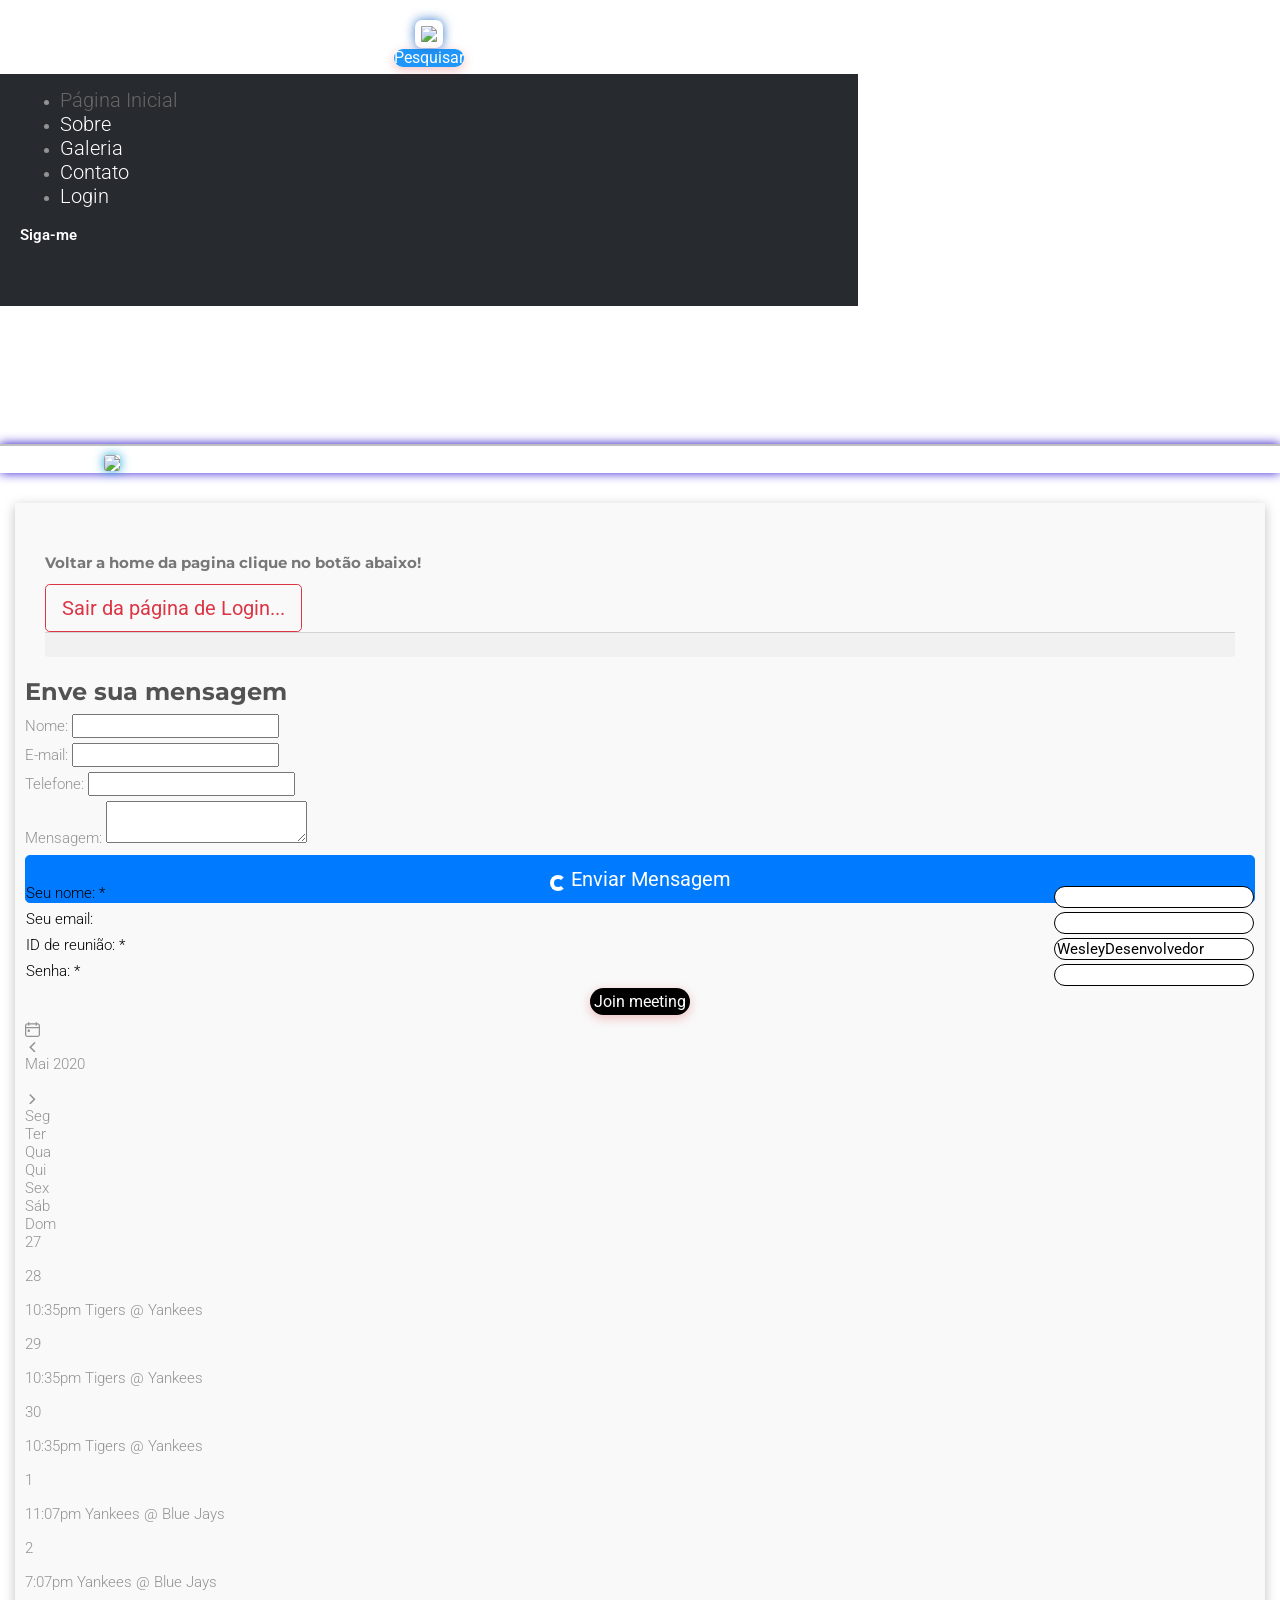
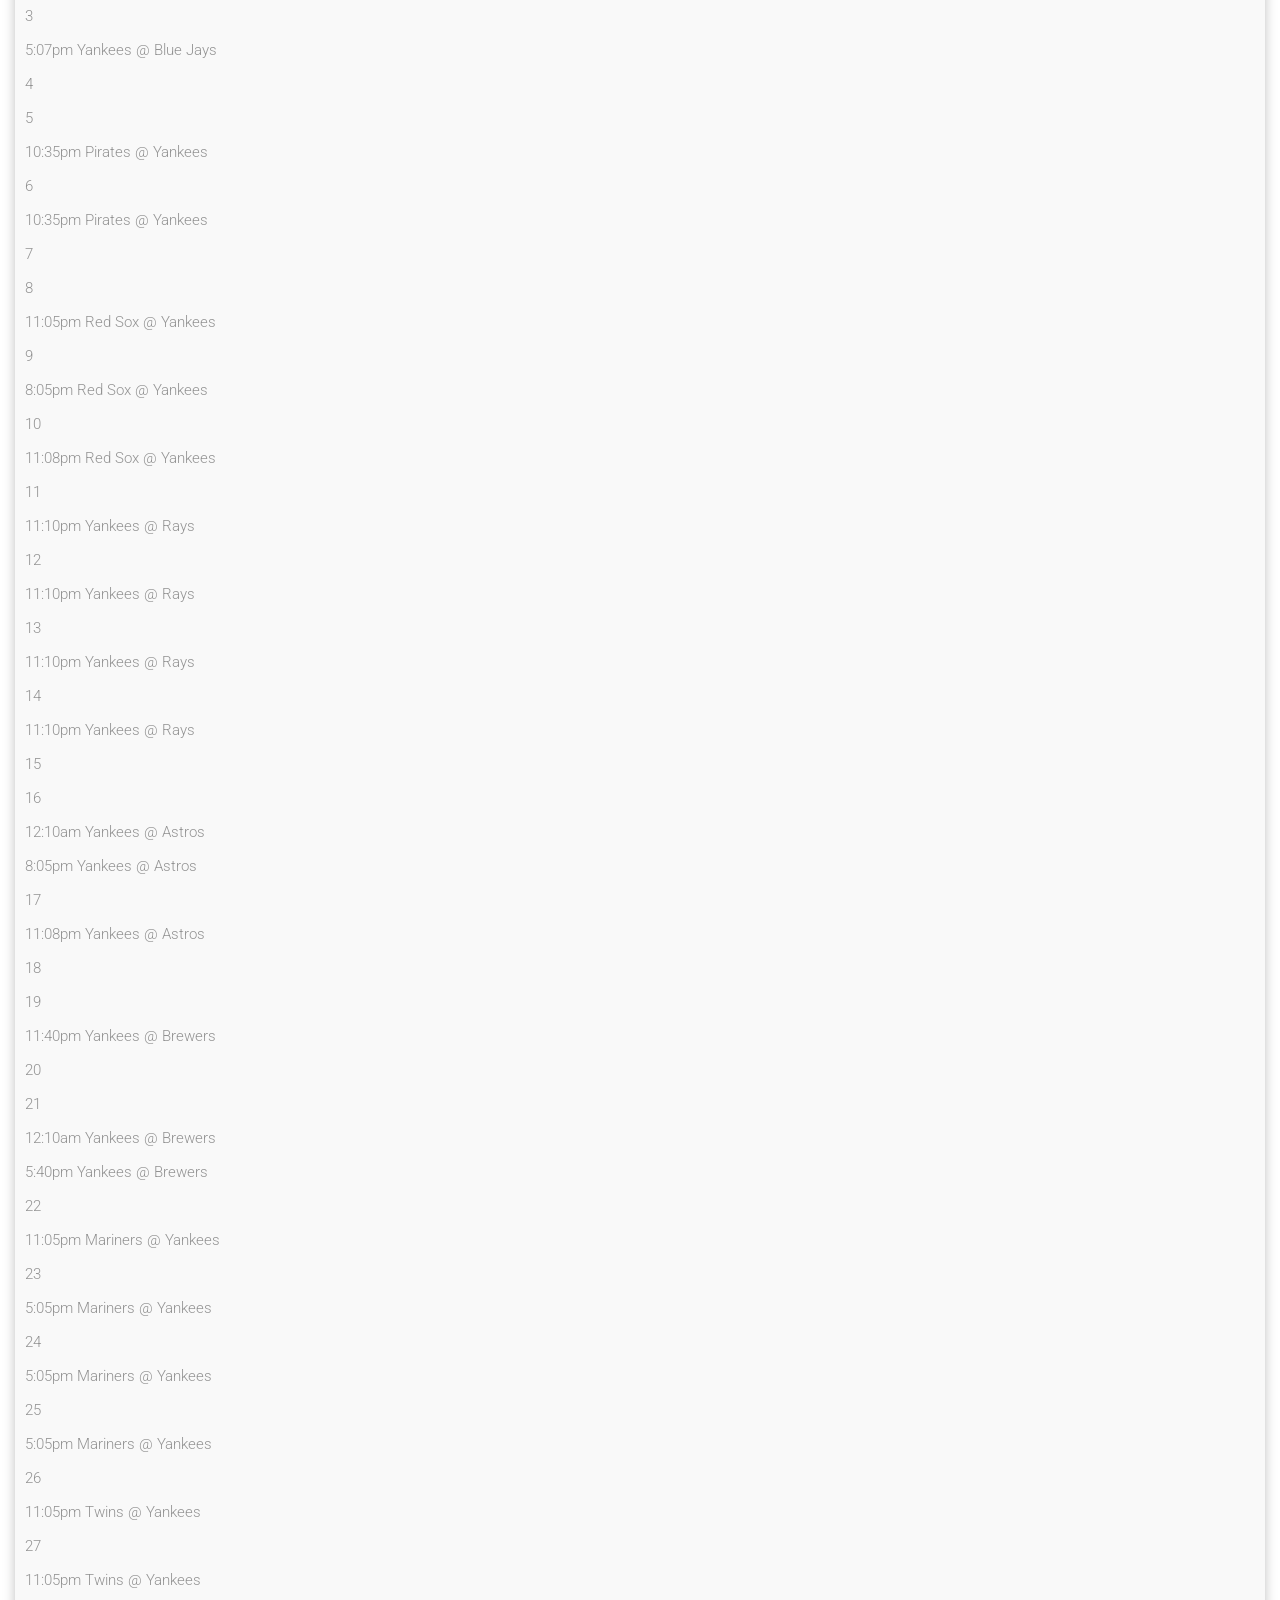
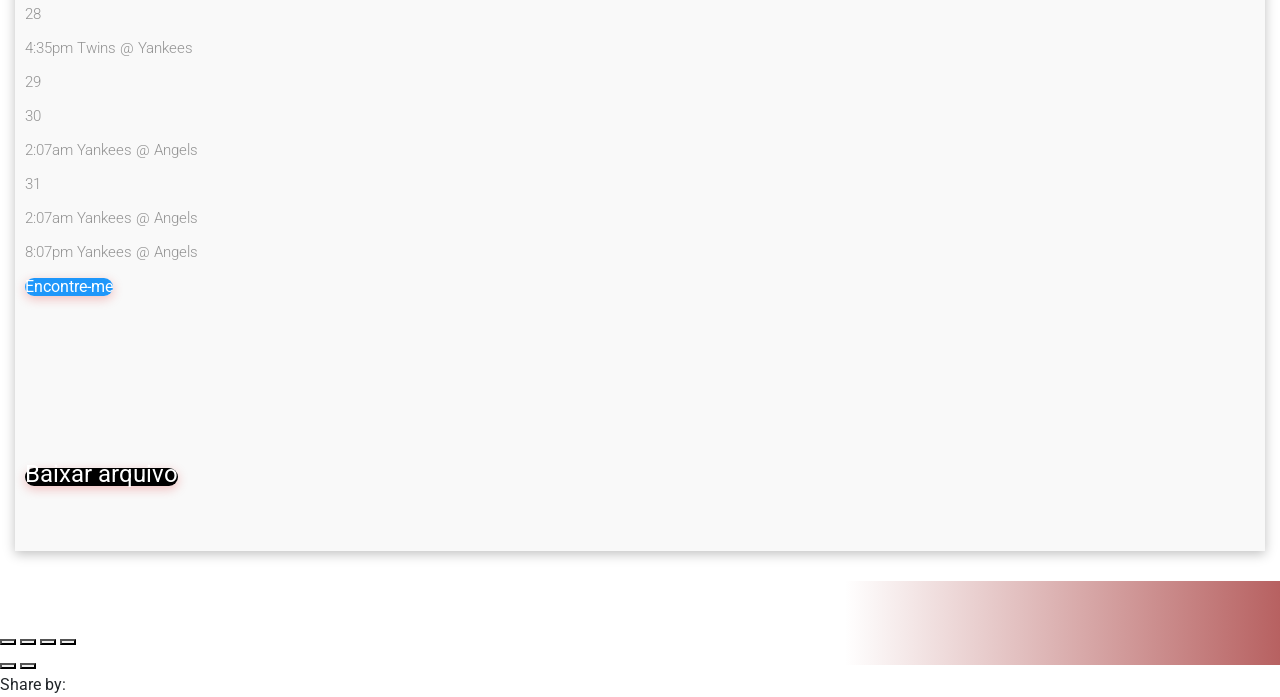
==== commit 30971e1e: "contato.html" ====
--- a/contato.html
+++ b/contato.html
@@ -102,33 +102,26 @@
 
 
 
-
-
-
-
-
-
-
-
-
-
-
-
-
-
-
-
-
-
-
-
-
-
-
-
 <!-- Injecting site-wide to the head -->
 
-
+<!-- GetButton.io widget -->
+<script type="text/javascript">
+    (function () {
+        var options = {
+            facebook: "100036754243412", // Facebook page ID
+            whatsapp: "+5511988574097", // WhatsApp number
+            call_to_action: "Falar com Wesley", // Call to action
+            button_color: "#129BF4", // Color of button
+            position: "right", // Position may be 'right' or 'left'
+            order: "whatsapp,facebook", // Order of buttons
+        };
+        var proto = document.location.protocol, host = "getbutton.io", url = proto + "//static." + host;
+        var s = document.createElement('script'); s.type = 'text/javascript'; s.async = true; s.src = url + '/widget-send-button/js/init.js';
+        s.onload = function () { WhWidgetSendButton.init(host, proto, options); };
+        var x = document.getElementsByTagName('script')[0]; x.parentNode.insertBefore(s, x);
+    })();
+</script>
+<!-- /GetButton.io widget -->
 
 <!-- End Injecting site-wide to the head -->
 
@@ -204,41 +197,11 @@
 
 
 
-
-
-
-
-
-
-
-
-
-
-
-
-
-
-
-
-
-
-
 <link rel="stylesheet" type="text/css" href="https://static-cdn.multiscreensite.com/mnlt/production/1280/_dm/s/rt/dist/css/d-css-foundation.min.css" />
 
 
 
 <!-- Google Fonts Include -->
-
-
-
-
-
-
-
-
-
-
-
 
 
 
@@ -7769,7 +7732,18 @@
 </div> 
 </div> 
 </div> 
- <div dmwrapped="true" id="1256624359" class="dmBody u_dmStyle_template_contact"> <div id="allWrapper" class="allWrapper"> <div id="dm_content" class="dmContent"> <div dm:templateorder="1" class="dmDefaultRespTmpl" id="1607565485"> <div class="innerPageTmplBox dmDefaultPage  dmRespRowsWrapper" id="1078622436"> <div class="u_1013339167 dmRespRow dmContactFormRow" id="1013339167"> <div class="dmRespColsWrapper" id="1008020244"> <div class="u_1271391052 small-12 dmRespCol medium-12 large-12" id="1271391052"> <div class="u_1934187523 dmform default" preserve_css="true" data-element-type="dContactUsRespId" data-captcha-position="checkbox" id="1934187523" captcha="true" data-layout="layout-3"> <h3 class="dmform-title dmwidget-title" id="1218657701">Enve sua mensagem</h3> 
+ <div dmwrapped="true" id="1256624359" class="dmBody u_dmStyle_template_contact"> <div id="allWrapper" class="allWrapper"> <div id="dm_content" class="dmContent"> <div dm:templateorder="1" class="dmDefaultRespTmpl" id="1607565485"> <div class="innerPageTmplBox dmDefaultPage  dmRespRowsWrapper" id="1078622436"> <div class="u_1013339167 dmRespRow dmContactFormRow" id="1013339167"> <div class="dmRespColsWrapper" id="1008020244"> <div class="u_1271391052 small-12 dmRespCol medium-12 large-12" id="1271391052"> <div class="u_1934187523 dmform default" preserve_css="true" data-element-type="dContactUsRespId" data-captcha-position="checkbox" id="1934187523" captcha="true" data-layout="layout-3"> 
+	 
+	<div class="card-body">
+		<h5 class="card-title">Voltar a home da pagina clique no botão abaixo!</h5>            
+		<a href="index.html" class="btn btn-outline-danger  btn-lg fas fa-hand-pointer" aria-hidden="true"> Sair da página de Login...</a>
+	  </button>
+	  
+	  <div class="card-footer text-muted">
+	  </div>
+	</div>
+  
+	<h3 class="dmform-title dmwidget-title" id="1218657701">Enve sua mensagem</h3> 
  <div class="dmform-wrapper" preserve_css="true" id="1048274646" captcha-lang="pt"> <form method="post" class="dmRespDesignRow" locale="PORTUGUESE" id="1584016445" action=""> <div class="dmforminput required  small-12 dmRespDesignCol medium-12 large-12" id="1157262516"> <label for="dmform-0" id="1710146465">Nome:</label> 
 <input type="text" class="" name="dmform-0" id="1334732968"/><input type="hidden" name="label-dmform-0" value="Name" id="1054801171"/></div> 
  <div class="dmforminput required  small-12 dmRespDesignCol medium-12 large-12" id="1296979013"> <label for="dmform-1" id="1767145046">E-mail:</label> 
@@ -7778,11 +7752,15 @@
 <input type="tel" class="" name="dmform-2" id="1216001234"/><input type="hidden" name="label-dmform-2" value="Phone" id="1741357346"/></div> 
  <div class="dmforminput large-12 medium-12 dmRespDesignCol small-12" id="1180552545"> <label for="dmform-3" id="1055757286">Mensagem:</label> 
  <textarea name="dmform-3" id="1743569100"></textarea> 
-<input type="hidden" name="label-dmform-3" value="Message" id="1449995594"/></div> 
- <span id="undefined_clear" class="dmWidgetClear"></span> 
- <div class="dmformsubmit dmWidget R" preserve_css="true" id="1365426700"><input class="" name="submit" type="submit" value="Enviar Mensagem" id="1922985314"/></div> 
-<input name="dmformsendto" type="hidden" value="O0wrseIfFLtUUEwwouAaczSMgi+KNE4gofcCpN0tUEGiSkqxhWjYEaT748YutXo+np2I473KsNlduRfrYtk4N2+XC0wZNtzNcjpxkIKUsYMo4NWfc7TuYU5g8bHwysY0JRKA5yywWBwPbnPLhCj4xrDsoQjxa9Hf" preserve_css="true" id="1521660736" data-dec="true"/><input class="dmActionInput" type="hidden" name="action" value="/_dm/s/rt/widgets/dmform.submit.jsp" id="1321481279"/><input name="dmformsubject" type="hidden" value="Mensagem do Formulário" preserve_css="true" id="1503024108"/><input name="dmformfrom" type="hidden" value="" preserve_css="true" id="1112529165"/></form> 
-</div> 
+</span> 
+<div class="botao">
+
+	<button type="submit" class="btn btn-primary btn-lg btn-block fab fa-telegram-plane" id="btn-enviar"
+	onclick="enviar()">
+	  <span class="spinner-border spinner-border-sm"></span>
+	  Enviar  Mensagem
+	</button>
+	</form>
  <div class="dmform-success" style="display:none" preserve_css="true" id="1819019454" data-success-page="home"><p class="rteBlock"><span style="color:rgba(181, 8, 8, 1)"><strong>Obrigado por entrar em contato.</strong></span></p><p class="rteBlock"><span style="color:rgba(181, 8, 8, 1)"><strong>Retornaremos assim que poss&iacute;vel.</strong></span></p></div> 
  <div class="dmform-error" style="display:none" preserve_css="true" id="1072234571"><p class="rteBlock"><span style="color:rgba(181, 8, 8, 1)"><strong>Desculpe, houve um erro ao enviar a mensagem.</strong></span></p><p class="rteBlock"><span style="color:rgba(181, 8, 8, 1)"><strong>Tente novamente mais tarde.</strong></span></p></div> 
 </div> 
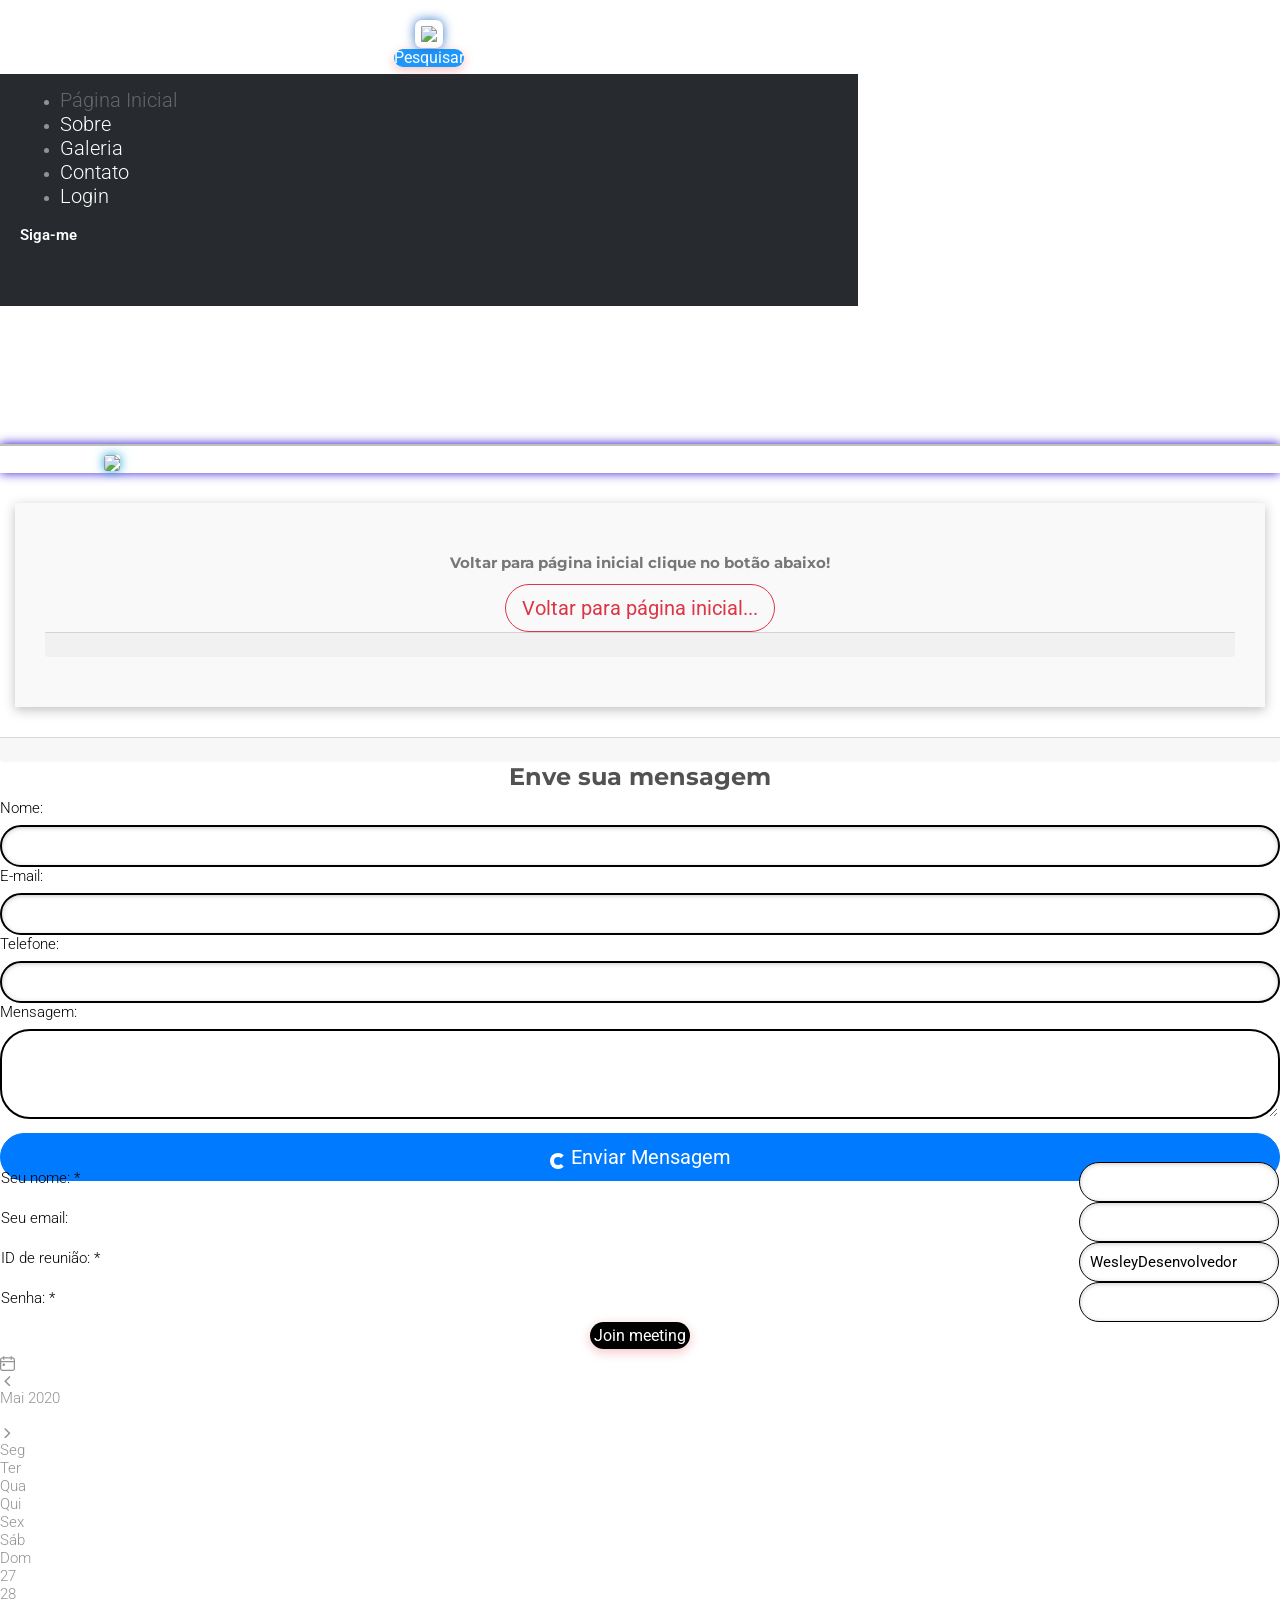
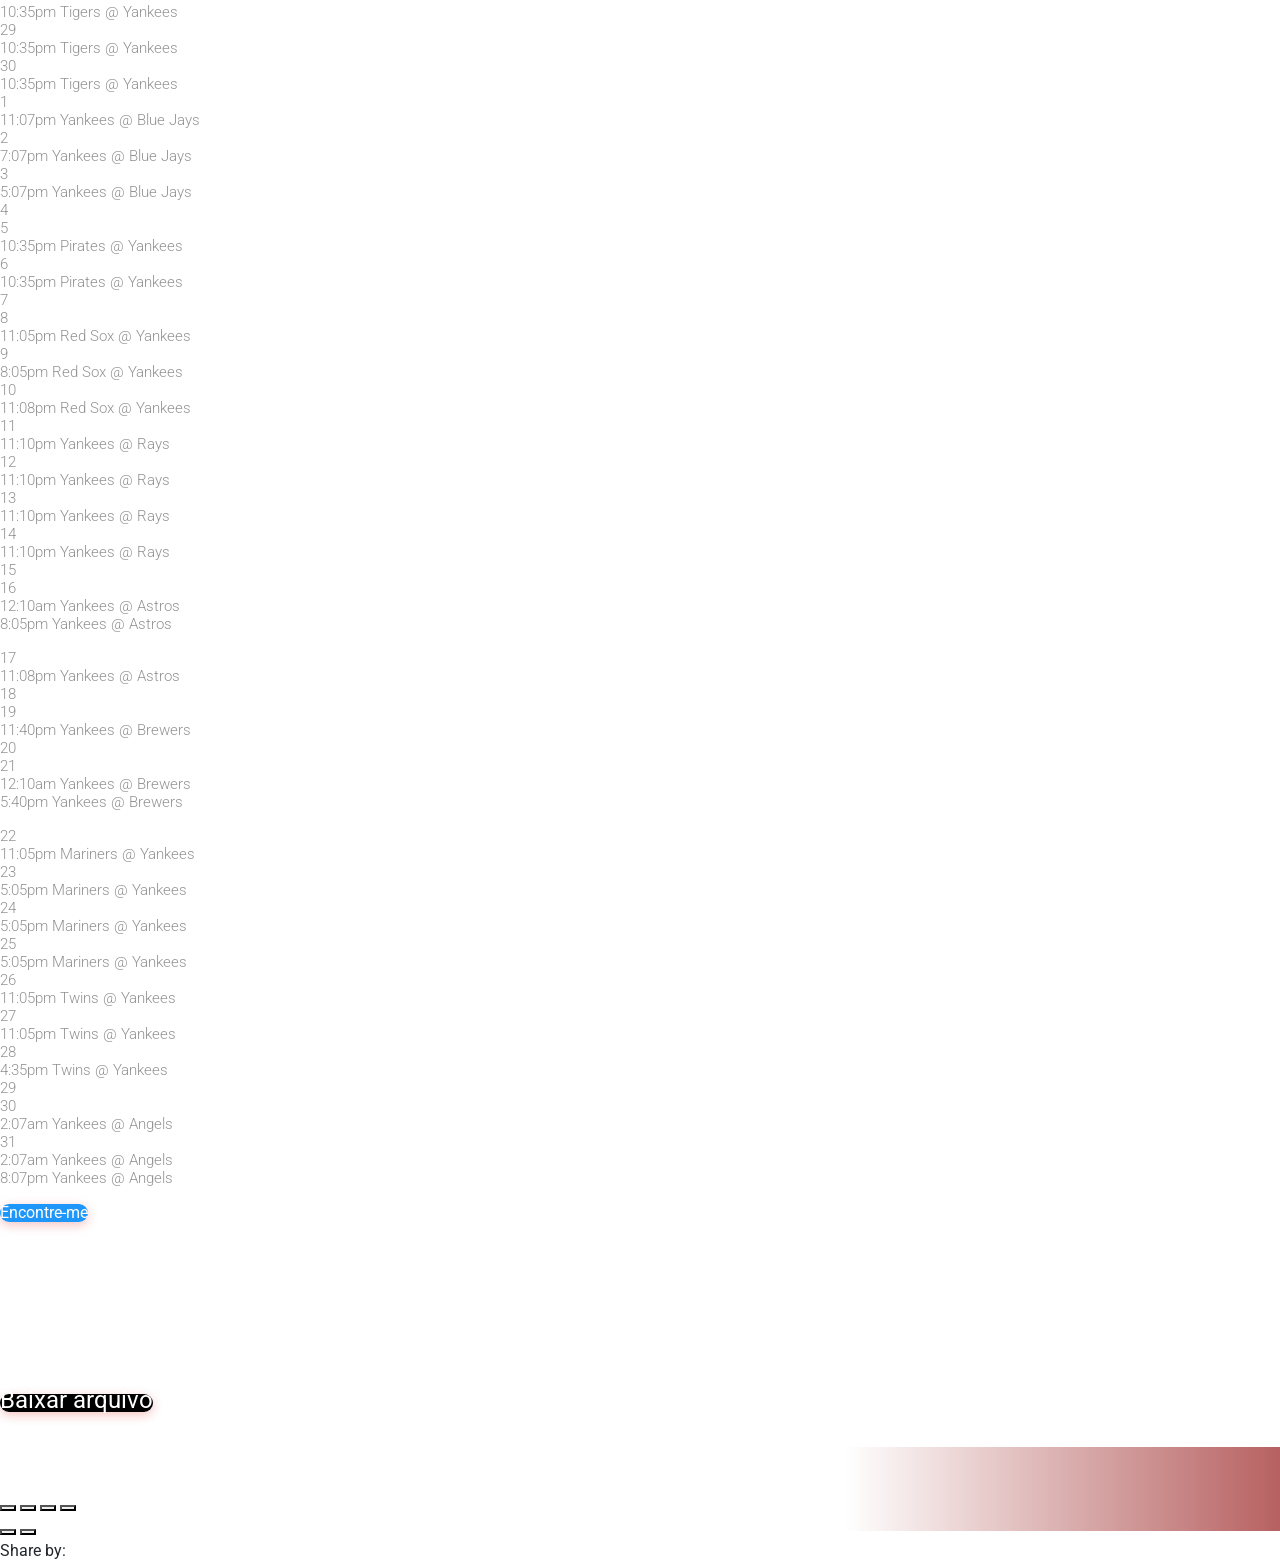
==== commit b2f9397e: "contato.html" ====
--- a/contato.html
+++ b/contato.html
@@ -7733,11 +7733,25 @@
 </div> 
 </div> 
  <div dmwrapped="true" id="1256624359" class="dmBody u_dmStyle_template_contact"> <div id="allWrapper" class="allWrapper"> <div id="dm_content" class="dmContent"> <div dm:templateorder="1" class="dmDefaultRespTmpl" id="1607565485"> <div class="innerPageTmplBox dmDefaultPage  dmRespRowsWrapper" id="1078622436"> <div class="u_1013339167 dmRespRow dmContactFormRow" id="1013339167"> <div class="dmRespColsWrapper" id="1008020244"> <div class="u_1271391052 small-12 dmRespCol medium-12 large-12" id="1271391052"> <div class="u_1934187523 dmform default" preserve_css="true" data-element-type="dContactUsRespId" data-captcha-position="checkbox" id="1934187523" captcha="true" data-layout="layout-3"> 
-	 
+	
+
+
+
 	<div class="card-body">
-		<h5 class="card-title">Voltar a home da pagina clique no botão abaixo!</h5>            
-		<a href="index.html" class="btn btn-outline-danger  btn-lg fas fa-hand-pointer" aria-hidden="true"> Sair da página de Login...</a>
+		<h5 class="card-title">Voltar para página inicial clique no botão abaixo!</h5>           
+		<a href="index.html" class="btn btn-outline-danger  btn-lg fas fa-hand-pointer" aria-hidden="true"> Voltar para página inicial...</a>
 	  </button>
+	  
+	  <div class="card-footer text-muted">
+	  </div>
+	  </div>
+	  
+  
+  </div>
+  </div> 
+  </div>
+  </div>
+  
 	  
 	  <div class="card-footer text-muted">
 	  </div>
--- a/estilo.css
+++ b/estilo.css
@@ -0,0 +1,499 @@
+
+
+}
+   
+/* CSS reset */
+*, *:before, *:after { 
+margin:0;
+padding:0;
+font-family: Arial,sans-serif;
+}
+
+body{
+margin:10px;
+}
+
+a{
+text-decoration: none;
+}
+
+/* esconde as ancoras da tela */
+a.links{
+display: none;
+}
+
+/* content que contem os formulários */
+.content{
+width: 500px;
+margin: 0px auto;
+position: relative;   
+}
+
+/* formatando o cabeçalho dos formulários */
+h1{
+font-size: 48px;
+color: #066a75;
+padding: 10px 0;
+font-family: Arial,sans-serif;
+font-weight: bold;
+text-align: center;
+
+}
+h1:after{
+content: ' ';
+display: block;
+width: 100%;
+height: 2px;
+margin-top: 10px;
+background: -webkit-linear-gradient(left, rgba(147,184,189,0) 0%,rgba(147,184,189,0.8) 20%,rgba(147,184,189,1) 53%,rgba(147,184,189,0.8) 79%,rgba(147,184,189,0) 100%); 
+background: linear-gradient(left, rgba(147,184,189,0) 0%,rgba(147,184,189,0.8) 20%,rgba(147,184,189,1) 53%,rgba(147,184,189,0.8) 79%,rgba(147,184,189,0) 100%); 
+}
+
+p{
+margin-bottom:15px;
+}
+p:first-child{
+margin: 0px;
+}
+
+label{
+color: #405c60;
+position: relative;
+}
+
+
+/**** advanced input styling ****/
+/* placeholder */
+::-webkit-input-placeholder  {
+color: #bebcbc; 
+font-style: italic;
+}
+
+input:-moz-placeholder,
+textarea:-moz-placeholder{
+color: #bebcbc;
+font-style: italic;
+
+}
+
+
+
+input:not([type="checkbox"]){
+width: 100%;
+padding: 10px;    
+border: 2px solid black;
+border-radius: 25px;
+
+
+-webkit-box-shadow: 0px 1px 4px 0px rgba(168, 168, 168, 0.6) inset;
+box-shadow: 0px 1px 4px 0px rgba(168, 168, 168, 0.6) inset;
+
+-webkit-transition: all 0.2s linear;
+transition: all 0.2s linear;
+}
+
+
+/*estilo do botão submit */
+input[type="submit"] {
+width:100 %!important;*/
+cursor: pointer;  
+background: #3d9db3;
+padding: 8px 5px;
+color: #fff;
+font-size: 20px;  
+border: 1px solid #fff;   
+margin-bottom: 10px;  
+text-shadow: 0 1px 1px #333;
+border-radius: 25px;
+transition: all 0.2s linear;
+
+
+
+
+}
+input[type="submit"]:hover{
+background: #4ab3c6;
+
+}
+}
+
+/*marcando os links para mudar de um formulário para outro */
+.link{
+position: absolute;
+background: #e1eaeb;
+color: #7f7c7c;
+left: 0px;
+height: 20px;
+width: 440px;
+padding: 17px 30px 20px 30px;
+font-size: 16px;
+text-align: right;
+border-top: 1px solid #dbe5e8;
+
+-webkit-border-radius: 0 0  5px 5px;
+border-radius: 0 0  5px 5px;
+}
+.link a {
+font-weight: bold;
+background: #f7f8f1;
+padding: 6px;
+color: rgb(29, 162, 193);
+margin-left: 10px;
+border: 1px solid #cbd518;
+
+
+-webkit-border-radius: 4px;
+border-radius: 4px;  
+
+-webkit-transition: all 0.4s linear;
+transition: all 0.4s  linear;
+}
+.link a:hover {
+color: #39bfd7;
+background: #f7f7f7;
+border: 1px solid #4ab3c6;
+}
+
+/* estilos para para ambos os formulários */
+#cadastro, 
+#login{
+position: absolute;
+top: 110px;
+width: 88%;   
+
+padding: 25px 6% 60px 6%;
+margin: 0 0 225px 0;
+background: rgb(247, 247, 247);
+border: 1px solid rgba(147, 184, 189,0.8);
+border-radius: 0px;
+
+-webkit-animation-duration: 0.5s;
+-webkit-animation-timing-function: ease;
+-webkit-animation-fill-mode: both;
+
+animation-duration: 0.5s;
+animation-timing-function: ease;
+animation-fill-mode: both;
+}
+
+#paracadastro:target ~ .content #cadastro,
+#paralogin:target ~ .content #login{
+z-index: 2;
+-webkit-animation-name: fadeInLeft;
+animation-name: fadeInLeft;
+
+-webkit-animation-delay: .1s;
+animation-delay: .1s;
+}
+#registro:target ~ .content #login,
+#paralogin:target ~ .content #cadastro{
+-webkit-animation-name: fadeOutLeft;
+animation-name: fadeOutLeft;
+}
+
+/*fadeInLeft*/
+@-webkit-keyframes fadeInLeft {
+0% {
+  opacity: 0;
+  -webkit-transform: translateX(-20px);
+}
+100% {
+  opacity: 1;
+  -webkit-transform: translateX(0);
+}
+}
+
+@keyframes fadeInLeft {
+0% {
+  opacity: 0;
+  transform: translateX(-20px);
+}
+100% {
+  opacity: 1;
+  transform: translateX(0);
+}
+}
+
+/*fadeOutLeft*/
+@-webkit-keyframes fadeOutLeft {
+0% {
+  opacity: 1;
+  -webkit-transform: translateX(0);
+}
+100% {
+  opacity: 0;
+  -webkit-transform: translateX(-20px);
+}
+}
+
+@keyframes fadeOutLeft {
+0% {
+  opacity: 1;
+  transform: translateX(0);
+}
+100% {
+  opacity: 0;
+  transform: translateX(-20px);
+}
+}
+
+/*fadeOutLeft*/
+footer{
+margin-top: 40px;
+text-align: center;
+color: red;
+}
+
+
+  .container img {
+      max-width:200px;
+     margin-left: -15px;
+     margin-top: 20px;
+     background:white;
+   
+     
+  }
+  
+ 
+  
+  .field{
+      width: 100%;
+      margin: 15px 0;
+  }
+  .field label, 
+  .field span{
+      padding-left: 10px;
+      font-size: 1.1em;
+      display: block;
+      width: 100%;
+  }
+  .radiobox label{
+      width: auto;
+      display: inline-block;
+  }
+ 
+  textarea{
+      width: 100%;
+      padding-left: 10px;
+      height: 35x;
+      line-height: 35px;
+     
+      border: 1px solid #ccc;
+      outline: none;
+  
+  }
+  textarea{
+      line-height: 20px;
+      padding: 10px;
+      height: 90px;
+      border-radius: 30px;
+      border: 2px solid
+     
+  }
+  
+
+.container {
+  width:100px;
+}
+
+.container video {
+    height:250;
+  width: 400px;
+  margin-left: 600px;
+   margin-top: -800px;
+}
+
+h6{
+margin-left: 530px;
+
+}
+
+.div-carousel{
+
+
+text-align: center;
+
+}
+
+
+label{
+  color:black;
+}
+
+h3{
+  color: black;
+  text-align: center;
+}
+
+footer {
+  text-align: center;
+  color: red;
+  margin-top: 65px;
+}
+
+.footer{
+margin-left: 120px;
+
+}
+h4 {
+  text-align: center;
+  margin-top: 20px;
+font: outline;    
+}
+
+.carousel {
+  margin-bottom: 20px;
+  padding: 0 40px 30px 40px;
+}
+/* The controlsy */
+.carousel-control {
+
+ 
+}
+.carousel-control.right {
+
+}
+/* The indicators */
+.carousel-indicators {
+
+}
+/* The colour of the indicators */
+
+.mySlides{
+  margin-left: 600px;
+}
+
+/* Make the image fully responsive */
+.carousel-inner img {
+  width: 100%;
+
+}
+
+
+.card .card_image {
+  width: inherit;
+  height: inherit;
+  border-radius: 70px;
+}
+
+
+
+
+.card:hover {
+  transform: scale(0.9, 0.9);
+  box-shadow: 5px 5px 30px 15px rgba(0,0,0,0.25), 
+    -5px -5px 30px 15px rgba(0,0,0,0.22);
+}
+
+
+.card:hover {
+  transform: scale(0.9, 0.9);
+  box-shadow: 5px 5px 30px 15px rgba(0,0,0,0.25), 
+    -5px -5px 30px 15px rgba(0,0,0,0.22);
+}
+
+
+.card {
+
+  background-size: cover;
+  background-repeat: no-repeat;
+  background-position: center;
+  background-repeat: no-repeat;
+box-shadow: 5px 5px 30px 7px rgba(0,0,0,0.25), -5px -5px 30px 7px rgba(0,0,0,0.22);
+  transition: 0.4s;
+}
+
+.card-body {
+  -webkit-box-flex: 1;
+  -ms-flex: 1 1 auto;
+  flex: 1 1 auto;
+  padding: 1.25rem;
+  text-align: center;
+}
+
+
+.carousel-inner {
+position: relative;
+text-align: center;
+
+}
+
+.botão{
+
+margin-bottom: 150px;
+width: 100px;
+position: relative;
+top: 100px;
+display: inline-block;
+left: 50%;
+transform: translate(-50%);
+text-align: center;
+}
+.botao{
+margin-top: 10px;
+}
+
+audio{
+margin-left: 300px;
+margin-top: -300px;
+margin-bottom:50px;
+}
+
+
+.video{
+
+margin-bottom: 20px;
+width: -300px;
+border-radius: 100px;
+position: relative;
+top: 100px;
+display: inline-block;
+left: 50%;
+transform: translate(-50%);
+
+}
+
+.redes{
+margin-left: 550px;
+margin-top: -70px;
+}
+
+.voltar{
+margin-top: 15px;
+}
+
+.selector{
+margin-left: 40px;
+margin-top: 200px;
+}
+
+.btn:not(:disabled):not(.disabled) {
+cursor: pointer;
+border-radius: 25px;
+}
+
+select.form-control:not([size]):not([multiple]) {
+height: calc(2.25rem + 2px);
+border: 2px solid black;
+border-radius: 25px
+
+
+}
+
+
+
+/*
+.card {
+  margin: 30px auto;
+  width: 300px;
+  height: 300px;
+  border-radius: 40px;
+  background-image: url('https://i.redd.it/b3esnz5ra34y.jpg');
+  background-size: cover;
+  background-repeat: no-repeat;
+  background-position: center;
+  background-repeat: no-repeat;
+box-shadow: 5px 5px 30px 7px rgba(0,0,0,0.25), -5px -5px 30px 7px rgba(0,0,0,0.22);
+  transition: 0.4s;
+}
+
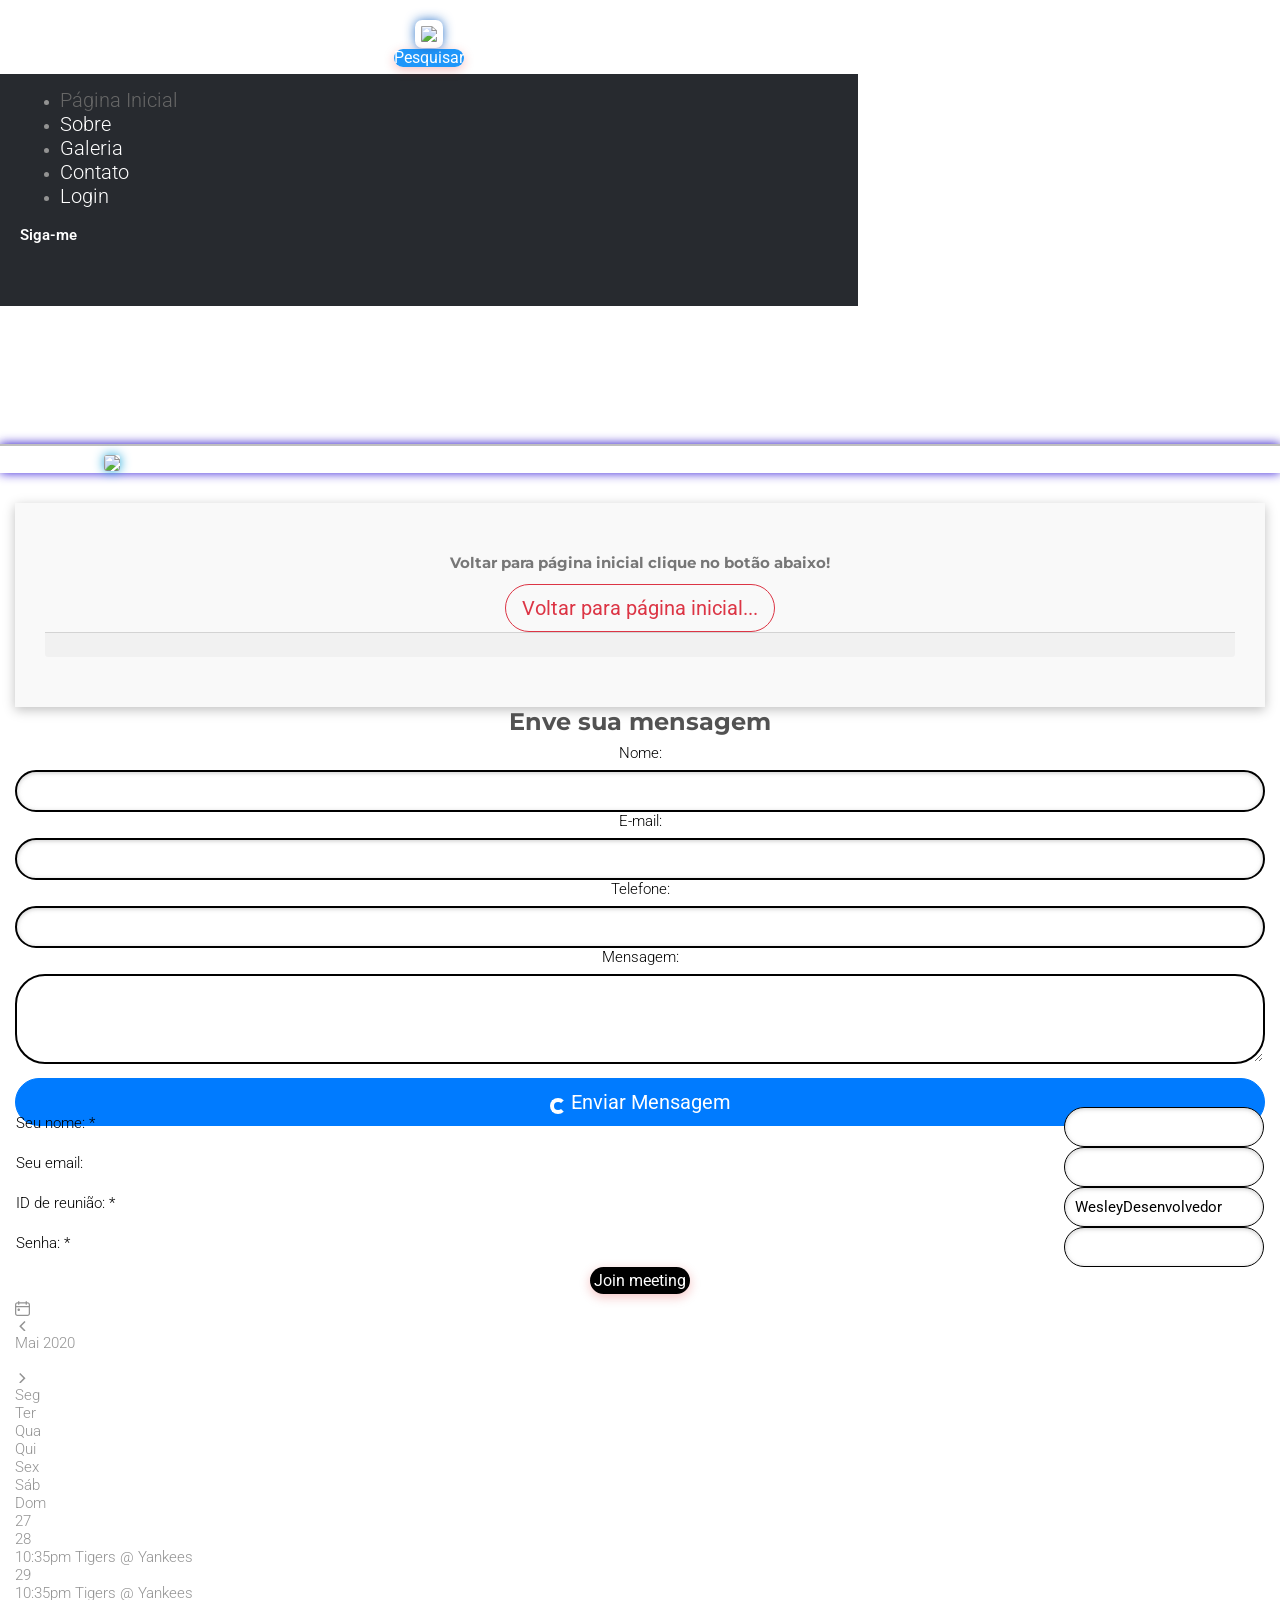
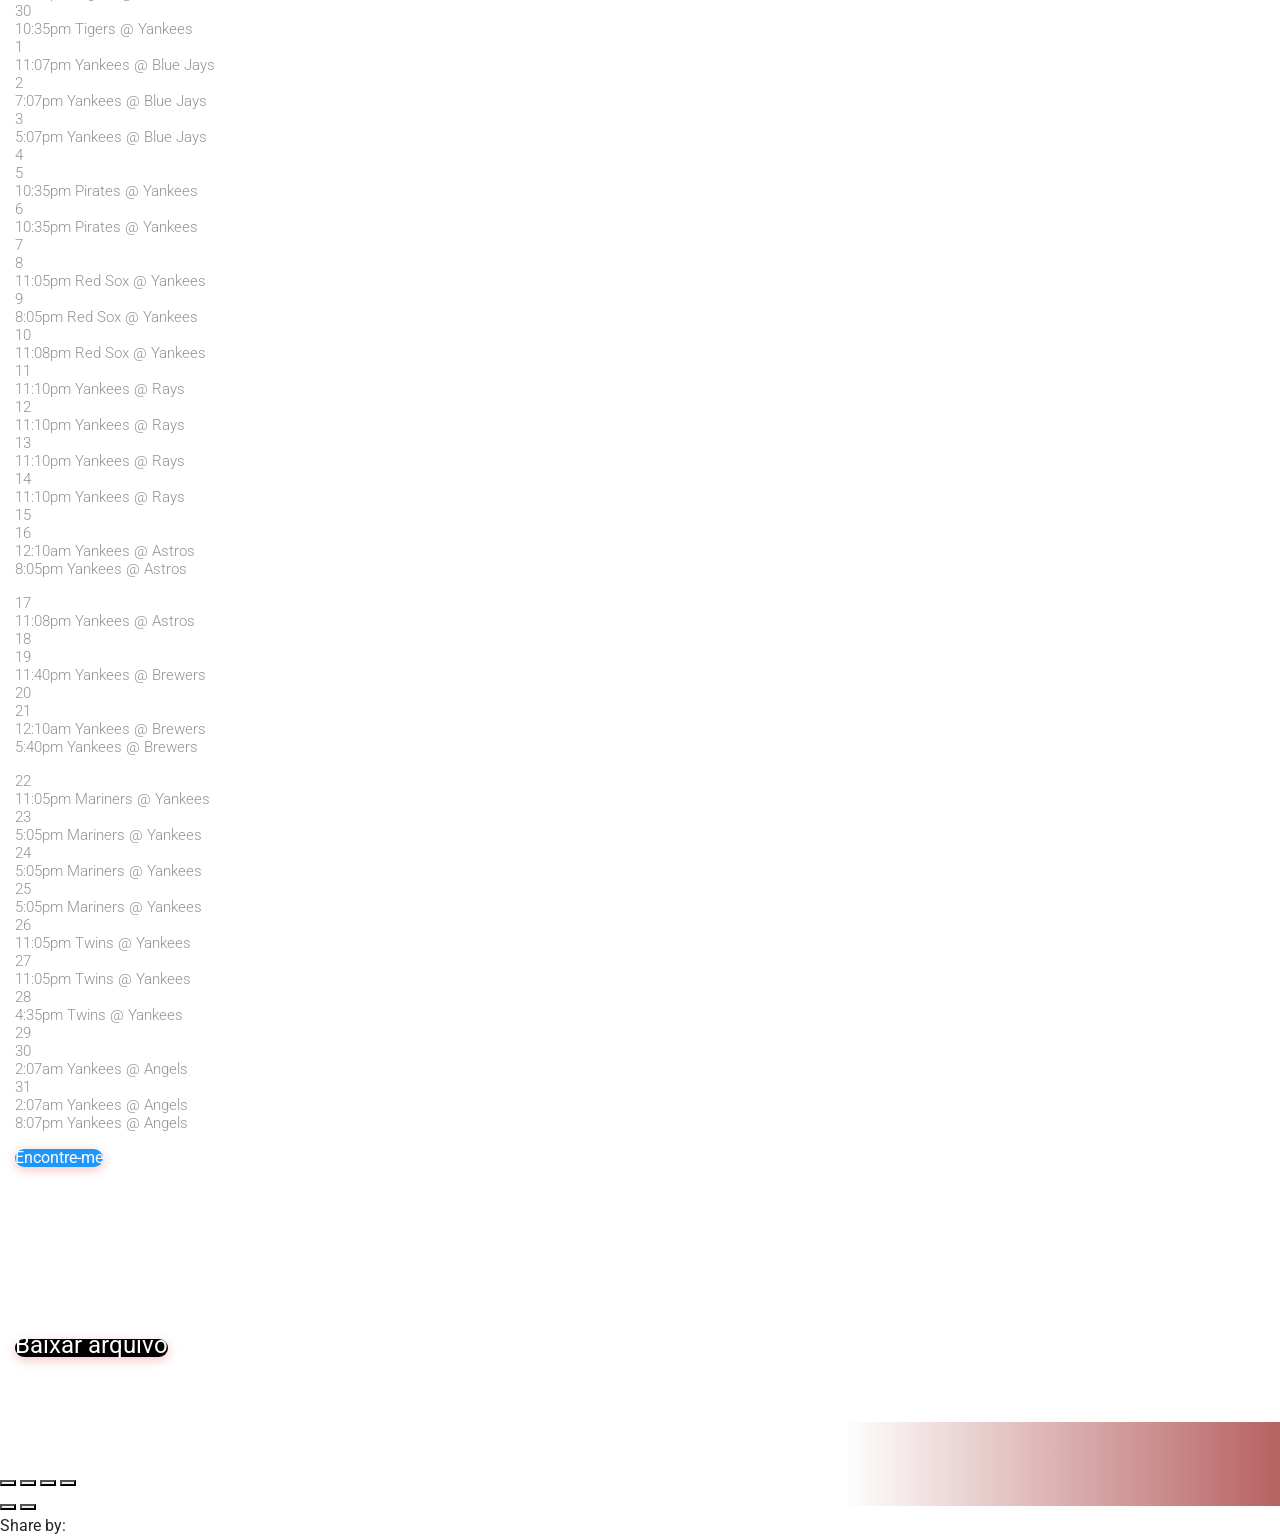
==== commit 0265b9b4: "contato.html" ====
--- a/contato.html
+++ b/contato.html
@@ -7733,30 +7733,22 @@
 </div> 
 </div> 
  <div dmwrapped="true" id="1256624359" class="dmBody u_dmStyle_template_contact"> <div id="allWrapper" class="allWrapper"> <div id="dm_content" class="dmContent"> <div dm:templateorder="1" class="dmDefaultRespTmpl" id="1607565485"> <div class="innerPageTmplBox dmDefaultPage  dmRespRowsWrapper" id="1078622436"> <div class="u_1013339167 dmRespRow dmContactFormRow" id="1013339167"> <div class="dmRespColsWrapper" id="1008020244"> <div class="u_1271391052 small-12 dmRespCol medium-12 large-12" id="1271391052"> <div class="u_1934187523 dmform default" preserve_css="true" data-element-type="dContactUsRespId" data-captcha-position="checkbox" id="1934187523" captcha="true" data-layout="layout-3"> 
-	
-
-
-
-	<div class="card-body">
-		<h5 class="card-title">Voltar para página inicial clique no botão abaixo!</h5>           
-		<a href="index.html" class="btn btn-outline-danger  btn-lg fas fa-hand-pointer" aria-hidden="true"> Voltar para página inicial...</a>
-	  </button>
-	  
-	  <div class="card-footer text-muted">
-	  </div>
-	  </div>
-	  
-  
-  </div>
-  </div> 
-  </div>
+
+</div>
+
+
+
+<div class="card-body">
+<h5 class="card-title">Voltar para página inicial clique no botão abaixo!</h5>        
+<a href="index.html" class="btn btn-outline-danger  btn-lg fas fa-hand-pointer" aria-hidden="true"> Voltar para página inicial...</a>
+</button>
+
+<div class="card-footer text-muted">
+</div>
+</div>
   </div>
   
-	  
-	  <div class="card-footer text-muted">
-	  </div>
-	</div>
-  
+  <div style="text-align: center;">
 	<h3 class="dmform-title dmwidget-title" id="1218657701">Enve sua mensagem</h3> 
  <div class="dmform-wrapper" preserve_css="true" id="1048274646" captcha-lang="pt"> <form method="post" class="dmRespDesignRow" locale="PORTUGUESE" id="1584016445" action=""> <div class="dmforminput required  small-12 dmRespDesignCol medium-12 large-12" id="1157262516"> <label for="dmform-0" id="1710146465">Nome:</label> 
 <input type="text" class="" name="dmform-0" id="1334732968"/><input type="hidden" name="label-dmform-0" value="Name" id="1054801171"/></div> 
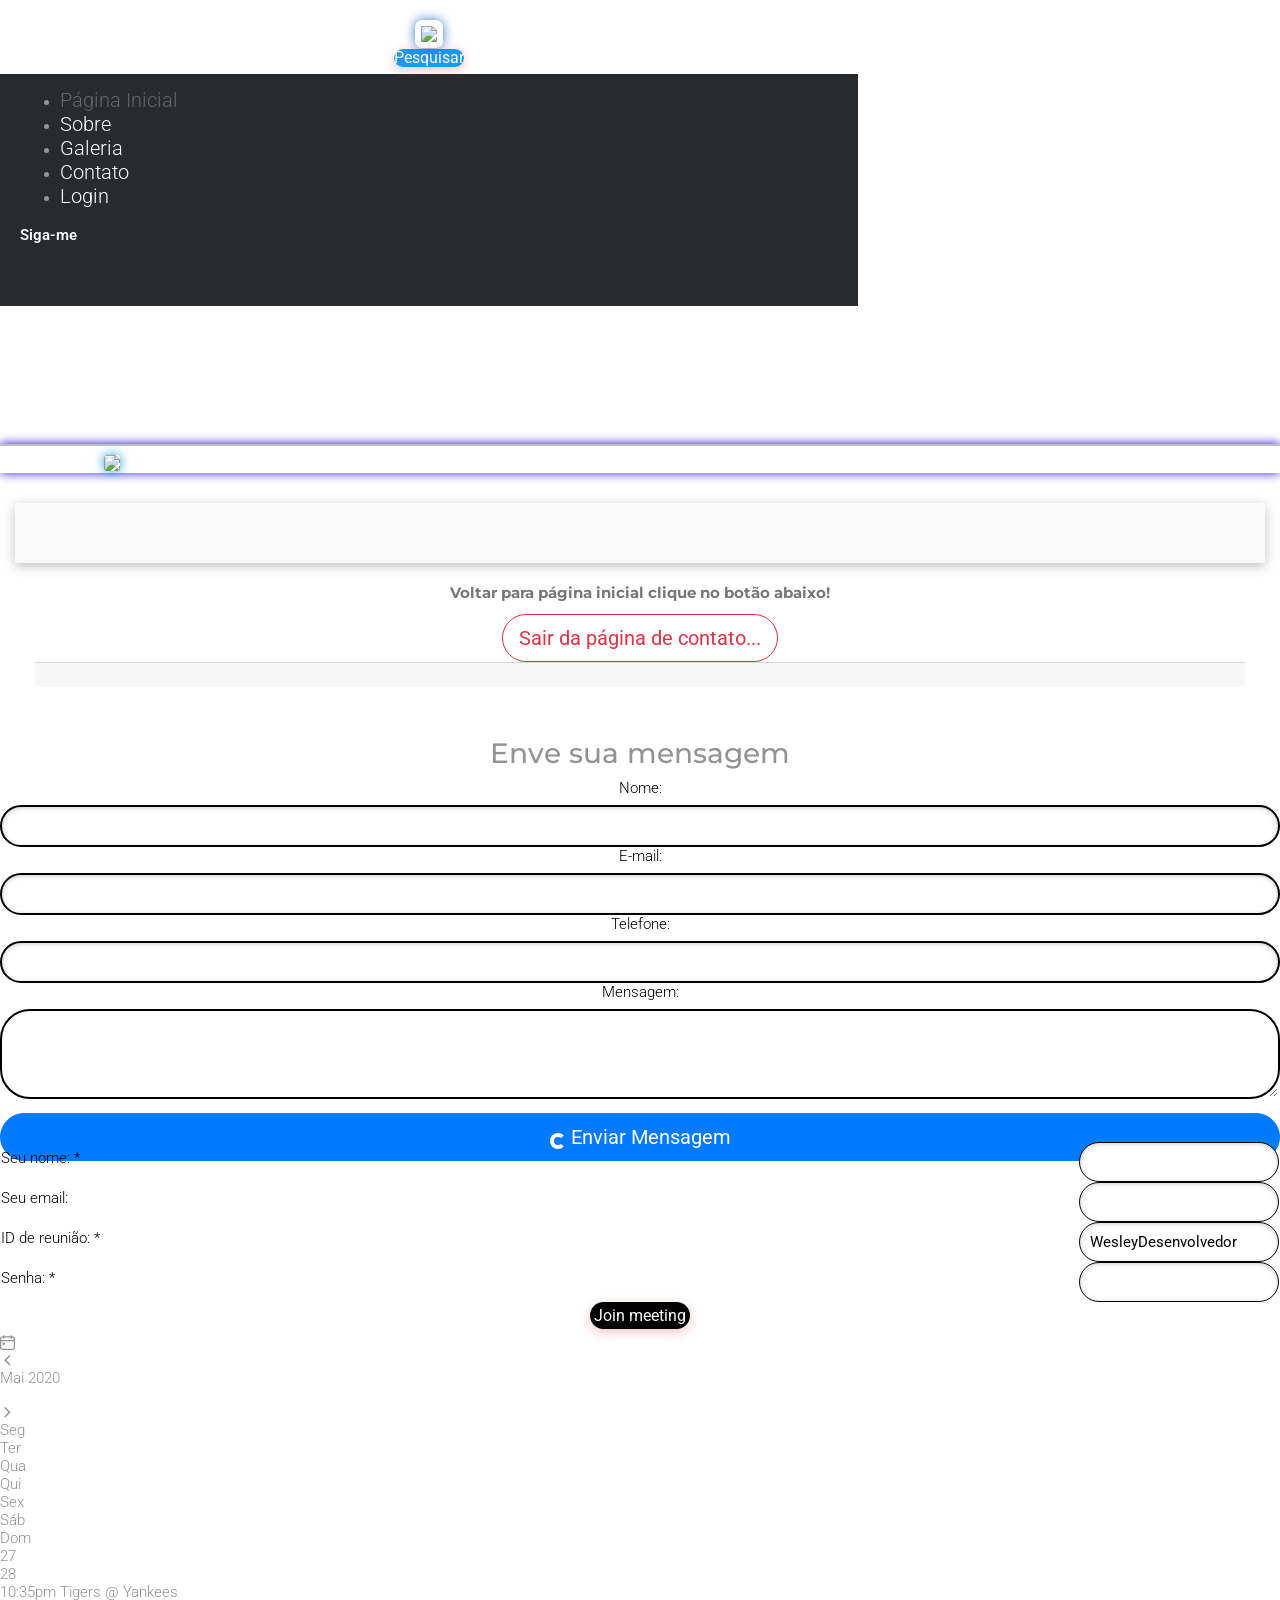
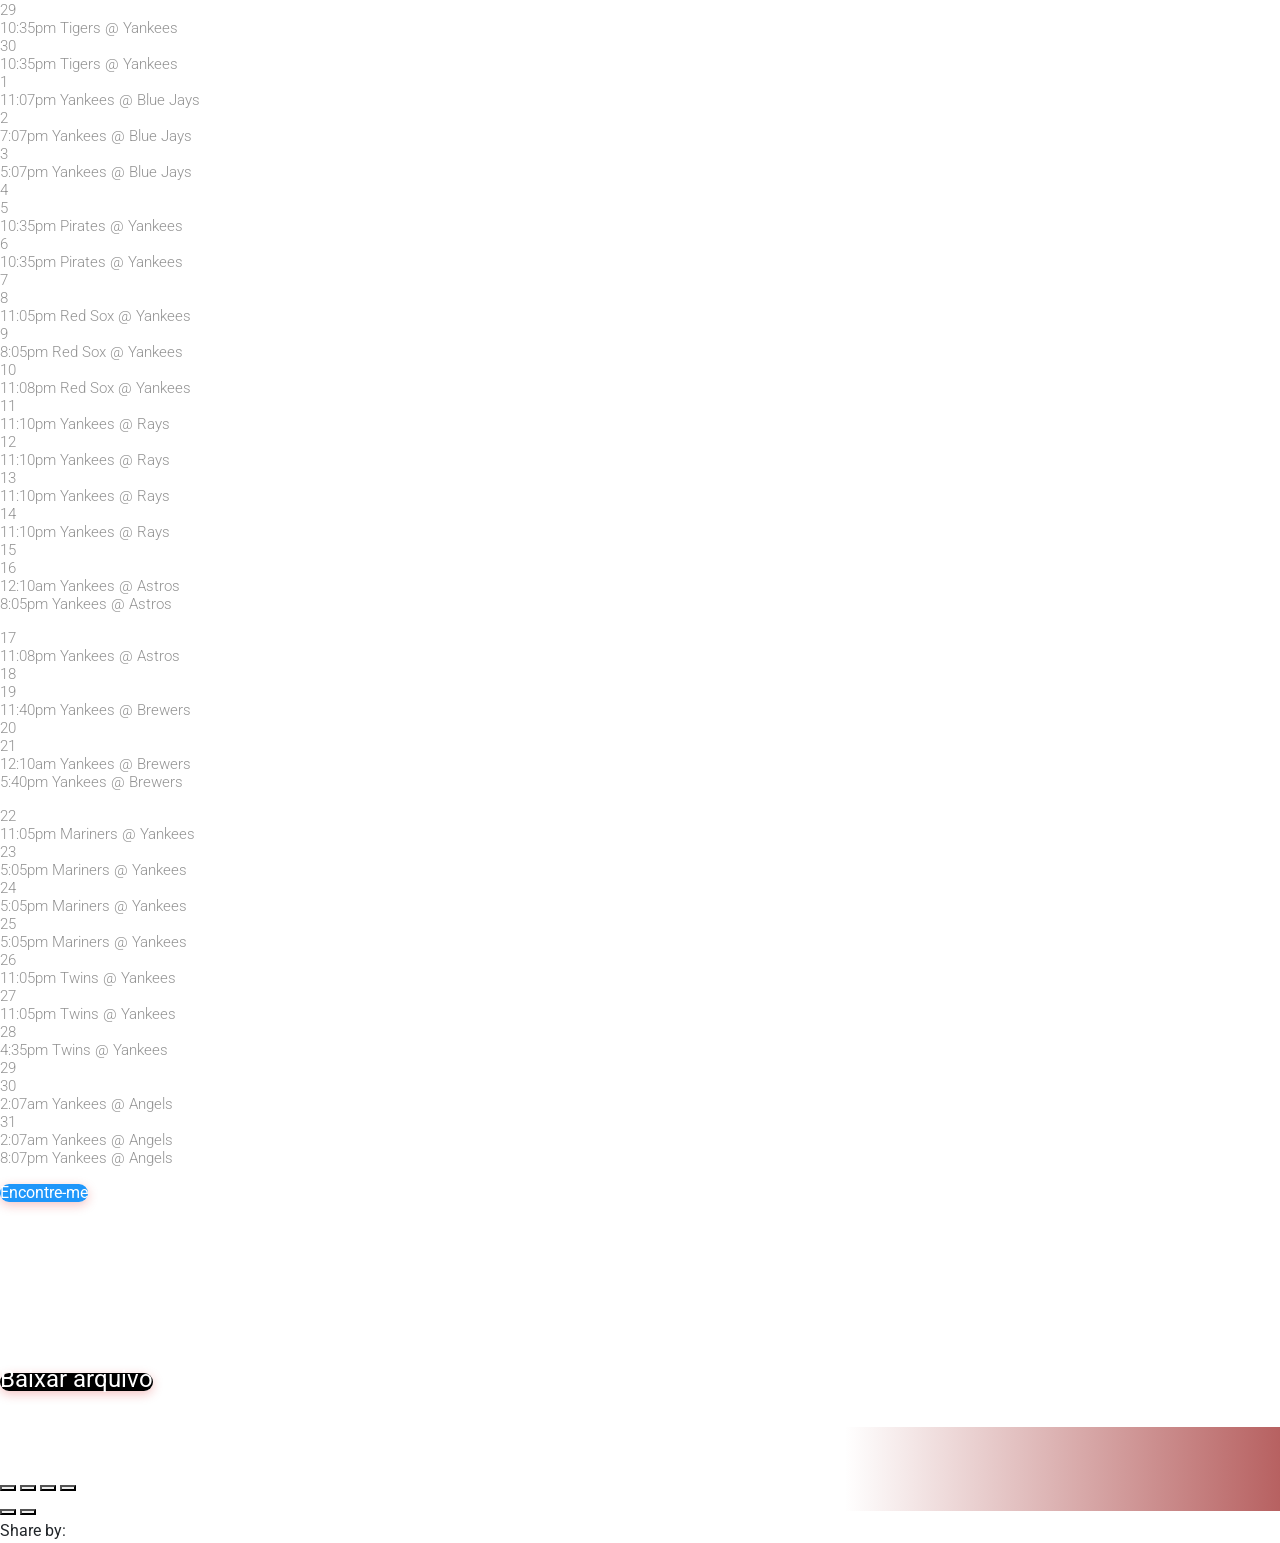
==== commit 4c8fd5b7: "add contato.html add contato.html" ====
--- a/contato.html
+++ b/contato.html
@@ -7734,20 +7734,24 @@
 </div> 
  <div dmwrapped="true" id="1256624359" class="dmBody u_dmStyle_template_contact"> <div id="allWrapper" class="allWrapper"> <div id="dm_content" class="dmContent"> <div dm:templateorder="1" class="dmDefaultRespTmpl" id="1607565485"> <div class="innerPageTmplBox dmDefaultPage  dmRespRowsWrapper" id="1078622436"> <div class="u_1013339167 dmRespRow dmContactFormRow" id="1013339167"> <div class="dmRespColsWrapper" id="1008020244"> <div class="u_1271391052 small-12 dmRespCol medium-12 large-12" id="1271391052"> <div class="u_1934187523 dmform default" preserve_css="true" data-element-type="dContactUsRespId" data-captcha-position="checkbox" id="1934187523" captcha="true" data-layout="layout-3"> 
 
+</div> 
+</div> 
+</div> 
+
+	<div class="card-body">
+	  <h5 class="card-title">Voltar para página inicial clique no botão abaixo!</h5>            
+	  <a href="index.html" class="btn btn-outline-danger  btn-lg fas fa-hand-pointer" aria-hidden="true"> Sair da página de contato...</a>
+	</button>
+	
+	<div class="card-footer text-muted">
+	</div>
+  </div>
+
+
 </div>
-
-
-
-<div class="card-body">
-<h5 class="card-title">Voltar para página inicial clique no botão abaixo!</h5>        
-<a href="index.html" class="btn btn-outline-danger  btn-lg fas fa-hand-pointer" aria-hidden="true"> Voltar para página inicial...</a>
-</button>
-
-<div class="card-footer text-muted">
+</div> 
 </div>
 </div>
-  </div>
-  
   <div style="text-align: center;">
 	<h3 class="dmform-title dmwidget-title" id="1218657701">Enve sua mensagem</h3> 
  <div class="dmform-wrapper" preserve_css="true" id="1048274646" captcha-lang="pt"> <form method="post" class="dmRespDesignRow" locale="PORTUGUESE" id="1584016445" action=""> <div class="dmforminput required  small-12 dmRespDesignCol medium-12 large-12" id="1157262516"> <label for="dmform-0" id="1710146465">Nome:</label> 
